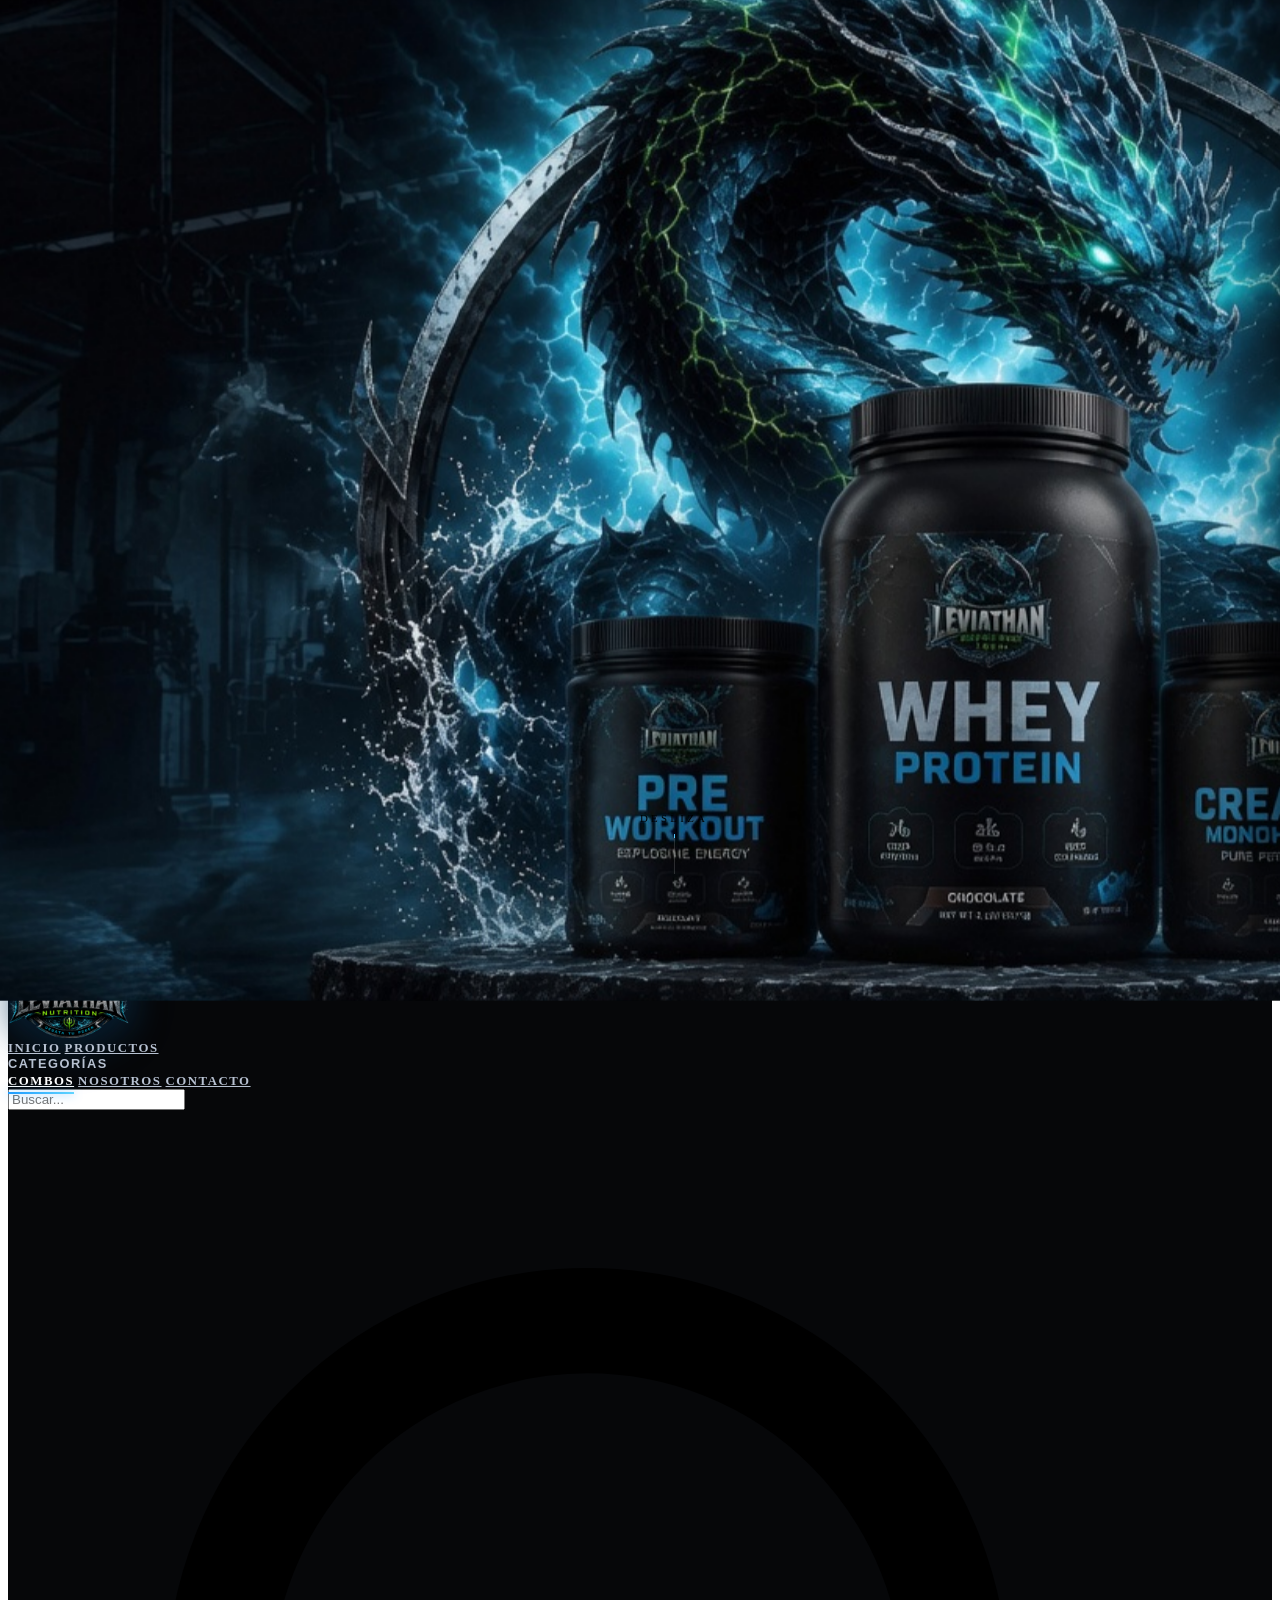
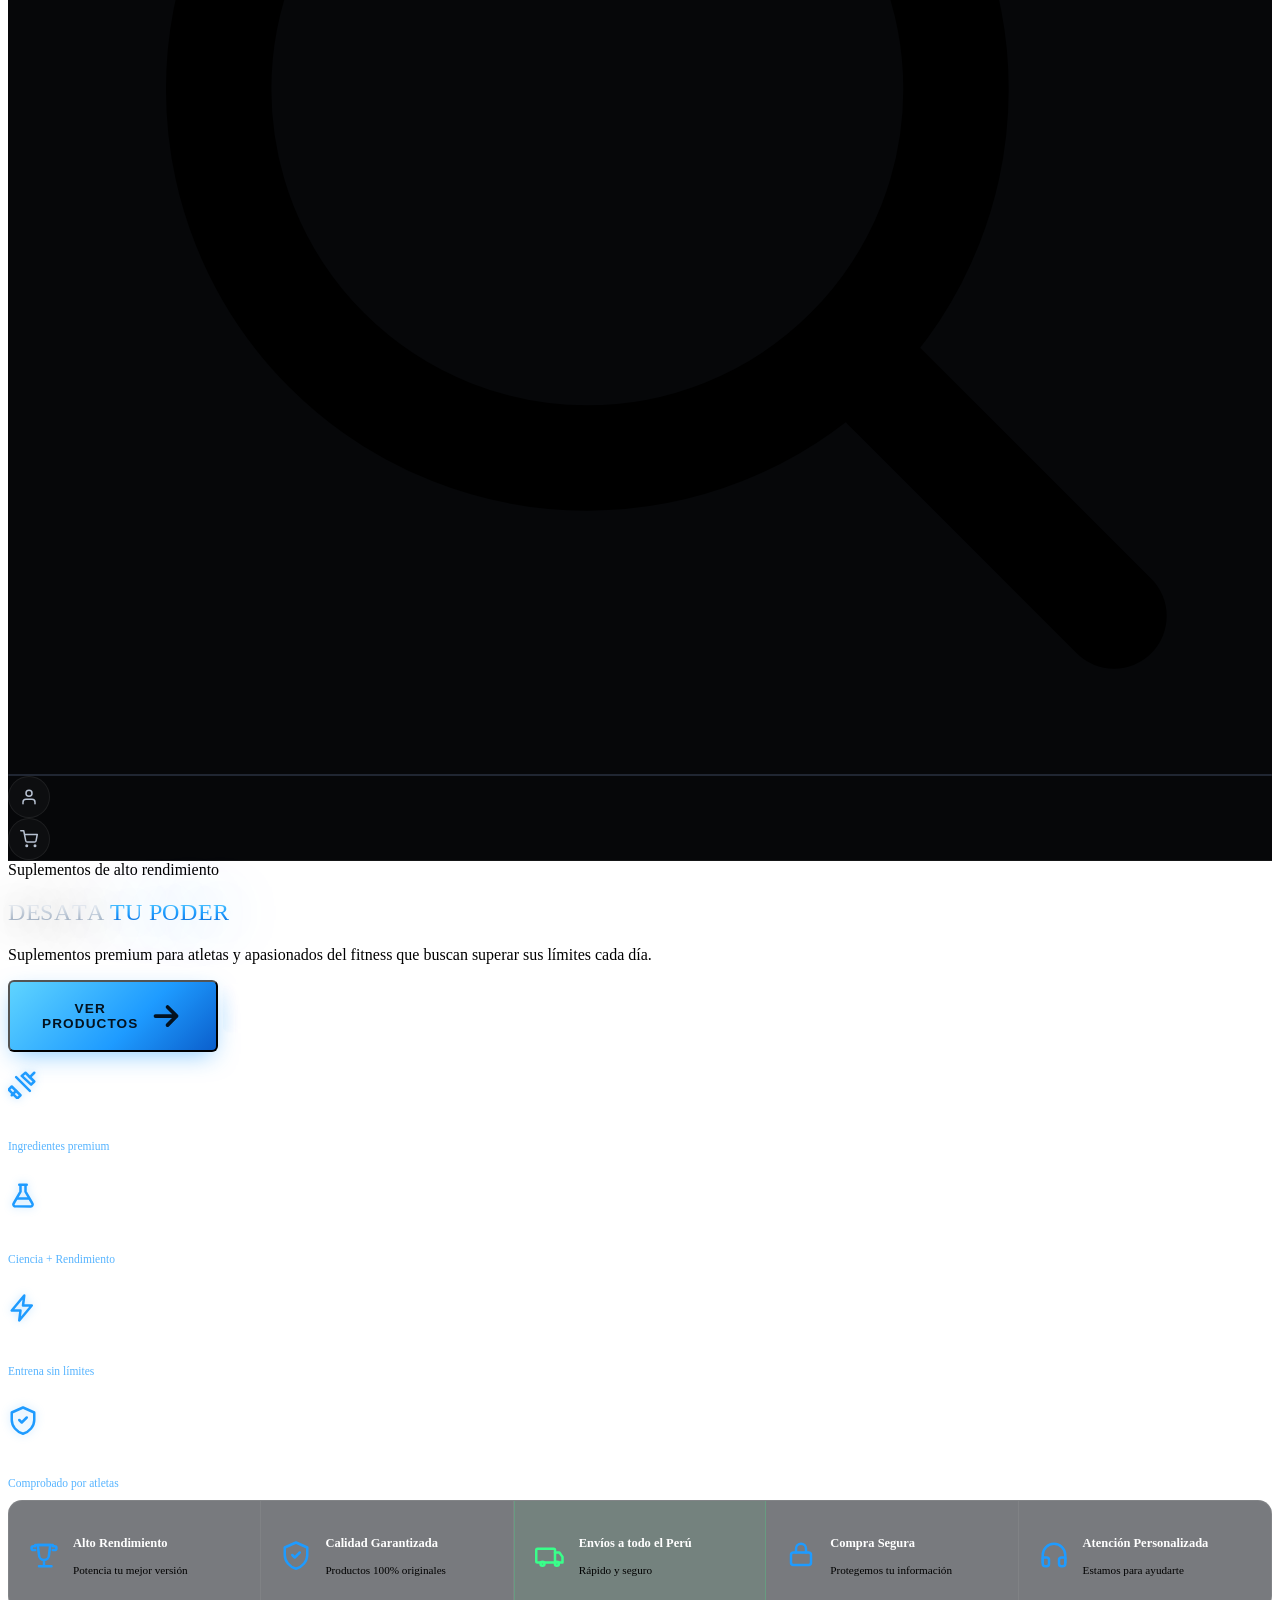
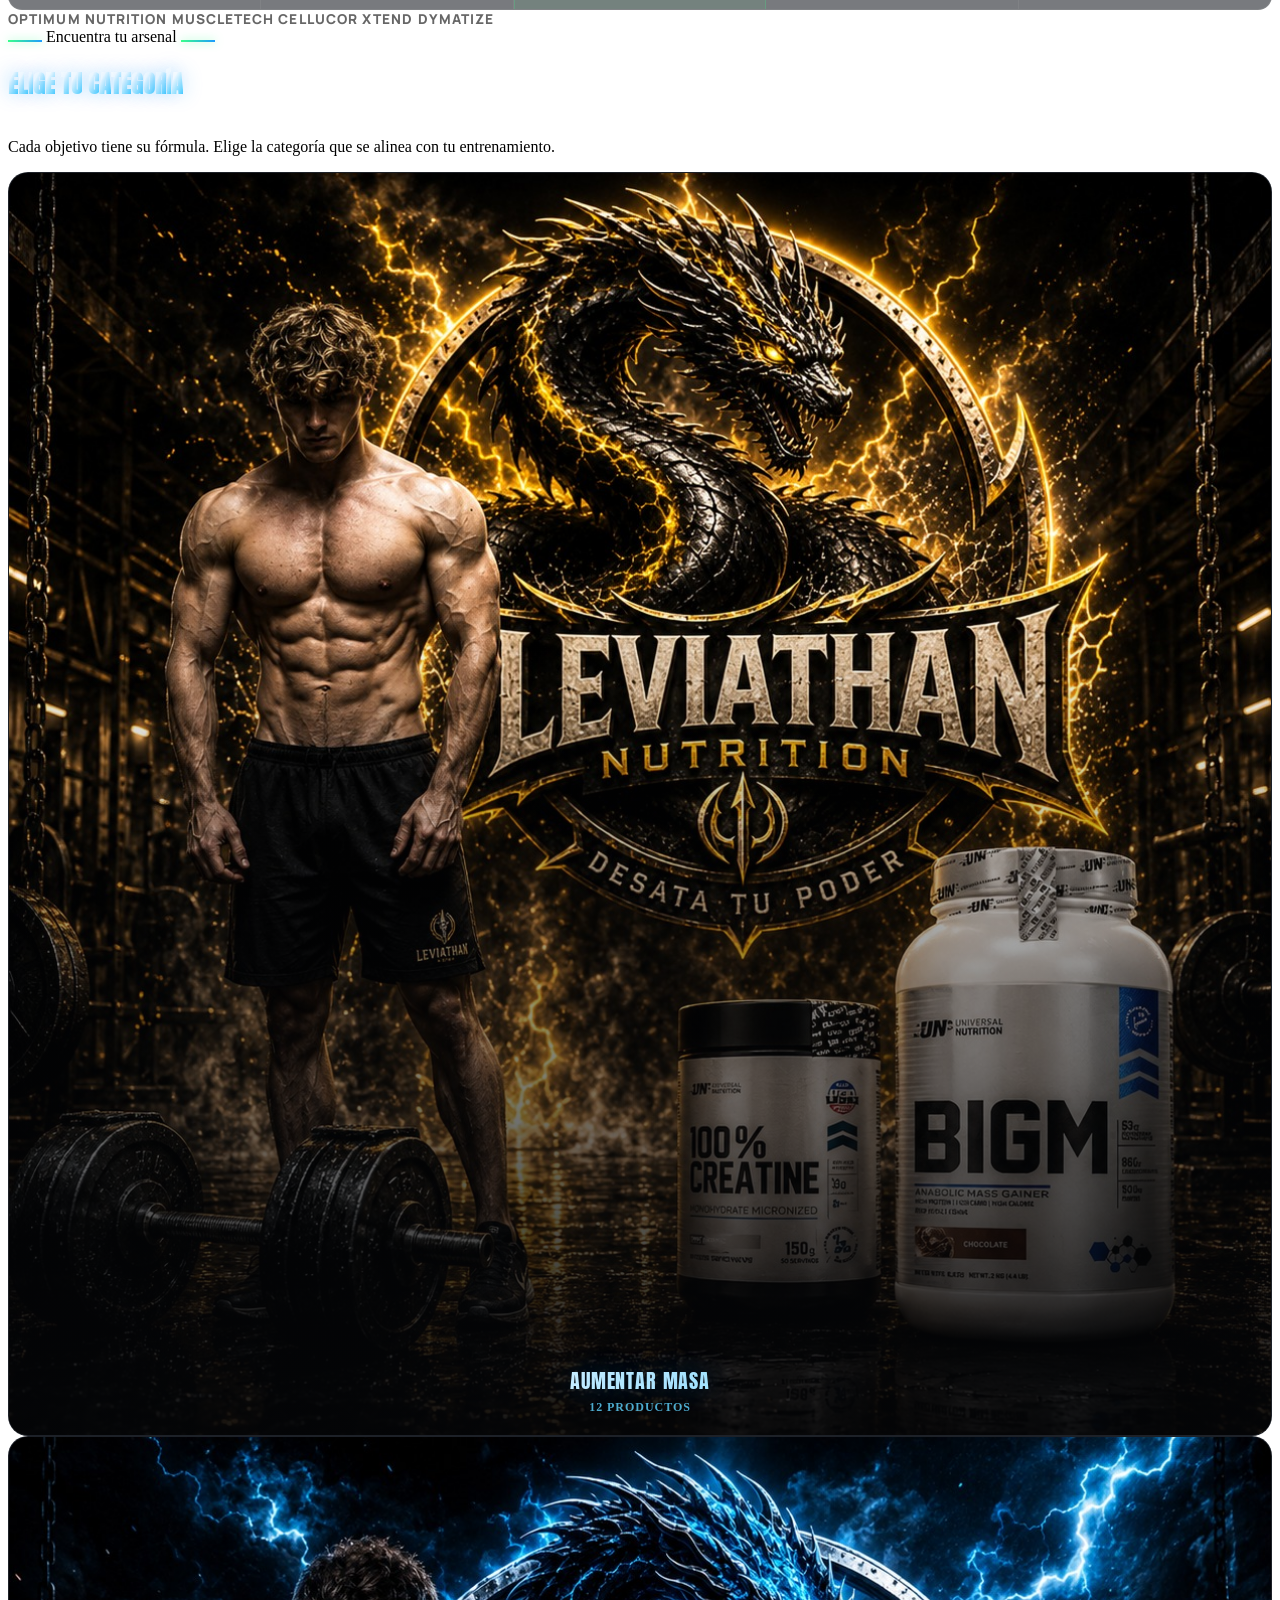
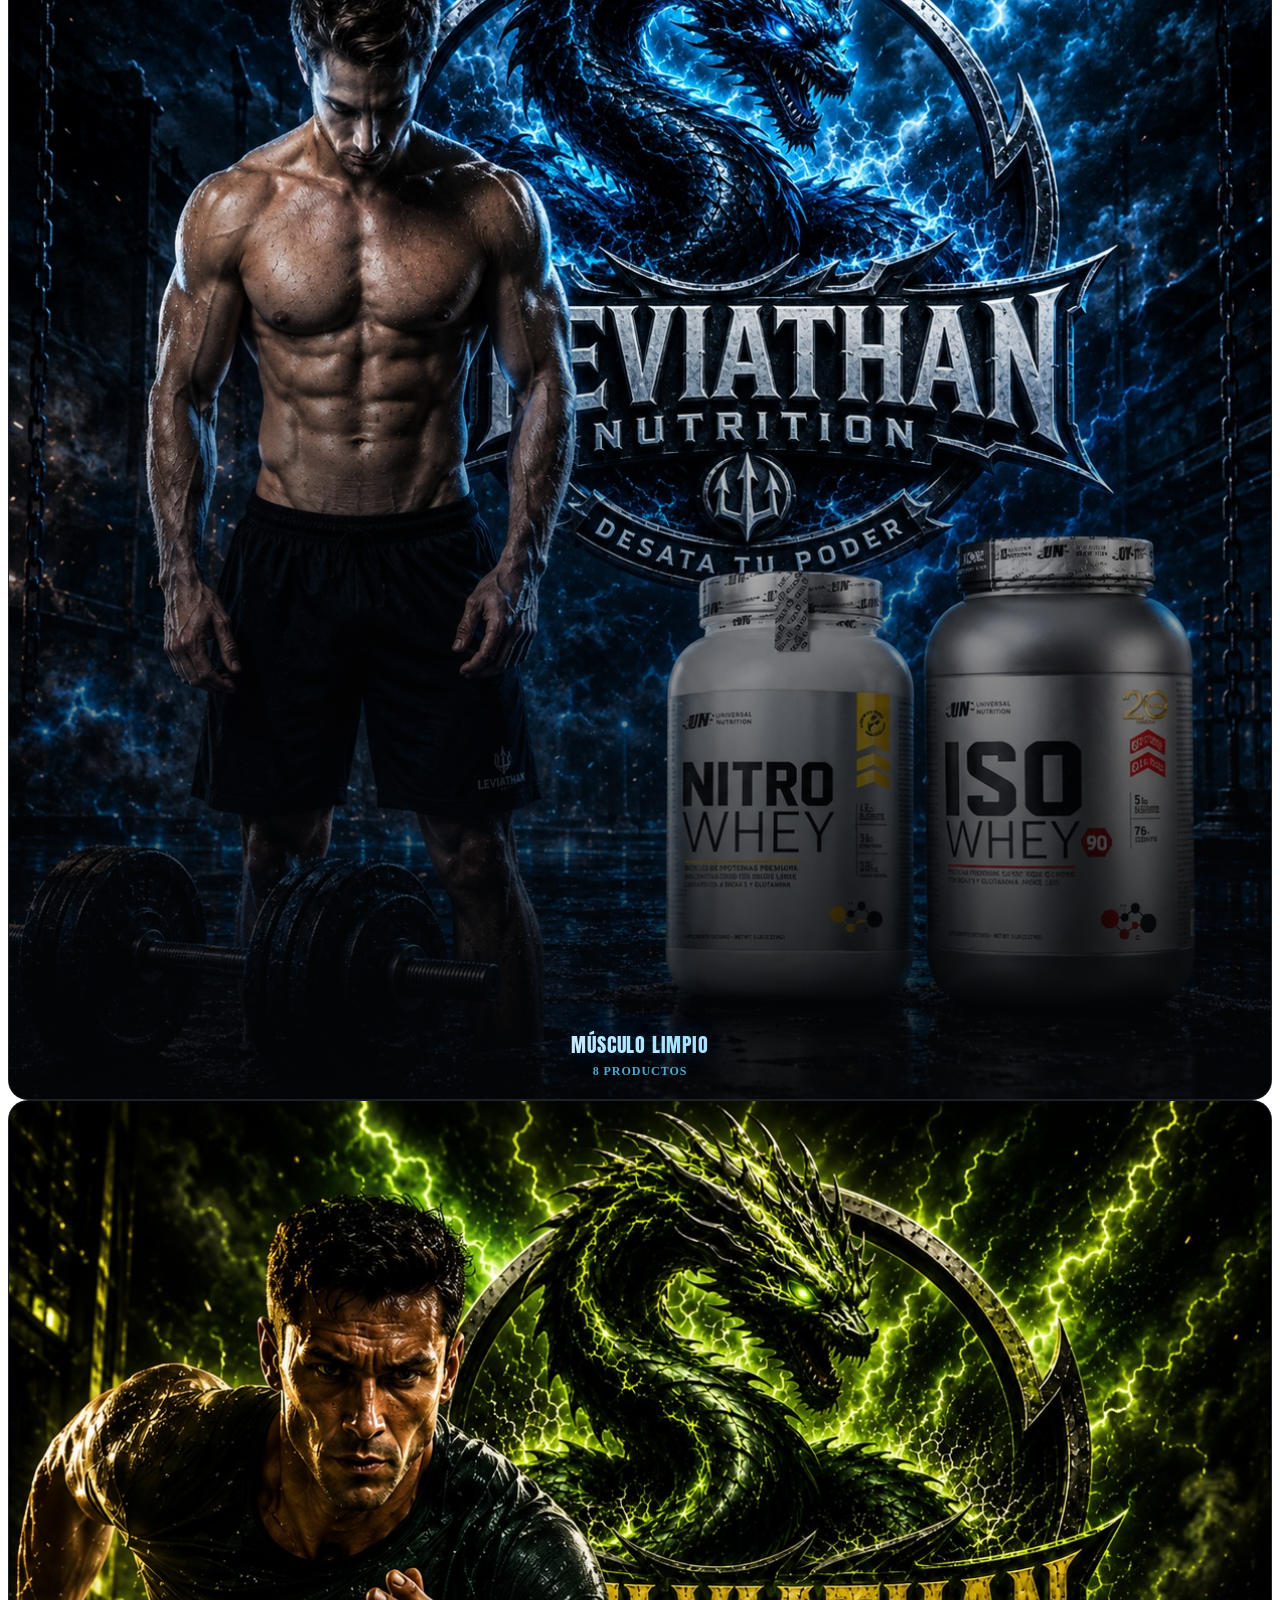
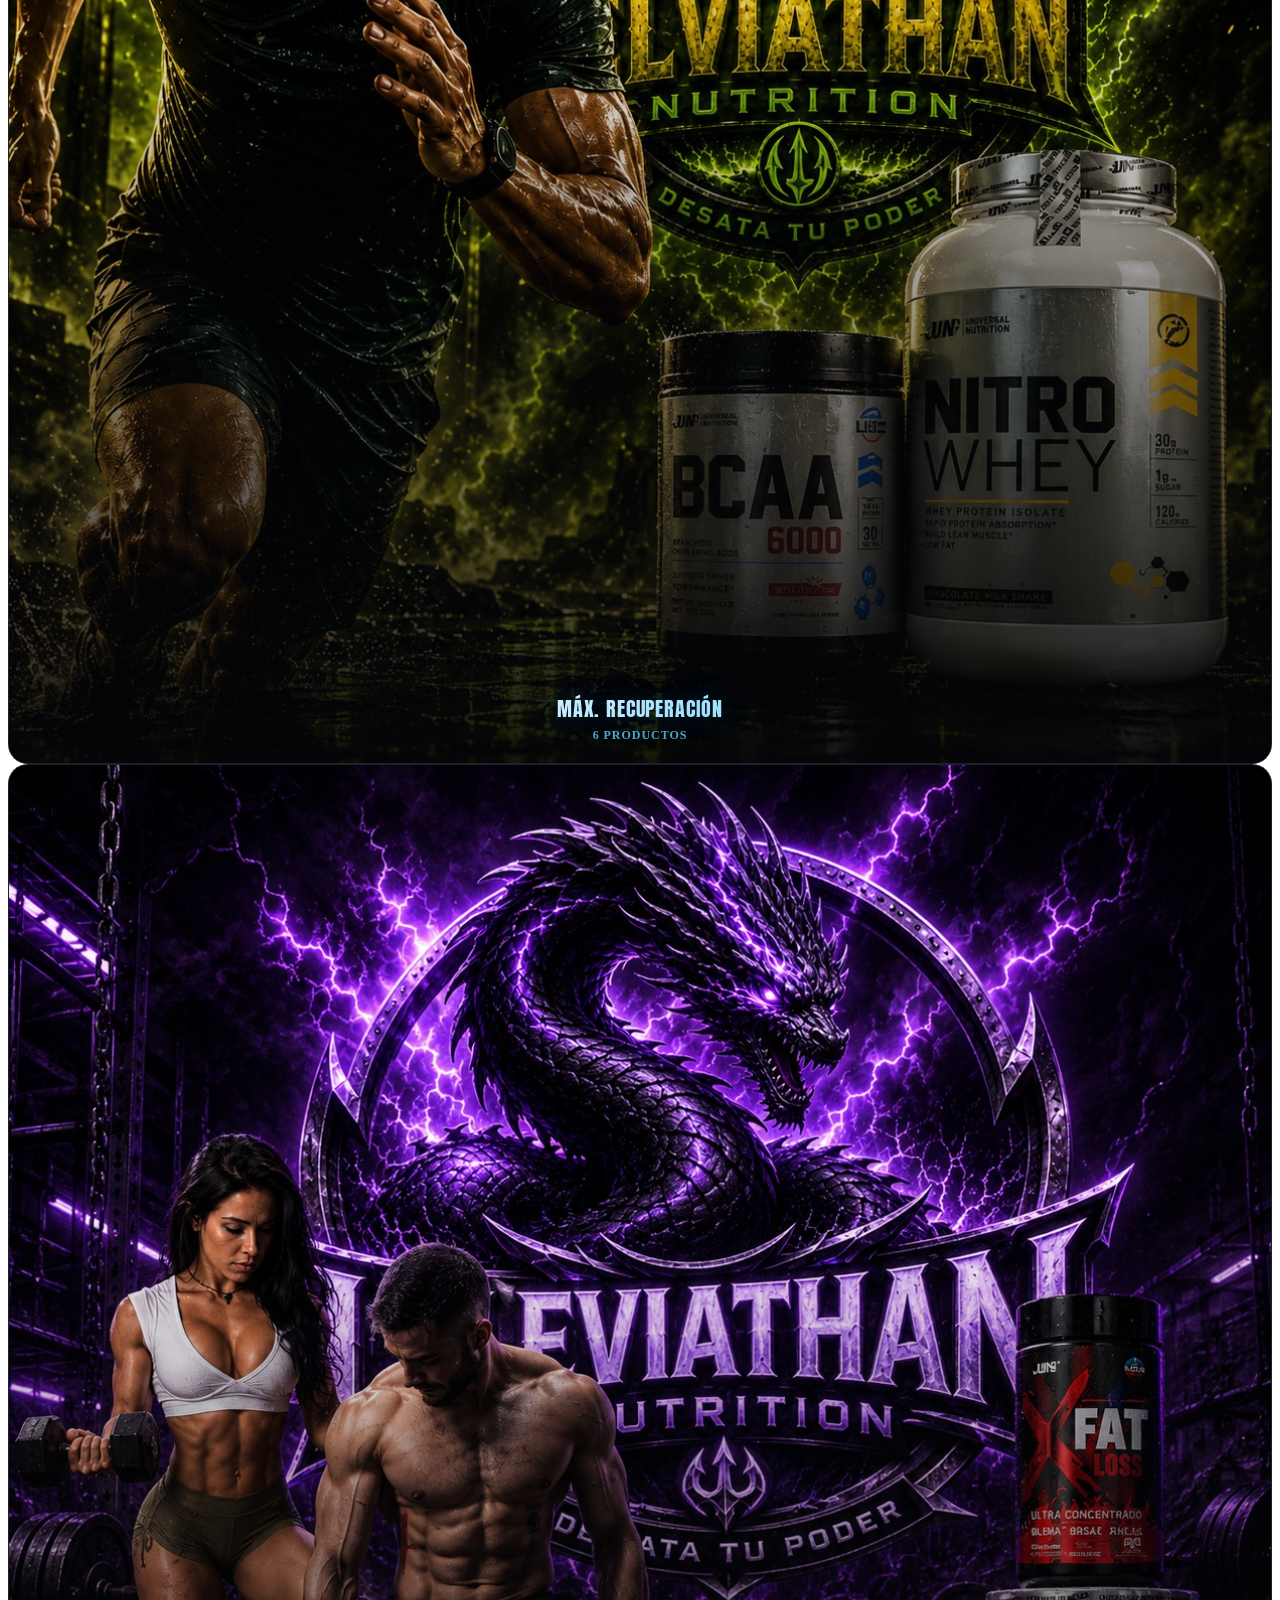
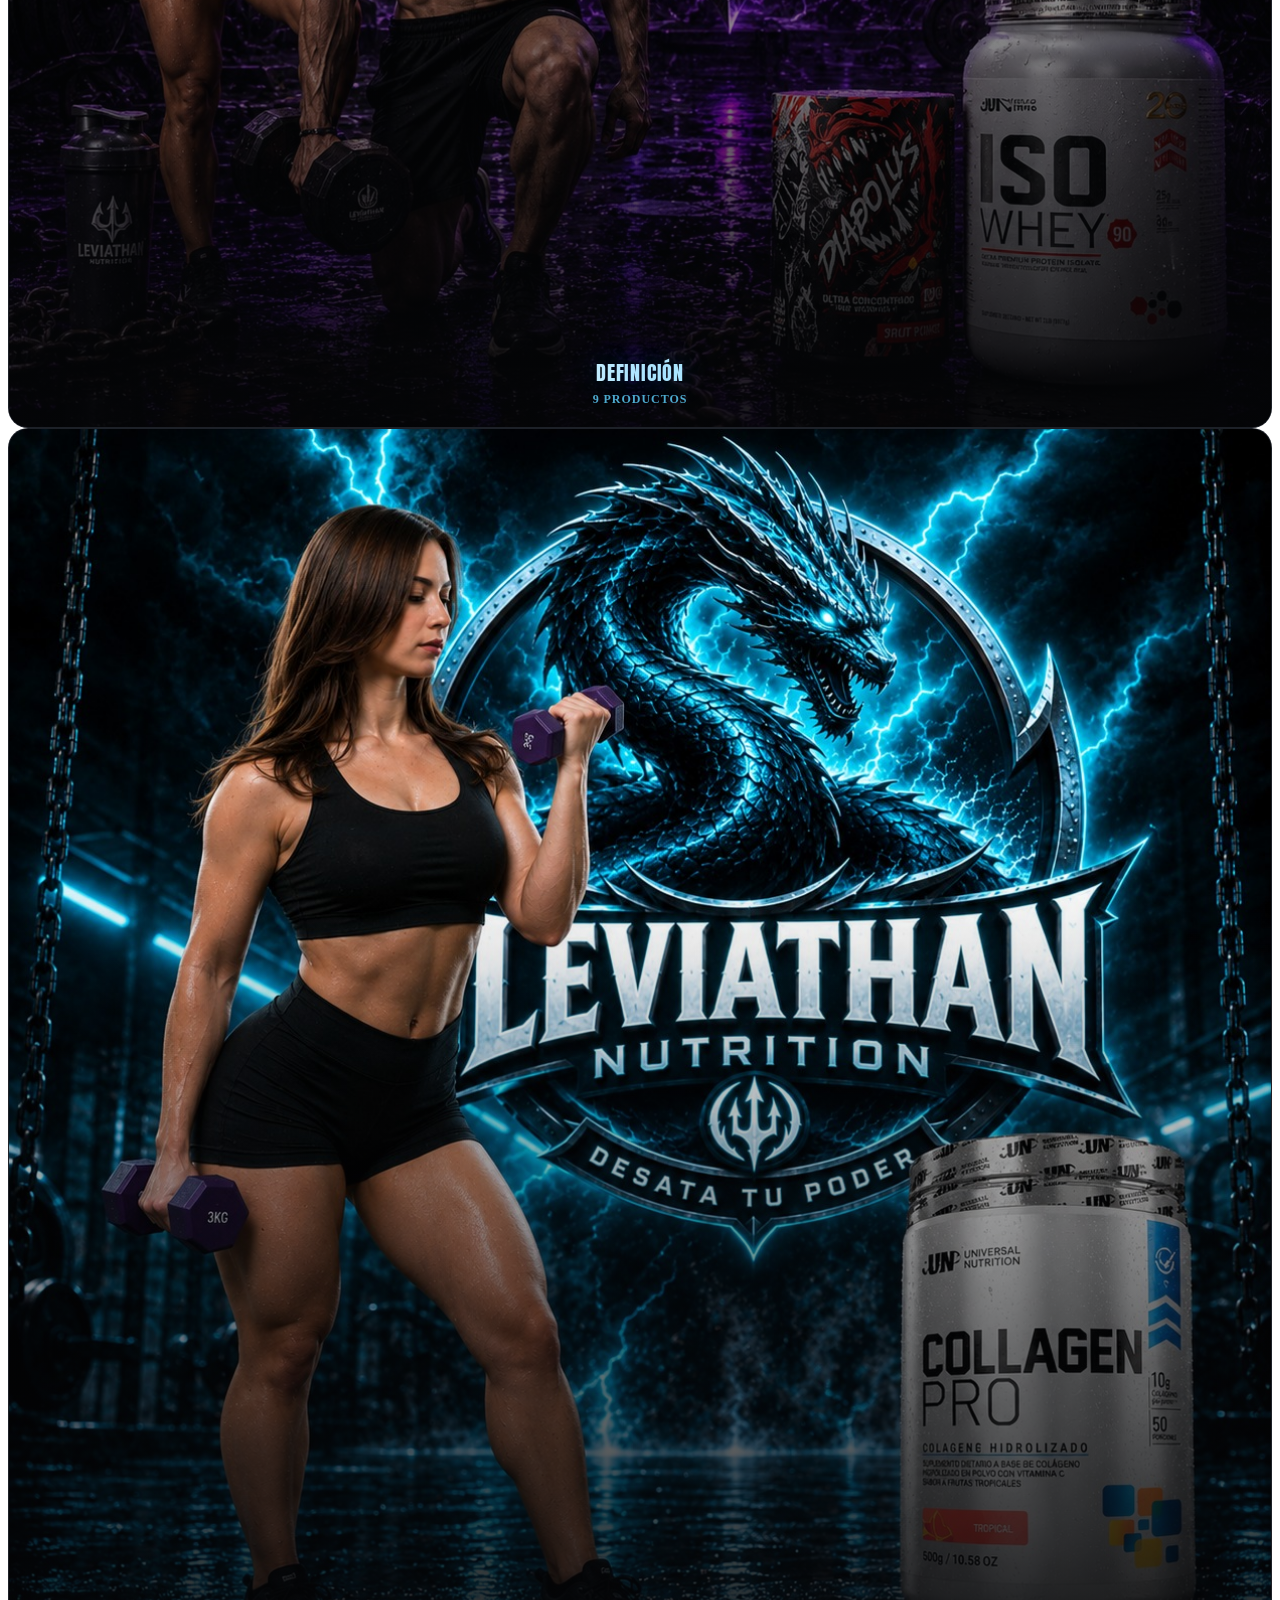
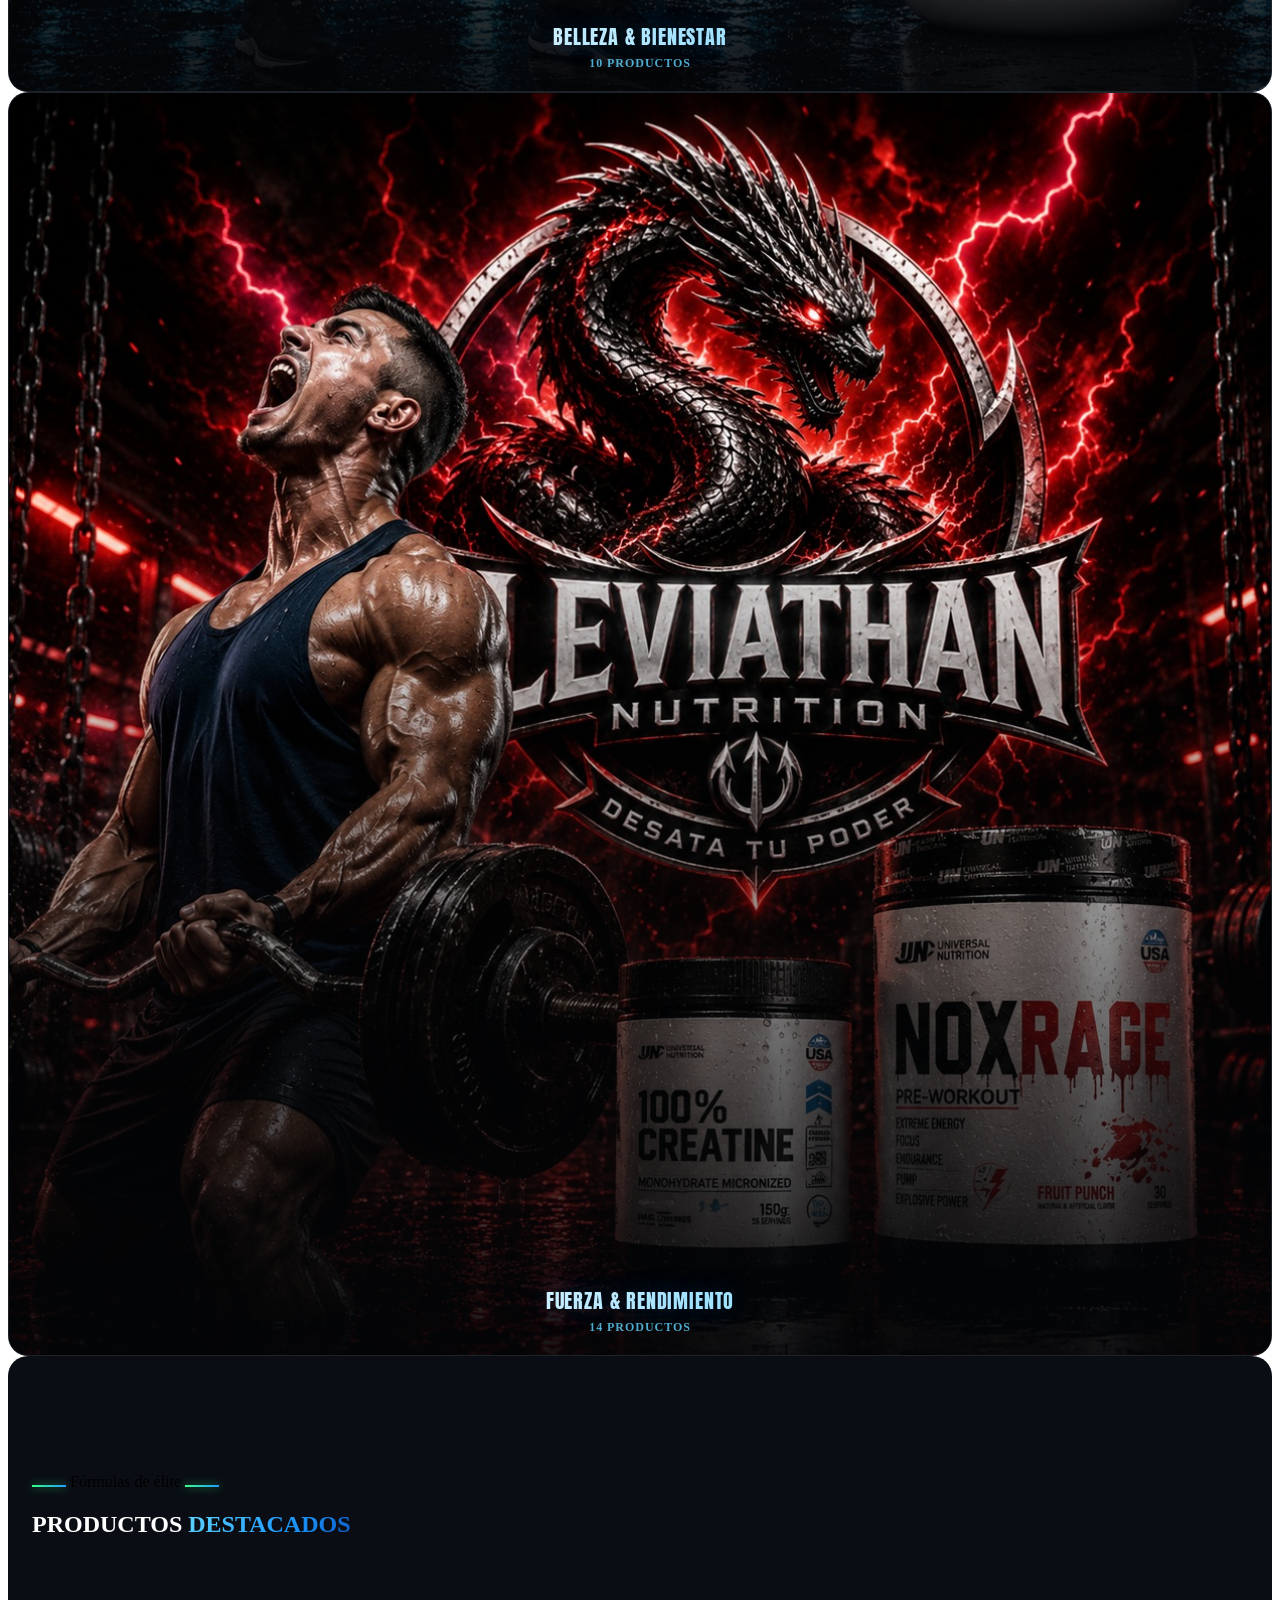
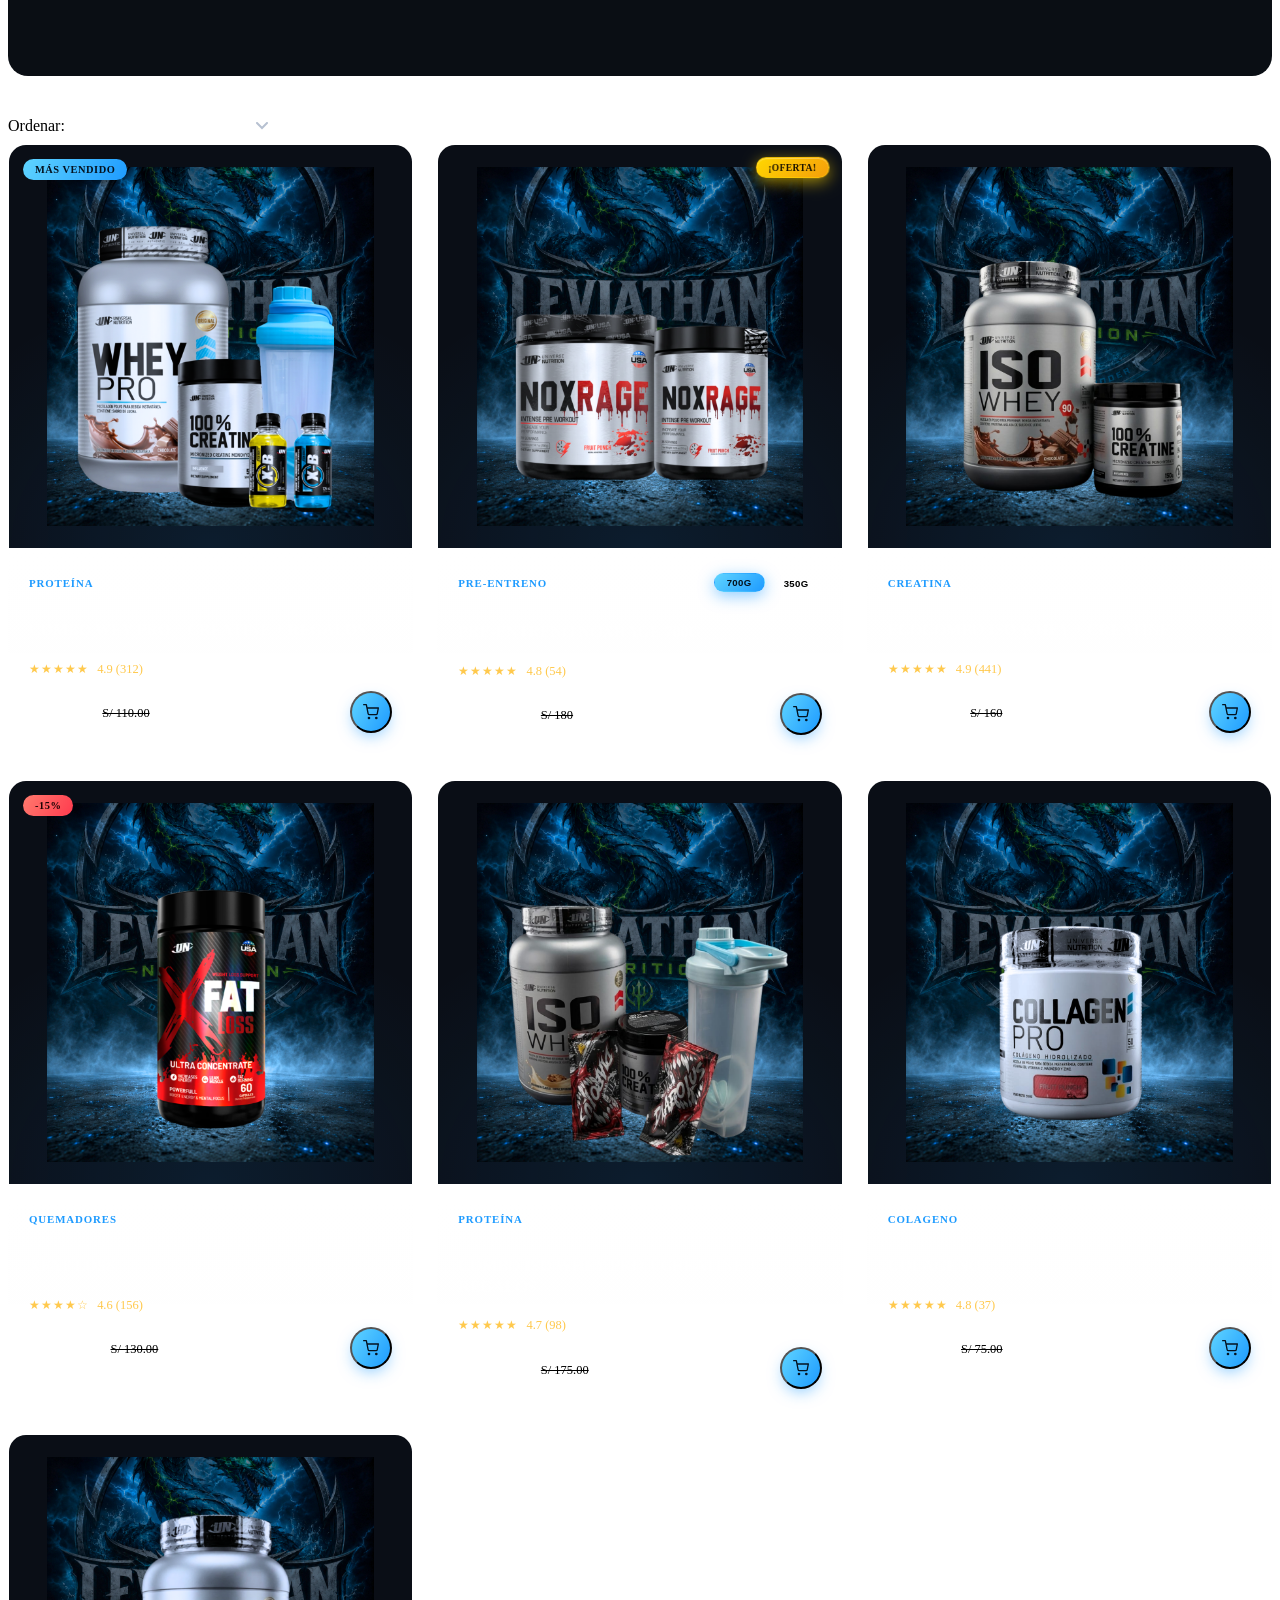
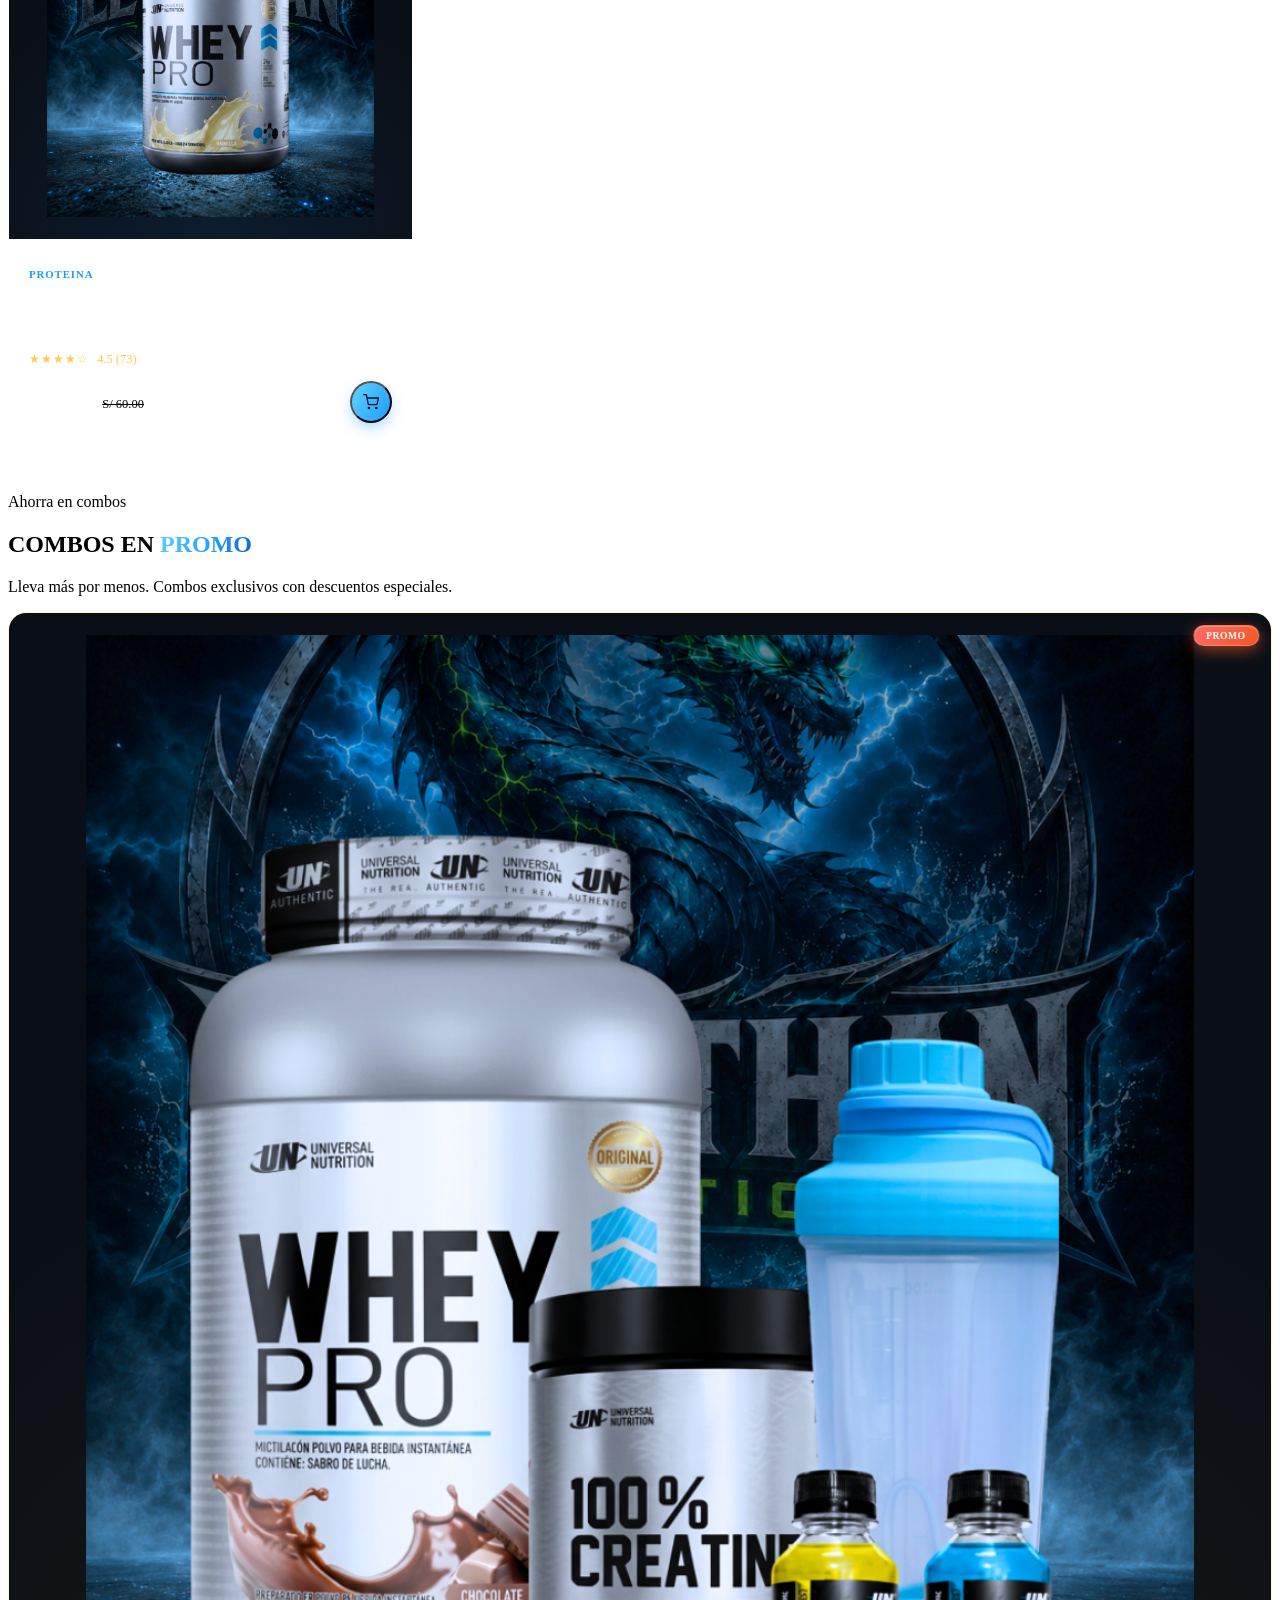
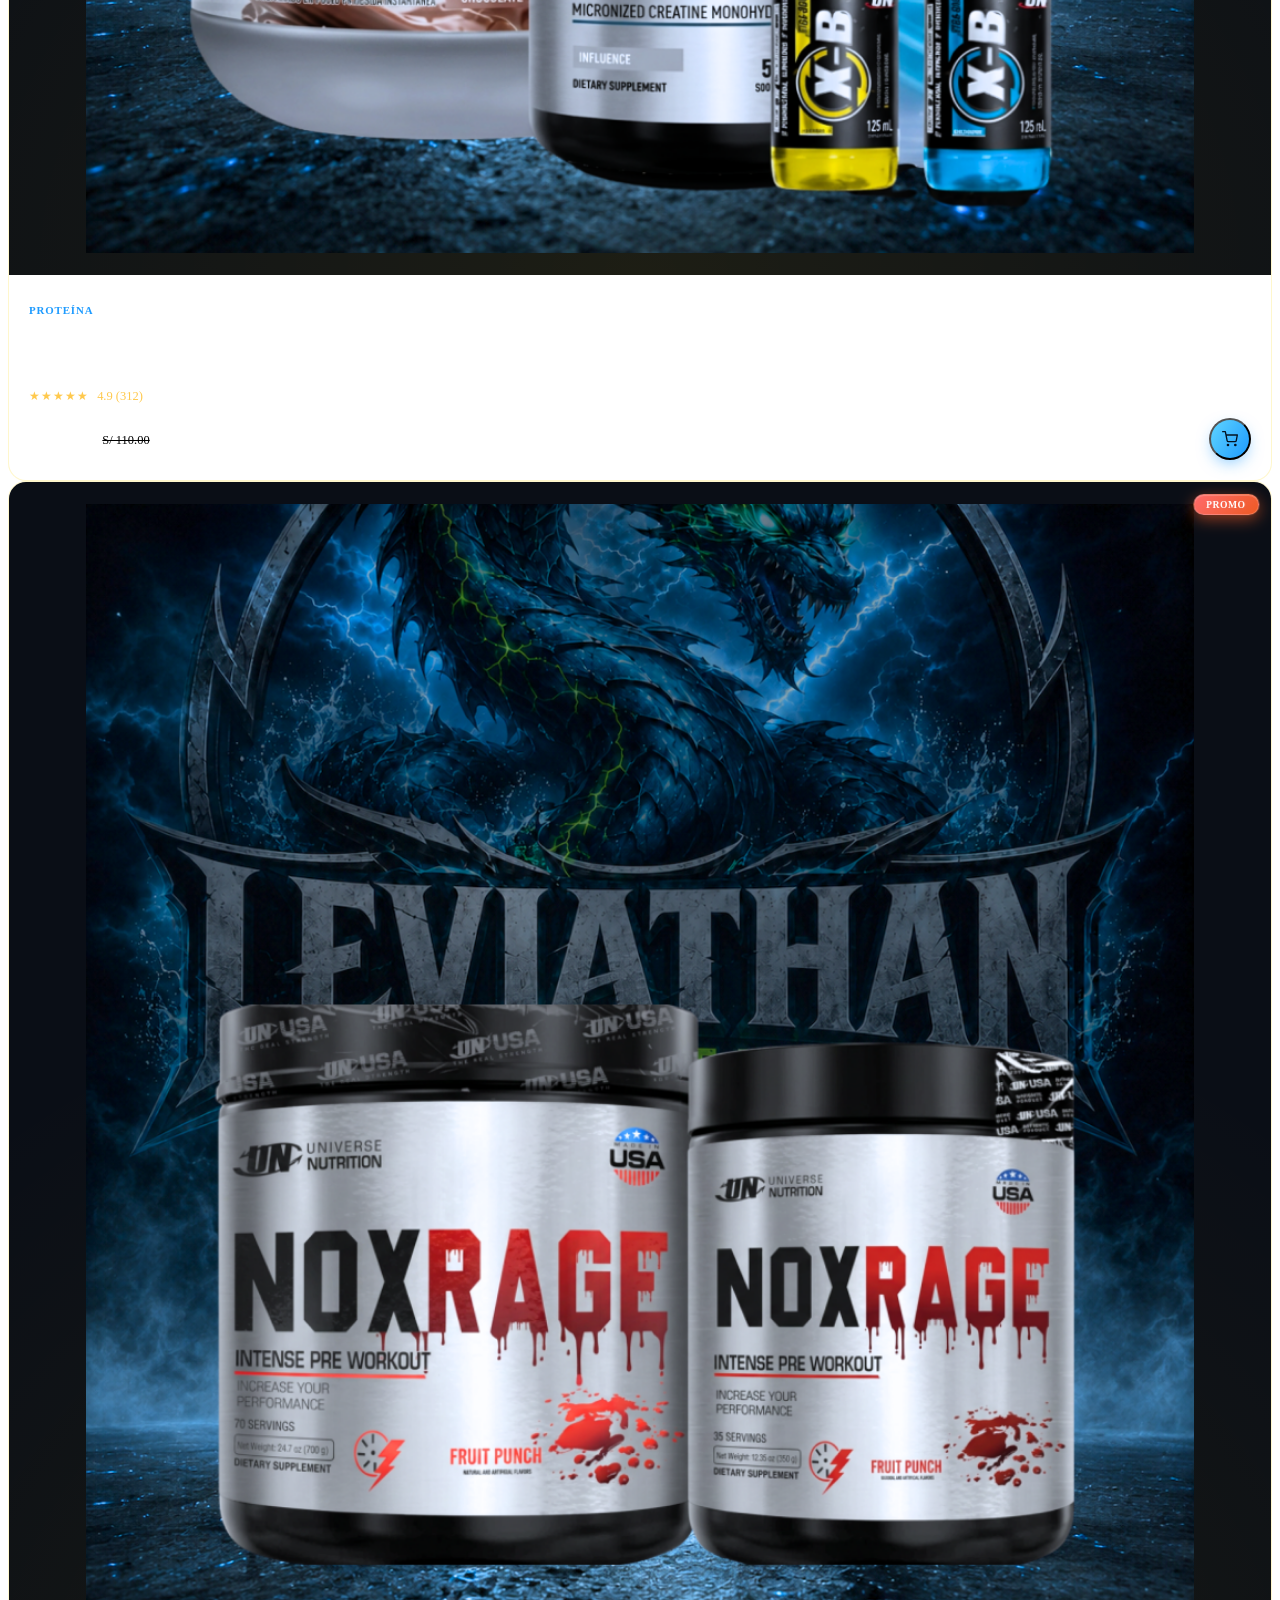
==== index.html @ 7ba76de5 "Update index.html" ====
<!DOCTYPE html>
<html lang="es">
<head>
  <meta charset="UTF-8" />
  <meta name="viewport" content="width=device-width, initial-scale=1.0" />
  <title>Leviathan Nutrition | Desata tu Poder</title>

  <!-- FUENTES -->
  <link rel="preconnect" href="https://fonts.googleapis.com" />
  <link rel="preconnect" href="https://fonts.gstatic.com" crossorigin />
  <link href="https://fonts.googleapis.com/css2?family=Anton&family=Manrope:wght@400;500;600;700;800&display=swap" rel="stylesheet" />

  <!-- TailwindCSS (CDN) -->
  <script src="https://cdn.tailwindcss.com"></script>
  <script>
    tailwind.config = {
      theme: {
        extend: {
          colors: {
            'lv-black': '#050607',
            'lv-dark': '#0A0E14',
            'lv-panel': '#0D1420',
            'lv-blue': '#1E9BFF',
            'lv-blue-deep': '#0B5FCC',
            'lv-cyan': '#5FD4FF',
            'lv-green': '#39FF8A',
            'lv-steel': '#8B96A8',
          },
          fontFamily: {
            'display': ['Anton', 'sans-serif'],
            'body': ['Manrope', 'sans-serif'],
          },
        },
      },
    };
  </script>

  <!-- Estilos personalizados adicionales para mejorar responsive y búsqueda -->
  <style>
    /* Ajustes para el campo de búsqueda en header */
    #search-input-header:focus {
      border-color: #1E9BFF;
      box-shadow: 0 0 0 3px rgba(30,155,255,0.2);
    }
    #search-results-header {
      background: #0D1420;
      border: 1px solid rgba(255,255,255,0.08);
      border-radius: 0.75rem;
      backdrop-filter: blur(8px);
    }
    #search-results-header .result-item {
      padding: 0.5rem 1rem;
      cursor: pointer;
      transition: background 0.15s;
      color: #8B96A8;
      display: flex;
      align-items: center;
      gap: 0.5rem;
    }
    #search-results-header .result-item:hover,
    #search-results-header .result-item:focus {
      background: rgba(30,155,255,0.1);
      color: white;
    }
    #search-results-header .result-item .highlight {
      color: #5FD4FF;
      font-weight: 600;
    }

    /* Ajuste del video en sección Nosotros */
    .nosotros-video-wrap {
      max-height: 350px;
      overflow: hidden;
      border-radius: 1.5rem;
    }
    .nosotros-video {
      width: 100%;
      height: auto;
      max-height: 350px;
      object-fit: cover;
      display: block;
    }

    /* Product grid responsive */
    .product-grid {
      display: grid;
      grid-template-columns: repeat(1, 1fr);
      gap: 1.5rem;
    }
    @media (min-width: 640px) {
      .product-grid {
        grid-template-columns: repeat(2, 1fr);
      }
    }
    @media (min-width: 1024px) {
      .product-grid {
        grid-template-columns: repeat(3, 1fr);
      }
    }
    @media (min-width: 1280px) {
      .product-grid {
        grid-template-columns: repeat(4, 1fr);
      }
    }

    /* Ajustes para móvil en header */
    @media (max-width: 639px) {
      .header-search-input {
        width: 120px;
        font-size: 0.75rem;
        padding: 0.25rem 0.75rem 0.25rem 2rem;
      }
      .header-search-icon {
        left: 0.75rem;
        width: 1rem;
        height: 1rem;
      }
      .logo-mark {
        height: 2.5rem;
      }
      .nav-link {
        font-size: 0.75rem;
      }
    }

    /* Ajustes de espaciado en móvil */
    @media (max-width: 639px) {
      .section-heading h2 {
        font-size: 1.8rem;
      }
      .category-card--large .category-name-large {
        font-size: 1rem;
      }
      .benefit-item .benefit-title {
        font-size: 0.8rem;
      }
      .trust-item .trust-title {
        font-size: 0.7rem;
      }
      .contact-info-card {
        padding: 0.75rem;
      }
    }

    /* Ocultar el modal de búsqueda antiguo (ya no se usa) */
    #search-overlay {
      display: none !important;
    }
  </style>

  <link rel="stylesheet" href="styles.css" />
</head>

<body class="bg-lv-black text-white font-body antialiased overflow-x-hidden">

  <!-- ============================================================
       FONDO DINÁMICO Y PROFESIONAL
  ============================================================= -->
  <div class="fixed inset-0 z-0 pointer-events-none overflow-hidden" id="bg-ambient">
    <div class="absolute inset-0 bg-lv-black"></div>
    <div class="absolute inset-0 bg-gradient-radial from-[#0B2A4A] via-[#050607] to-[#050607] opacity-90 animate-bg-pulse"></div>
    <div class="absolute top-1/4 left-1/4 w-[800px] h-[800px] rounded-full bg-lv-blue/15 blur-[150px] animate-float-1"></div>
    <div class="absolute bottom-1/3 right-1/4 w-[700px] h-[700px] rounded-full bg-lv-cyan/15 blur-[160px] animate-float-2"></div>
    <div class="absolute top-3/4 left-1/2 w-[600px] h-[600px] rounded-full bg-lv-blue-deep/20 blur-[120px] animate-float-3"></div>
    <div class="absolute top-1/3 right-1/3 w-[500px] h-[500px] rounded-full bg-lv-blue/10 blur-[100px] animate-float-4"></div>
    <div class="absolute bottom-1/4 left-1/3 w-[400px] h-[400px] rounded-full bg-lv-cyan/10 blur-[90px] animate-float-5"></div>
    <div class="absolute top-10 left-20 w-1 h-1 bg-lv-cyan rounded-full opacity-70 animate-twinkle"></div>
    <div class="absolute top-40 right-20 w-1.5 h-1.5 bg-lv-blue rounded-full opacity-60 animate-twinkle-delay"></div>
    <div class="absolute bottom-20 left-1/2 w-2 h-2 bg-lv-cyan rounded-full opacity-50 animate-twinkle-slow"></div>
    <div class="absolute top-1/2 left-10 w-1 h-1 bg-lv-blue-deep rounded-full opacity-80 animate-twinkle-fast"></div>
    <div class="absolute bottom-1/3 right-10 w-1.5 h-1.5 bg-lv-cyan rounded-full opacity-60 animate-twinkle"></div>
  </div>

  <!-- FONDO DE PARTÍCULAS -->
  <div class="fixed inset-0 z-0 pointer-events-none">
    <canvas id="particle-canvas" class="absolute inset-0 w-full h-full"></canvas>
  </div>

  <!-- ============================================================
       HEADER / NAVBAR (con búsqueda integrada)
  ============================================================= -->
  <header id="site-header" class="fixed top-0 left-0 w-full z-50 nav-solid">
    <div class="max-w-[1600px] mx-auto px-4 sm:px-6 md:px-8">
      <div class="flex items-center justify-between h-20 md:h-24 overflow-visible">
        <!-- Logo -->
        <a href="#inicio" class="logo-wrap shrink-0 group">
          <img src="assets/img/logo_leviathan.png" alt="Leviathan Nutrition" class="logo-mark h-10 md:h-14 w-auto" />
        </a>

        <!-- Navegación desktop -->
        <nav class="hidden lg:flex items-center gap-6 xl:gap-10">
          <a href="#inicio" class="nav-link active-link">Inicio</a>
          <a href="#productos" class="nav-link">Productos</a>
          <div class="relative" id="category-nav">
            <button id="category-dropdown-btn" class="nav-link flex items-center gap-1" aria-haspopup="true" aria-expanded="false">
              Categorías
              <svg class="w-3 h-3 transition-transform duration-300" viewBox="0 0 24 24" fill="none" stroke="currentColor" stroke-width="2.5" stroke-linecap="round" stroke-linejoin="round"><polyline points="6 9 12 15 18 9"/></svg>
            </button>
            <div id="category-dropdown-menu" class="category-dropdown-menu" role="menu">
              <a href="aumentar_masa.html" class="dropdown-item" role="menuitem">Aumento de Masa Muscular</a>
              <a href="musculo_limpio.html" class="dropdown-item" role="menuitem">Músculo Limpio</a>
              <a href="maxima_recuperacion.html" class="dropdown-item" role="menuitem">Máxima Recuperación</a>
              <a href="definicion.html" class="dropdown-item" role="menuitem">Definición</a>
              <a href="belleza_y_bienestar.html" class="dropdown-item" role="menuitem">Belleza y Cuidado</a>
              <a href="fuerza_y_rendimiento.html" class="dropdown-item" role="menuitem">Fuerza y Rendimiento</a>
            </div>
          </div>
          <a href="#combos" class="nav-link">Combos</a>
          <a href="#nosotros" class="nav-link">Nosotros</a>
          <a href="#contacto" class="nav-link">Contacto</a>
        </nav>

        <!-- Acciones derecha: búsqueda + iconos -->
        <div class="flex items-center gap-2">
          <!-- Campo de búsqueda (siempre visible) -->
          <div class="relative flex items-center">
            <input
              type="text"
              id="search-input-header"
              placeholder="Buscar..."
              class="header-search-input bg-lv-panel border border-white/10 rounded-full py-1.5 pl-8 pr-3 text-sm text-white placeholder-lv-steel focus:outline-none focus:border-lv-blue transition-colors w-36 sm:w-48 lg:w-64"
            />
            <svg class="header-search-icon absolute left-2.5 w-4 h-4 text-lv-steel pointer-events-none" viewBox="0 0 24 24" fill="none" stroke="currentColor" stroke-width="2" stroke-linecap="round"><circle cx="11" cy="11" r="7"/><line x1="21" y1="21" x2="16.65" y2="16.65"/></svg>
            <!-- Contenedor de resultados -->
            <div id="search-results-header" class="absolute top-full left-0 w-full bg-lv-panel border border-white/10 rounded-lg mt-1 overflow-hidden z-50 hidden"></div>
          </div>

          <!-- Botón cuenta -->
          <button class="icon-btn" aria-label="Mi cuenta">
            <svg class="w-full h-full" viewBox="0 0 24 24" fill="none" stroke="currentColor" stroke-width="2" stroke-linecap="round" stroke-linejoin="round"><path d="M20 21v-2a4 4 0 0 0-4-4H8a4 4 0 0 0-4 4v2"/><circle cx="12" cy="7" r="4"/></svg>
          </button>
          <!-- Carrito -->
          <button class="icon-btn relative" aria-label="Carrito">
            <svg class="w-full h-full" viewBox="0 0 24 24" fill="none" stroke="currentColor" stroke-width="2" stroke-linecap="round" stroke-linejoin="round"><circle cx="9" cy="21" r="1"/><circle cx="20" cy="21" r="1"/><path d="M1 1h4l2.68 13.39a2 2 0 0 0 2 1.61h9.72a2 2 0 0 0 2-1.61L23 6H6"/></svg>
            <span class="cart-badge" id="cart-count">0</span>
          </button>
        </div>
      </div>
    </div>
    <div class="nav-scanline"></div>
  </header>

  <!-- ============================================================
       HERO (sin cambios)
  ============================================================= -->
  <section id="inicio" class="relative z-10 min-h-screen flex items-end overflow-hidden">
    <div class="absolute top-0 left-0 w-full h-24 bg-lv-black z-0"></div>
    <div class="absolute left-0 right-0 bottom-0 z-0 hero-bg-clip" style="top: 6rem;">
      <div id="hero-bg-layer" class="hero-bg-layer-inner">
        <img src="assets/img/fondo_hero.jpg" alt="Leviathan Nutrition" class="hero-bg-image" id="hero-bg-image" />
      </div>
    </div>
    <div class="absolute inset-0 z-[1] hero-gradient-left pointer-events-none"></div>
    <div class="absolute inset-0 z-[1] hero-gradient-bottom pointer-events-none"></div>
    <div class="absolute inset-0 z-[1] hero-vignette pointer-events-none"></div>
    <div id="hero-spotlight" class="absolute inset-0 z-[2] pointer-events-none"></div>
    <div class="absolute inset-0 z-[2] lightning-layer pointer-events-none">
      <div class="bolt bolt-1"></div>
      <div class="bolt bolt-2"></div>
    </div>
    <div class="absolute inset-0 z-[2] pointer-events-none overflow-hidden" id="hero-sparks"></div>

    <div class="relative z-10 max-w-[1600px] w-full mx-auto px-4 sm:px-6 md:px-8 pt-40 pb-16">
      <div class="max-w-xl">
        <div class="sr flex items-center gap-3 mb-6">
          <span class="eyebrow-line"></span>
          <span class="text-lv-blue text-xs md:text-sm font-bold tracking-[0.35em] uppercase">Suplementos de alto rendimiento</span>
        </div>
        <h1 class="font-display leading-[0.85] mb-6">
          <span class="block title-line title-chrome text-[clamp(2.8rem,6.5vw,6rem)]" id="title-line-1" data-text="DESATA"></span>
          <span class="block title-line title-electric text-[clamp(2.8rem,6.5vw,6rem)]" id="title-line-2" data-text="TU PODER"></span>
        </h1>
        <p class="sr sr-delay-1 text-lv-steel text-base sm:text-lg max-w-md mb-10 leading-relaxed">
          Suplementos premium para atletas y apasionados del fitness que buscan superar sus límites cada día.
        </p>
        <div class="sr sr-delay-2 flex flex-wrap items-center gap-5 mb-16">
          <button class="btn-primary group" data-ripple>
            <span>Ver Productos</span>
            <svg class="w-4 h-4 transition-transform duration-300 group-hover:translate-x-1" viewBox="0 0 24 24" fill="none" stroke="currentColor" stroke-width="2.5" stroke-linecap="round" stroke-linejoin="round"><path d="M5 12h14M13 6l6 6-6 6"/></svg>
          </button>
          <button class="btn-secondary" data-ripple>Sobre Nosotros</button>
        </div>
        <div class="sr sr-delay-3 grid grid-cols-2 sm:grid-cols-4 gap-x-4 gap-y-6">
          <div class="benefit-item">
            <div class="benefit-icon"><svg class="w-full h-full" viewBox="0 0 24 24" fill="none" stroke="currentColor" stroke-width="2" stroke-linecap="round" stroke-linejoin="round"><path d="M6.5 6.5 17.5 17.5"/><path d="M14 3l7 7-2.5 2.5L11 5.5 14 3z"/><path d="M3 14l7 7-2.5 2.5-7-7L3 14z"/><path d="M6.5 17.5 3 21"/><path d="M17.5 6.5 21 3"/></svg></div>
            <p class="benefit-title">Máxima Calidad</p>
            <p class="benefit-desc">Ingredientes premium</p>
          </div>
          <div class="benefit-item">
            <div class="benefit-icon"><svg class="w-full h-full" viewBox="0 0 24 24" fill="none" stroke="currentColor" stroke-width="2" stroke-linecap="round" stroke-linejoin="round"><path d="M9 3h6M10 3v5.5L4.5 18a1.5 1.5 0 0 0 1.3 2.3h12.4a1.5 1.5 0 0 0 1.3-2.3L14 8.5V3"/><path d="M7.5 14h9"/></svg></div>
            <p class="benefit-title">Fórmulas Avanzadas</p>
            <p class="benefit-desc">Ciencia + Rendimiento</p>
          </div>
          <div class="benefit-item">
            <div class="benefit-icon"><svg class="w-full h-full" viewBox="0 0 24 24" fill="none" stroke="currentColor" stroke-width="2" stroke-linecap="round" stroke-linejoin="round"><path d="M13 2 3 14h7l-1 8 10-12h-7l1-8z"/></svg></div>
            <p class="benefit-title">Más Energía</p>
            <p class="benefit-desc">Entrena sin límites</p>
          </div>
          <div class="benefit-item">
            <div class="benefit-icon"><svg class="w-full h-full" viewBox="0 0 24 24" fill="none" stroke="currentColor" stroke-width="2" stroke-linecap="round" stroke-linejoin="round"><path d="M12 2 3 6v6c0 5 3.8 9.4 9 11 5.2-1.6 9-6 9-11V6l-9-4z"/><path d="m9 12 2 2 4-4"/></svg></div>
            <p class="benefit-title">Resultados Reales</p>
            <p class="benefit-desc">Comprobado por atletas</p>
          </div>
        </div>
      </div>
    </div>
    <div class="scroll-indicator sr sr-delay-4">
      <span>Desliza</span>
      <div class="scroll-line"><div class="scroll-dot"></div></div>
    </div>
  </section>

  <!-- ============================================================
       TRUST BAR
  ============================================================= -->
  <section class="relative z-10 max-w-[1600px] mx-auto px-4 sm:px-6 md:px-8 pt-14 pb-10">
    <div class="trust-bar reveal-on-scroll flex flex-wrap justify-center gap-6 md:gap-8">
      <div class="trust-item flex items-center gap-3">
        <div class="trust-icon"><svg class="w-full h-full" viewBox="0 0 24 24" fill="none" stroke="currentColor" stroke-width="2" stroke-linecap="round" stroke-linejoin="round"><path d="M8 21h10M12 17v4M7 4h10l-1 8a4 4 0 0 1-8 0L7 4z"/><path d="M5 4h14M5 8H3.5A1.5 1.5 0 0 1 2 6.5v0A1.5 1.5 0 0 1 3.5 5H5m14 3h1.5A1.5 1.5 0 0 0 22 6.5v0A1.5 1.5 0 0 0 20.5 5H19"/></svg></div>
        <div><p class="trust-title">Alto Rendimiento</p><p class="trust-desc">Potencia tu mejor versión</p></div>
      </div>
      <div class="trust-item flex items-center gap-3">
        <div class="trust-icon"><svg class="w-full h-full" viewBox="0 0 24 24" fill="none" stroke="currentColor" stroke-width="2" stroke-linecap="round" stroke-linejoin="round"><path d="M12 2 3 6v6c0 5 3.8 9.4 9 11 5.2-1.6 9-6 9-11V6l-9-4z"/><path d="m9 12 2 2 4-4"/></svg></div>
        <div><p class="trust-title">Calidad Garantizada</p><p class="trust-desc">Productos 100% originales</p></div>
      </div>
      <div class="trust-item trust-item--accent flex items-center gap-3">
        <div class="trust-icon trust-icon--accent"><svg class="w-full h-full" viewBox="0 0 24 24" fill="none" stroke="currentColor" stroke-width="2" stroke-linecap="round" stroke-linejoin="round"><rect x="1" y="7" width="15" height="11" rx="1"/><path d="M16 10h3.5L22 13.5V18h-6"/><circle cx="6" cy="19" r="1.6"/><circle cx="17.5" cy="19" r="1.6"/></svg></div>
        <div><p class="trust-title">Envíos a todo el Perú</p><p class="trust-desc">Rápido y seguro</p></div>
      </div>
      <div class="trust-item flex items-center gap-3">
        <div class="trust-icon"><svg class="w-full h-full" viewBox="0 0 24 24" fill="none" stroke="currentColor" stroke-width="2" stroke-linecap="round" stroke-linejoin="round"><rect x="4" y="10" width="16" height="10" rx="2"/><path d="M8 10V7a4 4 0 0 1 8 0v3"/></svg></div>
        <div><p class="trust-title">Compra Segura</p><p class="trust-desc">Protegemos tu información</p></div>
      </div>
      <div class="trust-item flex items-center gap-3">
        <div class="trust-icon"><svg class="w-full h-full" viewBox="0 0 24 24" fill="none" stroke="currentColor" stroke-width="2" stroke-linecap="round" stroke-linejoin="round"><path d="M3 18v-6a9 9 0 0 1 18 0v6"/><path d="M21 19a2 2 0 0 1-2 2h-1a2 2 0 0 1-2-2v-3a2 2 0 0 1 2-2h3v5zM3 19a2 2 0 0 0 2 2h1a2 2 0 0 0 2-2v-3a2 2 0 0 0-2-2H3v5z"/></svg></div>
        <div><p class="trust-title">Atención Personalizada</p><p class="trust-desc">Estamos para ayudarte</p></div>
      </div>
    </div>
  </section>

  <!-- ============================================================
       MARCAS
  ============================================================= -->
  <section class="relative z-10 max-w-[1600px] mx-auto px-4 sm:px-6 md:px-8 pb-20">
    <div class="flex items-center justify-center flex-wrap gap-6 md:gap-12 reveal-on-scroll">
      <span class="brand-placeholder text-xs sm:text-sm font-bold tracking-wider">OPTIMUM NUTRITION</span>
      <span class="brand-placeholder text-xs sm:text-sm font-bold tracking-wider">MUSCLETECH</span>
      <span class="brand-placeholder text-xs sm:text-sm font-bold tracking-wider">CELLUCOR</span>
      <span class="brand-placeholder text-xs sm:text-sm font-bold tracking-wider">XTEND</span>
      <span class="brand-placeholder text-xs sm:text-sm font-bold tracking-wider">DYMATIZE</span>
    </div>
  </section>

  <!-- ============================================================
       CATEGORÍAS
  ============================================================= -->
  <section id="categorias" class="relative z-10 max-w-[1600px] mx-auto px-4 sm:px-6 md:px-8 py-16 md:py-24">
    <div class="section-heading reveal-on-scroll text-center mb-10">
      <div class="flex items-center justify-center gap-3 mb-4">
        <span class="eyebrow-line"></span>
        <span class="text-lv-blue text-xs md:text-sm font-bold tracking-[0.35em] uppercase">Encuentra tu arsenal</span>
        <span class="eyebrow-line"></span>
      </div>
      <h2 class="font-display text-[clamp(2rem,4.5vw,3.6rem)] leading-[0.95] category-title-animate">
        ELIGE TU <span class="text-electric-inline">CATEGORÍA</span>
      </h2>
      <p class="text-lv-steel max-w-lg mx-auto mt-3 text-sm sm:text-base">Cada objetivo tiene su fórmula. Elige la categoría que se alinea con tu entrenamiento.</p>
    </div>
    <div class="max-w-5xl mx-auto">
      <div class="grid grid-cols-1 sm:grid-cols-2 lg:grid-cols-3 gap-5 mt-10">
        <a href="aumentar_masa.html" class="category-card category-card--large reveal-on-scroll" data-category-page="aumento_masa_muscular">
          <div class="category-img-wrap category-img-wrap--large">
            <img src="assets/img/Aumentar_Masa.jpeg" alt="Aumentar Masa" class="category-img" onerror="this.style.display='none'; this.nextElementSibling.style.display='flex';" />
            <div class="category-placeholder" style="display:none">
              <svg class="w-12 h-12" viewBox="0 0 24 24" fill="none" stroke="currentColor" stroke-width="1.6" stroke-linecap="round" stroke-linejoin="round"><path d="M9 3h6M10 3v5.5L4.5 18a1.5 1.5 0 0 0 1.3 2.3h12.4a1.5 1.5 0 0 0 1.3-2.3L14 8.5V3"/></svg>
            </div>
            <div class="category-overlay category-overlay--large"></div>
            <div class="category-name-wrap">
              <span class="category-name-large">AUMENTAR MASA</span>
              <span class="category-count-large">12 productos</span>
            </div>
          </div>
        </a>
        <a href="musculo_limpio.html" class="category-card category-card--large reveal-on-scroll" data-category-page="musculo_limpio">
          <div class="category-img-wrap category-img-wrap--large">
            <img src="assets/img/Musculo_Limpio.jpeg" alt="Músculo Limpio" class="category-img" onerror="this.style.display='none'; this.nextElementSibling.style.display='flex';" />
            <div class="category-placeholder" style="display:none">
              <svg class="w-12 h-12" viewBox="0 0 24 24" fill="none" stroke="currentColor" stroke-width="1.6" stroke-linecap="round" stroke-linejoin="round"><path d="M12 2 3 6v6c0 5 3.8 9.4 9 11 5.2-1.6 9-6 9-11V6l-9-4z"/></svg>
            </div>
            <div class="category-overlay category-overlay--large"></div>
            <div class="category-name-wrap">
              <span class="category-name-large">MÚSCULO LIMPIO</span>
              <span class="category-count-large">8 productos</span>
            </div>
          </div>
        </a>
        <a href="maxima_recuperacion.html" class="category-card category-card--large reveal-on-scroll" data-category-page="maxima_recuperacion">
          <div class="category-img-wrap category-img-wrap--large">
            <img src="assets/img/Maxima_Recuperacion.jpeg" alt="Máxima Recuperación" class="category-img" onerror="this.style.display='none'; this.nextElementSibling.style.display='flex';" />
            <div class="category-placeholder" style="display:none">
              <svg class="w-12 h-12" viewBox="0 0 24 24" fill="none" stroke="currentColor" stroke-width="1.6" stroke-linecap="round" stroke-linejoin="round"><path d="M12 2 3 6v6c0 5 3.8 9.4 9 11 5.2-1.6 9-6 9-11V6l-9-4z"/><path d="m9 12 2 2 4-4"/></svg>
            </div>
            <div class="category-overlay category-overlay--large"></div>
            <div class="category-name-wrap">
              <span class="category-name-large">MÁX. RECUPERACIÓN</span>
              <span class="category-count-large">6 productos</span>
            </div>
          </div>
        </a>
        <a href="definicion.html" class="category-card category-card--large reveal-on-scroll" data-category-page="definicion">
          <div class="category-img-wrap category-img-wrap--large">
            <img src="assets/img/Definicion.jpeg" alt="Definición" class="category-img" onerror="this.style.display='none'; this.nextElementSibling.style.display='flex';" />
            <div class="category-placeholder" style="display:none">
              <svg class="w-12 h-12" viewBox="0 0 24 24" fill="none" stroke="currentColor" stroke-width="1.6" stroke-linecap="round" stroke-linejoin="round"><path d="M13 2 3 14h7l-1 8 10-12h-7l1-8z"/></svg>
            </div>
            <div class="category-overlay category-overlay--large"></div>
            <div class="category-name-wrap">
              <span class="category-name-large">DEFINICIÓN</span>
              <span class="category-count-large">9 productos</span>
            </div>
          </div>
        </a>
        <a href="belleza_y_bienestar.html" class="category-card category-card--large reveal-on-scroll" data-category-page="belleza_y_bienestar">
          <div class="category-img-wrap category-img-wrap--large">
            <img src="assets/img/Belleza_Bienestar.jpeg" alt="Belleza y Bienestar" class="category-img" onerror="this.style.display='none'; this.nextElementSibling.style.display='flex';" />
            <div class="category-placeholder" style="display:none">
              <svg class="w-12 h-12" viewBox="0 0 24 24" fill="none" stroke="currentColor" stroke-width="1.6" stroke-linecap="round" stroke-linejoin="round"><path d="M6.5 6.5 17.5 17.5"/><path d="M14 3l7 7-2.5 2.5L11 5.5 14 3z"/><path d="M3 14l7 7-2.5 2.5-7-7L3 14z"/></svg>
            </div>
            <div class="category-overlay category-overlay--large"></div>
            <div class="category-name-wrap">
              <span class="category-name-large">BELLEZA &amp; BIENESTAR</span>
              <span class="category-count-large">10 productos</span>
            </div>
          </div>
        </a>
        <a href="fuerza_y_rendimiento.html" class="category-card category-card--large reveal-on-scroll" data-category-page="fuerza_y_rendimiento">
          <div class="category-img-wrap category-img-wrap--large">
            <img src="assets/img/Fuerza_y_Rendimiento.jpeg" alt="Fuerza y Rendimiento" class="category-img" onerror="this.style.display='none'; this.nextElementSibling.style.display='flex';" />
            <div class="category-placeholder" style="display:none">
              <svg class="w-12 h-12" viewBox="0 0 24 24" fill="none" stroke="currentColor" stroke-width="1.6" stroke-linecap="round" stroke-linejoin="round"><path d="M12 2 3 6v6c0 5 3.8 9.4 9 11 5.2-1.6 9-6 9-11V6l-9-4z"/></svg>
            </div>
            <div class="category-overlay category-overlay--large"></div>
            <div class="category-name-wrap">
              <span class="category-name-large">FUERZA &amp; RENDIMIENTO</span>
              <span class="category-count-large">14 productos</span>
            </div>
          </div>
        </a>
      </div>
    </div>
  </section>

  <!-- ============================================================
       PRODUCTOS DESTACADOS
  ============================================================= -->
  <section id="productos" class="relative z-10 max-w-[1600px] mx-auto px-4 sm:px-6 md:px-8 py-16 md:py-24">

    <div class="video-header reveal-on-scroll">
      <video class="header-video" autoplay muted loop playsinline>
        <source src="assets/img/Productos_Destacados.mp4" type="video/mp4">
      </video>
      <div class="section-heading text-center mx-auto relative z-10">
        <div class="flex items-center justify-center gap-3 mb-4">
          <span class="eyebrow-line"></span>
          <span class="text-lv-blue text-xs md:text-sm font-bold tracking-[0.35em] uppercase">Fórmulas de élite</span>
          <span class="eyebrow-line"></span>
        </div>
        <h2 class="font-display text-[clamp(2rem,4.5vw,3.6rem)] leading-[0.95]">
          PRODUCTOS <span class="text-electric-inline">DESTACADOS</span>
        </h2>
      </div>
    </div>

    <div class="flex justify-end items-center mt-6 mb-2 reveal-on-scroll">
      <label for="sort-select" class="text-lv-steel text-xs font-bold uppercase tracking-widest mr-3">Ordenar:</label>
      <select id="sort-select" class="sort-select bg-lv-panel border border-white/10 rounded py-1 px-3 text-sm text-white">
        <option value="default">Más vendido</option>
        <option value="price-desc">Mayor a menor precio</option>
      </select>
    </div>

    <div class="product-grid" id="product-grid">

      <!-- ============ PRODUCTO 1: WHEY PRO + CREATINE (MÁS VENDIDO) ============ -->
      <article class="product-card" data-id="whey-pro-creatine" data-category="proteina" data-name="Whey Protein Isolate" data-price="S/ 189" data-cat-label="Proteína" data-img="assets/img/COMBO WEY PRO_CREATINE_chocolate_1.1kg_bebidas energeticas.png">
        <span class="product-badge badge-bestseller">MÁS VENDIDO</span>
        <div class="product-img-wrap">
          <img src="assets/img/COMBO WEY PRO_CREATINE_chocolate_1.1kg_bebidas energeticas.png" alt="Leviathan Whey Protein" class="product-img" onerror="this.style.display='none'; this.nextElementSibling.style.display='flex';">
          <div class="product-placeholder-icon" style="display:none">
            <svg class="w-10 h-10" viewBox="0 0 24 24" fill="none" stroke="currentColor" stroke-width="1.4" stroke-linecap="round" stroke-linejoin="round"><rect x="6" y="3" width="12" height="18" rx="2"/><path d="M9 3v3h6V3"/></svg>
          </div>
          <button class="quick-view-btn" aria-label="Vista rápida">
            <svg class="w-full h-full" viewBox="0 0 24 24" fill="none" stroke="currentColor" stroke-width="2" stroke-linecap="round" stroke-linejoin="round"><path d="M1 12s4-7 11-7 11 7 11 7-4 7-11 7-11-7-11-7z"/><circle cx="12" cy="12" r="3"/></svg>
          </button>
        </div>
        <div class="product-info">
          <p class="product-cat">Proteína</p>
          <h3 class="product-name">COMBO WEY PRO + CREATINE + REGALOS</h3>
          <div class="product-rating">★★★★★ <span>4.9 (312)</span></div>
          <div class="product-price-row">
            <div>
              <span class="product-price">S/ 89.00</span>
              <span class="product-price-old">S/ 110.00</span>
            </div>
            <button class="add-cart-btn" data-ripple>
              <svg class="w-full h-full" viewBox="0 0 24 24" fill="none" stroke="currentColor" stroke-width="2" stroke-linecap="round" stroke-linejoin="round"><circle cx="9" cy="21" r="1"/><circle cx="20" cy="21" r="1"/><path d="M1 1h4l2.68 13.39a2 2 0 0 0 2 1.61h9.72a2 2 0 0 0 2-1.61L23 6H6"/></svg>
            </button>
          </div>
        </div>
      </article>

      <!-- ============ PRODUCTO 2: PRE-ENTRENO NOXRAGE (NUEVO) ============ -->
      <article class="product-card" data-id="noxrage" data-category="pre-entreno" data-name="PRE-ENTRENO NOXRAGE 700G" data-price="S/ 169.90" data-cat-label="Pre-Entreno" data-img="assets/img/Noxrage_2uni.png" data-selected-weight="700g">
        <span class="product-badge badge-oferta">¡OFERTA!</span>
        <div class="product-img-wrap">
          <img src="assets/img/Noxrage_2uni.png" alt="Leviathan PRE-ENTRENO NOXRAGE" class="product-img" onerror="this.style.display='none'; this.nextElementSibling.style.display='flex';">
          <div class="product-placeholder-icon" style="display:none">
            <svg class="w-10 h-10" viewBox="0 0 24 24" fill="none" stroke="currentColor" stroke-width="1.4" stroke-linecap="round" stroke-linejoin="round"><path d="M13 2 3 14h7l-1 8 10-12h-7l1-8z"/></svg>
          </div>
          <button class="quick-view-btn" aria-label="Vista rápida">
            <svg class="w-full h-full" viewBox="0 0 24 24" fill="none" stroke="currentColor" stroke-width="2" stroke-linecap="round" stroke-linejoin="round"><path d="M1 12s4-7 11-7 11 7 11 7-4 7-11 7-11-7-11-7z"/><circle cx="12" cy="12" r="3"/></svg>
          </button>
        </div>
        <div class="product-info">
          <div class="product-header-row flex flex-wrap items-center gap-2">
            <p class="product-cat">Pre-Entreno</p>
            <div class="product-weight-buttons flex gap-1" data-weight="700g">
              <button class="weight-btn active" data-weight="700g">700g</button>
              <button class="weight-btn" data-weight="350g">350g</button>
            </div>
          </div>
          <h3 class="product-name" id="noxrage-name">PRE-ENTRENO NOXRAGE 700G</h3>
          <div class="product-rating">★★★★★ <span>4.8 (54)</span></div>
          <div class="product-price-row">
            <div>
              <span class="product-price" id="noxrage-price">S/ 169.90</span>
              <span class="product-price-old" id="noxrage-old-price">S/ 180</span>
            </div>
            <button class="add-cart-btn" data-ripple>
              <svg class="w-full h-full" viewBox="0 0 24 24" fill="none" stroke="currentColor" stroke-width="2" stroke-linecap="round" stroke-linejoin="round"><circle cx="9" cy="21" r="1"/><circle cx="20" cy="21" r="1"/><path d="M1 1h4l2.68 13.39a2 2 0 0 0 2 1.61h9.72a2 2 0 0 0 2-1.61L23 6H6"/></svg>
            </button>
          </div>
        </div>
      </article>

      <!-- ============ PRODUCTO 3: ECOCOMBO ISO WHEY + CREATINE ============ -->
      <article class="product-card" data-category="creatina" data-name="Creatine Monohydrate" data-price="S/ 99" data-cat-label="Creatina" data-img="assets/img/ECOCOMBO ISO WHEY_1.1KG.png">
        <div class="product-img-wrap">
          <img src="assets/img/ECOCOMBO ISO WHEY_chocolate_1.1kg.png" alt="Leviathan Creatine Monohydrate" class="product-img" onerror="this.style.display='none'; this.nextElementSibling.style.display='flex';">
          <div class="product-placeholder-icon" style="display:none">
            <svg class="w-10 h-10" viewBox="0 0 24 24" fill="none" stroke="currentColor" stroke-width="1.4" stroke-linecap="round" stroke-linejoin="round"><circle cx="12" cy="12" r="9"/><path d="M12 7v5l3.5 2"/></svg>
          </div>
          <button class="quick-view-btn" aria-label="Vista rápida">
            <svg class="w-full h-full" viewBox="0 0 24 24" fill="none" stroke="currentColor" stroke-width="2" stroke-linecap="round" stroke-linejoin="round"><path d="M1 12s4-7 11-7 11 7 11 7-4 7-11 7-11-7-11-7z"/><circle cx="12" cy="12" r="3"/></svg>
          </button>
        </div>
        <div class="product-info">
          <p class="product-cat">Creatina</p>
          <h3 class="product-name">ECOCOMBO ISO WHEY + CREATINE</h3>
          <div class="product-rating">★★★★★ <span>4.9 (441)</span></div>
          <div class="product-price-row">
            <div>
              <span class="product-price">S/ 149.00</span>
              <span class="product-price-old">S/ 160</span>
            </div>
            <button class="add-cart-btn" data-ripple>
              <svg class="w-full h-full" viewBox="0 0 24 24" fill="none" stroke="currentColor" stroke-width="2" stroke-linecap="round" stroke-linejoin="round"><circle cx="9" cy="21" r="1"/><circle cx="20" cy="21" r="1"/><path d="M1 1h4l2.68 13.39a2 2 0 0 0 2 1.61h9.72a2 2 0 0 0 2-1.61L23 6H6"/></svg>
            </button>
          </div>
        </div>
      </article>

      <!-- ============ PRODUCTO 4: XFAT LOSS ============ -->
      <article class="product-card" data-category="quemadores" data-name="Fat" data-price="S/ 70" data-cat-label="Quemadores" data-img="assets/img/Fat.png">
        <span class="product-badge badge-sale">-15%</span>
        <div class="product-img-wrap">
          <img src="assets/img/Fat.png" alt="Leviathan XFAT LOSS" class="product-img" onerror="this.style.display='none'; this.nextElementSibling.style.display='flex';">
          <div class="product-placeholder-icon" style="display:none">
            <svg class="w-10 h-10" viewBox="0 0 24 24" fill="none" stroke="currentColor" stroke-width="1.4" stroke-linecap="round" stroke-linejoin="round"><path d="M12 2c-3 4-6 7-6 11a6 6 0 0 0 12 0c0-1.5-.5-2.7-1.2-3.8.1 1.6-.6 2.6-1.5 2.8.6-2.5-.7-5-3.3-10z"/></svg>
          </div>
          <button class="quick-view-btn" aria-label="Vista rápida">
            <svg class="w-full h-full" viewBox="0 0 24 24" fill="none" stroke="currentColor" stroke-width="2" stroke-linecap="round" stroke-linejoin="round"><path d="M1 12s4-7 11-7 11 7 11 7-4 7-11 7-11-7-11-7z"/><circle cx="12" cy="12" r="3"/></svg>
          </button>
        </div>
        <div class="product-info">
          <p class="product-cat">Quemadores</p>
          <h3 class="product-name">XFAT LOSS</h3>
          <div class="product-rating">★★★★☆ <span>4.6 (156)</span></div>
          <div class="product-price-row">
            <div>
              <span class="product-price">S/ 119.90</span>
              <span class="product-price-old">S/ 130.00</span>
            </div>
            <button class="add-cart-btn" data-ripple>
              <svg class="w-full h-full" viewBox="0 0 24 24" fill="none" stroke="currentColor" stroke-width="2" stroke-linecap="round" stroke-linejoin="round"><circle cx="9" cy="21" r="1"/><circle cx="20" cy="21" r="1"/><path d="M1 1h4l2.68 13.39a2 2 0 0 0 2 1.61h9.72a2 2 0 0 0 2-1.61L23 6H6"/></svg>
            </button>
          </div>
        </div>
      </article>

      <!-- ============ PRODUCTO 5: COMBO ISO WHEY PRO + CREATINE + REGALOS ============ -->
      <article class="product-card" data-category="proteina" data-name="Mass Gainer 5kg" data-price="S/ 210" data-cat-label="Proteína" data-img="assets/img/COMBO ISO WHEY CREATINE_Cookies & Cream_1.1kg_diabolus.png">
        <div class="product-img-wrap">
          <img src="assets/img/COMBO ISO WHEY CREATINE_Cookies & Cream_1.1kg_diabolus.png" alt="Leviathan Mass Gainer" class="product-img" onerror="this.style.display='none'; this.nextElementSibling.style.display='flex';">
          <div class="product-placeholder-icon" style="display:none">
            <svg class="w-10 h-10" viewBox="0 0 24 24" fill="none" stroke="currentColor" stroke-width="1.4" stroke-linecap="round" stroke-linejoin="round"><rect x="6" y="3" width="12" height="18" rx="2"/><path d="M9 3v3h6V3"/></svg>
          </div>
          <button class="quick-view-btn" aria-label="Vista rápida">
            <svg class="w-full h-full" viewBox="0 0 24 24" fill="none" stroke="currentColor" stroke-width="2" stroke-linecap="round" stroke-linejoin="round"><path d="M1 12s4-7 11-7 11 7 11 7-4 7-11 7-11-7-11-7z"/><circle cx="12" cy="12" r="3"/></svg>
          </button>
        </div>
        <div class="product-info">
          <p class="product-cat">Proteína</p>
          <h3 class="product-name">COMBO ISO WHEY PRO + CREATINE + REGALOS</h3>
          <div class="product-rating">★★★★★ <span>4.7 (98)</span></div>
          <div class="product-price-row">
            <div>
              <span class="product-price">S/ 162.00</span>
              <span class="product-price-old">S/ 175.00</span>
            </div>
            <button class="add-cart-btn" data-ripple>
              <svg class="w-full h-full" viewBox="0 0 24 24" fill="none" stroke="currentColor" stroke-width="2" stroke-linecap="round" stroke-linejoin="round"><circle cx="9" cy="21" r="1"/><circle cx="20" cy="21" r="1"/><path d="M1 1h4l2.68 13.39a2 2 0 0 0 2 1.61h9.72a2 2 0 0 0 2-1.61L23 6H6"/></svg>
            </button>
          </div>
        </div>
      </article>

      <!-- ============ PRODUCTO 6: COLAGENO ============ -->
      <article class="product-card" data-category="vitaminas" data-name="Colageno" data-price="S/ 69.90" data-cat-label="Vitaminas" data-img="assets/img/COLAGENO.png">
        <div class="product-img-wrap">
          <img src="assets/img/COLAGENO.png" alt="Leviathan COLAGENO" class="product-img" onerror="this.style.display='none'; this.nextElementSibling.style.display='flex';">
          <div class="product-placeholder-icon" style="display:none">
            <svg class="w-10 h-10" viewBox="0 0 24 24" fill="none" stroke="currentColor" stroke-width="1.4" stroke-linecap="round" stroke-linejoin="round"><path d="M12 2 3 6v6c0 5 3.8 9.4 9 11 5.2-1.6 9-6 9-11V6l-9-4z"/></svg>
          </div>
          <button class="quick-view-btn" aria-label="Vista rápida">
            <svg class="w-full h-full" viewBox="0 0 24 24" fill="none" stroke="currentColor" stroke-width="2" stroke-linecap="round" stroke-linejoin="round"><path d="M1 12s4-7 11-7 11 7 11 7-4 7-11 7-11-7-11-7z"/><circle cx="12" cy="12" r="3"/></svg>
          </button>
        </div>
        <div class="product-info">
          <p class="product-cat">Colageno</p>
          <h3 class="product-name">COLAGENO</h3>
          <div class="product-rating">★★★★★ <span>4.8 (37)</span></div>
          <div class="product-price-row">
            <div>
              <span class="product-price">S/ 69.90</span>
              <span class="product-price-old">S/ 75.00</span>
            </div>
            <button class="add-cart-btn" data-ripple>
              <svg class="w-full h-full" viewBox="0 0 24 24" fill="none" stroke="currentColor" stroke-width="2" stroke-linecap="round" stroke-linejoin="round"><circle cx="9" cy="21" r="1"/><circle cx="20" cy="21" r="1"/><path d="M1 1h4l2.68 13.39a2 2 0 0 0 2 1.61h9.72a2 2 0 0 0 2-1.61L23 6H6"/></svg>
            </button>
          </div>
        </div>
      </article>

      <!-- ============ PRODUCTO 7: Whey Pro ============ -->
      <article class="product-card" data-category="accesorios" data-name="Whey Pro" data-price="S/ 54.00" data-cat-label="Accesorios" data-img="assets/img/WHEY PRO_vainilla_1.1kg.png">
        <div class="product-img-wrap">
          <img src="assets/img/WHEY PRO_vainilla_1.1kg.png" alt="Leviathan Whey Pro" class="product-img" onerror="this.style.display='none'; this.nextElementSibling.style.display='flex';">
          <div class="product-placeholder-icon" style="display:none">
            <svg class="w-10 h-10" viewBox="0 0 24 24" fill="none" stroke="currentColor" stroke-width="1.4" stroke-linecap="round" stroke-linejoin="round"><path d="M8 3h8l1 4-2 12H9L7 7l1-4z"/></svg>
          </div>
          <button class="quick-view-btn" aria-label="Vista rápida">
            <svg class="w-full h-full" viewBox="0 0 24 24" fill="none" stroke="currentColor" stroke-width="2" stroke-linecap="round" stroke-linejoin="round"><path d="M1 12s4-7 11-7 11 7 11 7-4 7-11 7-11-7-11-7z"/><circle cx="12" cy="12" r="3"/></svg>
          </button>
        </div>
        <div class="product-info">
          <p class="product-cat">Proteina</p>
          <h3 class="product-name">Whey Pro</h3>
          <div class="product-rating">★★★★☆ <span>4.5 (73)</span></div>
          <div class="product-price-row">
            <div>
              <span class="product-price">S/ 54.00</span>
              <span class="product-price-old">S/ 60.00</span>
            </div>
            <button class="add-cart-btn" data-ripple>
              <svg class="w-full h-full" viewBox="0 0 24 24" fill="none" stroke="currentColor" stroke-width="2" stroke-linecap="round" stroke-linejoin="round"><circle cx="9" cy="21" r="1"/><circle cx="20" cy="21" r="1"/><path d="M1 1h4l2.68 13.39a2 2 0 0 0 2 1.61h9.72a2 2 0 0 0 2-1.61L23 6H6"/></svg>
            </button>
          </div>
        </div>
      </article>

    </div>

    <div class="flex justify-center mt-12 reveal-on-scroll">
      <button class="btn-secondary">Ver Todo el Catálogo</button>
    </div>
  </section>

  <!-- ============================================================
       NUEVA SECCIÓN: COMBOS EN PROMO
  ============================================================= -->
  <section id="combos" class="relative z-10 max-w-[1600px] mx-auto px-4 sm:px-6 md:px-8 py-16 md:py-20">
    <div class="reveal-on-scroll">
      <div class="flex items-center gap-3 mb-3">
        <span class="eyebrow-line"></span>
        <span class="text-lv-blue text-xs md:text-sm font-bold tracking-[0.35em] uppercase">Ahorra en combos</span>
      </div>
      <h2 class="font-display text-[clamp(2rem,4vw,3.2rem)] leading-[0.95] text-white">
        COMBOS EN <span class="text-electric-inline">PROMO</span>
      </h2>
      <p class="text-lv-steel max-w-lg mt-2 mb-8 text-sm sm:text-base">Lleva más por menos. Combos exclusivos con descuentos especiales.</p>
    </div>

    <div class="grid grid-cols-1 sm:grid-cols-2 lg:grid-cols-3 gap-6">

      <!-- COMBO 1 -->
      <article class="product-card product-card--combo reveal-on-scroll" data-id="whey-pro-creatine" data-category="proteina" data-name="Whey Protein Isolate" data-price="S/ 189" data-cat-label="Proteína" data-img="assets/img/COMBO WEY PRO_CREATINE_chocolate_1.1kg_bebidas energeticas.png">
        <span class="product-badge badge-promo">PROMO</span>
        <div class="product-img-wrap">
          <img src="assets/img/COMBO WEY PRO_CREATINE_chocolate_1.1kg_bebidas energeticas.png" alt="COMBO WHEY + CREATINE" class="product-img" onerror="this.style.display='none'; this.nextElementSibling.style.display='flex';">
          <div class="product-placeholder-icon" style="display:none">
            <svg class="w-10 h-10" viewBox="0 0 24 24" fill="none" stroke="currentColor" stroke-width="1.4" stroke-linecap="round" stroke-linejoin="round"><rect x="6" y="3" width="12" height="18" rx="2"/><path d="M9 3v3h6V3"/></svg>
          </div>
          <button class="quick-view-btn" aria-label="Vista rápida">
            <svg class="w-full h-full" viewBox="0 0 24 24" fill="none" stroke="currentColor" stroke-width="2" stroke-linecap="round" stroke-linejoin="round"><path d="M1 12s4-7 11-7 11 7 11 7-4 7-11 7-11-7-11-7z"/><circle cx="12" cy="12" r="3"/></svg>
          </button>
        </div>
        <div class="product-info">
          <p class="product-cat">Proteína</p>
          <h3 class="product-name">COMBO WEY PRO + CREATINE + REGALOS</h3>
          <div class="product-rating">★★★★★ <span>4.9 (312)</span></div>
          <div class="product-price-row">
            <div>
              <span class="product-price">S/ 89.00</span>
              <span class="product-price-old">S/ 110.00</span>
            </div>
            <button class="add-cart-btn" data-ripple>
              <svg class="w-full h-full" viewBox="0 0 24 24" fill="none" stroke="currentColor" stroke-width="2" stroke-linecap="round" stroke-linejoin="round"><circle cx="9" cy="21" r="1"/><circle cx="20" cy="21" r="1"/><path d="M1 1h4l2.68 13.39a2 2 0 0 0 2 1.61h9.72a2 2 0 0 0 2-1.61L23 6H6"/></svg>
            </button>
          </div>
        </div>
      </article>

      <!-- COMBO 2 -->
      <article class="product-card product-card--combo reveal-on-scroll" data-id="noxrage" data-category="pre-entreno" data-name="PRE-ENTRENO NOXRAGE 700G" data-price="S/ 169.90" data-cat-label="Pre-Entreno" data-img="assets/img/Noxrage_2uni.png" data-selected-weight="700g">
        <span class="product-badge badge-promo">PROMO</span>
        <div class="product-img-wrap">
          <img src="assets/img/Noxrage_2uni.png" alt="NOXRAGE" class="product-img" onerror="this.style.display='none'; this.nextElementSibling.style.display='flex';">
          <div class="product-placeholder-icon" style="display:none">
            <svg class="w-10 h-10" viewBox="0 0 24 24" fill="none" stroke="currentColor" stroke-width="1.4" stroke-linecap="round" stroke-linejoin="round"><path d="M13 2 3 14h7l-1 8 10-12h-7l1-8z"/></svg>
          </div>
          <button class="quick-view-btn" aria-label="Vista rápida">
            <svg class="w-full h-full" viewBox="0 0 24 24" fill="none" stroke="currentColor" stroke-width="2" stroke-linecap="round" stroke-linejoin="round"><path d="M1 12s4-7 11-7 11 7 11 7-4 7-11 7-11-7-11-7z"/><circle cx="12" cy="12" r="3"/></svg>
          </button>
        </div>
        <div class="product-info">
          <div class="product-header-row flex flex-wrap items-center gap-2">
            <p class="product-cat">Pre-Entreno</p>
            <div class="product-weight-buttons flex gap-1" data-weight="700g">
              <button class="weight-btn active" data-weight="700g">700g</button>
              <button class="weight-btn" data-weight="350g">350g</button>
            </div>
          </div>
          <h3 class="product-name" id="noxrage-name">PRE-ENTRENO NOXRAGE 700G</h3>
          <div class="product-rating">★★★★★ <span>4.8 (54)</span></div>
          <div class="product-price-row">
            <div>
              <span class="product-price" id="noxrage-price">S/ 169.90</span>
              <span class="product-price-old" id="noxrage-old-price">S/ 180</span>
            </div>
            <button class="add-cart-btn" data-ripple>
              <svg class="w-full h-full" viewBox="0 0 24 24" fill="none" stroke="currentColor" stroke-width="2" stroke-linecap="round" stroke-linejoin="round"><circle cx="9" cy="21" r="1"/><circle cx="20" cy="21" r="1"/><path d="M1 1h4l2.68 13.39a2 2 0 0 0 2 1.61h9.72a2 2 0 0 0 2-1.61L23 6H6"/></svg>
            </button>
          </div>
        </div>
      </article>

      <!-- COMBO 3 -->
      <article class="product-card product-card--combo reveal-on-scroll" data-category="creatina" data-name="Creatine Monohydrate" data-price="S/ 99" data-cat-label="Creatina" data-img="assets/img/ECOCOMBO ISO WHEY_1.1KG.png">
        <span class="product-badge badge-promo">PROMO</span>
        <div class="product-img-wrap">
          <img src="assets/img/ECOCOMBO ISO WHEY_chocolate_1.1kg.png" alt="ECOCOMBO" class="product-img" onerror="this.style.display='none'; this.nextElementSibling.style.display='flex';">
          <div class="product-placeholder-icon" style="display:none">
            <svg class="w-10 h-10" viewBox="0 0 24 24" fill="none" stroke="currentColor" stroke-width="1.4" stroke-linecap="round" stroke-linejoin="round"><circle cx="12" cy="12" r="9"/><path d="M12 7v5l3.5 2"/></svg>
          </div>
          <button class="quick-view-btn" aria-label="Vista rápida">
            <svg class="w-full h-full" viewBox="0 0 24 24" fill="none" stroke="currentColor" stroke-width="2" stroke-linecap="round" stroke-linejoin="round"><path d="M1 12s4-7 11-7 11 7 11 7-4 7-11 7-11-7-11-7z"/><circle cx="12" cy="12" r="3"/></svg>
          </button>
        </div>
        <div class="product-info">
          <p class="product-cat">Creatina</p>
          <h3 class="product-name">ECOCOMBO ISO WHEY + CREATINE</h3>
          <div class="product-rating">★★★★★ <span>4.9 (441)</span></div>
          <div class="product-price-row">
            <div>
              <span class="product-price">S/ 149.00</span>
              <span class="product-price-old">S/ 160</span>
            </div>
            <button class="add-cart-btn" data-ripple>
              <svg class="w-full h-full" viewBox="0 0 24 24" fill="none" stroke="currentColor" stroke-width="2" stroke-linecap="round" stroke-linejoin="round"><circle cx="9" cy="21" r="1"/><circle cx="20" cy="21" r="1"/><path d="M1 1h4l2.68 13.39a2 2 0 0 0 2 1.61h9.72a2 2 0 0 0 2-1.61L23 6H6"/></svg>
            </button>
          </div>
        </div>
      </article>

    </div>

    <div class="flex justify-center mt-10 reveal-on-scroll">
      <a href="#productos" class="btn-secondary inline-flex items-center gap-2">
        <span>Descubre más combos</span>
        <svg class="w-4 h-4 transition-transform duration-300 group-hover:translate-x-1" viewBox="0 0 24 24" fill="none" stroke="currentColor" stroke-width="2.5" stroke-linecap="round" stroke-linejoin="round"><path d="M5 12h14M13 6l6 6-6 6"/></svg>
      </a>
    </div>
  </section>

  <!-- ============================================================
       NOSOTROS — CON VIDEO AJUSTADO
  ============================================================= -->
  <section id="nosotros" class="relative z-10 py-16 md:py-28 overflow-hidden nosotros-section">
    <div class="absolute inset-0 nosotros-glow pointer-events-none"></div>
    <div class="relative max-w-[1600px] mx-auto px-4 sm:px-6 md:px-8 grid lg:grid-cols-2 gap-10 md:gap-16 items-center">
      <!-- Lado izquierdo: VIDEO con altura limitada -->
      <div class="reveal-on-scroll nosotros-video-wrap">
        <video class="nosotros-video" autoplay muted loop playsinline>
          <source src="assets/img/Video Gym.mp4" type="video/mp4">
          <img src="assets/img/equipo-leviathan.jpg" alt="Equipo Leviathan Nutrition" class="nosotros-img" />
        </video>
        <div class="nosotros-frame"></div>
      </div>
      <!-- Lado derecho: texto -->
      <div>
        <div class="flex items-center gap-3 mb-4 reveal-on-scroll">
          <span class="eyebrow-line"></span>
          <span class="text-lv-blue text-xs md:text-sm font-bold tracking-[0.35em] uppercase">Nuestra historia</span>
        </div>
        <h2 class="reveal-on-scroll font-display text-[clamp(2rem,4.5vw,3.6rem)] leading-[0.95] mb-6">
          MÁS QUE UNA MARCA,<br><span class="text-electric-inline">UN ESTILO DE VIDA</span>
        </h2>
        <p class="reveal-on-scroll text-lv-steel leading-relaxed mb-6 max-w-lg text-sm sm:text-base">
          Leviathan Nutrition nació de una obsesión: crear suplementos a la altura de quienes no aceptan límites.
          Cada fórmula pasa por control de calidad estricto, respaldada por ciencia real y probada por atletas
          que entrenan al máximo nivel.
        </p>
        <p class="reveal-on-scroll text-lv-steel leading-relaxed mb-10 max-w-lg text-sm sm:text-base">
          No vendemos promesas vacías. Vendemos resultados medibles, ingredientes transparentes y la disciplina
          de un depredador que nunca se detiene.
        </p>
        <div class="reveal-on-scroll grid grid-cols-2 gap-4 md:gap-6 mb-10">
          <div class="pillar-item flex items-center gap-3">
            <div class="pillar-icon"><svg class="w-full h-full" viewBox="0 0 24 24" fill="none" stroke="currentColor" stroke-width="2" stroke-linecap="round" stroke-linejoin="round"><path d="M9 3h6M10 3v5.5L4.5 18a1.5 1.5 0 0 0 1.3 2.3h12.4a1.5 1.5 0 0 0 1.3-2.3L14 8.5V3"/></svg></div>
            <div><p class="pillar-title">Ciencia Real</p><p class="pillar-desc">Fórmulas respaldadas por estudios clínicos</p></div>
          </div>
          <div class="pillar-item flex items-center gap-3">
            <div class="pillar-icon"><svg class="w-full h-full" viewBox="0 0 24 24" fill="none" stroke="currentColor" stroke-width="2" stroke-linecap="round" stroke-linejoin="round"><path d="M12 2 3 6v6c0 5 3.8 9.4 9 11 5.2-1.6 9-6 9-11V6l-9-4z"/><path d="m9 12 2 2 4-4"/></svg></div>
            <div><p class="pillar-title">Calidad Certificada</p><p class="pillar-desc">Producción bajo normas internacionales</p></div>
          </div>
          <div class="pillar-item flex items-center gap-3">
            <div class="pillar-icon"><svg class="w-full h-full" viewBox="0 0 24 24" fill="none" stroke="currentColor" stroke-width="2" stroke-linecap="round" stroke-linejoin="round"><path d="M17 21v-2a4 4 0 0 0-4-4H5a4 4 0 0 0-4 4v2"/><circle cx="9" cy="7" r="4"/><path d="M23 21v-2a4 4 0 0 0-3-3.87"/><path d="M16 3.13a4 4 0 0 1 0 7.75"/></svg></div>
            <div><p class="pillar-title">Comunidad</p><p class="pillar-desc">Miles de atletas confían en nosotros</p></div>
          </div>
          <div class="pillar-item flex items-center gap-3">
            <div class="pillar-icon"><svg class="w-full h-full" viewBox="0 0 24 24" fill="none" stroke="currentColor" stroke-width="2" stroke-linecap="round" stroke-linejoin="round"><path d="M13 2 3 14h7l-1 8 10-12h-7l1-8z"/></svg></div>
            <div><p class="pillar-title">Resultados</p><p class="pillar-desc">Rendimiento medible desde la semana 1</p></div>
          </div>
        </div>
        <div class="reveal-on-scroll grid grid-cols-4 gap-2 md:gap-4 stats-row">
          <div class="stat-item text-center">
            <p class="stat-number text-2xl md:text-3xl font-display text-lv-cyan" data-count-to="9">0</p>
            <p class="stat-label text-xs uppercase tracking-wider">Años</p>
          </div>
          <div class="stat-item text-center">
            <p class="stat-number text-2xl md:text-3xl font-display text-lv-cyan" data-count-to="15000" data-suffix="+">0</p>
            <p class="stat-label text-xs uppercase tracking-wider">Atletas</p>
          </div>
          <div class="stat-item text-center">
            <p class="stat-number text-2xl md:text-3xl font-display text-lv-cyan" data-count-to="42">0</p>
            <p class="stat-label text-xs uppercase tracking-wider">Productos</p>
          </div>
          <div class="stat-item text-center">
            <p class="stat-number text-2xl md:text-3xl font-display text-lv-cyan" data-count-to="12">0</p>
            <p class="stat-label text-xs uppercase tracking-wider">Países</p>
          </div>
        </div>
      </div>
    </div>
  </section>

  <!-- ============================================================
       CONTACTO
  ============================================================= -->
  <section id="contacto" class="relative z-10 max-w-[1600px] mx-auto px-4 sm:px-6 md:px-8 py-16 md:py-28">
    <div class="section-heading reveal-on-scroll mb-10 md:mb-14">
      <div class="flex items-center gap-3 mb-4">
        <span class="eyebrow-line"></span>
        <span class="text-lv-blue text-xs md:text-sm font-bold tracking-[0.35em] uppercase">Hablemos</span>
      </div>
      <h2 class="font-display text-[clamp(2rem,4.5vw,3.6rem)] leading-[0.95] mb-4">PONTE EN <span class="text-electric-inline">CONTACTO</span></h2>
      <p class="text-lv-steel max-w-lg text-sm sm:text-base">¿Dudas sobre un producto o tu pedido? Nuestro equipo te responde en menos de 24 horas.</p>
    </div>
    <div class="grid lg:grid-cols-[0.85fr_1.15fr] gap-8 md:gap-10">
      <div class="reveal-on-scroll flex flex-col gap-5">
        <div class="contact-info-card flex items-center gap-4 p-4 bg-lv-panel/30 rounded-xl border border-white/5">
          <div class="contact-info-icon w-8 h-8 text-lv-blue"><svg class="w-full h-full" viewBox="0 0 24 24" fill="none" stroke="currentColor" stroke-width="2" stroke-linecap="round" stroke-linejoin="round"><path d="M21 10c0 7-9 12-9 12s-9-5-9-12a9 9 0 0 1 18 0z"/><circle cx="12" cy="10" r="3"/></svg></div>
          <div><p class="contact-info-title font-bold text-sm">Ubicación</p><p class="contact-info-text text-lv-steel text-sm">Trujillo, La Libertad, Perú</p></div>
        </div>
        <div class="contact-info-card flex items-center gap-4 p-4 bg-lv-panel/30 rounded-xl border border-white/5">
          <div class="contact-info-icon w-8 h-8 text-lv-blue"><svg class="w-full h-full" viewBox="0 0 24 24" fill="none" stroke="currentColor" stroke-width="2" stroke-linecap="round" stroke-linejoin="round"><path d="M22 16.92v3a2 2 0 0 1-2.18 2 19.79 19.79 0 0 1-8.63-3.07 19.5 19.5 0 0 1-6-6 19.79 19.79 0 0 1-3.07-8.67A2 2 0 0 1 4.11 2h3a2 2 0 0 1 2 1.72c.127.96.361 1.903.7 2.81a2 2 0 0 1-.45 2.11L8.09 9.91a16 16 0 0 0 6 6l1.27-1.27a2 2 0 0 1 2.11-.45c.907.339 1.85.573 2.81.7A2 2 0 0 1 22 16.92z"/></svg></div>
          <div><p class="contact-info-title font-bold text-sm">Teléfono / WhatsApp</p><p class="contact-info-text text-lv-steel text-sm">+51 905649768</p></div>
        </div>
        <div class="contact-info-card flex items-center gap-4 p-4 bg-lv-panel/30 rounded-xl border border-white/5">
          <div class="contact-info-icon w-8 h-8 text-lv-blue"><svg class="w-full h-full" viewBox="0 0 24 24" fill="none" stroke="currentColor" stroke-width="2" stroke-linecap="round" stroke-linejoin="round"><path d="M4 4h16v16H4z" fill="none"/><path d="M22 6 12 13 2 6"/></svg></div>
          <div><p class="contact-info-title font-bold text-sm">Correo</p><p class="contact-info-text text-lv-steel text-sm">contacto@leviathannutrition.com</p></div>
        </div>
        <div class="contact-social-row flex gap-3 mt-2">
          <a href="#" class="contact-social-btn w-10 h-10 rounded-full bg-lv-panel/50 flex items-center justify-center hover:bg-lv-blue/20 transition-colors" aria-label="Instagram"><svg class="w-5 h-5" viewBox="0 0 24 24" fill="none" stroke="currentColor" stroke-width="2"><rect x="2" y="2" width="20" height="20" rx="5"/><circle cx="12" cy="12" r="4"/><circle cx="17.5" cy="6.5" r="1"/></svg></a>
          <a href="#" class="contact-social-btn w-10 h-10 rounded-full bg-lv-panel/50 flex items-center justify-center hover:bg-lv-blue/20 transition-colors" aria-label="Facebook"><svg class="w-5 h-5" viewBox="0 0 24 24" fill="none" stroke="currentColor" stroke-width="2"><path d="M18 2h-3a5 5 0 0 0-5 5v3H7v4h3v8h4v-8h3l1-4h-4V7a1 1 0 0 1 1-1h3z"/></svg></a>
          <a href="#" class="contact-social-btn w-10 h-10 rounded-full bg-lv-panel/50 flex items-center justify-center hover:bg-lv-blue/20 transition-colors" aria-label="TikTok"><svg class="w-5 h-5" viewBox="0 0 24 24" fill="none" stroke="currentColor" stroke-width="2"><path d="M9 12a4 4 0 1 0 4 4V4a5 5 0 0 0 5 5"/></svg></a>
          <a href="#" class="contact-social-btn w-10 h-10 rounded-full bg-lv-panel/50 flex items-center justify-center hover:bg-lv-blue/20 transition-colors" aria-label="YouTube"><svg class="w-5 h-5" viewBox="0 0 24 24" fill="none" stroke="currentColor" stroke-width="2"><rect x="2" y="5" width="20" height="14" rx="3"/><path d="m10 9 5 3-5 3z"/></svg></a>
        </div>
      </div>
      <form id="contact-form" class="reveal-on-scroll contact-form" novalidate>
        <div class="grid sm:grid-cols-2 gap-5">
          <div class="form-field relative">
            <input type="text" id="field-name" name="name" placeholder=" " required class="w-full bg-lv-panel/50 border border-white/10 rounded-lg py-3 px-4 text-white focus:border-lv-blue outline-none transition-colors peer">
            <label for="field-name" class="absolute left-4 top-3 text-lv-steel text-sm transition-all peer-placeholder-shown:top-3 peer-placeholder-shown:text-base peer-focus:top-[-0.75rem] peer-focus:text-xs peer-focus:text-lv-blue bg-lv-black px-1">Nombre completo</label>
          </div>
          <div class="form-field relative">
            <input type="email" id="field-email" name="email" placeholder=" " required class="w-full bg-lv-panel/50 border border-white/10 rounded-lg py-3 px-4 text-white focus:border-lv-blue outline-none transition-colors peer">
            <label for="field-email" class="absolute left-4 top-3 text-lv-steel text-sm transition-all peer-placeholder-shown:top-3 peer-placeholder-shown:text-base peer-focus:top-[-0.75rem] peer-focus:text-xs peer-focus:text-lv-blue bg-lv-black px-1">Correo electrónico</label>
          </div>
        </div>
        <div class="form-field relative mt-5">
          <input type="text" id="field-subject" name="subject" placeholder=" " required class="w-full bg-lv-panel/50 border border-white/10 rounded-lg py-3 px-4 text-white focus:border-lv-blue outline-none transition-colors peer">
          <label for="field-subject" class="absolute left-4 top-3 text-lv-steel text-sm transition-all peer-placeholder-shown:top-3 peer-placeholder-shown:text-base peer-focus:top-[-0.75rem] peer-focus:text-xs peer-focus:text-lv-blue bg-lv-black px-1">Asunto</label>
        </div>
        <div class="form-field relative mt-5">
          <textarea id="field-message" name="message" rows="5" placeholder=" " required class="w-full bg-lv-panel/50 border border-white/10 rounded-lg py-3 px-4 text-white focus:border-lv-blue outline-none transition-colors resize-none peer"></textarea>
          <label for="field-message" class="absolute left-4 top-3 text-lv-steel text-sm transition-all peer-placeholder-shown:top-3 peer-placeholder-shown:text-base peer-focus:top-[-0.75rem] peer-focus:text-xs peer-focus:text-lv-blue bg-lv-black px-1">Cuéntanos en qué te ayudamos</label>
        </div>
        <button type="submit" class="btn-primary mt-6 w-full sm:w-auto justify-center" id="contact-submit-btn" data-ripple>
          <span id="contact-submit-label">Enviar Mensaje</span>
          <svg class="w-4 h-4" viewBox="0 0 24 24" fill="none" stroke="currentColor" stroke-width="2.5" stroke-linecap="round" stroke-linejoin="round"><path d="M5 12h14M13 6l6 6-6 6"/></svg>
        </button>
      </form>
    </div>
  </section>

  <!-- ============================================================
       FOOTER
  ============================================================= -->
  <footer class="relative z-10 border-t border-white/[0.06] mt-10">
    <div class="max-w-[1600px] mx-auto px-4 sm:px-6 md:px-8 py-12 md:py-16 grid grid-cols-1 md:grid-cols-[1.3fr_0.7fr_0.7fr_1fr] gap-10 md:gap-12">
      <div>
        <img src="assets/img/logo_leviathan.png" alt="Leviathan Nutrition" class="h-14 md:h-16 w-auto mb-4" style="filter: drop-shadow(0 0 10px rgba(30,155,255,0.3));">
        <p class="text-lv-steel text-sm max-w-xs leading-relaxed">Suplementos premium para atletas que desatan su poder cada día. Ciencia, calidad y rendimiento en cada fórmula.</p>
      </div>
      <div>
        <p class="footer-heading font-display text-lg mb-4">Tienda</p>
        <a href="#productos" class="footer-link block text-lv-steel text-sm hover:text-white transition-colors py-1">Productos</a>
        <a href="#categorias" class="footer-link block text-lv-steel text-sm hover:text-white transition-colors py-1">Categorías</a>
        <a href="#" class="footer-link block text-lv-steel text-sm hover:text-white transition-colors py-1">Ofertas</a>
        <a href="#" class="footer-link block text-lv-steel text-sm hover:text-white transition-colors py-1">Novedades</a>
      </div>
      <div>
        <p class="footer-heading font-display text-lg mb-4">Empresa</p>
        <a href="#nosotros" class="footer-link block text-lv-steel text-sm hover:text-white transition-colors py-1">Nosotros</a>
        <a href="#contacto" class="footer-link block text-lv-steel text-sm hover:text-white transition-colors py-1">Contacto</a>
        <a href="#" class="footer-link block text-lv-steel text-sm hover:text-white transition-colors py-1">Blog</a>
        <a href="#" class="footer-link block text-lv-steel text-sm hover:text-white transition-colors py-1">Trabaja con nosotros</a>
      </div>
      <div>
        <p class="footer-heading font-display text-lg mb-4">Únete a la manada</p>
        <p class="text-lv-steel text-sm mb-4">Recibe descuentos exclusivos y lanzamientos antes que nadie.</p>
        <form class="newsletter-form flex" id="newsletter-form">
          <input type="email" placeholder="tu@correo.com" required class="flex-1 bg-lv-panel border border-white/10 rounded-l-lg py-2 px-4 text-sm text-white focus:outline-none focus:border-lv-blue">
          <button type="submit" aria-label="Suscribirse" class="bg-lv-blue hover:bg-lv-blue-deep transition-colors px-4 rounded-r-lg">
            <svg class="w-5 h-5" viewBox="0 0 24 24" fill="none" stroke="currentColor" stroke-width="2.5" stroke-linecap="round" stroke-linejoin="round"><path d="M5 12h14M13 6l6 6-6 6"/></svg>
          </button>
        </form>
      </div>
    </div>
    <div class="border-t border-white/[0.06]">
      <div class="max-w-[1600px] mx-auto px-4 sm:px-6 md:px-8 py-6 flex flex-wrap items-center justify-between gap-4">
        <p class="text-lv-steel text-xs">© 2026 Leviathan Nutrition. Todos los derechos reservados.</p>
        <p class="text-lv-steel text-xs">Desata tu poder.</p>
      </div>
    </div>
  </footer>

  <!-- ============================================================
       CARRITO LATERAL (drawer)
  ============================================================= -->
  <div id="cart-overlay" class="cart-overlay"></div>
  <aside id="cart-drawer" class="cart-drawer" aria-hidden="true">
    <div class="cart-drawer-header">
      <h3>Tu Carrito</h3>
      <button id="cart-close-btn" class="icon-btn" aria-label="Cerrar carrito">
        <svg class="w-full h-full" viewBox="0 0 24 24" fill="none" stroke="currentColor" stroke-width="2" stroke-linecap="round" stroke-linejoin="round"><path d="M18 6 6 18M6 6l12 12"/></svg>
      </button>
    </div>
    <div class="cart-drawer-body" id="cart-items-container"></div>
    <div class="cart-drawer-footer">
      <div class="cart-subtotal-row">
        <span>Subtotal</span>
        <span id="cart-subtotal">S/ 0</span>
      </div>
      <button class="btn-primary w-full justify-center" id="checkout-btn" data-ripple>
        <span>Finalizar Compra</span>
        <svg class="w-4 h-4" viewBox="0 0 24 24" fill="none" stroke="currentColor" stroke-width="2.5" stroke-linecap="round" stroke-linejoin="round"><path d="M5 12h14M13 6l6 6-6 6"/></svg>
      </button>
    </div>
  </aside>

  <!-- Contenedor de notificaciones toast -->
  <div id="toast-container" class="toast-container"></div>

  <!-- ============================================================
       MODAL DE VISTA RÁPIDA (Quick View)
  ============================================================= -->
  <div id="quickview-overlay" class="cart-overlay"></div>
  <div id="quickview-modal" class="pcard" aria-hidden="true" role="dialog" aria-modal="true" aria-labelledby="quickview-name">
    <div class="pcard-inner" id="pcard-capture">
      <button class="pcard-icon-btn pcard-camera-btn" id="pcard-camera-btn" type="button" aria-label="Capturar tarjeta">
        <svg class="w-full h-full" viewBox="0 0 24 24" fill="none" stroke="currentColor" stroke-width="2" stroke-linecap="round" stroke-linejoin="round"><path d="M23 19a2 2 0 0 1-2 2H3a2 2 0 0 1-2-2V8a2 2 0 0 1 2-2h4l2-3h6l2 3h4a2 2 0 0 1 2 2z"/><circle cx="12" cy="13" r="4"/></svg>
      </button>
      <div class="pcard-top-right">
        <button id="quickview-close-btn" class="pcard-icon-btn" aria-label="Cerrar" type="button">
          <svg class="w-full h-full" viewBox="0 0 24 24" fill="none" stroke="currentColor" stroke-width="2" stroke-linecap="round" stroke-linejoin="round"><path d="M18 6 6 18M6 6l12 12"/></svg>
        </button>
        <div class="pcard-menu-wrap">
          <button class="pcard-icon-btn" id="pcard-menu-btn" type="button" aria-label="Más opciones" aria-haspopup="true" aria-expanded="false">
            <svg class="w-full h-full" viewBox="0 0 24 24" fill="currentColor"><circle cx="12" cy="5" r="1.8"/><circle cx="12" cy="12" r="1.8"/><circle cx="12" cy="19" r="1.8"/></svg>
          </button>
          <div class="pcard-context-menu" id="pcard-context-menu" role="menu">
            <button class="pcard-context-item" data-action="share" role="menuitem" type="button">
              <svg viewBox="0 0 24 24" fill="none" stroke="currentColor" stroke-width="2" stroke-linecap="round" stroke-linejoin="round"><circle cx="18" cy="5" r="2.6"/><circle cx="6" cy="12" r="2.6"/><circle cx="18" cy="19" r="2.6"/><path d="M8.3 10.7 15.7 6.3M8.3 13.3l7.4 4.4"/></svg>
              <span>Compartir</span>
            </button>
            <button class="pcard-context-item" data-action="review" role="menuitem" type="button">
              <svg viewBox="0 0 24 24" fill="none" stroke="currentColor" stroke-width="2" stroke-linecap="round" stroke-linejoin="round"><path d="M12 2.5 15 9l7 1-5 5 1.2 7-6.2-3.3L5.8 22 7 15 2 10l7-1 3-6.5z"/></svg>
              <span>Dar reseña</span>
            </button>
          </div>
          <div class="pcard-share-menu" id="pcard-share-menu" role="menu">
            <button class="pcard-share-item" data-share="whatsapp" role="menuitem" type="button">
              <svg viewBox="0 0 24 24" fill="currentColor"><path d="M12 2C6.48 2 2 6.48 2 12c0 1.9.53 3.68 1.44 5.2L2 22l4.94-1.4A9.94 9.94 0 0 0 12 22c5.52 0 10-4.48 10-10S17.52 2 12 2zm0 18c-1.6 0-3.1-.44-4.38-1.2l-.31-.18-2.9.82.78-2.83-.2-.32A7.9 7.9 0 0 1 4 12c0-4.42 3.58-8 8-8s8 3.58 8 8-3.58 8-8 8zm4.34-5.94c-.24-.12-1.4-.7-1.62-.78-.22-.08-.38-.12-.54.12-.16.24-.62.78-.76.94-.14.16-.28.18-.52.06-.24-.12-1-.37-1.9-1.18-.7-.62-1.18-1.4-1.32-1.64-.14-.24-.02-.37.1-.49.11-.11.24-.28.36-.42.12-.14.16-.24.24-.4.08-.16.04-.3-.02-.42-.06-.12-.54-1.3-.74-1.78-.2-.47-.4-.4-.54-.41h-.46c-.16 0-.42.06-.64.3-.22.24-.84.82-.84 2s.86 2.32.98 2.48c.12.16 1.7 2.6 4.12 3.64.58.25 1.03.4 1.38.51.58.18 1.1.16 1.52.1.46-.07 1.4-.57 1.6-1.13.2-.55.2-1.02.14-1.13-.06-.1-.22-.16-.46-.28z"/></svg>
              <span>WhatsApp</span>
            </button>
            <button class="pcard-share-item" data-share="facebook" role="menuitem" type="button">
              <svg viewBox="0 0 24 24" fill="currentColor"><path d="M18 2h-3a5 5 0 0 0-5 5v3H7v4h3v8h4v-8h3l1-4h-4V7a1 1 0 0 1 1-1h3z"/></svg>
              <span>Facebook</span>
            </button>
            <button class="pcard-share-item" data-share="x" role="menuitem" type="button">
              <svg viewBox="0 0 24 24" fill="currentColor"><path d="M17.9 3H21l-7.2 8.2L22.3 21h-6.7l-5.2-6.4L4.4 21H1.3l7.7-8.8L1 3h6.9l4.7 5.9L17.9 3zm-1.2 16h1.8L7.4 5H5.5L16.7 19z"/></svg>
              <span>X (Twitter)</span>
            </button>
            <button class="pcard-share-item" data-share="copy" role="menuitem" type="button">
              <svg viewBox="0 0 24 24" fill="none" stroke="currentColor" stroke-width="2" stroke-linecap="round" stroke-linejoin="round"><rect x="9" y="9" width="12" height="12" rx="2"/><path d="M5 15H4a2 2 0 0 1-2-2V4a2 2 0 0 1 2-2h9a2 2 0 0 1 2 2v1"/></svg>
              <span>Copiar enlace</span>
            </button>
          </div>
        </div>
        <button class="pcard-icon-btn pcard-offer-btn" id="pcard-offer-btn" type="button" aria-label="Ver oferta" style="display:none;">
          <svg class="w-full h-full" viewBox="0 0 24 24" fill="none" stroke="currentColor" stroke-width="2" stroke-linecap="round" stroke-linejoin="round"><path d="M20 12V8a2 2 0 0 0-2-2H6a2 2 0 0 0-2 2v8a2 2 0 0 0 2 2h8m2-2h4m0 0v-4m0 4-4-4"/><path d="M9 11h.01"/><path d="M15 11h.01"/></svg>
        </button>
        <div id="pcard-offer-message" class="pcard-offer-message" style="display:none;">
          <span>¡POR CADA COMPRA DE 2 UNIDADES LLÉVATE UN DESCUENTO DEL 10%!</span>
        </div>
      </div>
      <div class="pcard-img-wrap">
        <img id="quickview-img" src="" alt="" class="pcard-img">
      </div>
      <div class="pcard-info">
        <h3 class="pcard-title" id="quickview-name">Nombre del producto</h3>
        <div class="pcard-rating-row">
          <span class="product-rating" id="quickview-rating">★★★★★ <span>4.9 (0)</span></span>
        </div>
        <p class="pcard-desc" id="quickview-desc">Descripción del producto.</p>
        <div class="pcard-options" id="pcard-options"></div>
        <div id="pcard-discount-badge" class="pcard-discount-badge" style="display:none;">-10%</div>
        <div class="pcard-price-row">
          <div class="pcard-price-wrap">
            <span class="pcard-price" id="quickview-price">S/ 0</span>
            <span class="pcard-price-old" id="quickview-price-old"></span>
          </div>
        </div>
        <div class="pcard-actions">
          <button class="btn-primary pcard-btn-cart justify-center" id="quickview-add-btn" data-ripple type="button">
            <svg class="w-4 h-4" viewBox="0 0 24 24" fill="none" stroke="currentColor" stroke-width="2.5" stroke-linecap="round" stroke-linejoin="round"><circle cx="9" cy="21" r="1"/><circle cx="20" cy="21" r="1"/><path d="M1 1h4l2.68 13.39a2 2 0 0 0 2 1.61h9.72a2 2 0 0 0 2-1.61L23 6H6"/></svg>
            <span>Añadir al Carrito</span>
          </button>
          <button class="pcard-btn-whatsapp" id="quickview-whatsapp-btn" type="button">
            <svg viewBox="0 0 24 24" fill="currentColor"><path d="M12 2C6.48 2 2 6.48 2 12c0 1.9.53 3.68 1.44 5.2L2 22l4.94-1.4A9.94 9.94 0 0 0 12 22c5.52 0 10-4.48 10-10S17.52 2 12 2zm0 18c-1.6 0-3.1-.44-4.38-1.2l-.31-.18-2.9.82.78-2.83-.2-.32A7.9 7.9 0 0 1 4 12c0-4.42 3.58-8 8-8s8 3.58 8 8-3.58 8-8 8zm4.34-5.94c-.24-.12-1.4-.7-1.62-.78-.22-.08-.38-.12-.54.12-.16.24-.62.78-.76.94-.14.16-.28.18-.52.06-.24-.12-1-.37-1.9-1.18-.7-.62-1.18-1.4-1.32-1.64-.14-.24-.02-.37.1-.49.11-.11.24-.28.36-.42.12-.14.16-.24.24-.4.08-.16.04-.3-.02-.42-.06-.12-.54-1.3-.74-1.78-.2-.47-.4-.4-.54-.41h-.46c-.16 0-.42.06-.64.3-.22.24-.84.82-.84 2s.86 2.32.98 2.48c.12.16 1.7 2.6 4.12 3.64.58.25 1.03.4 1.38.51.58.18 1.1.16 1.52.1.46-.07 1.4-.57 1.6-1.13.2-.55.2-1.02.14-1.13-.06-.1-.22-.16-.46-.28z"/></svg>
            <span>Comprar Ahora</span>
          </button>
        </div>
      </div>
    </div>
  </div>

  <!-- ============================================================
       SCRIPTS
  ============================================================= -->
  <script src="https://cdnjs.cloudflare.com/ajax/libs/html2canvas/1.4.1/html2canvas.min.js"></script>
  <script src="particles.js"></script>
  <script src="interactions.js"></script>

  <!-- Script para búsqueda en header con sugerencias -->
  <script>
    (function() {
      const input = document.getElementById('search-input-header');
      const resultsContainer = document.getElementById('search-results-header');
      if (!input || !resultsContainer) return;

      // Obtener todos los productos del DOM (tarjetas)
      const productCards = document.querySelectorAll('.product-card');
      const products = [];
      productCards.forEach(card => {
        const name = card.dataset.name || card.querySelector('.product-name')?.textContent?.trim() || '';
        const category = card.dataset.category || card.dataset.catLabel || '';
        const img = card.dataset.img || '';
        const price = card.dataset.price || '';
        const link = card.querySelector('a') ? card.querySelector('a').href : '#';
        products.push({ name, category, img, price, link, element: card });
      });

      function search(query) {
        query = query.toLowerCase().trim();
        if (!query) return [];
        return products.filter(p => {
          const nameMatch = p.name.toLowerCase().includes(query);
          const catMatch = p.category.toLowerCase().includes(query);
          return nameMatch || catMatch;
        });
      }

      function renderResults(results) {
        resultsContainer.innerHTML = '';
        if (results.length === 0) {
          const empty = document.createElement('div');
          empty.className = 'result-item';
          empty.textContent = 'No se encontraron productos';
          resultsContainer.appendChild(empty);
          resultsContainer.classList.remove('hidden');
          return;
        }
        results.forEach(p => {
          const div = document.createElement('div');
          div.className = 'result-item';
          // Resaltar coincidencia
          let displayName = p.name;
          const idx = p.name.toLowerCase().indexOf(input.value.toLowerCase());
          if (idx !== -1) {
            const before = p.name.slice(0, idx);
            const match = p.name.slice(idx, idx + input.value.length);
            const after = p.name.slice(idx + input.value.length);
            displayName = before + '<span class="highlight">' + match + '</span>' + after;
          }
          div.innerHTML = `
            <span>${displayName}</span>
            <span class="text-xs text-lv-steel ml-auto">${p.category}</span>
          `;
          div.addEventListener('click', function() {
            // Desplazarse al producto y resaltarlo
            if (p.element) {
              p.element.scrollIntoView({ behavior: 'smooth', block: 'center' });
              p.element.style.transition = 'box-shadow 0.3s';
              p.element.style.boxShadow = '0 0 0 3px #1E9BFF';
              setTimeout(() => { p.element.style.boxShadow = ''; }, 2000);
            }
            resultsContainer.classList.add('hidden');
            input.value = '';
          });
          resultsContainer.appendChild(div);
        });
        resultsContainer.classList.remove('hidden');
      }

      input.addEventListener('input', function() {
        const query = this.value;
        if (query.length < 1) {
          resultsContainer.classList.add('hidden');
          return;
        }
        const results = search(query);
        renderResults(results);
      });

      // Cerrar resultados al hacer clic fuera
      document.addEventListener('click', function(e) {
        if (!resultsContainer.contains(e.target) && e.target !== input) {
          resultsContainer.classList.add('hidden');
        }
      });

      // Tecla Escape para cerrar
      input.addEventListener('keydown', function(e) {
        if (e.key === 'Escape') {
          resultsContainer.classList.add('hidden');
          this.blur();
        }
      });
    })();
  </script>

</body>
</html>
---- styles.css ----
/* ==============================================================
   LEVIATHAN NUTRITION — ESTILOS COMPLETOS (v7)
   - Hero con parallax y spotlight
   - Navbar dinámico
   - Fondo con iluminaciones dinámicas y destellos
   - Categorías rediseñadas (tarjetas cuadradas, centradas, hover premium)
   - Productos con nuevos estilos para NOXRAGE:
     * Badge "¡OFERTA!" en dorado 3D
     * Botones de peso (700g / 350g)
   - NUEVA SECCIÓN: "COMBOS EN PROMO"
     * Badge "PROMO"
     * Tarjetas con estilo diferenciado
   - NUEVO VIDEO EN "NUESTRA HISTORIA"
     * Video que se adapta al contenedor
   - Modal con oferta por pares y mensaje emergente
   - Carrito, contacto, footer, etc.
   - Animaciones y efectos de interacción
   - Responsive
================================================================= */

:root {
  --lv-blue: #1E9BFF;
  --lv-blue-deep: #0B5FCC;
  --lv-cyan: #5FD4FF;
  --lv-green: #39FF8A;
  --lv-black: #050607;
  --lv-dark: #0A0E14;
  --ease-premium: cubic-bezier(0.16, 1, 0.3, 1);
  --mx: 50%;
  --my: 50%;
}

/* Reset y base */
* {
  scroll-behavior: smooth;
  box-sizing: border-box;
}

/* Regla de seguridad para SVGs */
svg {
  display: block;
  max-width: 100%;
}

::selection {
  background: var(--lv-blue);
  color: #000;
}

/* Scrollbar personalizada */
::-webkit-scrollbar {
  width: 8px;
}
::-webkit-scrollbar-track {
  background: var(--lv-black);
}
::-webkit-scrollbar-thumb {
  background: linear-gradient(var(--lv-blue-deep), var(--lv-blue));
  border-radius: 10px;
}

/* ==============================================================
   FONDO DINÁMICO Y PROFESIONAL (totalmente renovado)
================================================================= */
#bg-ambient .bg-gradient-radial {
  background: radial-gradient(ellipse at 30% 40%, #0B2A4A 0%, transparent 60%),
    radial-gradient(ellipse at 70% 80%, #0B5FCC 0%, transparent 50%),
    #050607;
}

/* Animación de pulsación del gradiente principal */
@keyframes bg-pulse {
  0%,
  100% {
    opacity: 0.7;
  }
  50% {
    opacity: 1;
  }
}
.animate-bg-pulse {
  animation: bg-pulse 12s ease-in-out infinite;
}

/* Manchas de luz con diferentes movimientos */
@keyframes float-1 {
  0%,
  100% {
    transform: translate(0, 0) scale(1);
  }
  50% {
    transform: translate(-40px, 30px) scale(1.1);
  }
}
@keyframes float-2 {
  0%,
  100% {
    transform: translate(0, 0) scale(1);
  }
  50% {
    transform: translate(50px, -40px) scale(1.15);
  }
}
@keyframes float-3 {
  0%,
  100% {
    transform: translate(0, 0) scale(1);
  }
  50% {
    transform: translate(-30px, -50px) scale(0.9);
  }
}
@keyframes float-4 {
  0%,
  100% {
    transform: translate(0, 0) scale(1);
  }
  50% {
    transform: translate(60px, 20px) scale(1.08);
  }
}
@keyframes float-5 {
  0%,
  100% {
    transform: translate(0, 0) scale(1);
  }
  50% {
    transform: translate(-50px, -30px) scale(1.12);
  }
}
.animate-float-1 {
  animation: float-1 18s ease-in-out infinite;
}
.animate-float-2 {
  animation: float-2 22s ease-in-out infinite;
}
.animate-float-3 {
  animation: float-3 15s ease-in-out infinite;
}
.animate-float-4 {
  animation: float-4 20s ease-in-out infinite;
}
.animate-float-5 {
  animation: float-5 25s ease-in-out infinite;
}

/* Destellos sutiles (puntos de luz parpadeantes) */
@keyframes twinkle {
  0%,
  100% {
    opacity: 0.3;
    transform: scale(0.8);
  }
  50% {
    opacity: 1;
    transform: scale(1.2);
  }
}
@keyframes twinkle-delay {
  0%,
  100% {
    opacity: 0.2;
    transform: scale(0.7);
  }
  50% {
    opacity: 0.9;
    transform: scale(1.3);
  }
}
@keyframes twinkle-slow {
  0%,
  100% {
    opacity: 0.2;
    transform: scale(0.6);
  }
  50% {
    opacity: 0.8;
    transform: scale(1.1);
  }
}
@keyframes twinkle-fast {
  0%,
  100% {
    opacity: 0.3;
    transform: scale(0.9);
  }
  50% {
    opacity: 1;
    transform: scale(1.4);
  }
}
.animate-twinkle {
  animation: twinkle 3s ease-in-out infinite;
}
.animate-twinkle-delay {
  animation: twinkle-delay 4s ease-in-out infinite;
}
.animate-twinkle-slow {
  animation: twinkle-slow 5s ease-in-out infinite;
}
.animate-twinkle-fast {
  animation: twinkle-fast 2s ease-in-out infinite;
}

/* ==============================================================
   FONDO DE PARTÍCULAS (canvas existente)
================================================================= */
#particle-canvas {
  opacity: 0.55;
}

/* ==============================================================
   NAVBAR
================================================================= */
.nav-solid {
  background: rgba(4, 5, 7, 0.99);
  border-bottom: 1px solid rgba(255, 255, 255, 0.06);
  transition: border-color 0.4s var(--ease-premium), box-shadow 0.4s var(--ease-premium);
}
.nav-solid.is-scrolled {
  border-bottom-color: rgba(30, 155, 255, 0.2);
  box-shadow: 0 10px 30px -10px rgba(0, 0, 0, 0.75);
}

.nav-scanline {
  position: absolute;
  bottom: 0;
  left: 0;
  width: 100%;
  height: 1px;
  background: linear-gradient(90deg, transparent, var(--lv-blue), var(--lv-cyan), transparent);
  opacity: 0.5;
  animation: scanline-move 6s linear infinite;
}
@keyframes scanline-move {
  0% {
    transform: translateX(-100%);
  }
  100% {
    transform: translateX(100%);
  }
}

/* Logo */
.logo-wrap {
  display: flex;
  align-self: flex-start;
  padding-top: 4px;
}
.logo-mark {
  height: 122px;
  width: auto;
  display: block;
  filter: drop-shadow(0 8px 18px rgba(0, 0, 0, 0.6)) drop-shadow(0 0 16px rgba(30, 155, 255, 0.35));
  transition: filter 0.4s ease, transform 0.4s var(--ease-premium);
  animation: logo-breathe 5s ease-in-out infinite;
}
a:hover .logo-mark {
  filter: drop-shadow(0 8px 18px rgba(0, 0, 0, 0.6)) drop-shadow(0 0 26px rgba(30, 155, 255, 0.6));
  transform: scale(1.04);
}
@keyframes logo-breathe {
  0%,
  100% {
    filter: drop-shadow(0 8px 18px rgba(0, 0, 0, 0.6)) drop-shadow(0 0 14px rgba(30, 155, 255, 0.3));
  }
  50% {
    filter: drop-shadow(0 8px 18px rgba(0, 0, 0, 0.6)) drop-shadow(0 0 22px rgba(30, 155, 255, 0.5));
  }
}
@media (max-width: 640px) {
  .logo-mark {
    height: 84px;
  }
}

.nav-link {
  position: relative;
  font-size: 0.8rem;
  font-weight: 700;
  letter-spacing: 0.12em;
  text-transform: uppercase;
  color: #B7C1D1;
  padding-bottom: 6px;
  transition: color 0.3s ease;
}
.nav-link::after {
  content: '';
  position: absolute;
  left: 0;
  bottom: 0;
  width: 100%;
  height: 2px;
  background: linear-gradient(90deg, var(--lv-blue), var(--lv-cyan));
  transform: scaleX(0);
  transform-origin: left;
  transition: transform 0.35s var(--ease-premium);
  box-shadow: 0 0 10px rgba(30, 155, 255, 0.7);
}
.nav-link:hover {
  color: #fff;
}
.nav-link:hover::after,
.nav-link.active-link::after {
  transform: scaleX(1);
}
.nav-link.active-link {
  color: #fff;
}

.icon-btn {
  width: 42px;
  height: 42px;
  min-width: 42px;
  padding: 11px;
  display: flex;
  align-items: center;
  justify-content: center;
  border-radius: 999px;
  color: #B7C1D1;
  background: rgba(255, 255, 255, 0.03);
  border: 1px solid rgba(255, 255, 255, 0.07);
  transition: all 0.3s var(--ease-premium);
}
.icon-btn:hover {
  color: #fff;
  background: rgba(30, 155, 255, 0.12);
  border-color: rgba(30, 155, 255, 0.4);
  box-shadow: 0 0 16px rgba(30, 155, 255, 0.35);
  transform: translateY(-2px);
}
.cart-badge {
  position: absolute;
  top: -2px;
  right: -2px;
  background: var(--lv-green);
  color: #04160b;
  font-size: 10px;
  font-weight: 800;
  width: 16px;
  height: 16px;
  border-radius: 999px;
  display: flex;
  align-items: center;
  justify-content: center;
  box-shadow: 0 0 8px rgba(57, 255, 138, 0.7);
  animation: badge-pulse 2.4s ease-in-out infinite;
}
@keyframes badge-pulse {
  0%,
  100% {
    transform: scale(1);
  }
  50% {
    transform: scale(1.15);
  }
}

/* ==============================================================
   HERO
================================================================= */
#hero-bg-layer,
.hero-bg-layer-inner {
  will-change: transform;
  position: absolute;
  inset: -60px;
}
.hero-bg-clip {
  overflow: hidden;
}
.hero-bg-image {
  width: 100%;
  height: 100%;
  object-fit: cover;
  object-position: 68% center;
  animation: bg-fade-in 1.6s var(--ease-premium) both, bg-drift 18s ease-in-out infinite 1.6s;
}
@keyframes bg-fade-in {
  from {
    opacity: 0;
    transform: scale(1.06);
  }
  to {
    opacity: 1;
    transform: scale(1);
  }
}
@keyframes bg-drift {
  0%,
  100% {
    transform: scale(1) translate(0, 0);
  }
  50% {
    transform: scale(1.015) translate(-0.4%, -0.3%);
  }
}

.hero-gradient-left {
  background: linear-gradient(90deg,
      rgba(5, 7, 10, 0.98) 0%,
      rgba(5, 7, 10, 0.92) 22%,
      rgba(5, 7, 10, 0.62) 42%,
      rgba(5, 7, 10, 0.18) 62%,
      transparent 78%);
}
.hero-gradient-bottom {
  background: linear-gradient(180deg,
      rgba(5, 7, 10, 0.35) 0%,
      transparent 22%,
      transparent 62%,
      rgba(5, 7, 10, 0.55) 88%,
      #05070a 100%);
}
.hero-vignette {
  background: radial-gradient(120% 90% at 60% 20%, transparent 55%, rgba(0, 0, 0, 0.5) 100%);
}

#hero-spotlight {
  background: radial-gradient(420px circle at var(--mx) var(--my), rgba(95, 212, 255, 0.10), transparent 70%);
  transition: opacity 0.4s ease;
}

.lightning-layer {
  pointer-events: none;
}
.bolt {
  position: absolute;
  background: linear-gradient(180deg, rgba(95, 212, 255, 0), rgba(95, 212, 255, 0.85), rgba(95, 212, 255, 0));
  width: 2px;
  filter: drop-shadow(0 0 6px rgba(95, 212, 255, 0.8));
  opacity: 0;
}
.bolt-1 {
  top: 8%;
  left: 58%;
  height: 30%;
  animation: flicker 7s ease-in-out infinite;
  animation-delay: 1.2s;
}
.bolt-2 {
  bottom: 15%;
  right: 20%;
  height: 24%;
  animation: flicker 9s ease-in-out infinite;
  animation-delay: 3.4s;
}
@keyframes flicker {
  0%,
  92%,
  100% {
    opacity: 0;
  }
  93% {
    opacity: 0.9;
  }
  94% {
    opacity: 0.15;
  }
  95% {
    opacity: 0.7;
  }
  96% {
    opacity: 0;
  }
}

/* ==============================================================
   TIPOGRAFÍA / TÍTULO HERO
================================================================= */
.title-line {
  font-weight: 400;
  letter-spacing: 0.01em;
}
.title-chrome .letter {
  background: linear-gradient(180deg, #ffffff 0%, #cfd8e3 45%, #8fa0b5 100%);
  -webkit-background-clip: text;
  background-clip: text;
  color: transparent;
  filter: drop-shadow(0 2px 20px rgba(0, 0, 0, 0.5));
}
.title-electric .letter {
  background: linear-gradient(180deg, var(--lv-cyan) 0%, var(--lv-blue) 55%, var(--lv-blue-deep) 100%);
  -webkit-background-clip: text;
  background-clip: text;
  color: transparent;
  filter: drop-shadow(0 0 26px rgba(30, 155, 255, 0.55));
}
.letter {
  display: inline-block;
  opacity: 0;
  transform: translateY(0.5em) rotateX(-40deg);
  animation: letter-in 0.7s var(--ease-premium) forwards;
}
@keyframes letter-in {
  to {
    opacity: 1;
    transform: translateY(0) rotateX(0);
  }
}

.eyebrow-line {
  width: 34px;
  height: 2px;
  background: linear-gradient(90deg, var(--lv-green), var(--lv-blue));
  box-shadow: 0 0 8px rgba(57, 255, 138, 0.6);
}

/* ==============================================================
   BOTONES
================================================================= */
.btn-primary {
  position: relative;
  display: inline-flex;
  align-items: center;
  gap: 10px;
  padding: 16px 32px;
  font-weight: 800;
  font-size: 0.85rem;
  letter-spacing: 0.08em;
  text-transform: uppercase;
  color: #04121f;
  background: linear-gradient(135deg, var(--lv-cyan), var(--lv-blue) 60%, var(--lv-blue-deep));
  border-radius: 6px;
  overflow: hidden;
  box-shadow: 0 8px 24px -6px rgba(30, 155, 255, 0.55);
  transition: transform 0.35s var(--ease-premium), box-shadow 0.35s var(--ease-premium);
  animation: btn-glow-pulse 3.2s ease-in-out infinite;
}
.btn-primary:hover {
  transform: translateY(-3px);
  box-shadow: 0 14px 34px -6px rgba(30, 155, 255, 0.85);
}
@keyframes btn-glow-pulse {
  0%,
  100% {
    box-shadow: 0 8px 24px -6px rgba(30, 155, 255, 0.45);
  }
  50% {
    box-shadow: 0 8px 30px -4px rgba(30, 155, 255, 0.75);
  }
}
.btn-primary::before {
  content: '';
  position: absolute;
  top: 0;
  left: -60%;
  width: 40%;
  height: 100%;
  background: linear-gradient(120deg, transparent, rgba(255, 255, 255, 0.55), transparent);
  transform: skewX(-20deg);
  transition: left 0.65s ease;
}
.btn-primary:hover::before {
  left: 130%;
}

.btn-secondary {
  position: relative;
  overflow: hidden;
  padding: 16px 32px;
  font-weight: 800;
  font-size: 0.85rem;
  letter-spacing: 0.08em;
  text-transform: uppercase;
  color: #fff;
  background: rgba(255, 255, 255, 0.03);
  border: 1px solid rgba(255, 255, 255, 0.18);
  border-radius: 6px;
  backdrop-filter: blur(6px);
  transition: all 0.35s var(--ease-premium);
}
.btn-secondary:hover {
  border-color: var(--lv-green);
  color: var(--lv-green);
  box-shadow: 0 0 22px rgba(57, 255, 138, 0.25);
  transform: translateY(-3px);
}

.ripple {
  position: absolute;
  border-radius: 999px;
  background: rgba(255, 255, 255, 0.55);
  transform: scale(0);
  opacity: 0.6;
  pointer-events: none;
  animation: ripple-anim 0.7s ease-out forwards;
}
@keyframes ripple-anim {
  to {
    transform: scale(3.2);
    opacity: 0;
  }
}

/* ==============================================================
   BENEFICIOS (hero)
================================================================= */
.benefit-item {
  padding-top: 16px;
  border-top: 1px solid rgba(255, 255, 255, 0.08);
  transition: border-color 0.3s ease, transform 0.3s var(--ease-premium);
}
.benefit-item:hover {
  border-top-color: rgba(30, 155, 255, 0.5);
  transform: translateY(-2px);
}
.benefit-icon {
  width: 30px;
  height: 30px;
  color: var(--lv-blue);
  margin-bottom: 10px;
  transition: transform 0.35s var(--ease-premium), color 0.35s ease, filter 0.35s ease;
  filter: drop-shadow(0 0 4px rgba(30, 155, 255, 0.3));
}
.benefit-item:hover .benefit-icon {
  transform: translateY(-3px) scale(1.1);
  color: var(--lv-green);
  filter: drop-shadow(0 0 10px rgba(57, 255, 138, 0.6));
}
.benefit-title {
  font-size: 0.8rem;
  font-weight: 800;
  letter-spacing: 0.01em;
  color: #fff;
  line-height: 1.25;
}
.benefit-desc {
  font-size: 0.72rem;
  color: var(--lv-blue);
  opacity: 0.75;
  margin-top: 2px;
}

/* ==============================================================
   SCROLL INDICATOR
================================================================= */
.scroll-indicator {
  position: absolute;
  bottom: 26px;
  left: 50%;
  transform: translateX(-50%);
  display: flex;
  flex-direction: column;
  align-items: center;
  gap: 10px;
  color: var(--lv-steel);
  font-size: 0.68rem;
  letter-spacing: 0.3em;
  text-transform: uppercase;
  z-index: 20;
}
.scroll-line {
  width: 1px;
  height: 40px;
  background: rgba(255, 255, 255, 0.15);
  position: relative;
  overflow: hidden;
}
.scroll-dot {
  position: absolute;
  top: -20%;
  left: 0;
  width: 100%;
  height: 30%;
  background: linear-gradient(var(--lv-blue), var(--lv-cyan));
  animation: scroll-drip 2.2s ease-in-out infinite;
}
@keyframes scroll-drip {
  0% {
    top: -30%;
  }
  100% {
    top: 100%;
  }
}

/* ==============================================================
   TRUST BAR
================================================================= */
.trust-bar {
  display: grid;
  grid-template-columns: repeat(5, 1fr);
  background: rgba(10, 14, 20, 0.55);
  backdrop-filter: blur(10px);
  border: 1px solid rgba(255, 255, 255, 0.07);
  border-radius: 14px;
  overflow: hidden;
}
.trust-item {
  display: flex;
  align-items: center;
  gap: 14px;
  padding: 22px 20px;
  border-right: 1px solid rgba(255, 255, 255, 0.06);
  transition: background 0.3s ease, transform 0.3s var(--ease-premium);
}
.trust-item:last-child {
  border-right: none;
}
.trust-item:hover {
  background: rgba(30, 155, 255, 0.06);
  transform: translateY(-2px);
}
.trust-item--accent {
  background: rgba(57, 255, 138, 0.06);
  border-left: 1px solid rgba(57, 255, 138, 0.2);
  border-right: 1px solid rgba(57, 255, 138, 0.2);
}
.trust-icon {
  width: 30px;
  height: 30px;
  min-width: 30px;
  color: var(--lv-blue);
}
.trust-icon--accent {
  color: var(--lv-green);
}
.trust-title {
  font-size: 0.78rem;
  font-weight: 800;
  color: #fff;
  line-height: 1.25;
}
.trust-desc {
  font-size: 0.7rem;
  color: var(--lv-steel);
  margin-top: 2px;
}
@media (max-width: 1024px) {
  .trust-bar {
    grid-template-columns: repeat(2, 1fr);
  }
  .trust-item {
    border-right: none;
    border-bottom: 1px solid rgba(255, 255, 255, 0.06);
  }
}

/* ==============================================================
   MARCAS
================================================================= */
.brand-placeholder {
  font-family: 'Manrope', sans-serif;
  font-weight: 800;
  font-size: 0.85rem;
  letter-spacing: 0.08em;
  color: var(--lv-steel);
  transition: color 0.3s ease, opacity 0.3s ease, transform 0.3s ease;
  opacity: 0.6;
}
.brand-placeholder:hover {
  color: #fff;
  opacity: 1;
  transform: translateY(-2px);
}

/* ==============================================================
   REVEAL ANIMATIONS
================================================================= */
.sr {
  opacity: 0;
  transform: translateY(28px);
  animation: reveal-up-kf 0.9s var(--ease-premium) forwards;
  animation-delay: 0.45s;
}
.sr-delay-1 {
  animation-delay: 0.6s;
}
.sr-delay-2 {
  animation-delay: 0.72s;
}
.sr-delay-3 {
  animation-delay: 0.85s;
}
.sr-delay-4 {
  animation-delay: 1.1s;
}
@keyframes reveal-up-kf {
  to {
    opacity: 1;
    transform: translateY(0);
  }
}
.reveal-on-scroll {
  opacity: 0;
  transform: translateY(32px);
  transition: opacity 0.8s var(--ease-premium), transform 0.8s var(--ease-premium);
}
.reveal-on-scroll.is-visible {
  opacity: 1;
  transform: translateY(0);
}

/* ==============================================================
   ENCABEZADOS DE SECCIÓN
================================================================= */
.section-heading h2 {
  color: #fff;
}
.text-electric-inline {
  background: linear-gradient(120deg, var(--lv-cyan), var(--lv-blue) 60%, var(--lv-blue-deep));
  -webkit-background-clip: text;
  background-clip: text;
  color: transparent;
}
.section-heading.text-center .eyebrow-line {
  display: inline-block;
}

/* ==============================================================
   CATEGORÍAS - NUEVO DISEÑO (cuadradas, centradas, hover premium)
================================================================= */
.category-card--large {
  display: block;
  border-radius: 20px;
  overflow: hidden;
  border: 1px solid rgba(255, 255, 255, 0.08);
  transition: transform 0.5s cubic-bezier(0.16, 1, 0.3, 1),
    border-color 0.4s ease,
    box-shadow 0.5s ease;
  background: #0A0E16;
  position: relative;
}
.category-card--large:hover {
  transform: translateY(-10px);
  border-color: rgba(30, 155, 255, 0.7);
  box-shadow: 0 25px 50px -15px rgba(30, 155, 255, 0.4),
    0 0 80px -20px rgba(30, 155, 255, 0.2);
}

/* Contenedor de la imagen con aspect ratio 1:1 (cuadrado) */
.category-img-wrap--large {
  position: relative;
  aspect-ratio: 1 / 1;
  background: radial-gradient(120% 100% at 50% 100%, rgba(30, 155, 255, 0.15), transparent 65%), #0A0E16;
  overflow: hidden;
}
.category-img-wrap--large .category-img {
  width: 100%;
  height: 100%;
  object-fit: cover;
  transition: transform 0.7s cubic-bezier(0.16, 1, 0.3, 1);
}
.category-card--large:hover .category-img {
  transform: scale(1.08);
}

/* Overlay oscuro base */
.category-overlay--large {
  position: absolute;
  inset: 0;
  background: linear-gradient(180deg, transparent 35%, rgba(4, 5, 7, 0.92) 100%);
  z-index: 1;
  transition: background 0.5s ease;
}

/* Overlay azulino en hover (se superpone al gradiente oscuro) */
.category-card--large::after {
  content: '';
  position: absolute;
  inset: 0;
  background: linear-gradient(180deg, transparent 40%, rgba(30, 155, 255, 0.25) 100%);
  z-index: 1;
  opacity: 0;
  transition: opacity 0.5s ease;
  pointer-events: none;
}
.category-card--large:hover::after {
  opacity: 1;
}

/* Contenedor del texto */
.category-name-wrap {
  position: absolute;
  bottom: 20px;
  left: 0;
  right: 0;
  padding: 0 16px;
  z-index: 2;
  text-align: center;
}

/* Texto de la categoría */
.category-name-large {
  display: block;
  font-family: 'Anton', sans-serif;
  font-size: clamp(1.1rem, 1.6vw, 1.5rem);
  font-weight: 400;
  letter-spacing: 0.04em;
  text-transform: uppercase;
  background: linear-gradient(120deg, #ffffff 30%, var(--lv-cyan) 80%, var(--lv-blue) 100%);
  -webkit-background-clip: text;
  background-clip: text;
  color: transparent;
  text-shadow: 0 0 30px rgba(30, 155, 255, 0.3);
  transition: transform 0.4s cubic-bezier(0.16, 1, 0.3, 1),
    text-shadow 0.4s ease;
  transform: translateY(0);
}
.category-card--large:hover .category-name-large {
  transform: translateY(-4px);
  text-shadow: 0 0 50px rgba(30, 155, 255, 0.8), 0 0 100px rgba(30, 155, 255, 0.4);
}

/* Contador de productos */
.category-count-large {
  display: block;
  font-size: 0.75rem;
  font-weight: 600;
  color: var(--lv-cyan);
  letter-spacing: 0.08em;
  text-transform: uppercase;
  margin-top: 4px;
  opacity: 0.8;
  transition: opacity 0.3s ease;
}
.category-card--large:hover .category-count-large {
  opacity: 1;
}

/* Responsive de categorías */
@media (max-width: 768px) {
  .category-name-large {
    font-size: 1.1rem;
  }
  .category-count-large {
    font-size: 0.65rem;
  }
  .category-name-wrap {
    bottom: 16px;
    padding: 0 12px;
  }
}
@media (max-width: 480px) {
  .category-name-large {
    font-size: 0.95rem;
  }
  .category-name-wrap {
    bottom: 12px;
    padding: 0 10px;
  }
}

/* ==============================================================
   ANIMACIÓN DEL TÍTULO "ELIGE TU CATEGORÍA"
================================================================= */
.category-title-animate {
  display: inline-block;
  animation: titleFlash 1.2s ease-out forwards;
}
@keyframes titleFlash {
  0% {
    opacity: 0;
    transform: translateY(20px) scale(0.95);
  }
  30% {
    opacity: 1;
    transform: translateY(0) scale(1);
    text-shadow: 0 0 20px rgba(30, 155, 255, 0.8);
  }
  100% {
    opacity: 1;
    transform: translateY(0) scale(1);
    text-shadow: none;
  }
}

/* ==============================================================
   PRODUCTOS - GRID Y TARJETAS
================================================================= */
.product-grid {
  display: grid;
  grid-template-columns: repeat(4, 1fr);
  gap: 24px;
}
@media (max-width: 1280px) {
  .product-grid {
    grid-template-columns: repeat(3, 1fr);
  }
}
@media (max-width: 900px) {
  .product-grid {
    grid-template-columns: repeat(2, 1fr);
  }
}

.product-card {
  position: relative;
  display: flex;
  flex-direction: column;
  background: linear-gradient(180deg, rgba(255, 255, 255, 0.025), rgba(255, 255, 255, 0.01));
  border: 1px solid rgba(255, 255, 255, 0.08);
  border-radius: 18px;
  overflow: hidden;
  transition: transform 0.45s var(--ease-premium), border-color 0.45s ease, box-shadow 0.45s ease;
  opacity: 0;
  transform: translateY(24px);
  cursor: pointer;
}
.product-card.is-filtered-out {
  display: none;
}
.product-card.is-visible {
  animation: card-in 0.7s var(--ease-premium) forwards;
}
@keyframes card-in {
  to {
    opacity: 1;
    transform: translateY(0);
  }
}
.product-card:hover {
  transform: translateY(-6px);
  border-color: rgba(30, 155, 255, 0.4);
  box-shadow: 0 22px 40px -18px rgba(0, 0, 0, 0.65), 0 0 24px -8px rgba(30, 155, 255, 0.35);
}

/* ESTILOS PARA TARJETAS DE COMBOS (NUEVA SECCIÓN) */
.product-card--combo {
  border-color: rgba(255, 215, 0, 0.2);
}
.product-card--combo:hover {
  border-color: rgba(255, 215, 0, 0.6);
  box-shadow: 0 22px 40px -18px rgba(0, 0, 0, 0.65), 0 0 24px -8px rgba(255, 215, 0, 0.35);
}
.product-card--combo .product-img-wrap {
  background: radial-gradient(120% 100% at 50% 100%, rgba(255, 215, 0, 0.08), transparent 65%), #0A0E16;
}

.product-badge {
  position: absolute;
  top: 14px;
  left: 14px;
  z-index: 3;
  padding: 5px 12px;
  font-size: 0.65rem;
  font-weight: 800;
  letter-spacing: 0.05em;
  text-transform: uppercase;
  border-radius: 999px;
  color: #04121f;
}
.badge-bestseller {
  background: linear-gradient(120deg, var(--lv-cyan), var(--lv-blue));
}
.badge-new {
  background: linear-gradient(120deg, #7CFFB2, var(--lv-green));
}
.badge-sale {
  background: linear-gradient(120deg, #FF7A6E, #FF3B4E);
  color: #1a0304;
}
/* Badge "¡OFERTA!" (existente) */
.badge-oferta {
  position: absolute;
  top: 12px;
  right: 12px;
  left: auto;
  z-index: 5;
  background: linear-gradient(135deg, #FFD700, #F59E0B);
  color: #1a1300;
  font-size: 0.6rem;
  font-weight: 900;
  padding: 4px 12px;
  border-radius: 999px;
  text-transform: uppercase;
  letter-spacing: 0.04em;
  box-shadow: 0 4px 15px rgba(255, 215, 0, 0.6), inset 0 1px 0 rgba(255,255,255,0.3);
  transform: perspective(200px) rotateY(-6deg) rotateX(2deg);
  border: 1px solid rgba(255, 215, 0, 0.4);
  animation: oferta-pulse 2s ease-in-out infinite;
}
@keyframes oferta-pulse {
  0%, 100% { box-shadow: 0 4px 15px rgba(255, 215, 0, 0.5); }
  50% { box-shadow: 0 4px 25px rgba(255, 215, 0, 0.9), 0 0 40px rgba(255, 215, 0, 0.3); }
}

/* NUEVO Badge "PROMO" para la sección de combos */
.badge-promo {
  position: absolute;
  top: 12px;
  right: 12px;
  left: auto;
  z-index: 5;
  background: linear-gradient(135deg, #10B981, #059669);
  color: #fff;
  font-size: 0.6rem;
  font-weight: 900;
  padding: 4px 12px;
  border-radius: 999px;
  text-transform: uppercase;
  letter-spacing: 0.04em;
  box-shadow: 0 4px 15px rgba(16, 185, 129, 0.6), inset 0 1px 0 rgba(255,255,255,0.3);
  transform: perspective(200px) rotateY(-6deg) rotateX(2deg);
  border: 1px solid rgba(16, 185, 129, 0.4);
  animation: promo-pulse 2.2s ease-in-out infinite;
}
@keyframes promo-pulse {
  0%, 100% { box-shadow: 0 4px 15px rgba(16, 185, 129, 0.4); }
  50% { box-shadow: 0 4px 25px rgba(16, 185, 129, 0.8), 0 0 40px rgba(16, 185, 129, 0.2); }
}

.product-img-wrap {
  position: relative;
  aspect-ratio: 1 / 1;
  background: radial-gradient(120% 100% at 50% 100%, rgba(30, 155, 255, 0.10), transparent 65%), #0A0E16;
  overflow: hidden;
}
.product-img {
  width: 100%;
  height: 100%;
  object-fit: contain;
  padding: 22px;
  transition: transform 0.6s var(--ease-premium);
}
.product-card:hover .product-img {
  transform: scale(1.08);
}

.product-placeholder-icon {
  position: absolute;
  inset: 0;
  display: flex;
  align-items: center;
  justify-content: center;
  color: rgba(30, 155, 255, 0.35);
  border: 1px dashed rgba(30, 155, 255, 0.25);
  margin: 14px;
  border-radius: 12px;
}

.quick-view-btn {
  position: absolute;
  top: 14px;
  right: 14px;
  z-index: 3;
  width: 36px;
  height: 36px;
  padding: 9px;
  border-radius: 999px;
  background: rgba(5, 7, 10, 0.65);
  border: 1px solid rgba(255, 255, 255, 0.15);
  color: #fff;
  backdrop-filter: blur(6px);
  opacity: 0;
  transform: translateY(-6px);
  transition: all 0.35s var(--ease-premium);
}
.product-card:hover .quick-view-btn {
  opacity: 1;
  transform: translateY(0);
}
.quick-view-btn:hover {
  background: var(--lv-blue);
  border-color: transparent;
}

.product-info {
  padding: 18px 20px 20px;
  display: flex;
  flex-direction: column;
  gap: 4px;
  flex: 1;
}
/* ===== NUEVO: Fila de categoría + botones de peso ===== */
.product-header-row {
  display: flex;
  align-items: center;
  justify-content: space-between;
  flex-wrap: wrap;
  gap: 8px;
  margin-bottom: 2px;
}
.product-weight-buttons {
  display: flex;
  gap: 6px;
  flex-wrap: wrap;
}
.weight-btn {
  padding: 3px 12px;
  font-size: 0.6rem;
  font-weight: 800;
  text-transform: uppercase;
  letter-spacing: 0.04em;
  border-radius: 999px;
  border: 1px solid rgba(255, 255, 255, 0.15);
  background: transparent;
  color: var(--lv-steel);
  cursor: pointer;
  transition: all 0.3s cubic-bezier(0.16, 1, 0.3, 1);
}
.weight-btn:hover {
  border-color: rgba(30, 155, 255, 0.4);
  color: #fff;
}
.weight-btn.active {
  background: linear-gradient(135deg, var(--lv-cyan), var(--lv-blue));
  border-color: transparent;
  color: #04121f;
  box-shadow: 0 4px 15px rgba(30, 155, 255, 0.5);
  transform: translateY(-1px);
}
.weight-btn.active:hover {
  box-shadow: 0 6px 25px rgba(30, 155, 255, 0.7);
  transform: translateY(-2px);
}

.product-cat {
  font-size: 0.68rem;
  font-weight: 800;
  letter-spacing: 0.08em;
  text-transform: uppercase;
  color: var(--lv-blue);
}
.product-name {
  font-size: 1rem;
  font-weight: 800;
  color: #fff;
  line-height: 1.3;
}
.product-rating {
  font-size: 0.78rem;
  color: #FFC94D;
  letter-spacing: 1px;
}
.product-rating span {
  color: var(--lv-steel);
  letter-spacing: normal;
  margin-left: 4px;
}
.product-price-row {
  margin-top: 10px;
  display: flex;
  align-items: center;
  justify-content: space-between;
}
.product-price {
  font-size: 1.15rem;
  font-weight: 800;
  color: #fff;
}
.product-price-old {
  font-size: 0.78rem;
  color: var(--lv-steel);
  text-decoration: line-through;
  margin-left: 8px;
}

.add-cart-btn {
  width: 42px;
  height: 42px;
  padding: 11px;
  border-radius: 999px;
  color: #04121f;
  background: linear-gradient(120deg, var(--lv-cyan), var(--lv-blue));
  box-shadow: 0 6px 16px -4px rgba(30, 155, 255, 0.55);
  transition: transform 0.3s var(--ease-premium), box-shadow 0.3s ease;
  position: relative;
  overflow: hidden;
  cursor: pointer;
}
.add-cart-btn:hover {
  transform: scale(1.1) rotate(-6deg);
  box-shadow: 0 8px 22px -4px rgba(30, 155, 255, 0.8);
}
.add-cart-btn.is-added {
  background: linear-gradient(120deg, #7CFFB2, var(--lv-green));
}

/* ==============================================================
   VIDEO HEADER (productos)
================================================================= */
.video-header {
  position: relative;
  overflow: hidden;
  border-radius: 20px;
  margin-bottom: 2rem;
  background: #0A0E14;
  min-height: 320px;
  display: flex;
  align-items: center;
  justify-content: center;
}
.header-video {
  position: absolute;
  top: 50%;
  left: 50%;
  min-width: 100%;
  min-height: 100%;
  width: auto;
  height: auto;
  transform: translate(-50%, -50%);
  object-fit: cover;
  z-index: 0;
  pointer-events: none;
}
.video-header .section-heading {
  position: relative;
  z-index: 2;
  padding: 2rem 1.5rem;
  border-radius: 16px;
  width: 100%;
}
@media (max-width: 640px) {
  .video-header {
    min-height: 200px;
    border-radius: 12px;
  }
  .video-header .section-heading {
    padding: 1.2rem 1rem;
  }
}

/* ==============================================================
   NOSOTROS (CON VIDEO)
================================================================= */
.nosotros-section {
  background: linear-gradient(180deg, transparent, rgba(11, 95, 204, 0.04), transparent);
}
.nosotros-glow {
  background: radial-gradient(50% 50% at 15% 50%, rgba(30, 155, 255, 0.10), transparent 70%);
}
.nosotros-img-wrap {
  position: relative;
  aspect-ratio: 4/5;
  border-radius: 22px;
  overflow: hidden;
  background: #0A0E16;
}
.nosotros-img {
  width: 100%;
  height: 100%;
  object-fit: cover;
}
/* Video en "Nuestra historia" */
.nosotros-video {
  width: 100%;
  height: 100%;
  object-fit: cover;
  display: block;
}
.nosotros-placeholder {
  position: absolute;
  inset: 0;
  display: flex;
  flex-direction: column;
  gap: 12px;
  align-items: center;
  justify-content: center;
  color: rgba(30, 155, 255, 0.4);
  text-align: center;
  padding: 0 30px;
}
.nosotros-placeholder code {
  background: rgba(30, 155, 255, 0.12);
  padding: 2px 6px;
  border-radius: 4px;
  color: var(--lv-cyan);
  font-size: 0.75rem;
}
.nosotros-frame {
  position: absolute;
  inset: 14px;
  border: 1px solid rgba(30, 155, 255, 0.35);
  border-radius: 14px;
  pointer-events: none;
}
.pillar-item {
  display: flex;
  gap: 14px;
  align-items: flex-start;
}
.pillar-icon {
  width: 40px;
  height: 40px;
  min-width: 40px;
  padding: 9px;
  border-radius: 10px;
  color: var(--lv-blue);
  background: rgba(30, 155, 255, 0.08);
  border: 1px solid rgba(30, 155, 255, 0.2);
}
.pillar-title {
  font-weight: 800;
  color: #fff;
  font-size: 0.9rem;
}
.pillar-desc {
  font-size: 0.78rem;
  color: var(--lv-steel);
  margin-top: 2px;
  line-height: 1.4;
}
.stats-row {
  border-top: 1px solid rgba(255, 255, 255, 0.08);
  padding-top: 24px;
}
.stat-number {
  font-family: 'Anton', sans-serif;
  font-size: clamp(1.6rem, 2.4vw, 2.4rem);
  background: linear-gradient(180deg, #fff, var(--lv-cyan));
  -webkit-background-clip: text;
  background-clip: text;
  color: transparent;
  line-height: 1;
}
.stat-label {
  font-size: 0.7rem;
  color: var(--lv-steel);
  text-transform: uppercase;
  letter-spacing: 0.08em;
  margin-top: 6px;
}

/* ==============================================================
   CONTACTO
================================================================= */
.contact-info-card {
  display: flex;
  gap: 16px;
  align-items: flex-start;
  padding: 18px;
  background: rgba(255, 255, 255, 0.02);
  border: 1px solid rgba(255, 255, 255, 0.07);
  border-radius: 14px;
  transition: border-color 0.3s ease, transform 0.3s var(--ease-premium);
}
.contact-info-card:hover {
  border-color: rgba(30, 155, 255, 0.35);
  transform: translateX(4px);
}
.contact-info-icon {
  width: 40px;
  height: 40px;
  min-width: 40px;
  padding: 9px;
  border-radius: 999px;
  color: var(--lv-blue);
  background: rgba(30, 155, 255, 0.08);
}
.contact-info-title {
  font-size: 0.72rem;
  text-transform: uppercase;
  letter-spacing: 0.08em;
  color: var(--lv-steel);
}
.contact-info-text {
  font-size: 0.95rem;
  font-weight: 700;
  color: #fff;
  margin-top: 2px;
}
.contact-social-row {
  display: flex;
  gap: 10px;
  margin-top: 6px;
}
.contact-social-btn {
  width: 42px;
  height: 42px;
  padding: 11px;
  border-radius: 999px;
  color: var(--lv-steel);
  background: rgba(255, 255, 255, 0.03);
  border: 1px solid rgba(255, 255, 255, 0.08);
  transition: all 0.3s var(--ease-premium);
}
.contact-social-btn:hover {
  color: #04121f;
  background: linear-gradient(120deg, var(--lv-cyan), var(--lv-blue));
  transform: translateY(-3px);
  box-shadow: 0 8px 20px -6px rgba(30, 155, 255, 0.6);
}
.contact-form {
  background: rgba(255, 255, 255, 0.02);
  border: 1px solid rgba(255, 255, 255, 0.08);
  border-radius: 20px;
  padding: 32px;
}
.form-field {
  position: relative;
}
.form-field input,
.form-field textarea {
  width: 100%;
  padding: 16px 14px 8px;
  background: rgba(255, 255, 255, 0.03);
  border: 1px solid rgba(255, 255, 255, 0.12);
  border-radius: 10px;
  color: #fff;
  font-family: 'Manrope', sans-serif;
  font-size: 0.9rem;
  resize: vertical;
  transition: border-color 0.3s ease, box-shadow 0.3s ease;
}
.form-field input:focus,
.form-field textarea:focus {
  outline: none;
  border-color: var(--lv-blue);
  box-shadow: 0 0 0 3px rgba(30, 155, 255, 0.18);
}
.form-field label {
  position: absolute;
  left: 14px;
  top: 16px;
  color: var(--lv-steel);
  font-size: 0.9rem;
  pointer-events: none;
  transition: all 0.2s var(--ease-premium);
}
.form-field input:focus+label,
.form-field input:not(:placeholder-shown)+label,
.form-field textarea:focus+label,
.form-field textarea:not(:placeholder-shown)+label {
  top: 6px;
  font-size: 0.68rem;
  color: var(--lv-cyan);
  letter-spacing: 0.04em;
  text-transform: uppercase;
}
.form-field.field-error input,
.form-field.field-error textarea {
  border-color: #FF3B4E;
}
.btn-primary.is-loading {
  pointer-events: none;
  opacity: 0.85;
}
.btn-primary.is-success {
  background: linear-gradient(120deg, #7CFFB2, var(--lv-green));
}

/* ==============================================================
   FOOTER
================================================================= */
.footer-heading {
  font-size: 0.75rem;
  font-weight: 800;
  letter-spacing: 0.1em;
  text-transform: uppercase;
  color: #fff;
  margin-bottom: 16px;
}
.footer-link {
  display: block;
  font-size: 0.85rem;
  color: var(--lv-steel);
  margin-bottom: 12px;
  transition: color 0.25s ease, transform 0.25s ease;
}
.footer-link:hover {
  color: var(--lv-cyan);
  transform: translateX(3px);
}
.newsletter-form {
  display: flex;
  gap: 8px;
}
.newsletter-form input {
  flex: 1;
  padding: 12px 14px;
  background: rgba(255, 255, 255, 0.03);
  border: 1px solid rgba(255, 255, 255, 0.12);
  border-radius: 8px;
  color: #fff;
  font-size: 0.85rem;
}
.newsletter-form input:focus {
  outline: none;
  border-color: var(--lv-blue);
}
.newsletter-form button {
  width: 44px;
  height: 44px;
  padding: 11px;
  min-width: 44px;
  border-radius: 8px;
  color: #04121f;
  background: linear-gradient(120deg, var(--lv-cyan), var(--lv-blue));
  transition: transform 0.3s var(--ease-premium);
}
.newsletter-form button:hover {
  transform: scale(1.08);
}
.newsletter-form.is-subscribed input {
  border-color: var(--lv-green);
}

/* ==============================================================
   CARRITO LATERAL (drawer)
================================================================= */
.cart-overlay {
  position: fixed;
  inset: 0;
  z-index: 90;
  background: rgba(2, 3, 5, 0.7);
  backdrop-filter: blur(3px);
  opacity: 0;
  visibility: hidden;
  transition: opacity 0.4s ease, visibility 0.4s ease;
}
.cart-overlay.is-open {
  opacity: 1;
  visibility: visible;
}
.cart-drawer {
  position: fixed;
  top: 0;
  right: 0;
  bottom: 0;
  z-index: 95;
  width: min(420px, 92vw);
  background: #08090D;
  border-left: 1px solid rgba(255, 255, 255, 0.08);
  box-shadow: -30px 0 60px -20px rgba(0, 0, 0, 0.6);
  transform: translateX(100%);
  transition: transform 0.5s var(--ease-premium);
  display: flex;
  flex-direction: column;
}
.cart-drawer.is-open {
  transform: translateX(0);
}
.cart-drawer-header {
  display: flex;
  align-items: center;
  justify-content: space-between;
  padding: 22px 24px;
  border-bottom: 1px solid rgba(255, 255, 255, 0.07);
}
.cart-drawer-header h3 {
  font-family: 'Anton', sans-serif;
  font-size: 1.3rem;
  letter-spacing: 0.02em;
}
.cart-drawer-body {
  flex: 1;
  overflow-y: auto;
  padding: 18px 24px;
  display: flex;
  flex-direction: column;
  gap: 16px;
}
.cart-empty {
  display: flex;
  flex-direction: column;
  align-items: center;
  justify-content: center;
  gap: 14px;
  text-align: center;
  color: var(--lv-steel);
  padding: 60px 20px;
}
.cart-empty svg {
  width: 52px;
  height: 52px;
  color: rgba(30, 155, 255, 0.35);
}
.cart-item {
  display: flex;
  gap: 14px;
  padding-bottom: 16px;
  border-bottom: 1px solid rgba(255, 255, 255, 0.06);
  animation: card-in 0.4s var(--ease-premium) forwards;
}
.cart-item-img {
  width: 64px;
  height: 64px;
  min-width: 64px;
  border-radius: 10px;
  background: #0f1420;
  object-fit: contain;
  padding: 6px;
}
.cart-item-info {
  flex: 1;
  min-width: 0;
}
.cart-item-name {
  font-size: 0.85rem;
  font-weight: 800;
  color: #fff;
}
.cart-item-price {
  font-size: 0.8rem;
  color: var(--lv-cyan);
  margin-top: 2px;
}
.cart-item-qty-row {
  display: flex;
  align-items: center;
  gap: 10px;
  margin-top: 8px;
}
.qty-btn {
  width: 24px;
  height: 24px;
  min-width: 24px;
  border-radius: 6px;
  background: rgba(255, 255, 255, 0.06);
  color: #fff;
  font-weight: 800;
  font-size: 0.85rem;
  display: flex;
  align-items: center;
  justify-content: center;
  transition: background 0.2s ease;
}
.qty-btn:hover {
  background: rgba(30, 155, 255, 0.25);
}
.cart-item-qty {
  font-size: 0.85rem;
  font-weight: 700;
  min-width: 16px;
  text-align: center;
}
.cart-item-remove {
  margin-left: auto;
  color: var(--lv-steel);
  transition: color 0.2s ease;
}
.cart-item-remove:hover {
  color: #FF3B4E;
}
.cart-item-remove svg {
  width: 16px;
  height: 16px;
}
.cart-drawer-footer {
  padding: 20px 24px 24px;
  border-top: 1px solid rgba(255, 255, 255, 0.07);
}
.cart-subtotal-row {
  display: flex;
  justify-content: space-between;
  align-items: center;
  font-size: 0.95rem;
  margin-bottom: 16px;
}
.cart-subtotal-row span:last-child {
  font-family: 'Anton', sans-serif;
  font-size: 1.25rem;
  color: var(--lv-cyan);
}

/* ==============================================================
   TOASTS
================================================================= */
.toast-container {
  position: fixed;
  top: 100px;
  right: 24px;
  z-index: 200;
  display: flex;
  flex-direction: column;
  gap: 10px;
  pointer-events: none;
}
.toast {
  display: flex;
  align-items: center;
  gap: 12px;
  padding: 14px 18px;
  background: rgba(8, 10, 14, 0.95);
  border: 1px solid rgba(30, 155, 255, 0.3);
  border-radius: 12px;
  box-shadow: 0 14px 30px -10px rgba(0, 0, 0, 0.6);
  color: #fff;
  font-size: 0.85rem;
  font-weight: 600;
  transform: translateX(120%);
  animation: toast-in 0.5s var(--ease-premium) forwards, toast-out 0.5s var(--ease-premium) forwards 2.6s;
}
.toast-icon {
  width: 22px;
  height: 22px;
  min-width: 22px;
  color: var(--lv-green);
}
@keyframes toast-in {
  to {
    transform: translateX(0);
  }
}
@keyframes toast-out {
  to {
    transform: translateX(120%);
  }
}

/* ==============================================================
   TARJETA DE PRODUCTO (Quick View) — PREMIUM
================================================================= */
.pcard {
  position: fixed;
  top: 50%;
  left: 50%;
  z-index: 96;
  transform: translate(-50%, -48%) scale(0.94);
  width: min(940px, 94vw);
  max-height: 92vh;
  opacity: 0;
  visibility: hidden;
  transition: opacity 0.4s var(--ease-premium), transform 0.4s var(--ease-premium), visibility 0.4s;
}
.pcard.is-open {
  opacity: 1;
  visibility: visible;
  transform: translate(-50%, -50%) scale(1);
}
.pcard-inner {
  position: relative;
  display: flex;
  width: 100%;
  max-height: 92vh;
  overflow-y: auto;
  overflow-x: hidden;
  background: #0A0D13;
  border: 1px solid rgba(30, 155, 255, 0.25);
  border-radius: 22px;
  box-shadow: 0 40px 80px -20px rgba(0, 0, 0, 0.75);
}
.pcard-inner::-webkit-scrollbar { width: 8px; }
.pcard-inner::-webkit-scrollbar-thumb { background: rgba(30,155,255,0.35); border-radius: 999px; }

/* --- Botones flotantes superiores --- */
.pcard-icon-btn {
  width: 40px;
  height: 40px;
  min-width: 40px;
  padding: 9px;
  display: flex;
  align-items: center;
  justify-content: center;
  border-radius: 999px;
  color: #B7C1D1;
  background: rgba(8, 10, 14, 0.75);
  backdrop-filter: blur(8px);
  border: 1px solid rgba(255, 255, 255, 0.1);
  transition: all 0.3s var(--ease-premium);
  cursor: pointer;
}
.pcard-icon-btn:hover {
  color: #fff;
  background: rgba(30, 155, 255, 0.18);
  border-color: rgba(30, 155, 255, 0.5);
  box-shadow: 0 0 16px rgba(30, 155, 255, 0.4);
  transform: translateY(-2px);
}

/* ===== NUEVO: Botón de oferta ===== */
.pcard-offer-btn {
  background: linear-gradient(135deg, #FFD700, #FFA500) !important;
  color: #1a1300 !important;
  border-color: #FFD700 !important;
  animation: offer-glow 1.5s ease-in-out infinite;
}
.pcard-offer-btn:hover {
  animation: none !important;
  transform: scale(1.1) !important;
  box-shadow: 0 0 25px rgba(255, 215, 0, 0.8) !important;
}
@keyframes offer-glow {
  0%, 100% { box-shadow: 0 0 10px rgba(255, 215, 0, 0.3); }
  50% { box-shadow: 0 0 25px rgba(255, 215, 0, 0.8); }
}

/* ===== NUEVO: Mensaje de oferta ===== */
.pcard-offer-message {
  position: absolute;
  top: calc(100% + 8px);
  right: 0;
  background: rgba(8, 10, 14, 0.98);
  backdrop-filter: blur(12px);
  border: 1px solid rgba(255, 215, 0, 0.5);
  border-radius: 14px;
  padding: 14px 20px;
  max-width: 280px;
  color: #FFD700;
  font-size: 0.8rem;
  font-weight: 700;
  text-align: center;
  box-shadow: 0 20px 40px -10px rgba(0,0,0,0.8);
  opacity: 0;
  transform: translateY(-10px) scale(0.95);
  transition: opacity 0.4s ease, transform 0.4s cubic-bezier(0.16, 1, 0.3, 1);
  z-index: 40;
  pointer-events: none;
}
.pcard-offer-message.show {
  opacity: 1;
  transform: translateY(0) scale(1);
  pointer-events: auto;
}
.pcard-offer-message::after {
  content: '';
  position: absolute;
  bottom: 100%;
  right: 18px;
  border: 8px solid transparent;
  border-bottom-color: rgba(255, 215, 0, 0.3);
}

.pcard-camera-btn {
  position: absolute;
  top: 16px;
  left: 16px;
  z-index: 8;
  color: var(--lv-cyan);
  border-color: rgba(95, 212, 255, 0.35);
  animation: pcard-camera-glow 2.8s ease-in-out infinite;
}
@keyframes pcard-camera-glow {
  0%, 100% { box-shadow: 0 0 10px rgba(95, 212, 255, 0.25); }
  50% { box-shadow: 0 0 20px rgba(95, 212, 255, 0.6); }
}
.pcard-camera-btn:hover {
  color: #04121f;
  background: linear-gradient(135deg, var(--lv-cyan), var(--lv-blue));
  transform: translateY(-2px) scale(1.06);
}
.pcard-camera-btn.is-capturing {
  animation: none;
  color: #04121f;
  background: linear-gradient(135deg, var(--lv-cyan), var(--lv-blue));
}
.pcard-inner.is-flashing::after {
  content: '';
  position: absolute;
  inset: 0;
  background: #fff;
  opacity: 0;
  pointer-events: none;
  z-index: 50;
  animation: pcard-flash 0.4s ease-out;
}
@keyframes pcard-flash {
  0% { opacity: 0.85; }
  100% { opacity: 0; }
}

.pcard-top-right {
  position: absolute;
  top: 16px;
  right: 16px;
  z-index: 8;
  display: flex;
  flex-direction: column;
  align-items: center;
  gap: 10px;
}
.pcard-menu-wrap { position: relative; }

.pcard-context-menu,
.pcard-share-menu {
  position: absolute;
  top: calc(100% + 10px);
  right: 0;
  min-width: 190px;
  background: rgba(8, 10, 14, 0.98);
  backdrop-filter: blur(12px);
  border: 1px solid rgba(255, 255, 255, 0.08);
  border-radius: 14px;
  padding: 8px;
  box-shadow: 0 20px 40px -10px rgba(0, 0, 0, 0.75);
  opacity: 0;
  visibility: hidden;
  transform: translateY(-8px);
  transition: opacity 0.3s ease, transform 0.3s var(--ease-premium), visibility 0.3s ease;
  z-index: 30;
}
.pcard-context-menu.is-open,
.pcard-share-menu.is-open {
  opacity: 1;
  visibility: visible;
  transform: translateY(0);
}
.pcard-context-item,
.pcard-share-item {
  display: flex;
  align-items: center;
  gap: 10px;
  width: 100%;
  padding: 9px 12px;
  border-radius: 8px;
  color: #b7c1d1;
  font-size: 0.82rem;
  font-weight: 600;
  transition: all 0.2s ease;
  background: transparent;
  text-align: left;
}
.pcard-context-item svg,
.pcard-share-item svg {
  width: 17px;
  height: 17px;
  flex: none;
}
.pcard-context-item:hover,
.pcard-share-item:hover {
  background: rgba(30, 155, 255, 0.1);
  color: #fff;
}

/* --- Imagen --- */
.pcard-img-wrap {
  flex: 0 0 42%;
  background: radial-gradient(120% 100% at 50% 100%, rgba(30, 155, 255, 0.14), transparent 65%), #0A0E16;
  display: flex;
  align-items: center;
  justify-content: center;
  padding: 36px 30px;
  position: relative;
}
.pcard-img {
  width: 100%;
  max-height: 380px;
  object-fit: contain;
  transition: opacity 0.35s ease, transform 0.35s ease;
  filter: drop-shadow(0 20px 30px rgba(0,0,0,0.5));
}
.pcard-img.is-fading {
  opacity: 0;
  transform: scale(0.96);
}

/* --- Información --- */
.pcard-info {
  flex: 1;
  min-width: 0;
  padding: 44px 36px 36px;
  display: flex;
  flex-direction: column;
  gap: 12px;
}
.pcard-title {
  font-family: 'Anton', sans-serif;
  font-size: clamp(1.3rem, 2.1vw, 1.75rem);
  line-height: 1.15;
  letter-spacing: 0.01em;
  color: #fff;
  text-shadow: 0 0 24px rgba(30, 155, 255, 0.25);
  padding-right: 90px;
}
.pcard-rating-row .product-rating { font-size: 0.9rem; }
.pcard-desc {
  color: var(--lv-steel);
  font-size: 0.92rem;
  line-height: 1.6;
  margin: 2px 0 4px;
}

.pcard-options {
  display: flex;
  flex-direction: column;
  gap: 14px;
  margin: 6px 0 4px;
}
.pcard-opt-row {
  display: flex;
  gap: 14px;
  flex-wrap: wrap;
}
.pcard-opt {
  position: relative;
  flex: 1 1 160px;
  min-width: 150px;
}
.pcard-opt-label,
.pcard-qty-wrap .pcard-opt-label {
  display: block;
  font-size: 0.68rem;
  font-weight: 800;
  letter-spacing: 0.12em;
  text-transform: uppercase;
  color: var(--lv-steel);
  margin-bottom: 6px;
}
.pcard-opt-toggle {
  width: 100%;
  display: flex;
  align-items: center;
  justify-content: space-between;
  gap: 10px;
  background: rgba(255, 255, 255, 0.03);
  border: 1px solid rgba(255, 255, 255, 0.1);
  border-radius: 10px;
  padding: 11px 12px 11px 14px;
  color: #fff;
  font-weight: 700;
  font-size: 0.82rem;
  transition: all 0.3s var(--ease-premium);
  cursor: pointer;
  text-align: left;
}
.pcard-opt-value {
  overflow: hidden;
  text-overflow: ellipsis;
  white-space: nowrap;
}
.pcard-opt-toggle:hover,
.pcard-opt.is-open .pcard-opt-toggle {
  border-color: var(--lv-blue);
  box-shadow: 0 0 14px rgba(30, 155, 255, 0.3);
}
.pcard-opt-plus {
  flex: none;
  width: 22px;
  height: 22px;
  border-radius: 999px;
  background: linear-gradient(135deg, var(--lv-cyan), var(--lv-blue));
  display: flex;
  align-items: center;
  justify-content: center;
  font-size: 1rem;
  line-height: 1;
  font-weight: 900;
  color: #04121f;
  transition: transform 0.3s var(--ease-premium);
}
.pcard-opt.is-open .pcard-opt-plus {
  transform: rotate(45deg);
}
.pcard-opt-dropdown {
  position: absolute;
  top: calc(100% + 8px);
  left: 0;
  right: 0;
  max-height: 210px;
  overflow-y: auto;
  background: rgba(8, 10, 14, 0.98);
  backdrop-filter: blur(12px);
  border: 1px solid rgba(255, 255, 255, 0.08);
  border-radius: 14px;
  padding: 6px;
  opacity: 0;
  visibility: hidden;
  transform: translateY(-8px);
  transition: opacity 0.3s ease, transform 0.3s var(--ease-premium), visibility 0.3s ease;
  z-index: 25;
  box-shadow: 0 20px 40px -10px rgba(0, 0, 0, 0.75);
}
.pcard-opt-dropdown.is-open {
  opacity: 1;
  visibility: visible;
  transform: translateY(0);
}
.pcard-opt-item {
  display: block;
  width: 100%;
  text-align: left;
  padding: 9px 14px;
  border-radius: 8px;
  color: #b7c1d1;
  font-size: 0.82rem;
  font-weight: 600;
  transition: all 0.2s ease;
}
.pcard-opt-item:hover {
  background: rgba(30, 155, 255, 0.1);
  color: #fff;
}
.pcard-opt-item.is-selected {
  color: var(--lv-cyan);
  background: rgba(30, 155, 255, 0.08);
}

.pcard-qty-wrap {
  flex: 1 1 110px;
  min-width: 110px;
  position: relative;
}
.pcard-qty-input {
  width: 90px;
  background: rgba(255, 255, 255, 0.03);
  border: 1px solid rgba(255, 255, 255, 0.1);
  border-radius: 10px;
  padding: 11px 12px;
  color: #fff;
  font-weight: 800;
  text-align: center;
  font-size: 0.9rem;
  transition: all 0.3s ease;
}
.pcard-qty-input:focus {
  outline: none;
  border-color: var(--lv-blue);
  box-shadow: 0 0 14px rgba(30, 155, 255, 0.3);
}
/* ===== NUEVO: Input con descuento activo ===== */
.pcard-qty-input.has-discount {
  border-color: #FFD700 !important;
  color: #FFD700 !important;
  box-shadow: 0 0 20px rgba(255, 215, 0, 0.3) !important;
  animation: qty-glow 1.5s ease-in-out infinite;
}
@keyframes qty-glow {
  0%, 100% { box-shadow: 0 0 15px rgba(255, 215, 0, 0.2); }
  50% { box-shadow: 0 0 30px rgba(255, 215, 0, 0.5); }
}

/* ===== NUEVO: Badge de descuento ===== */
.pcard-discount-badge {
  position: absolute;
  top: -12px;
  left: 10px;
  background: linear-gradient(135deg, #FF3B4E, #FF6B6B);
  color: #fff;
  font-size: 0.65rem;
  font-weight: 900;
  padding: 2px 10px;
  border-radius: 999px;
  box-shadow: 0 4px 12px rgba(255, 59, 78, 0.6);
  z-index: 10;
  white-space: nowrap;
  animation: badge-bounce 1.2s ease-in-out infinite;
  transform-origin: center;
}
@keyframes badge-bounce {
  0%, 100% { transform: scale(1); }
  50% { transform: scale(1.1); }
}
.pcard-discount-badge.pulse-anim {
  animation: badge-bounce 0.8s ease-in-out 2;
}

.pcard-price-row {
  display: flex;
  justify-content: flex-end;
  margin-top: 4px;
}
.pcard-price-wrap {
  display: flex;
  align-items: baseline;
  gap: 10px;
}
.pcard-price {
  font-family: 'Anton', sans-serif;
  font-size: 2rem;
  color: var(--lv-cyan);
  text-shadow: 0 0 20px rgba(95, 212, 255, 0.4);
  transition: opacity 0.3s ease, transform 0.3s ease;
}
.pcard-price.is-updating {
  opacity: 0;
  transform: translateY(6px);
}
.pcard-price-old {
  text-decoration: line-through;
  color: var(--lv-steel);
  font-size: 0.95rem;
}

.pcard-actions {
  display: flex;
  gap: 12px;
  margin-top: 8px;
  flex-wrap: wrap;
}
.pcard-btn-cart,
.pcard-btn-whatsapp {
  flex: 1 1 190px;
}
.pcard-btn-whatsapp {
  position: relative;
  overflow: hidden;
  display: inline-flex;
  align-items: center;
  justify-content: center;
  gap: 10px;
  padding: 16px 24px;
  font-weight: 800;
  font-size: 0.85rem;
  letter-spacing: 0.08em;
  text-transform: uppercase;
  color: #04160b;
  background: linear-gradient(135deg, #7CFFB2, var(--lv-green) 65%, #17b45e);
  border-radius: 6px;
  box-shadow: 0 8px 24px -6px rgba(57, 255, 138, 0.5);
  transition: transform 0.35s var(--ease-premium), box-shadow 0.35s var(--ease-premium);
}
.pcard-btn-whatsapp svg { width: 19px; height: 19px; }
.pcard-btn-whatsapp:hover {
  transform: translateY(-3px);
  box-shadow: 0 14px 34px -6px rgba(57, 255, 138, 0.8);
}

@media (max-width: 760px) {
  .pcard-inner {
    flex-direction: column;
  }
  .pcard-img-wrap {
    flex: none;
    padding: 60px 26px 20px;
  }
  .pcard-info {
    padding: 8px 24px 28px;
  }
  .pcard-title {
    padding-right: 0;
    margin-top: 4px;
  }
  .pcard-price-row {
    justify-content: flex-start;
  }
}

/* ==============================================================
   BÚSQUEDA Y DROPDOWN DE CATEGORÍAS
================================================================= */
.search-overlay {
  position: fixed;
  inset: 0;
  z-index: 100;
  background: rgba(4, 5, 7, 0.92);
  backdrop-filter: blur(8px);
  display: flex;
  align-items: flex-start;
  justify-content: center;
  padding-top: 12vh;
  opacity: 0;
  visibility: hidden;
  transition: opacity 0.4s ease, visibility 0.4s ease;
}
.search-overlay.is-open {
  opacity: 1;
  visibility: visible;
}
.search-modal {
  width: min(700px, 92vw);
  background: rgba(10, 14, 20, 0.95);
  border: 1px solid rgba(255, 255, 255, 0.08);
  border-radius: 20px;
  padding: 28px 30px 30px;
  box-shadow: 0 30px 60px rgba(0, 0, 0, 0.7);
  transform: translateY(-20px) scale(0.96);
  transition: transform 0.4s cubic-bezier(0.16, 1, 0.3, 1);
}
.search-overlay.is-open .search-modal {
  transform: translateY(0) scale(1);
}
.search-modal-header {
  display: flex;
  justify-content: space-between;
  align-items: center;
  margin-bottom: 20px;
}
.search-modal-header h2 {
  font-size: 1.5rem;
  letter-spacing: 0.02em;
  background: linear-gradient(120deg, var(--lv-cyan), var(--lv-blue));
  -webkit-background-clip: text;
  background-clip: text;
  color: transparent;
}
.search-input-wrap {
  position: relative;
  display: flex;
  align-items: center;
}
.search-input-wrap .search-icon {
  position: absolute;
  left: 16px;
  width: 20px;
  height: 20px;
  color: var(--lv-steel);
}
#search-input {
  width: 100%;
  padding: 16px 16px 16px 48px;
  background: rgba(255, 255, 255, 0.05);
  border: 1px solid rgba(255, 255, 255, 0.12);
  border-radius: 12px;
  color: #fff;
  font-size: 1rem;
  font-family: 'Manrope', sans-serif;
  transition: border-color 0.3s ease, box-shadow 0.3s ease;
}
#search-input:focus {
  outline: none;
  border-color: var(--lv-blue);
  box-shadow: 0 0 0 3px rgba(30, 155, 255, 0.2);
}
.search-results {
  margin-top: 24px;
  max-height: 50vh;
  overflow-y: auto;
  display: flex;
  flex-direction: column;
  gap: 8px;
}
.search-result-item {
  display: flex;
  align-items: center;
  gap: 14px;
  padding: 12px 14px;
  background: rgba(255, 255, 255, 0.02);
  border-radius: 10px;
  border: 1px solid transparent;
  transition: background 0.2s ease, border-color 0.2s ease;
  cursor: default;
}
.search-result-item:hover {
  background: rgba(30, 155, 255, 0.06);
  border-color: rgba(30, 155, 255, 0.2);
}
.search-result-item img {
  width: 44px;
  height: 44px;
  object-fit: contain;
  border-radius: 8px;
  background: rgba(255, 255, 255, 0.03);
}
.search-result-item .info {
  flex: 1;
}
.search-result-item .info .name {
  font-weight: 700;
  font-size: 0.95rem;
  color: #fff;
}
.search-result-item .info .cat {
  font-size: 0.75rem;
  color: var(--lv-blue);
  text-transform: uppercase;
  letter-spacing: 0.05em;
}
.search-result-item .info .price {
  font-weight: 800;
  color: var(--lv-cyan);
  font-size: 0.9rem;
}
.search-no-results {
  text-align: center;
  color: var(--lv-steel);
  padding: 30px 0;
  font-size: 0.95rem;
}

/* Dropdown de categorías */
#category-nav {
  position: relative;
}
#category-dropdown-btn {
  display: flex;
  align-items: center;
  gap: 4px;
  background: none;
  border: none;
  cursor: pointer;
  padding: 0;
}
#category-dropdown-btn svg {
  transition: transform 0.3s cubic-bezier(0.16, 1, 0.3, 1);
}
#category-dropdown-btn[aria-expanded="true"] svg {
  transform: rotate(180deg);
}
.category-dropdown-menu {
  position: absolute;
  top: calc(100% + 10px);
  left: 50%;
  transform: translateX(-50%) translateY(-8px);
  min-width: 200px;
  background: rgba(8, 10, 14, 0.98);
  backdrop-filter: blur(12px);
  border: 1px solid rgba(255, 255, 255, 0.08);
  border-radius: 14px;
  padding: 8px 0;
  box-shadow: 0 20px 40px -10px rgba(0, 0, 0, 0.7);
  opacity: 0;
  visibility: hidden;
  transition: opacity 0.3s ease, transform 0.3s cubic-bezier(0.16, 1, 0.3, 1), visibility 0.3s ease;
  z-index: 60;
}
.category-dropdown-menu.is-open {
  opacity: 1;
  visibility: visible;
  transform: translateX(-50%) translateY(0);
}
.dropdown-item {
  display: block;
  padding: 10px 20px;
  color: #b7c1d1;
  font-size: 0.85rem;
  font-weight: 600;
  transition: all 0.2s ease;
  text-decoration: none;
  white-space: nowrap;
}
.dropdown-item:hover {
  background: rgba(30, 155, 255, 0.08);
  color: #fff;
}
.dropdown-item:first-child {
  border-radius: 14px 14px 0 0;
}
.dropdown-item:last-child {
  border-radius: 0 0 14px 14px;
}
#category-nav .category-active-label {
  display: none;
  font-size: 0.8rem;
  font-weight: 700;
  letter-spacing: 0.12em;
  text-transform: uppercase;
  color: #fff;
  padding-bottom: 6px;
  border-bottom: 2px solid var(--lv-blue);
}
body.is-category-page #category-dropdown-btn {
  display: none;
}
body.is-category-page #category-nav .category-active-label {
  display: inline-block;
}

/* ==============================================================
   ORDENAMIENTO (SELECT)
================================================================= */
.sort-select {
  appearance: none;
  background: rgba(255, 255, 255, 0.04);
  border: 1px solid rgba(255, 255, 255, 0.12);
  border-radius: 8px;
  padding: 8px 36px 8px 16px;
  color: #fff;
  font-family: 'Manrope', sans-serif;
  font-size: 0.8rem;
  font-weight: 600;
  letter-spacing: 0.04em;
  text-transform: uppercase;
  cursor: pointer;
  background-image: url("data:image/svg+xml,%3Csvg xmlns='http://www.w3.org/2000/svg' width='12' height='8' viewBox='0 0 12 8'%3E%3Cpath d='M1 1l5 5 5-5' stroke='%23B7C1D1' stroke-width='2' fill='none' stroke-linecap='round'/%3E%3C/svg%3E");
  background-repeat: no-repeat;
  background-position: right 12px center;
  transition: border-color 0.3s ease, box-shadow 0.3s ease;
}
.sort-select:hover {
  border-color: rgba(30, 155, 255, 0.4);
}
.sort-select:focus {
  outline: none;
  border-color: var(--lv-blue);
  box-shadow: 0 0 0 3px rgba(30, 155, 255, 0.15);
}
.sort-select option {
  background: #0A0E14;
  color: #fff;
  text-transform: none;
  letter-spacing: 0;
}

/* ==============================================================
   REDUCED MOTION
================================================================= */
@media (prefers-reduced-motion: reduce) {
  *,
  *::before,
  *::after {
    animation-duration: 0.001ms !important;
    animation-iteration-count: 1 !important;
    transition-duration: 0.001ms !important;
    scroll-behavior: auto !important;
  }
}
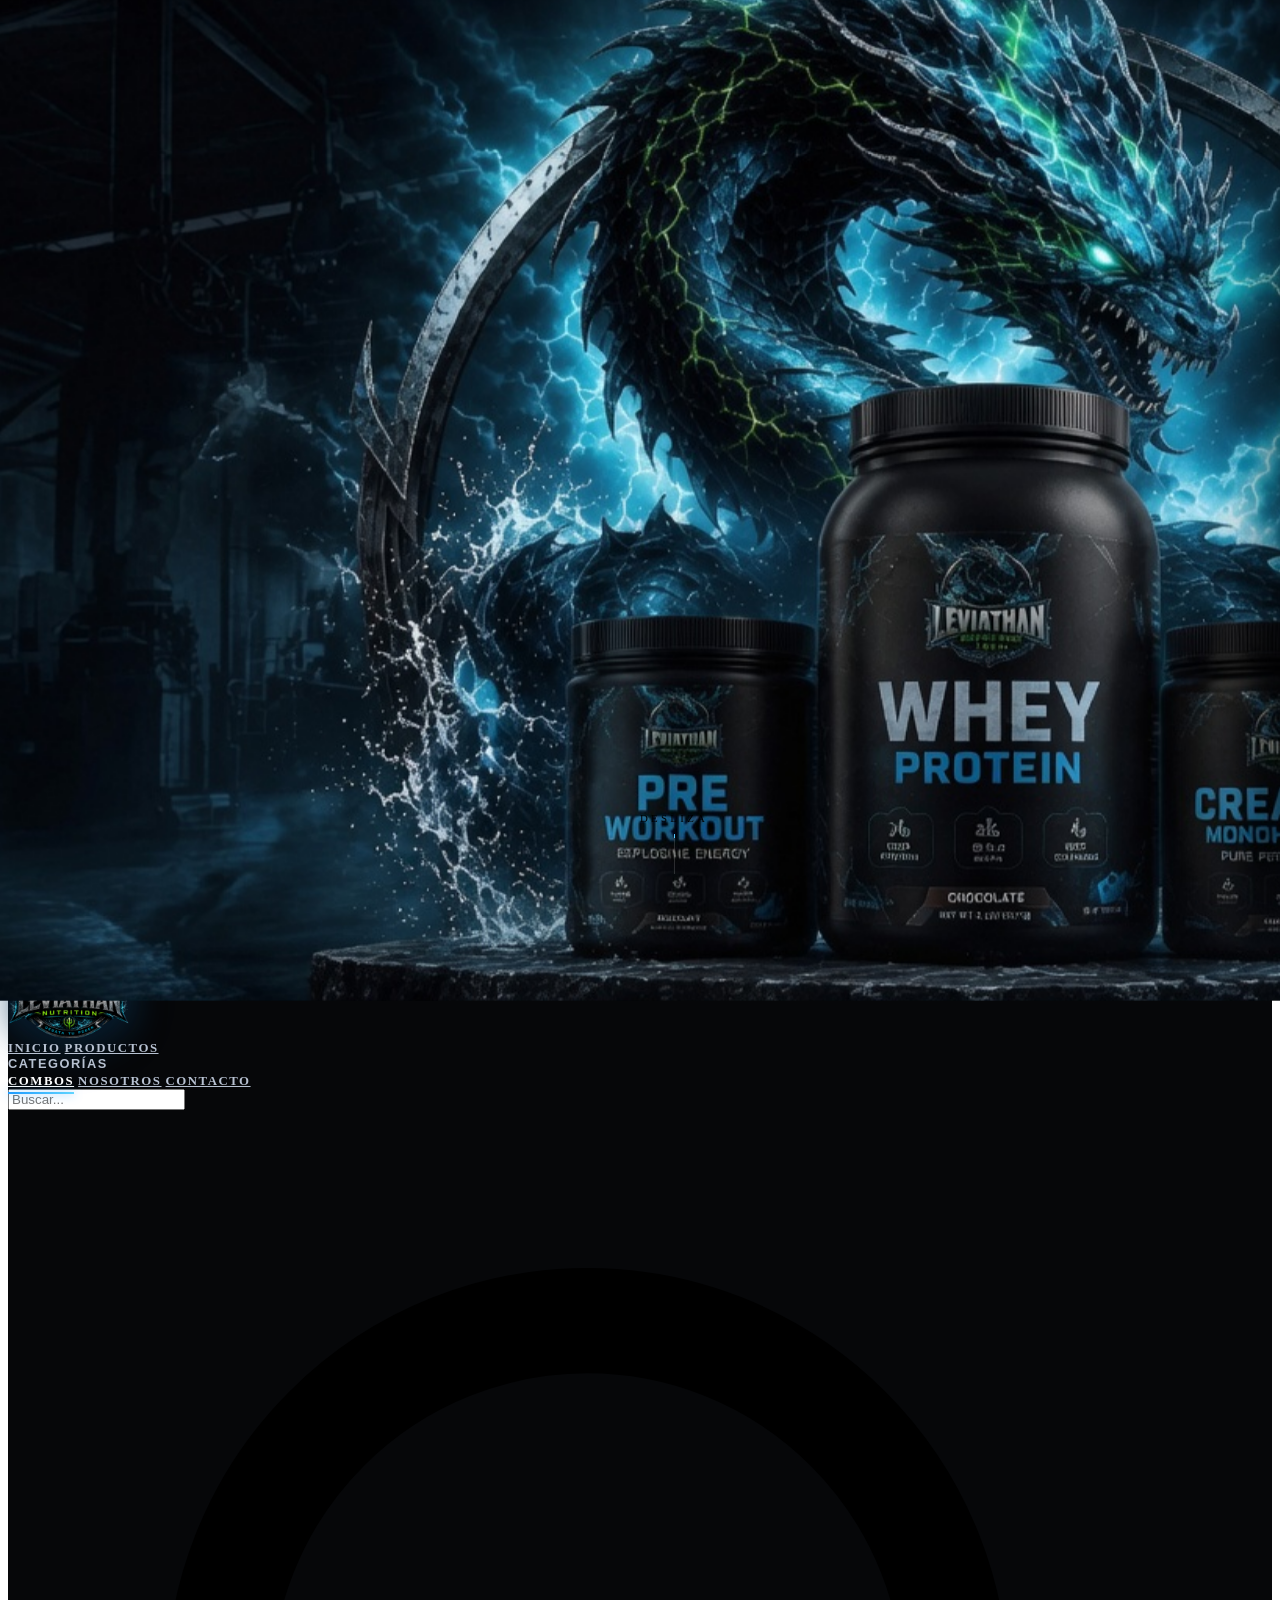
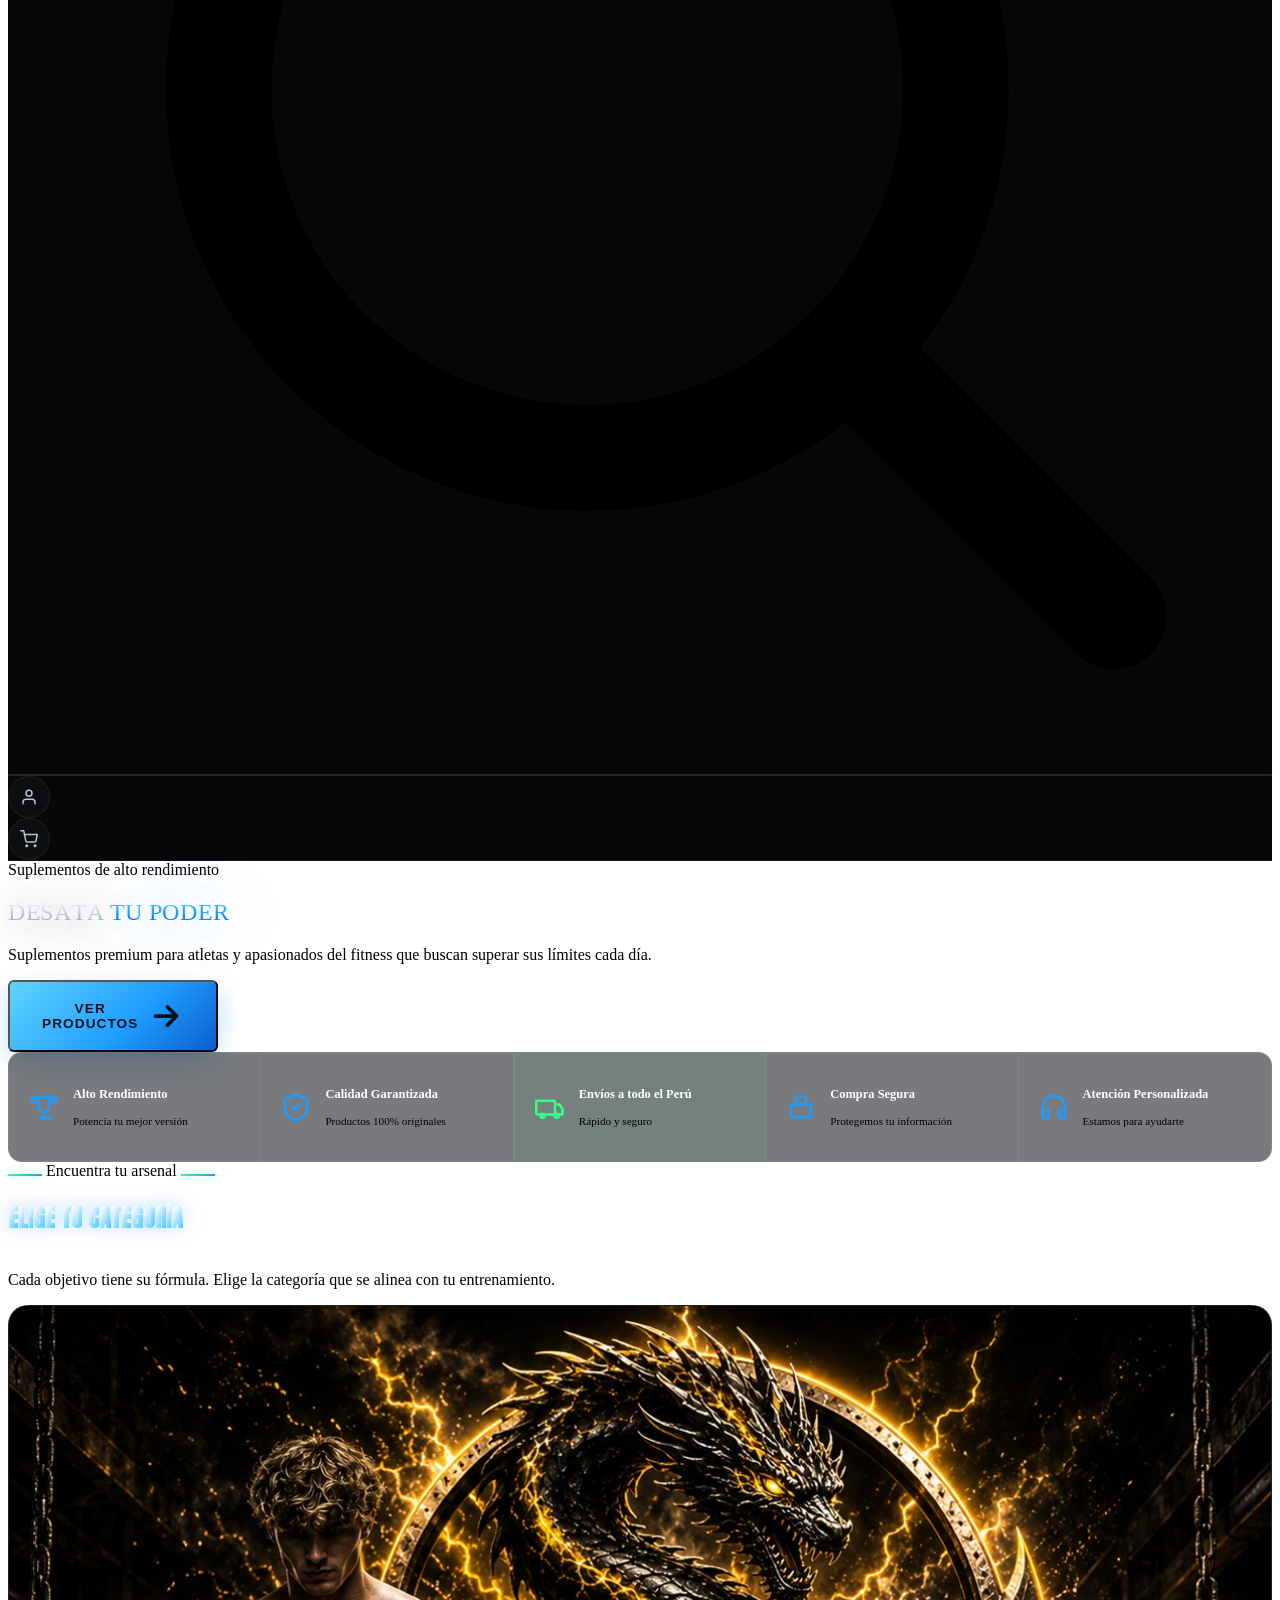
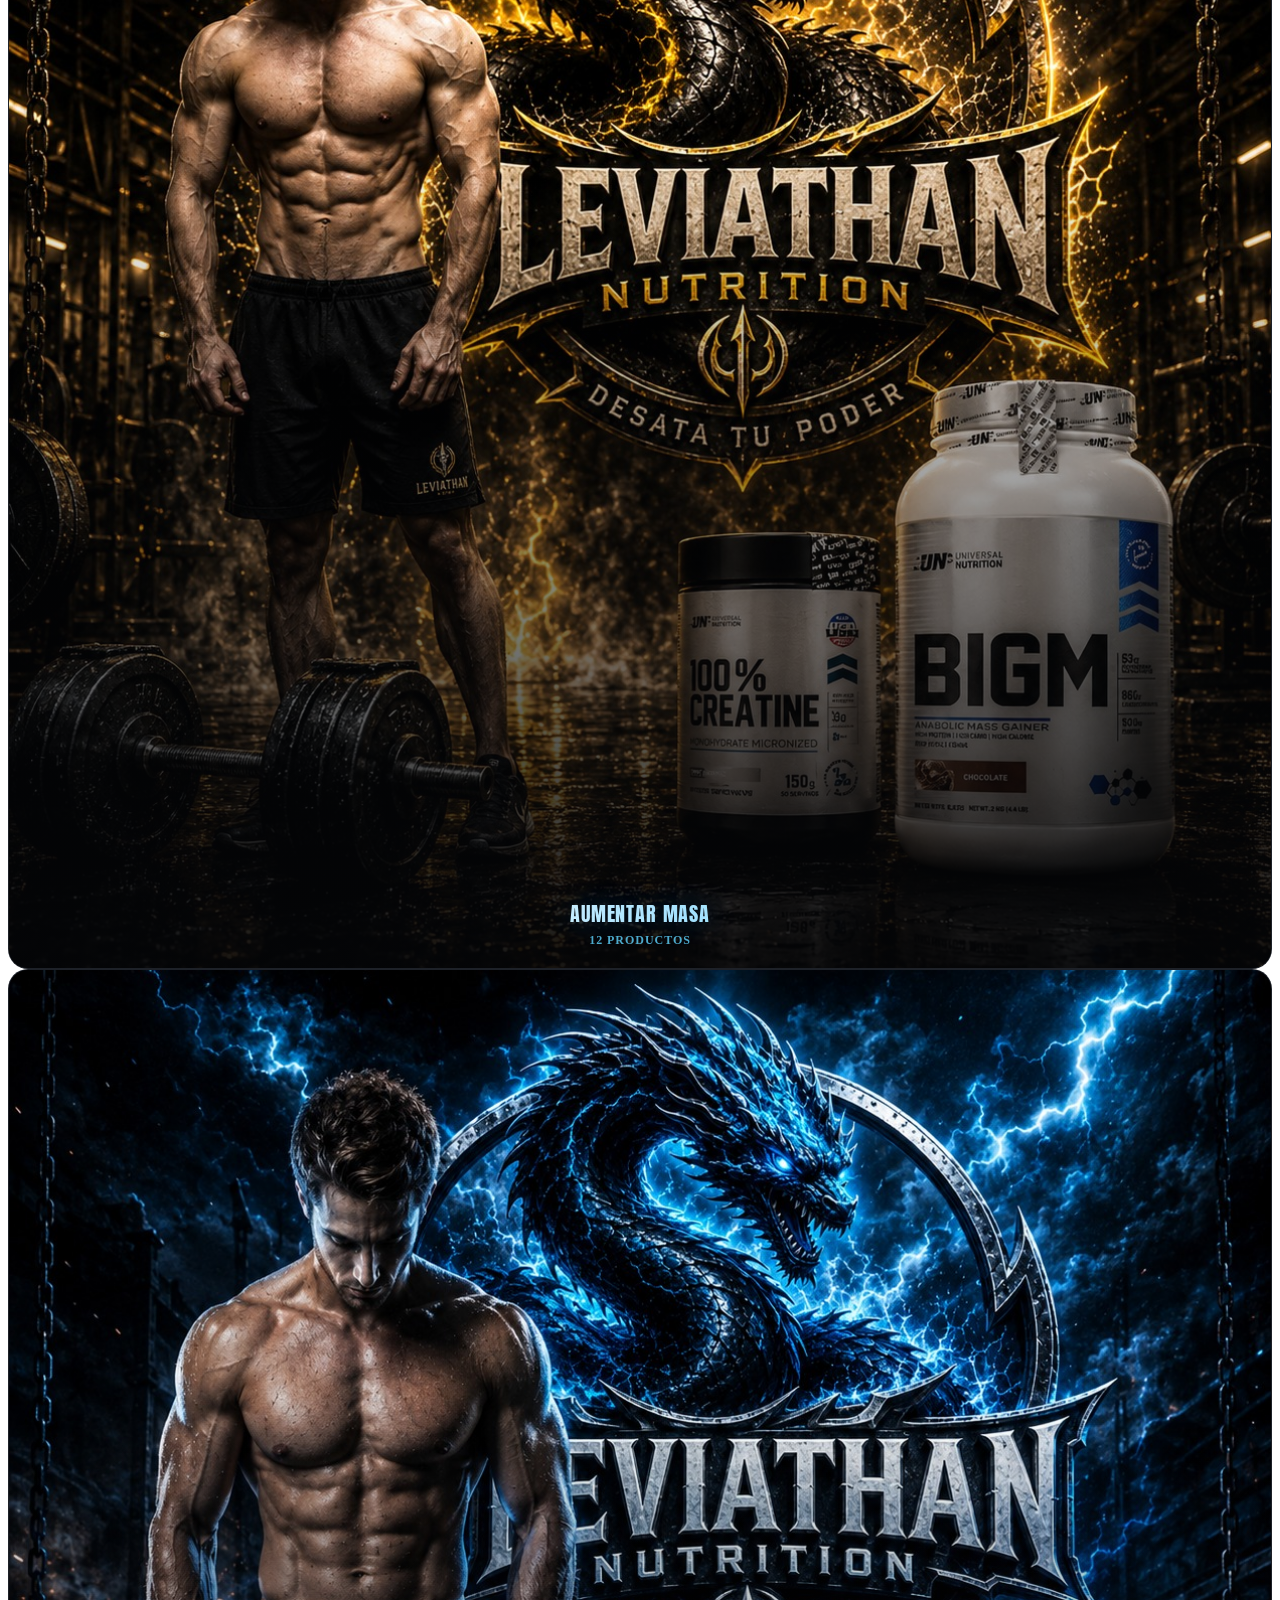
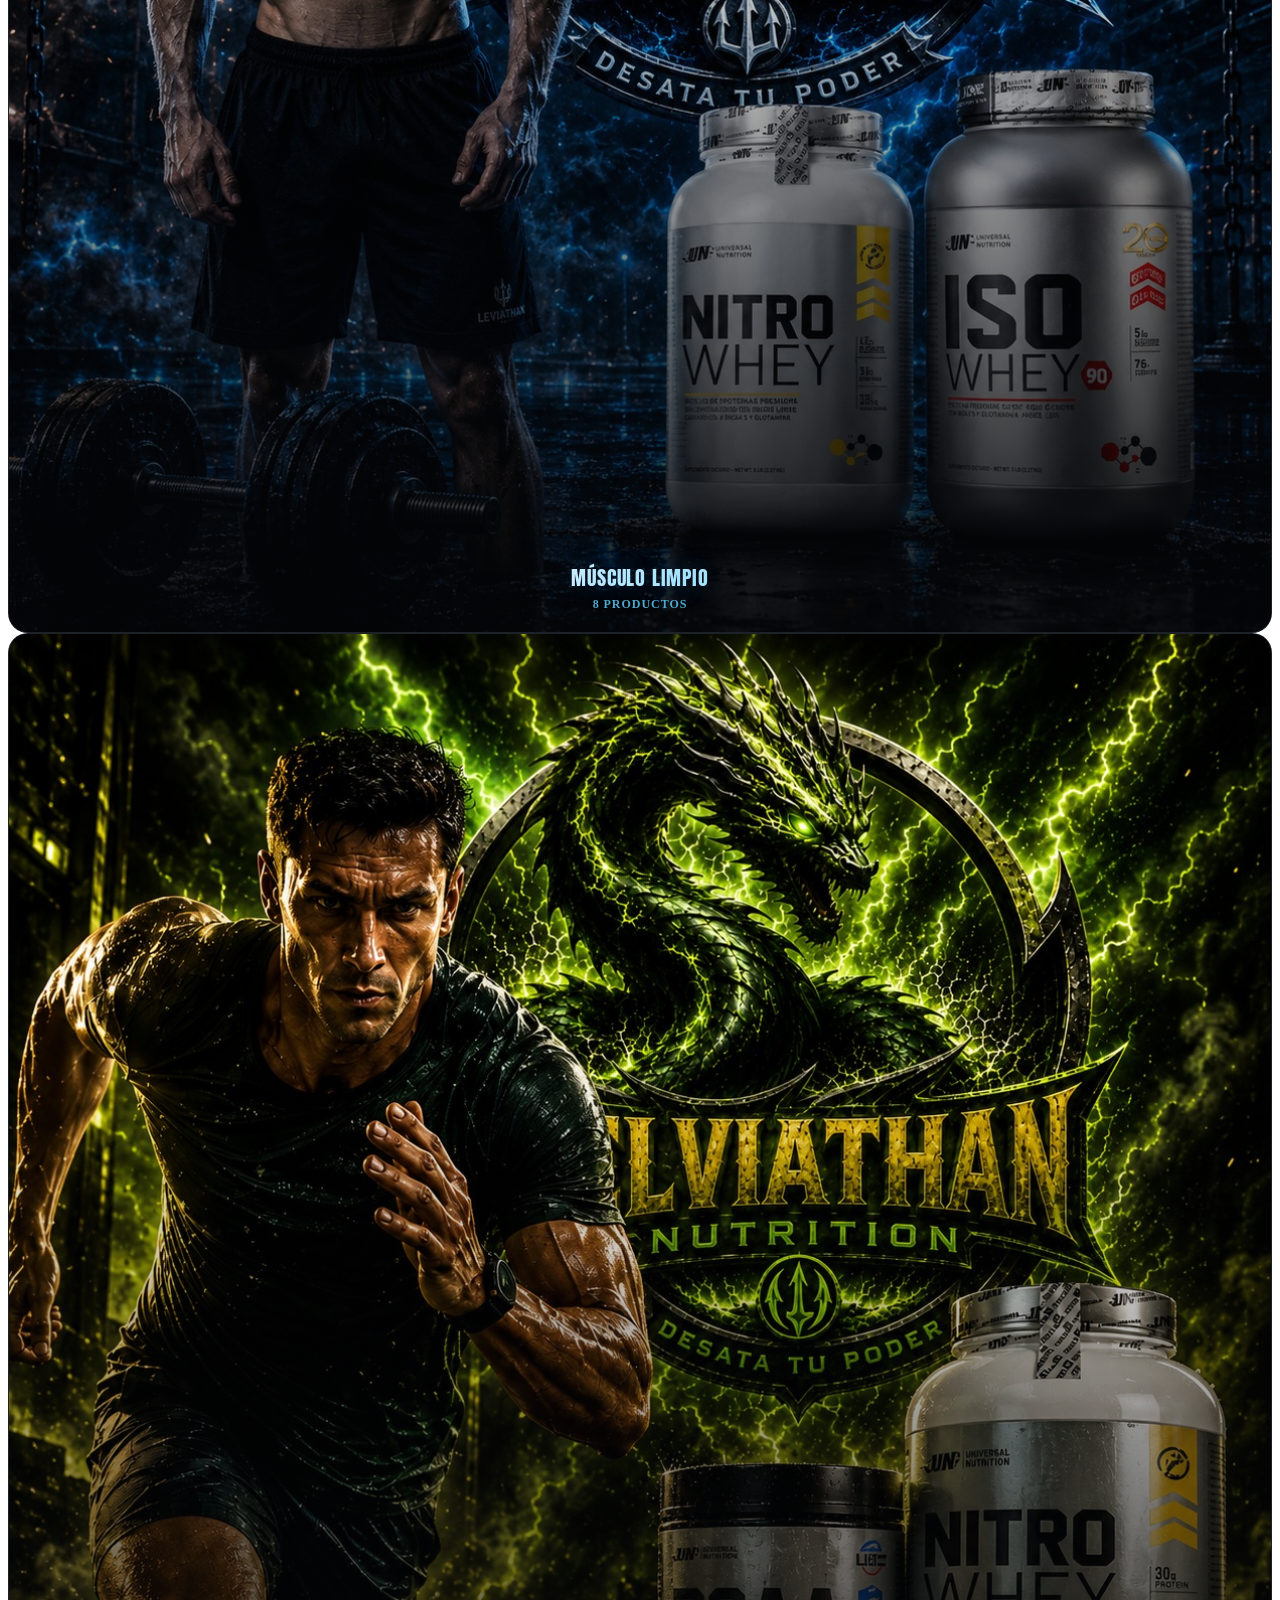
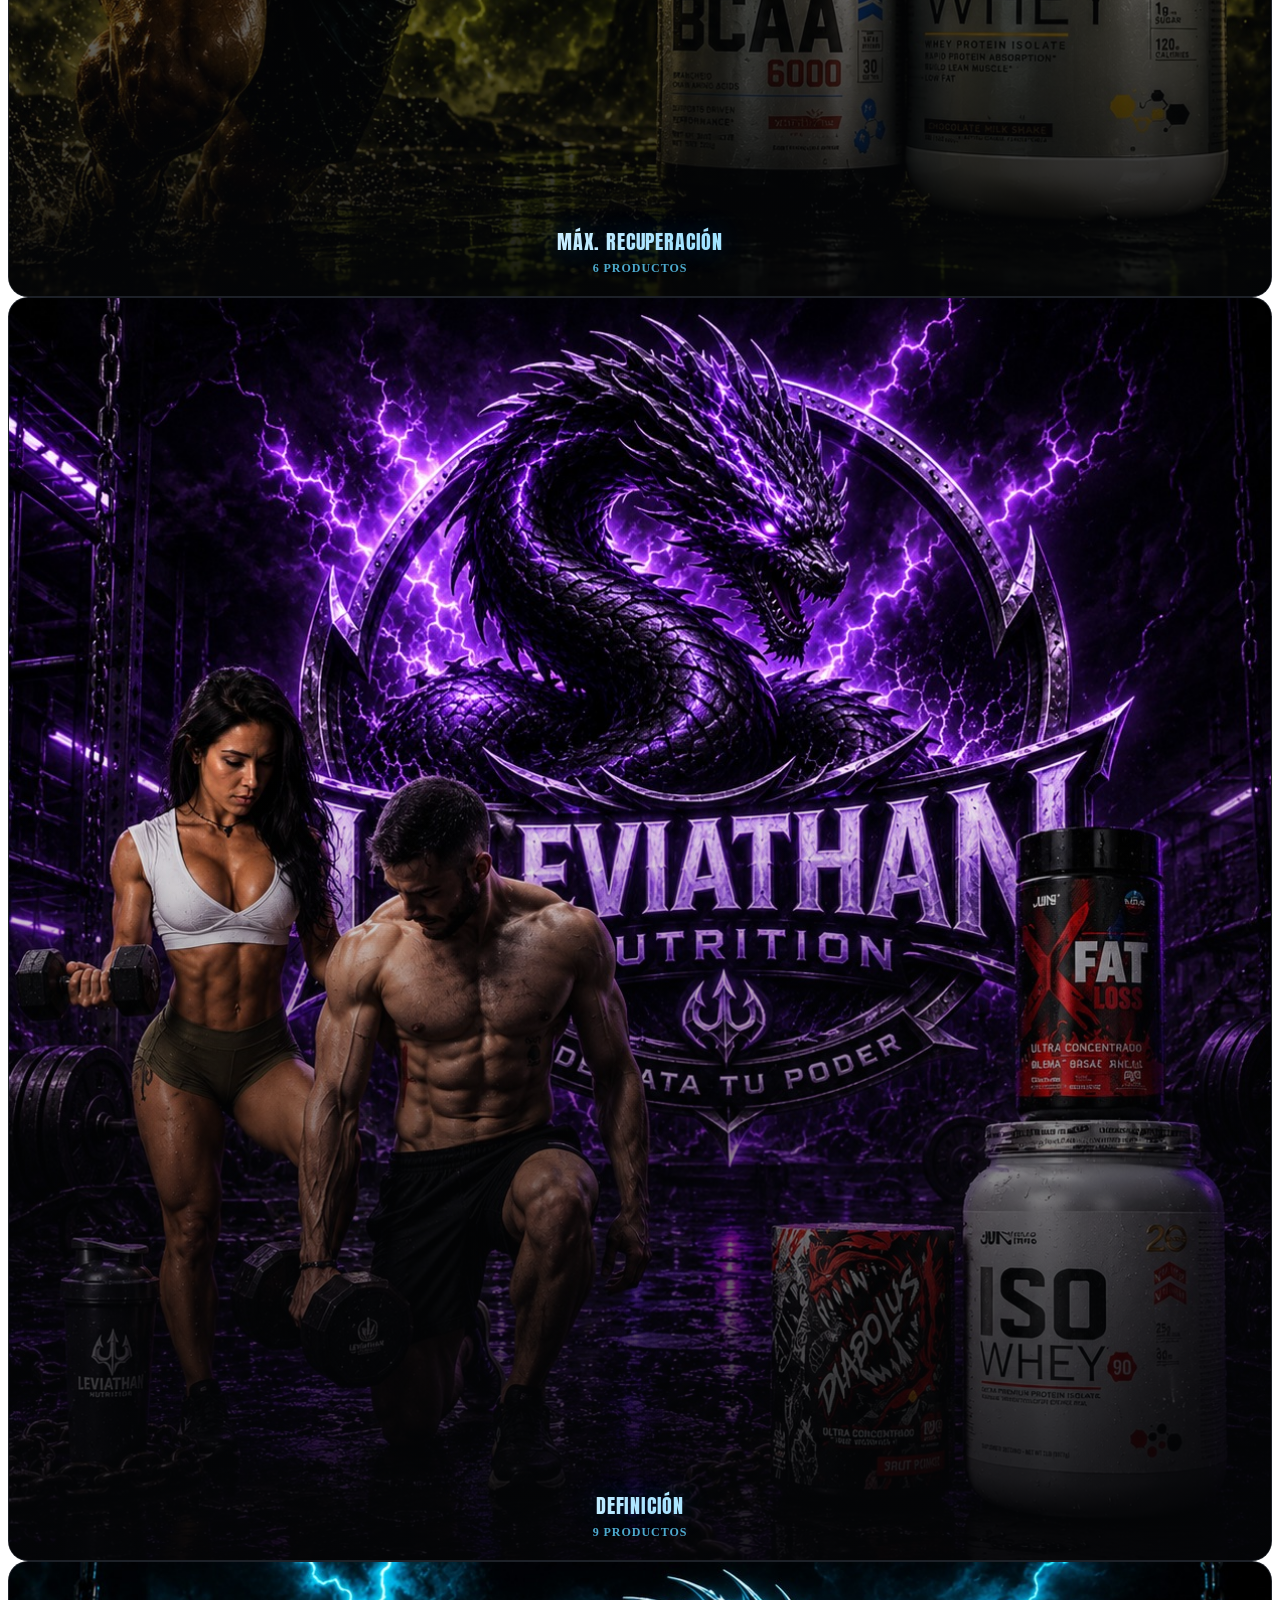
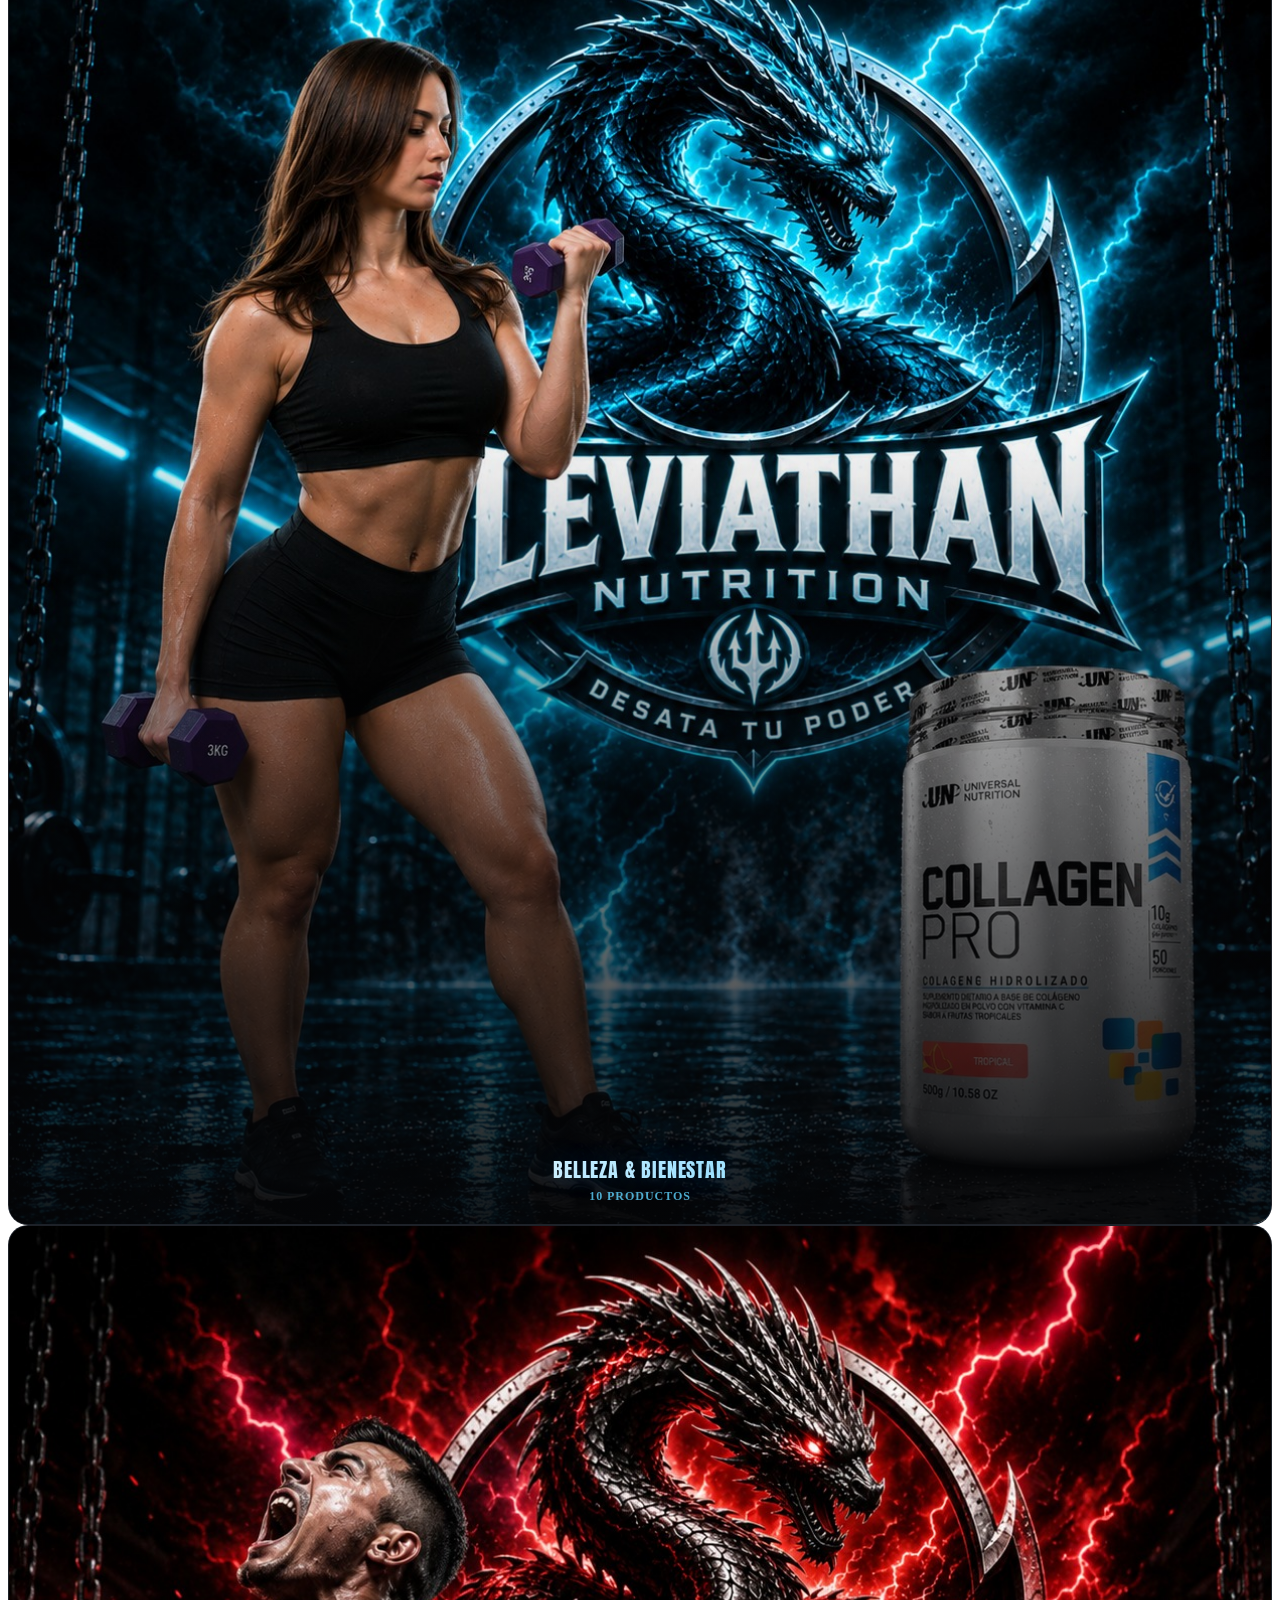
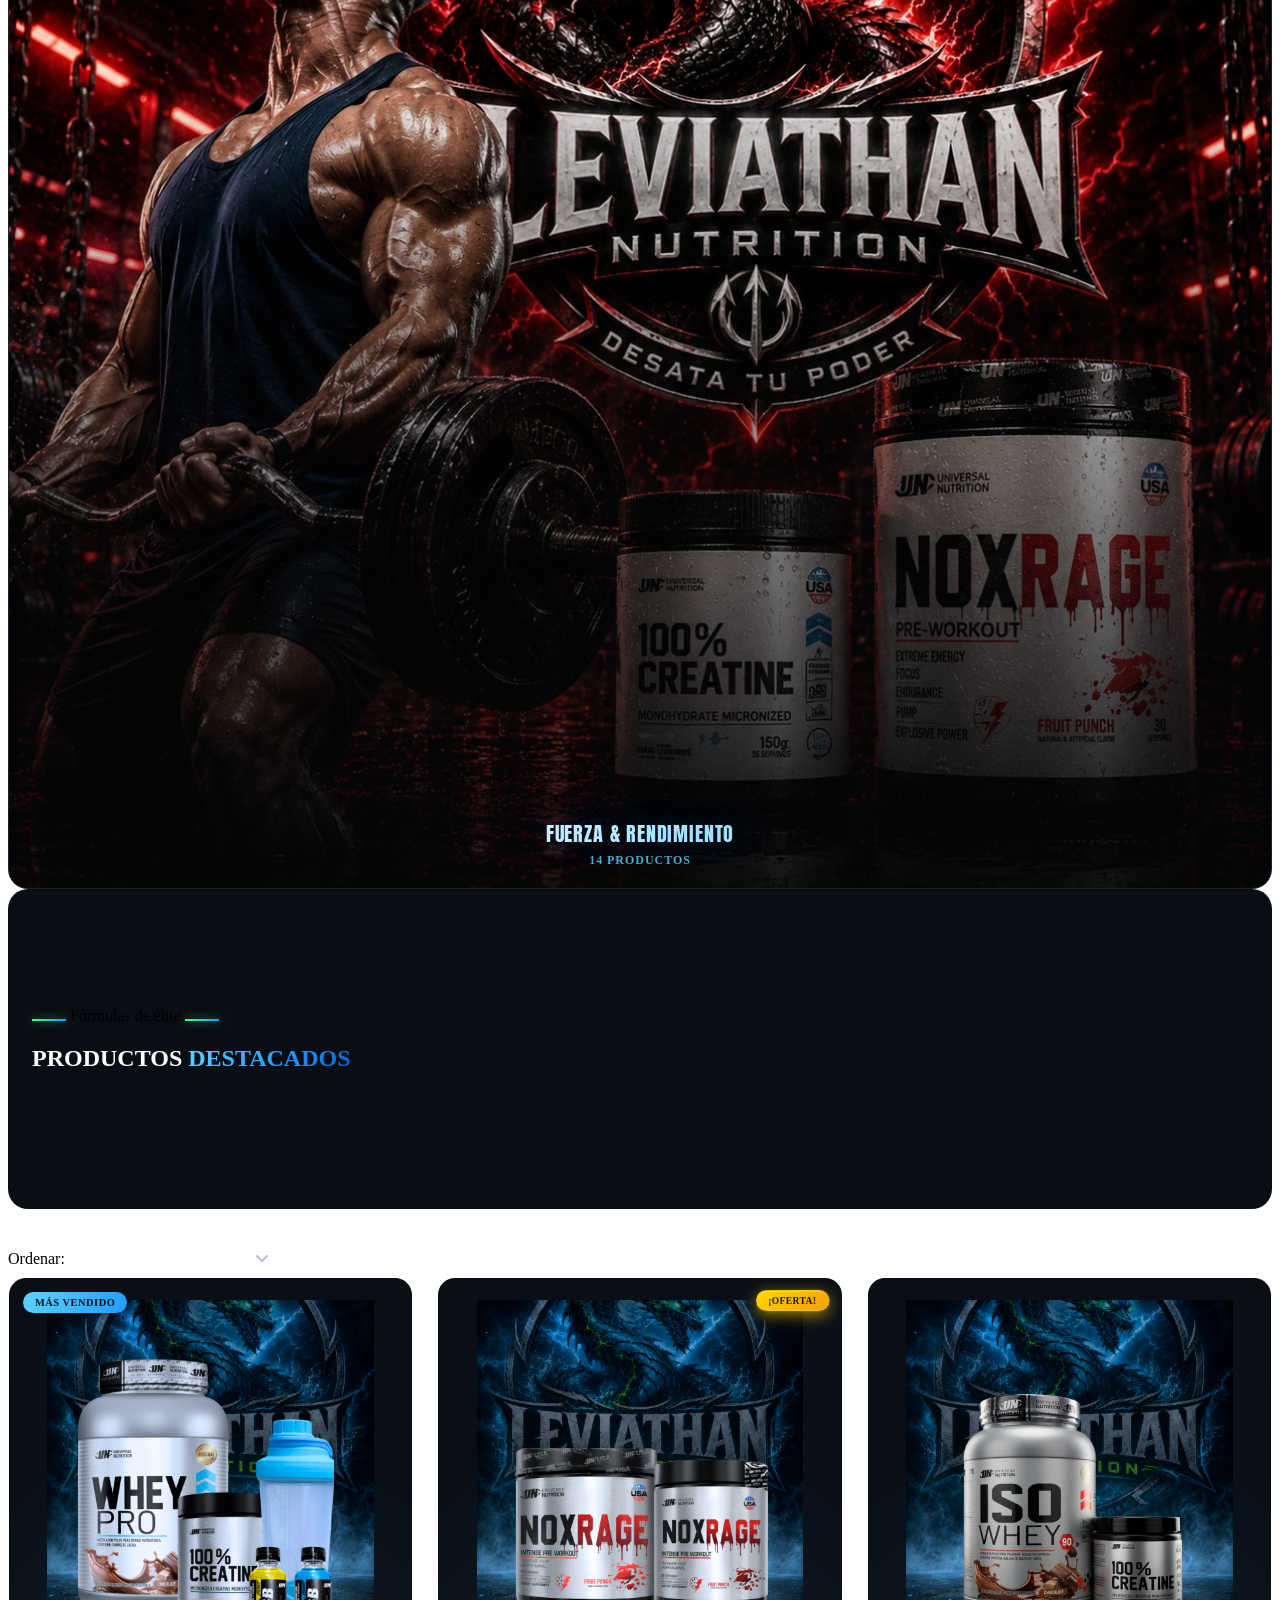
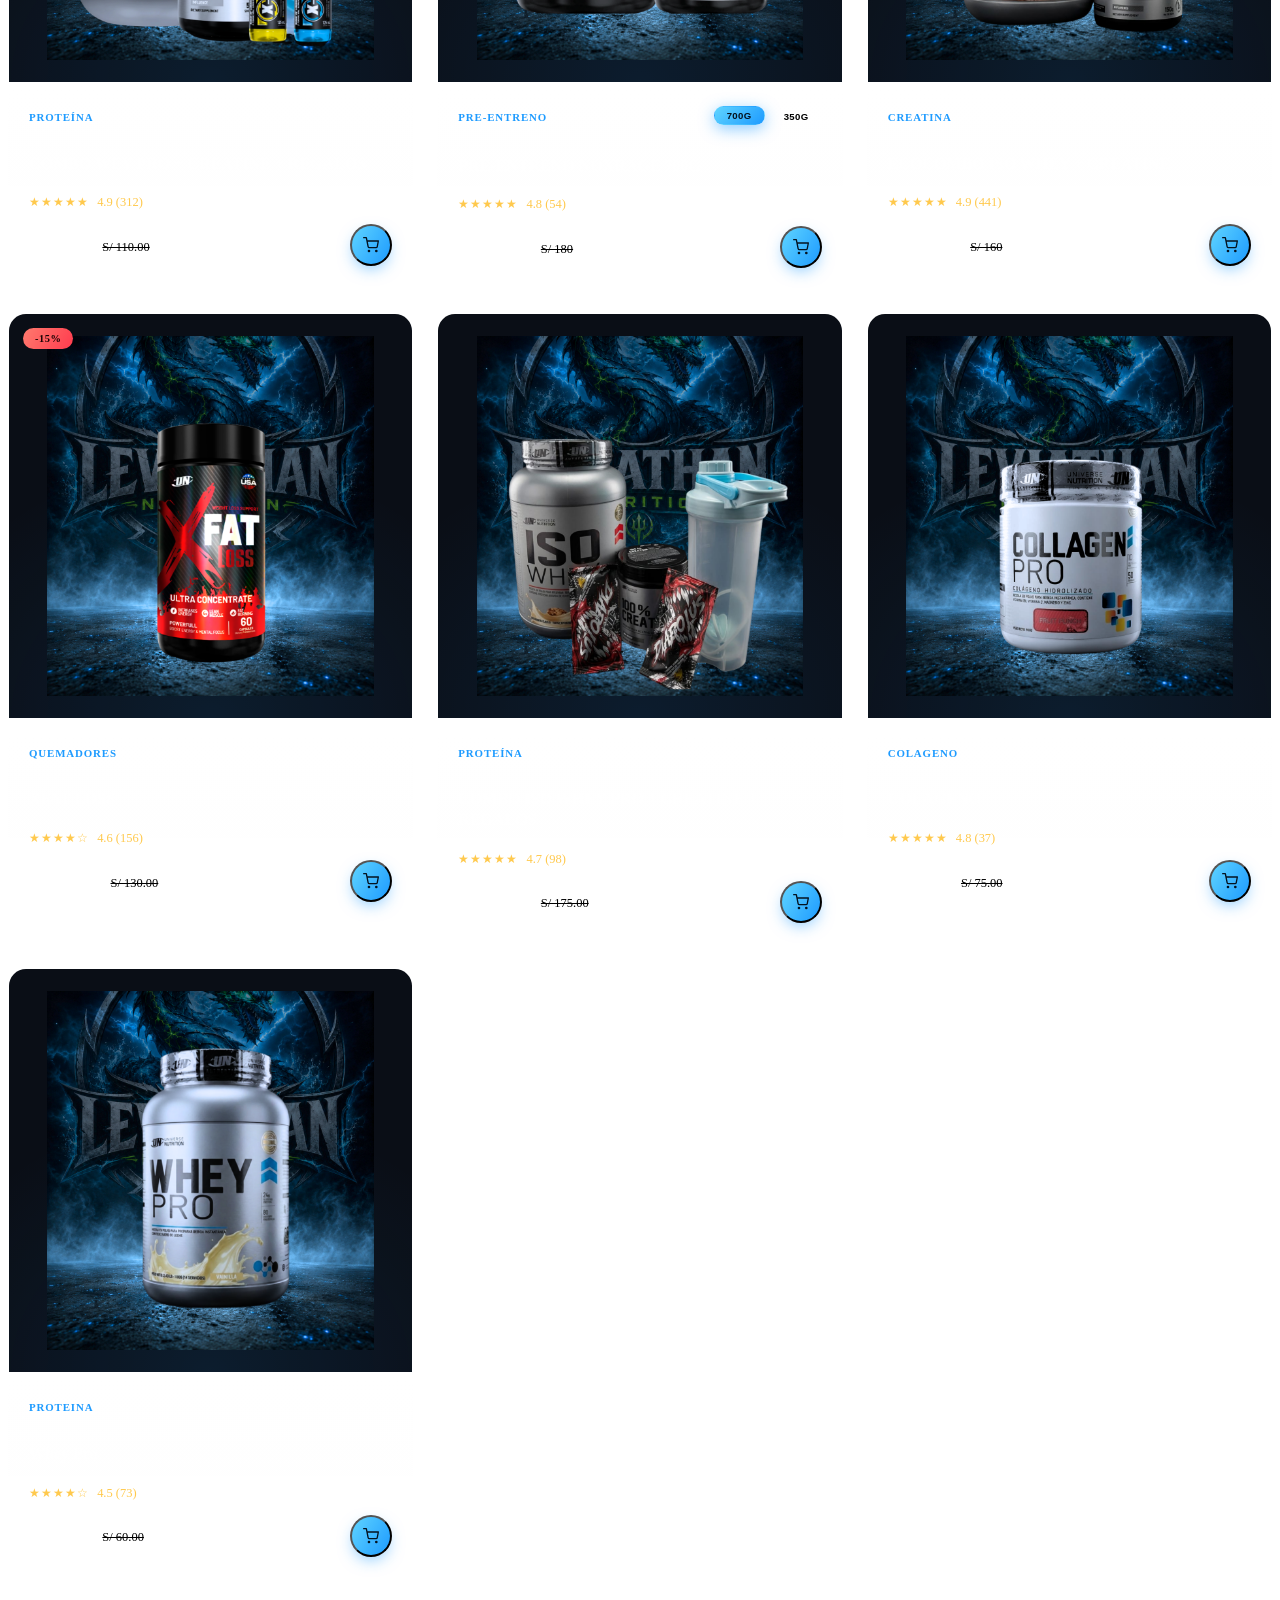
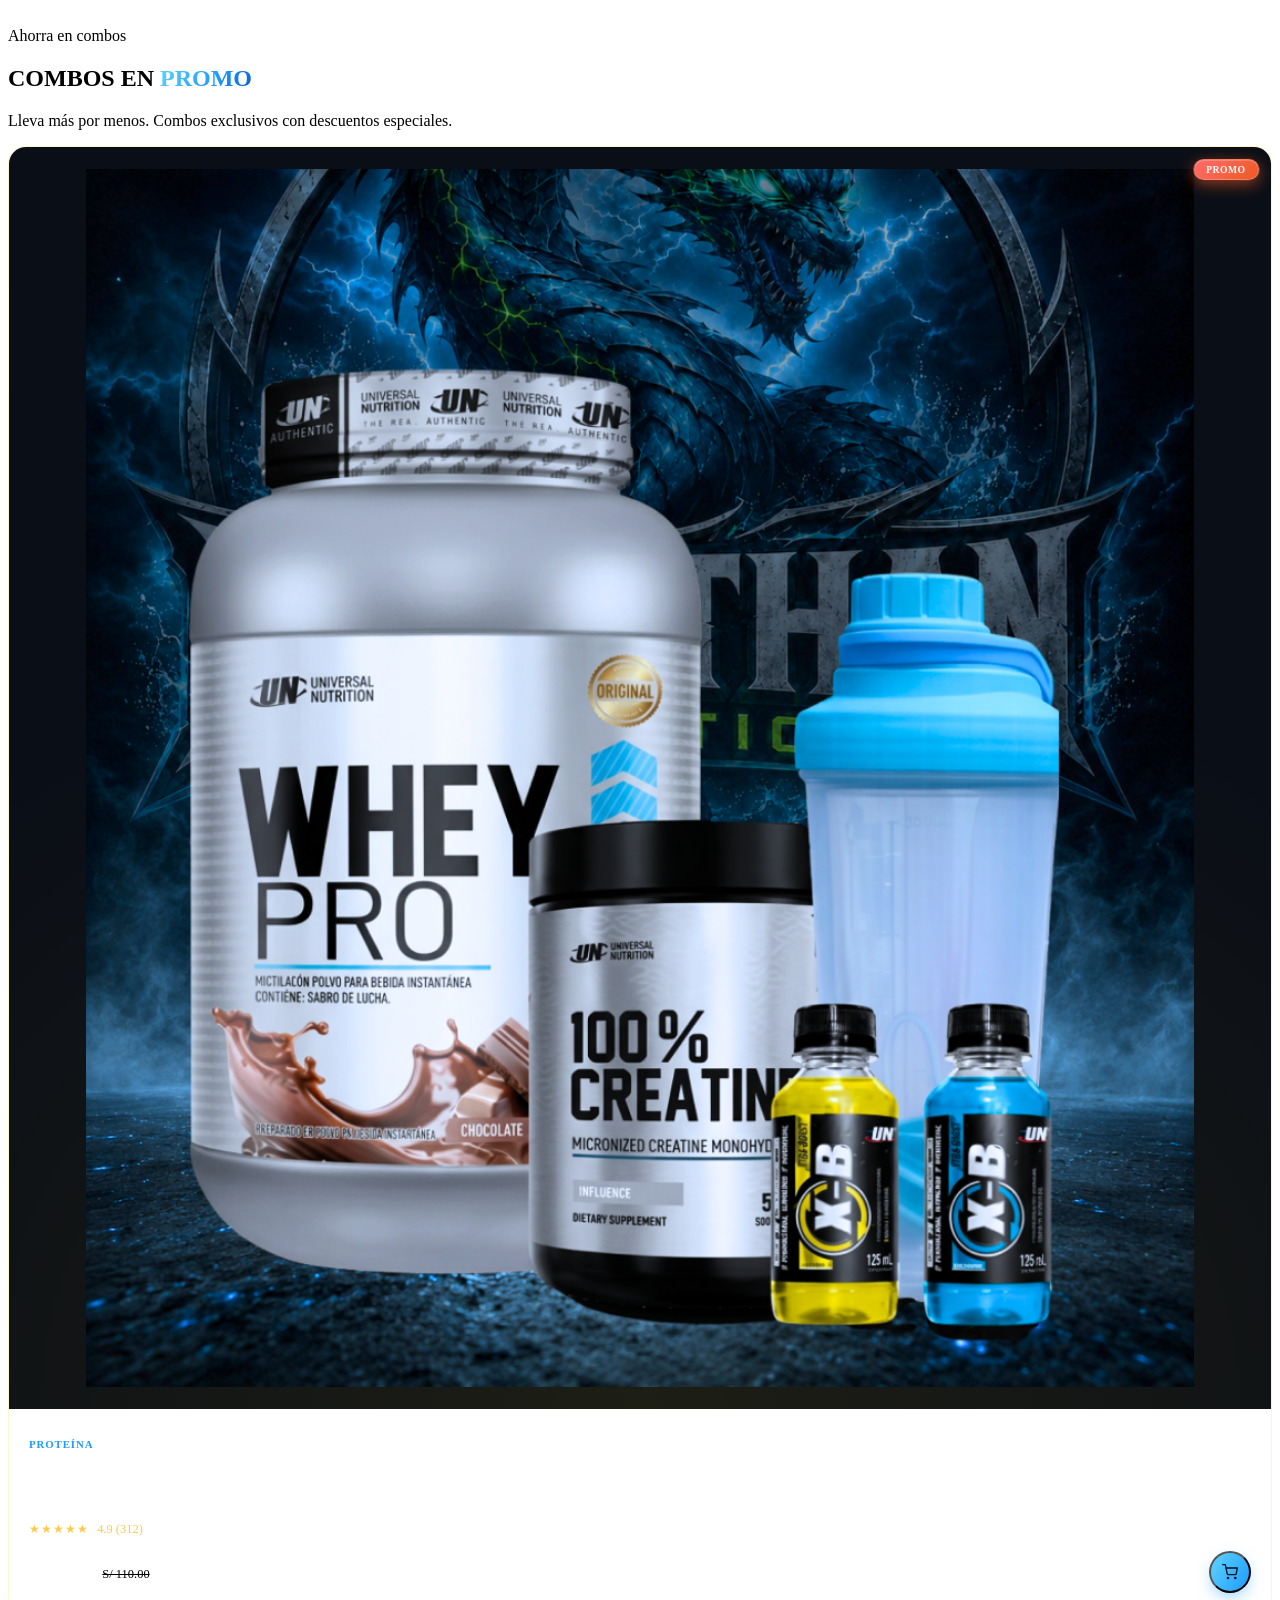
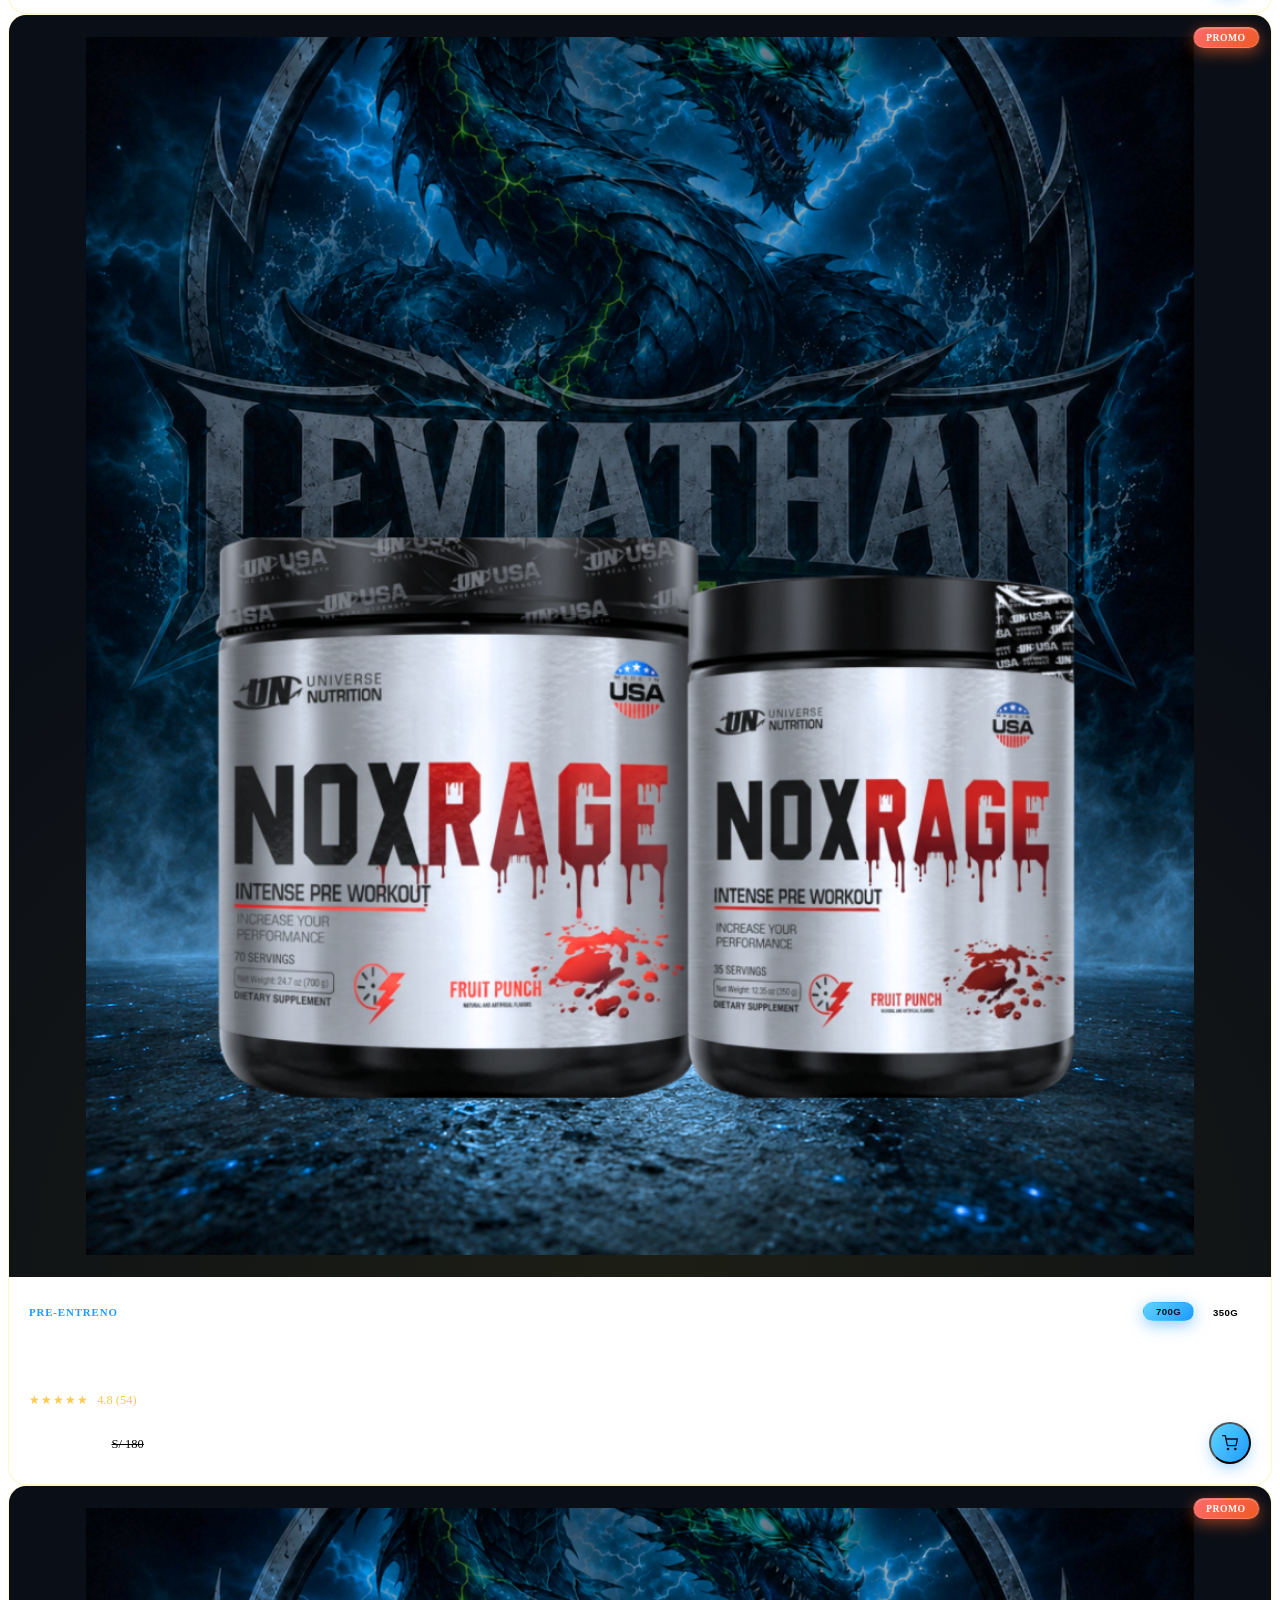
==== commit 403080ed: "Update index.html" ====
--- a/index.html
+++ b/index.html
@@ -280,28 +280,6 @@
           </button>
           <button class="btn-secondary" data-ripple>Sobre Nosotros</button>
         </div>
-        <div class="sr sr-delay-3 grid grid-cols-2 sm:grid-cols-4 gap-x-4 gap-y-6">
-          <div class="benefit-item">
-            <div class="benefit-icon"><svg class="w-full h-full" viewBox="0 0 24 24" fill="none" stroke="currentColor" stroke-width="2" stroke-linecap="round" stroke-linejoin="round"><path d="M6.5 6.5 17.5 17.5"/><path d="M14 3l7 7-2.5 2.5L11 5.5 14 3z"/><path d="M3 14l7 7-2.5 2.5-7-7L3 14z"/><path d="M6.5 17.5 3 21"/><path d="M17.5 6.5 21 3"/></svg></div>
-            <p class="benefit-title">Máxima Calidad</p>
-            <p class="benefit-desc">Ingredientes premium</p>
-          </div>
-          <div class="benefit-item">
-            <div class="benefit-icon"><svg class="w-full h-full" viewBox="0 0 24 24" fill="none" stroke="currentColor" stroke-width="2" stroke-linecap="round" stroke-linejoin="round"><path d="M9 3h6M10 3v5.5L4.5 18a1.5 1.5 0 0 0 1.3 2.3h12.4a1.5 1.5 0 0 0 1.3-2.3L14 8.5V3"/><path d="M7.5 14h9"/></svg></div>
-            <p class="benefit-title">Fórmulas Avanzadas</p>
-            <p class="benefit-desc">Ciencia + Rendimiento</p>
-          </div>
-          <div class="benefit-item">
-            <div class="benefit-icon"><svg class="w-full h-full" viewBox="0 0 24 24" fill="none" stroke="currentColor" stroke-width="2" stroke-linecap="round" stroke-linejoin="round"><path d="M13 2 3 14h7l-1 8 10-12h-7l1-8z"/></svg></div>
-            <p class="benefit-title">Más Energía</p>
-            <p class="benefit-desc">Entrena sin límites</p>
-          </div>
-          <div class="benefit-item">
-            <div class="benefit-icon"><svg class="w-full h-full" viewBox="0 0 24 24" fill="none" stroke="currentColor" stroke-width="2" stroke-linecap="round" stroke-linejoin="round"><path d="M12 2 3 6v6c0 5 3.8 9.4 9 11 5.2-1.6 9-6 9-11V6l-9-4z"/><path d="m9 12 2 2 4-4"/></svg></div>
-            <p class="benefit-title">Resultados Reales</p>
-            <p class="benefit-desc">Comprobado por atletas</p>
-          </div>
-        </div>
       </div>
     </div>
     <div class="scroll-indicator sr sr-delay-4">
@@ -335,19 +313,6 @@
         <div class="trust-icon"><svg class="w-full h-full" viewBox="0 0 24 24" fill="none" stroke="currentColor" stroke-width="2" stroke-linecap="round" stroke-linejoin="round"><path d="M3 18v-6a9 9 0 0 1 18 0v6"/><path d="M21 19a2 2 0 0 1-2 2h-1a2 2 0 0 1-2-2v-3a2 2 0 0 1 2-2h3v5zM3 19a2 2 0 0 0 2 2h1a2 2 0 0 0 2-2v-3a2 2 0 0 0-2-2H3v5z"/></svg></div>
         <div><p class="trust-title">Atención Personalizada</p><p class="trust-desc">Estamos para ayudarte</p></div>
       </div>
-    </div>
-  </section>
-
-  <!-- ============================================================
-       MARCAS
-  ============================================================= -->
-  <section class="relative z-10 max-w-[1600px] mx-auto px-4 sm:px-6 md:px-8 pb-20">
-    <div class="flex items-center justify-center flex-wrap gap-6 md:gap-12 reveal-on-scroll">
-      <span class="brand-placeholder text-xs sm:text-sm font-bold tracking-wider">OPTIMUM NUTRITION</span>
-      <span class="brand-placeholder text-xs sm:text-sm font-bold tracking-wider">MUSCLETECH</span>
-      <span class="brand-placeholder text-xs sm:text-sm font-bold tracking-wider">CELLUCOR</span>
-      <span class="brand-placeholder text-xs sm:text-sm font-bold tracking-wider">XTEND</span>
-      <span class="brand-placeholder text-xs sm:text-sm font-bold tracking-wider">DYMATIZE</span>
     </div>
   </section>
 
@@ -891,7 +856,7 @@
       <div class="reveal-on-scroll flex flex-col gap-5">
         <div class="contact-info-card flex items-center gap-4 p-4 bg-lv-panel/30 rounded-xl border border-white/5">
           <div class="contact-info-icon w-8 h-8 text-lv-blue"><svg class="w-full h-full" viewBox="0 0 24 24" fill="none" stroke="currentColor" stroke-width="2" stroke-linecap="round" stroke-linejoin="round"><path d="M21 10c0 7-9 12-9 12s-9-5-9-12a9 9 0 0 1 18 0z"/><circle cx="12" cy="10" r="3"/></svg></div>
-          <div><p class="contact-info-title font-bold text-sm">Ubicación</p><p class="contact-info-text text-lv-steel text-sm">Trujillo, La Libertad, Perú</p></div>
+          <div><p class="contact-info-title font-bold text-sm">Ubicación</p><p class="contact-info-text text-lv-steel text-sm">Lima, Perú</p></div>
         </div>
         <div class="contact-info-card flex items-center gap-4 p-4 bg-lv-panel/30 rounded-xl border border-white/5">
           <div class="contact-info-icon w-8 h-8 text-lv-blue"><svg class="w-full h-full" viewBox="0 0 24 24" fill="none" stroke="currentColor" stroke-width="2" stroke-linecap="round" stroke-linejoin="round"><path d="M22 16.92v3a2 2 0 0 1-2.18 2 19.79 19.79 0 0 1-8.63-3.07 19.5 19.5 0 0 1-6-6 19.79 19.79 0 0 1-3.07-8.67A2 2 0 0 1 4.11 2h3a2 2 0 0 1 2 1.72c.127.96.361 1.903.7 2.81a2 2 0 0 1-.45 2.11L8.09 9.91a16 16 0 0 0 6 6l1.27-1.27a2 2 0 0 1 2.11-.45c.907.339 1.85.573 2.81.7A2 2 0 0 1 22 16.92z"/></svg></div>
@@ -899,7 +864,7 @@
         </div>
         <div class="contact-info-card flex items-center gap-4 p-4 bg-lv-panel/30 rounded-xl border border-white/5">
           <div class="contact-info-icon w-8 h-8 text-lv-blue"><svg class="w-full h-full" viewBox="0 0 24 24" fill="none" stroke="currentColor" stroke-width="2" stroke-linecap="round" stroke-linejoin="round"><path d="M4 4h16v16H4z" fill="none"/><path d="M22 6 12 13 2 6"/></svg></div>
-          <div><p class="contact-info-title font-bold text-sm">Correo</p><p class="contact-info-text text-lv-steel text-sm">contacto@leviathannutrition.com</p></div>
+          <div><p class="contact-info-title font-bold text-sm">Correo</p><p class="contact-info-text text-lv-steel text-sm">leviathannutrition.pe@gmail.com</p></div>
         </div>
         <div class="contact-social-row flex gap-3 mt-2">
           <a href="#" class="contact-social-btn w-10 h-10 rounded-full bg-lv-panel/50 flex items-center justify-center hover:bg-lv-blue/20 transition-colors" aria-label="Instagram"><svg class="w-5 h-5" viewBox="0 0 24 24" fill="none" stroke="currentColor" stroke-width="2"><rect x="2" y="2" width="20" height="20" rx="5"/><circle cx="12" cy="12" r="4"/><circle cx="17.5" cy="6.5" r="1"/></svg></a>
@@ -962,7 +927,7 @@
         <p class="footer-heading font-display text-lg mb-4">Únete a la manada</p>
         <p class="text-lv-steel text-sm mb-4">Recibe descuentos exclusivos y lanzamientos antes que nadie.</p>
         <form class="newsletter-form flex" id="newsletter-form">
-          <input type="email" placeholder="tu@correo.com" required class="flex-1 bg-lv-panel border border-white/10 rounded-l-lg py-2 px-4 text-sm text-white focus:outline-none focus:border-lv-blue">
+          <input type="email" placeholder="leviathannutrition.pe@gmail.com" required class="flex-1 bg-lv-panel border border-white/10 rounded-l-lg py-2 px-4 text-sm text-white focus:outline-none focus:border-lv-blue">
           <button type="submit" aria-label="Suscribirse" class="bg-lv-blue hover:bg-lv-blue-deep transition-colors px-4 rounded-r-lg">
             <svg class="w-5 h-5" viewBox="0 0 24 24" fill="none" stroke="currentColor" stroke-width="2.5" stroke-linecap="round" stroke-linejoin="round"><path d="M5 12h14M13 6l6 6-6 6"/></svg>
           </button>
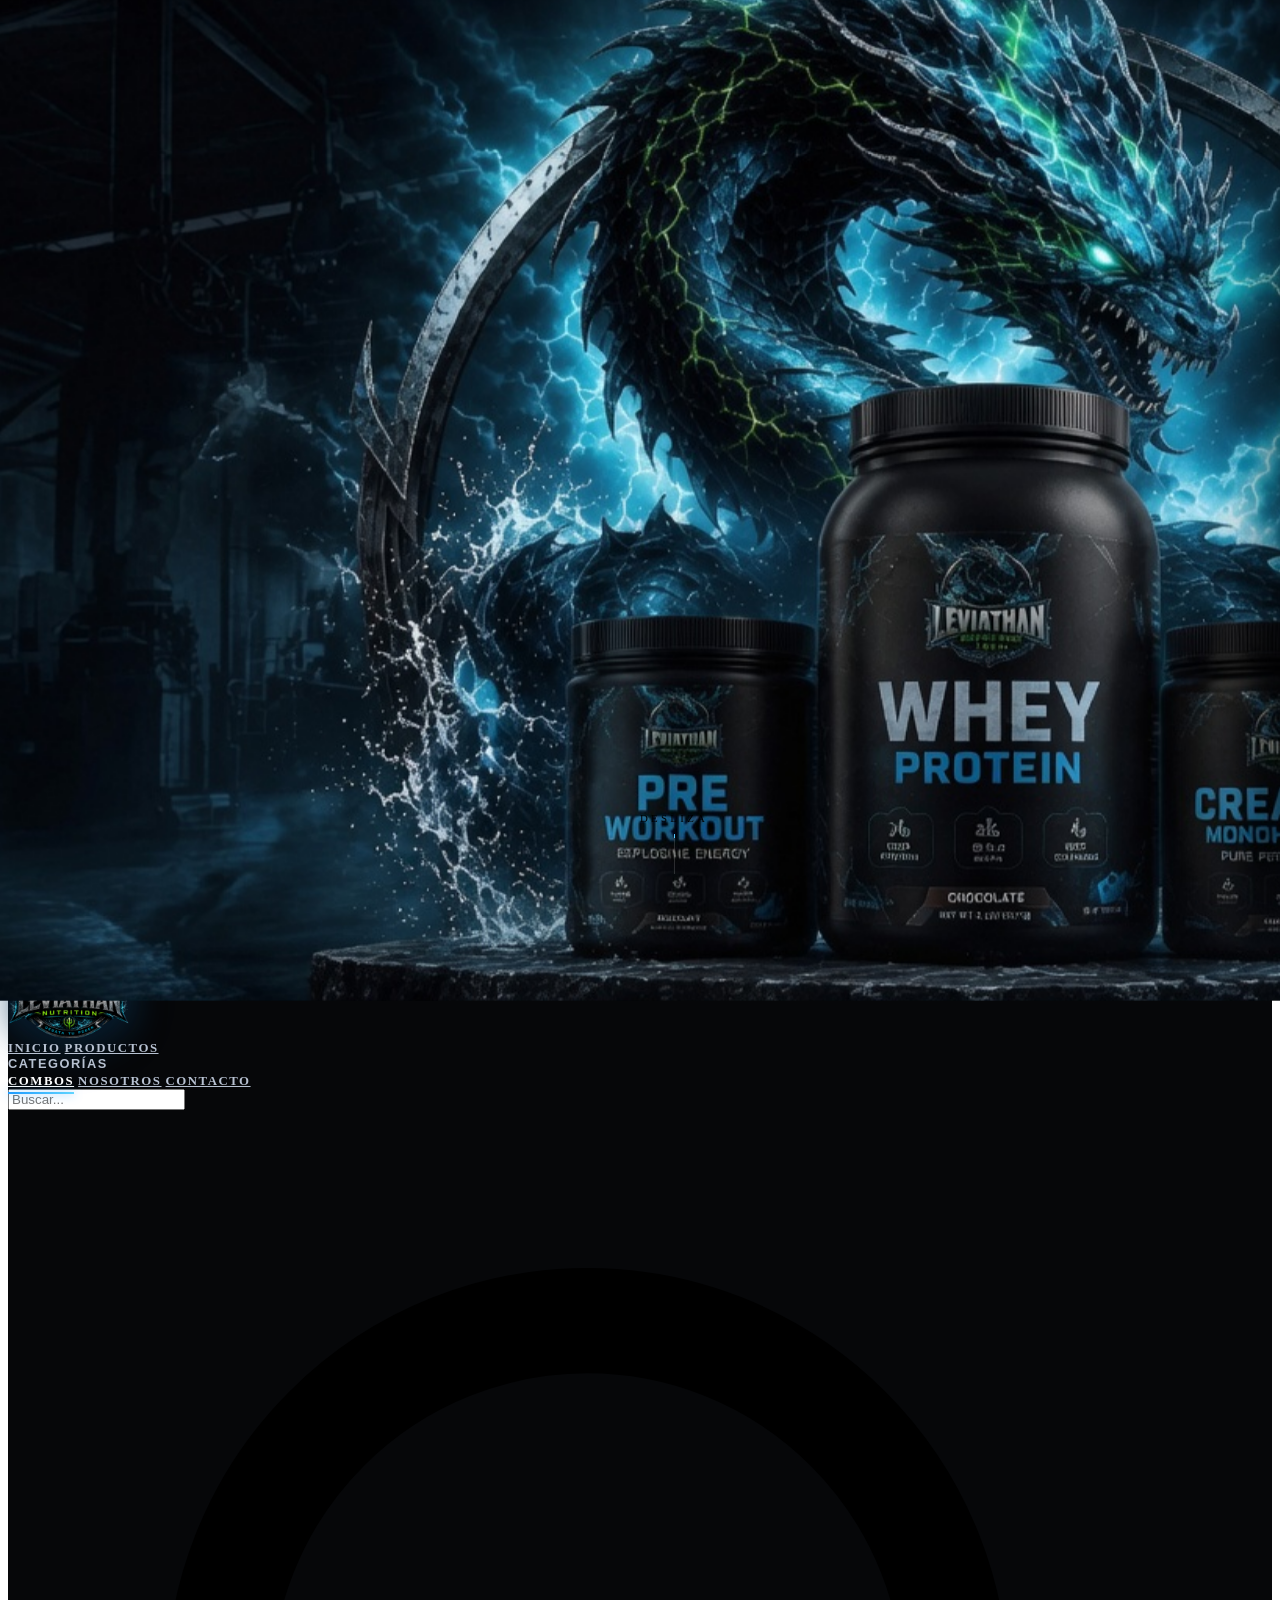
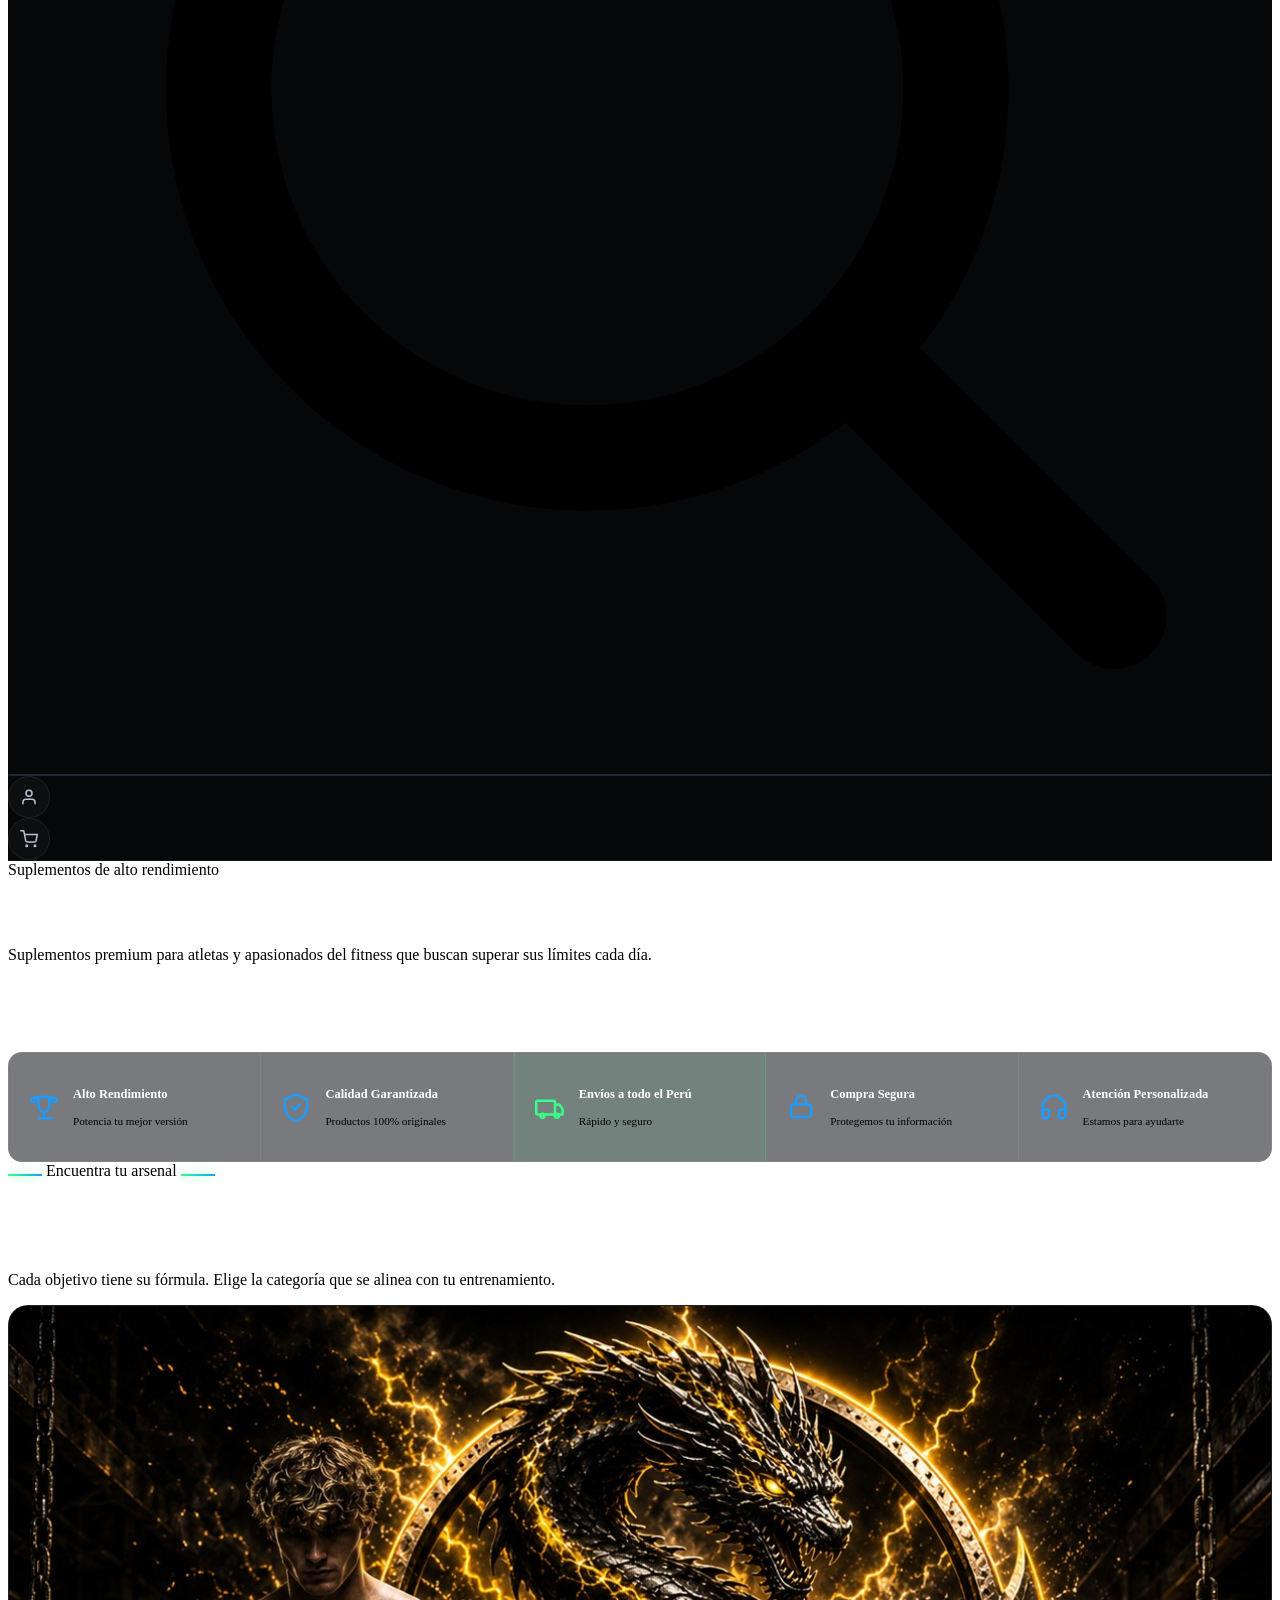
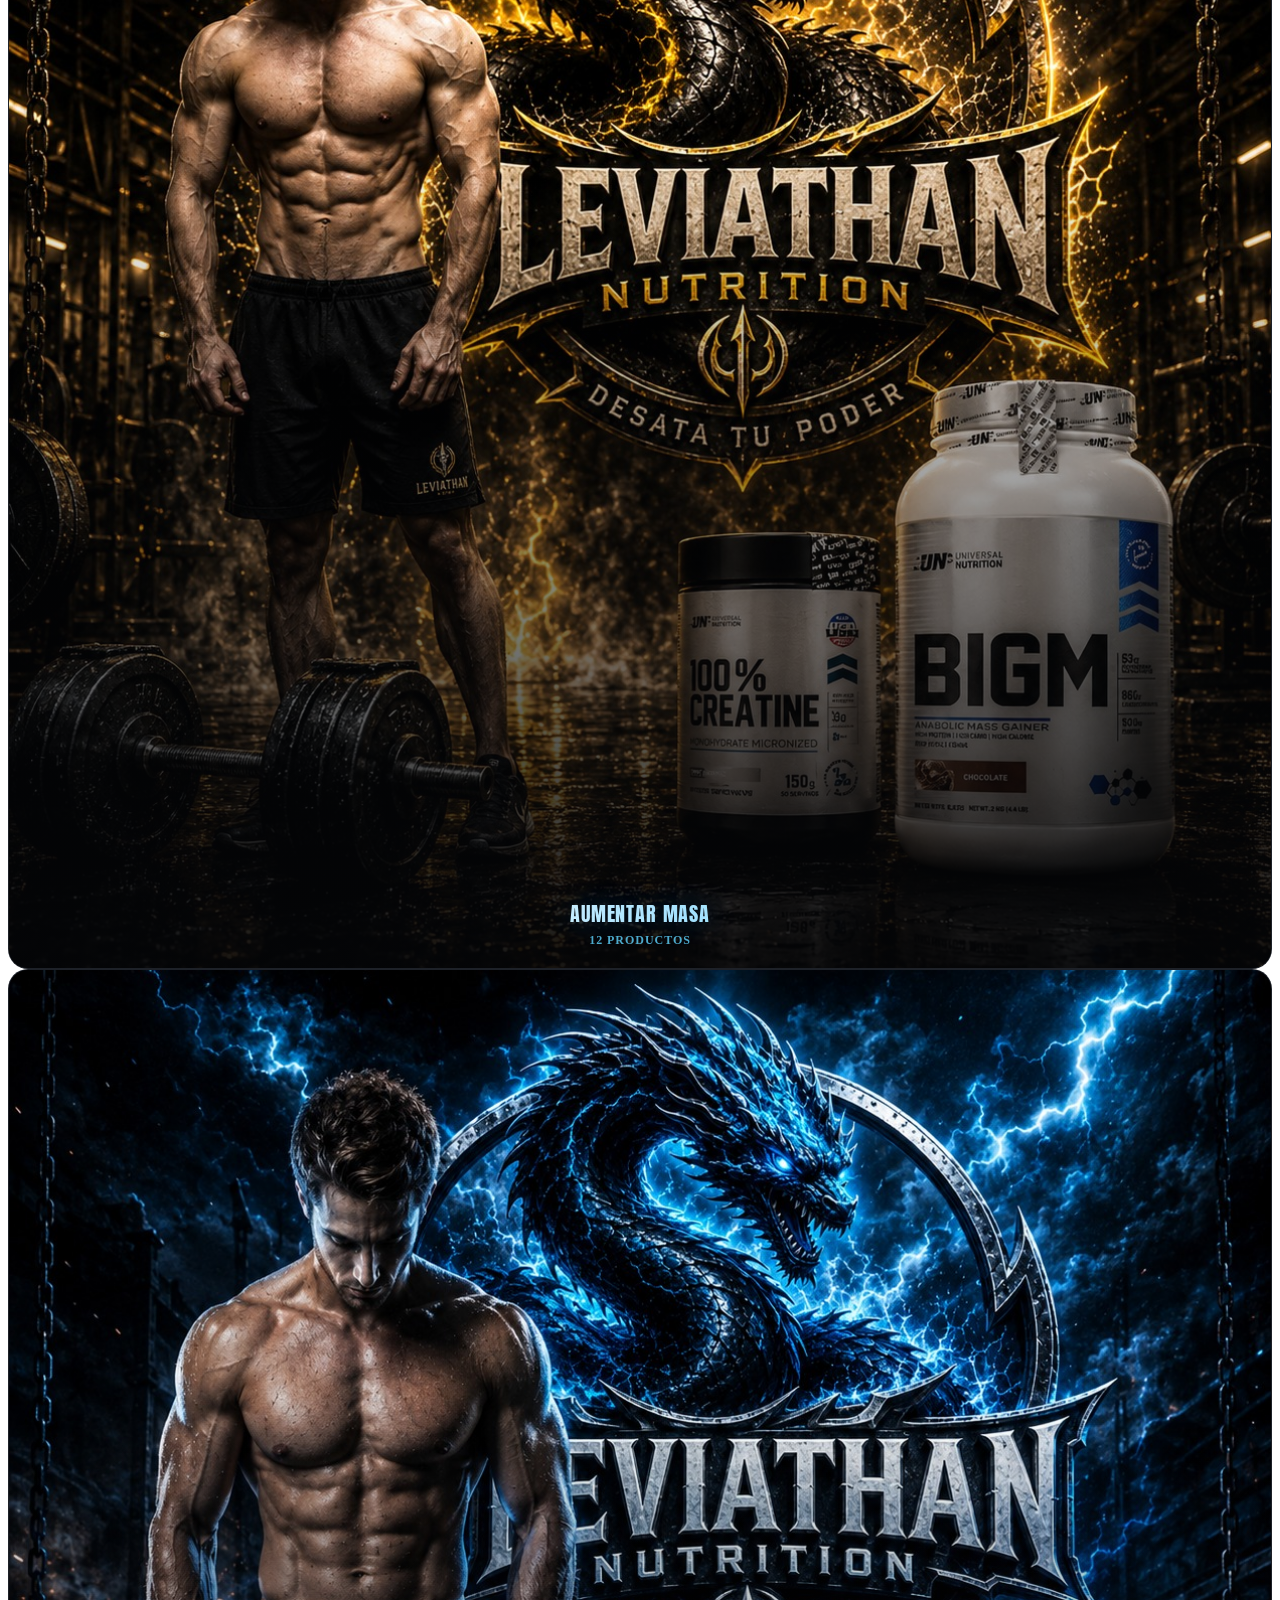
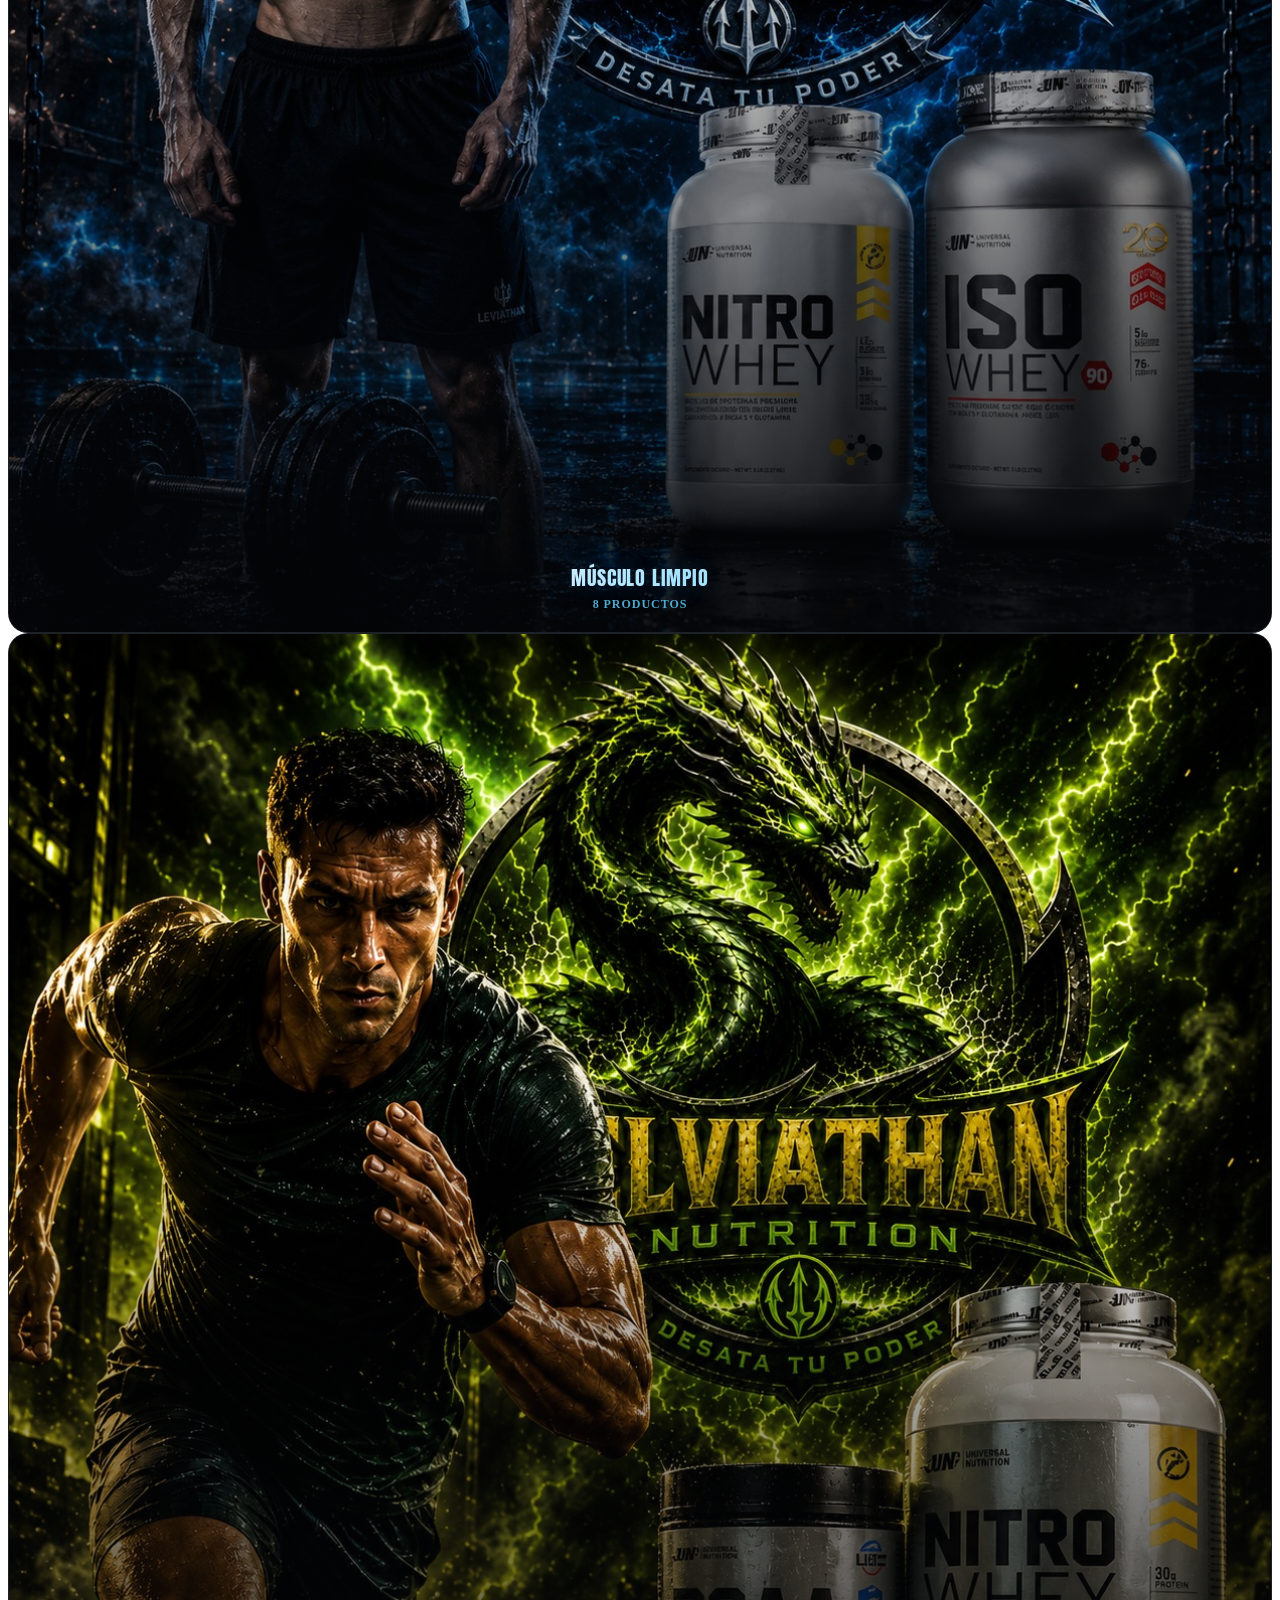
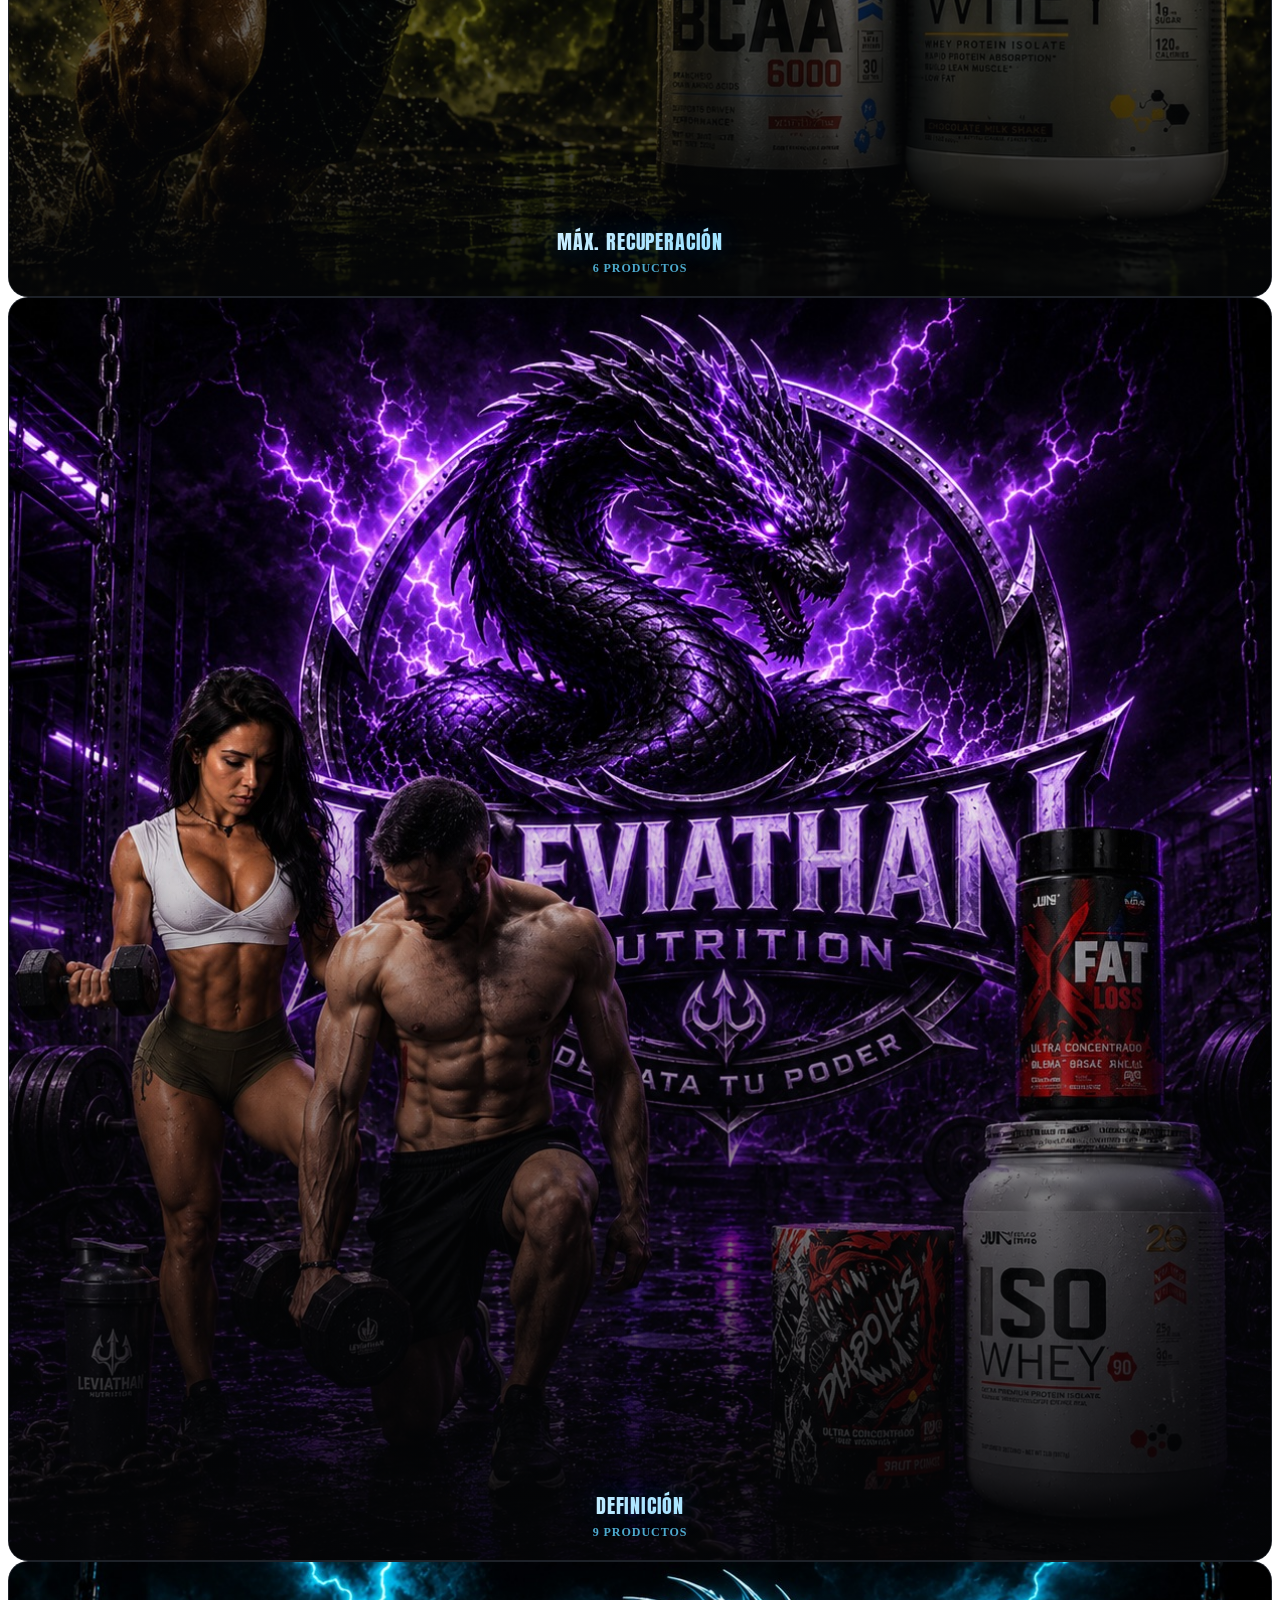
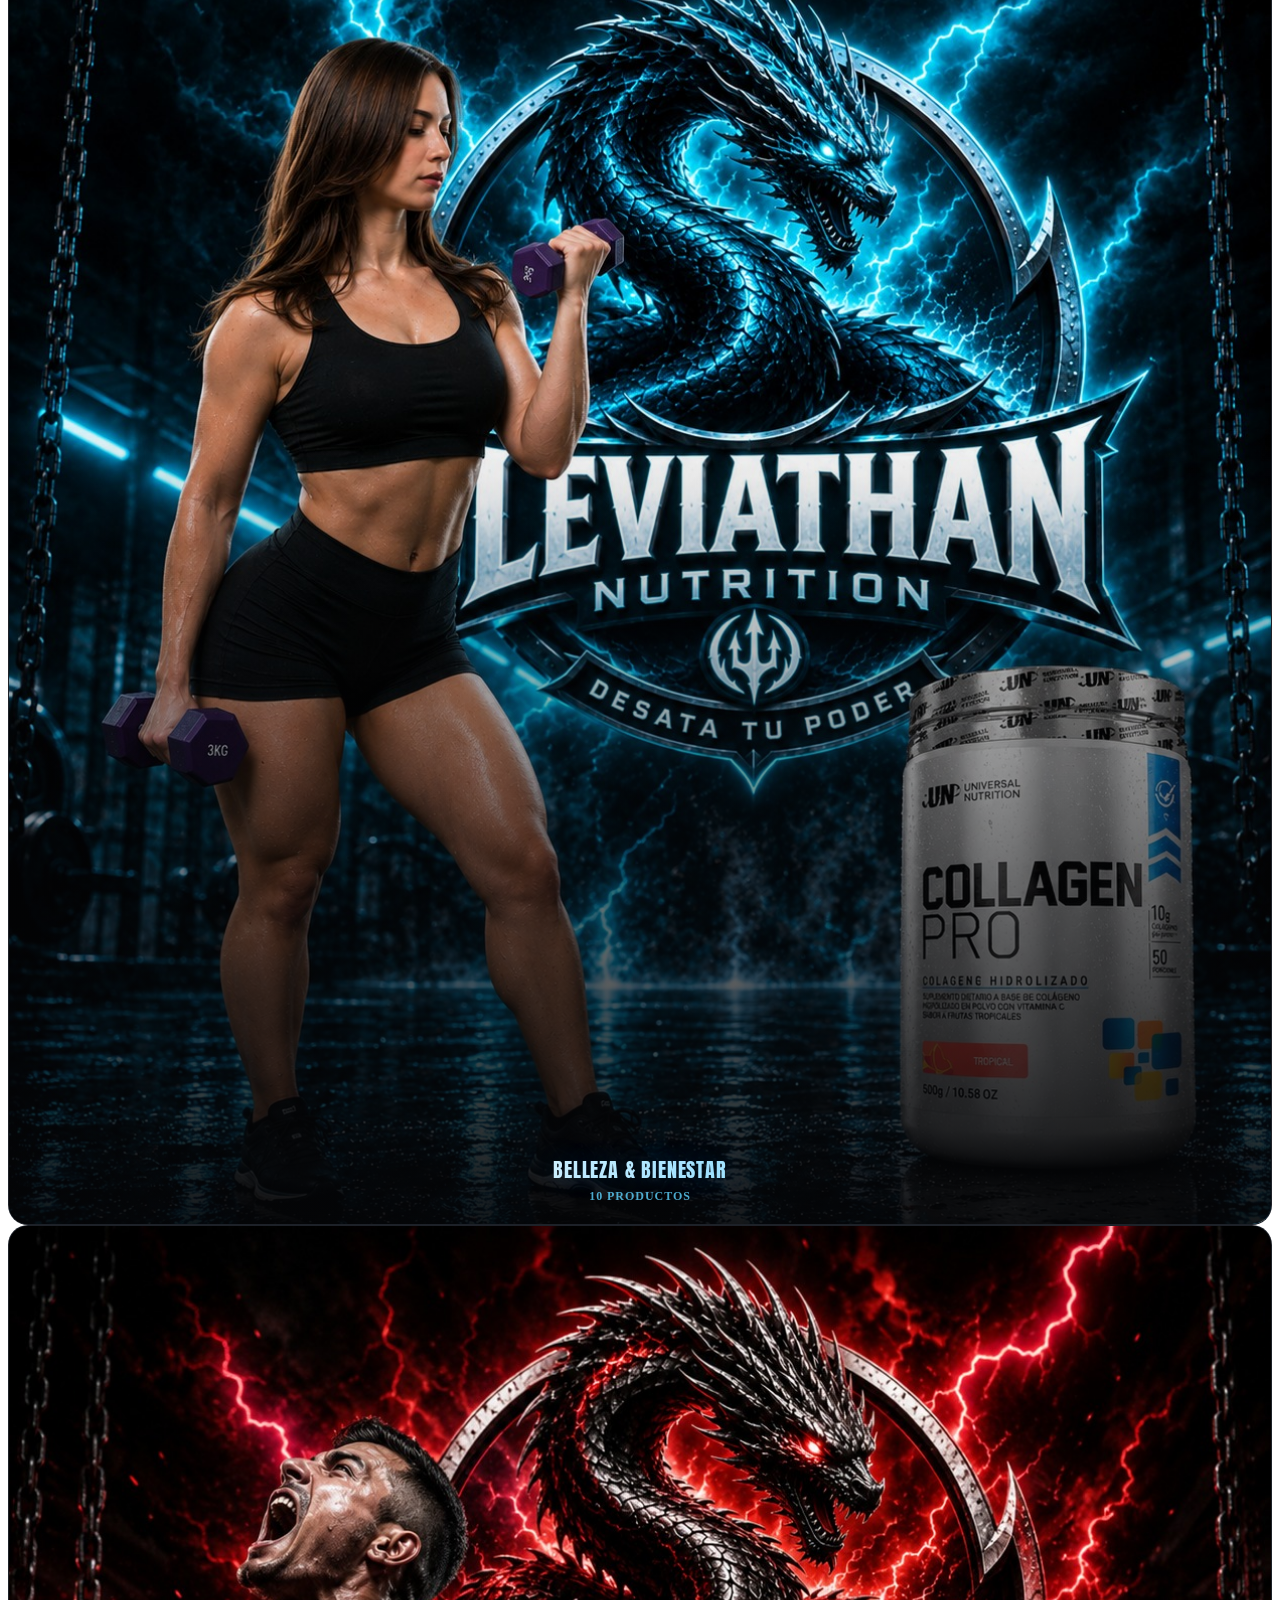
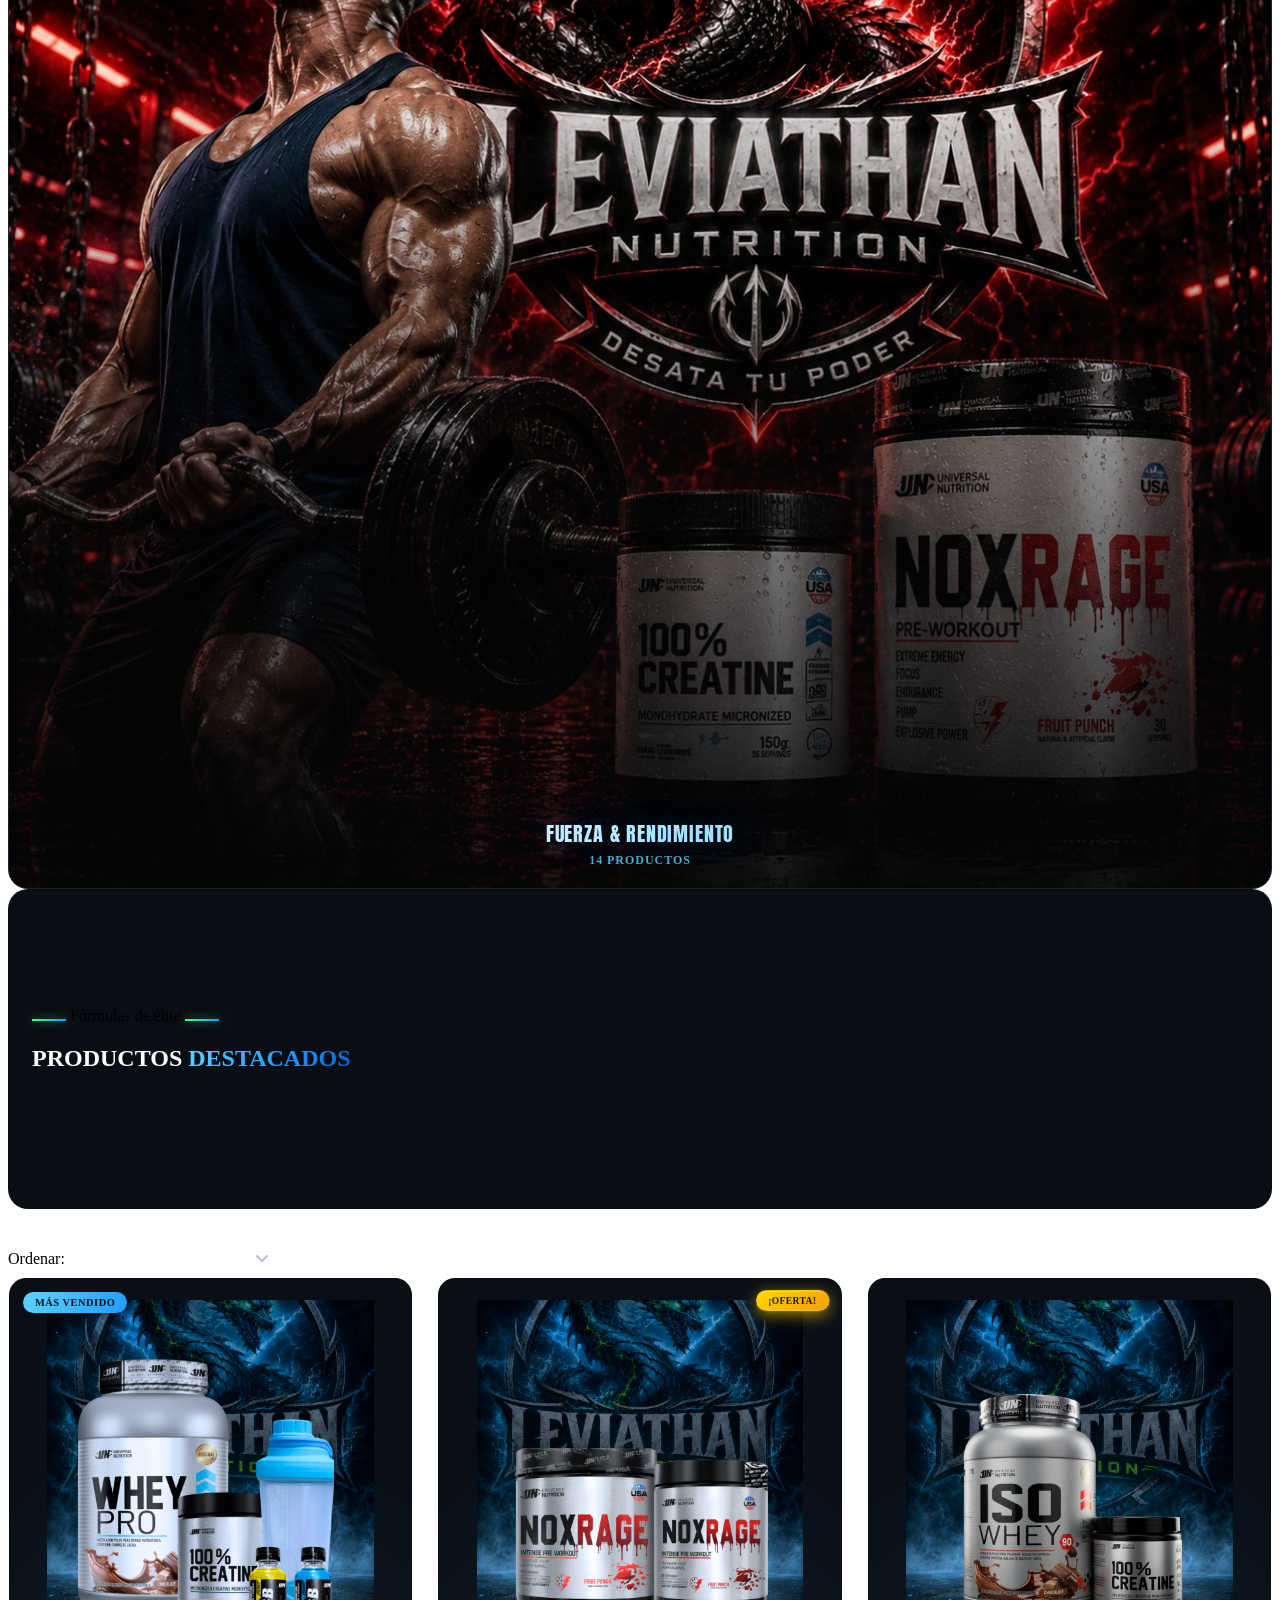
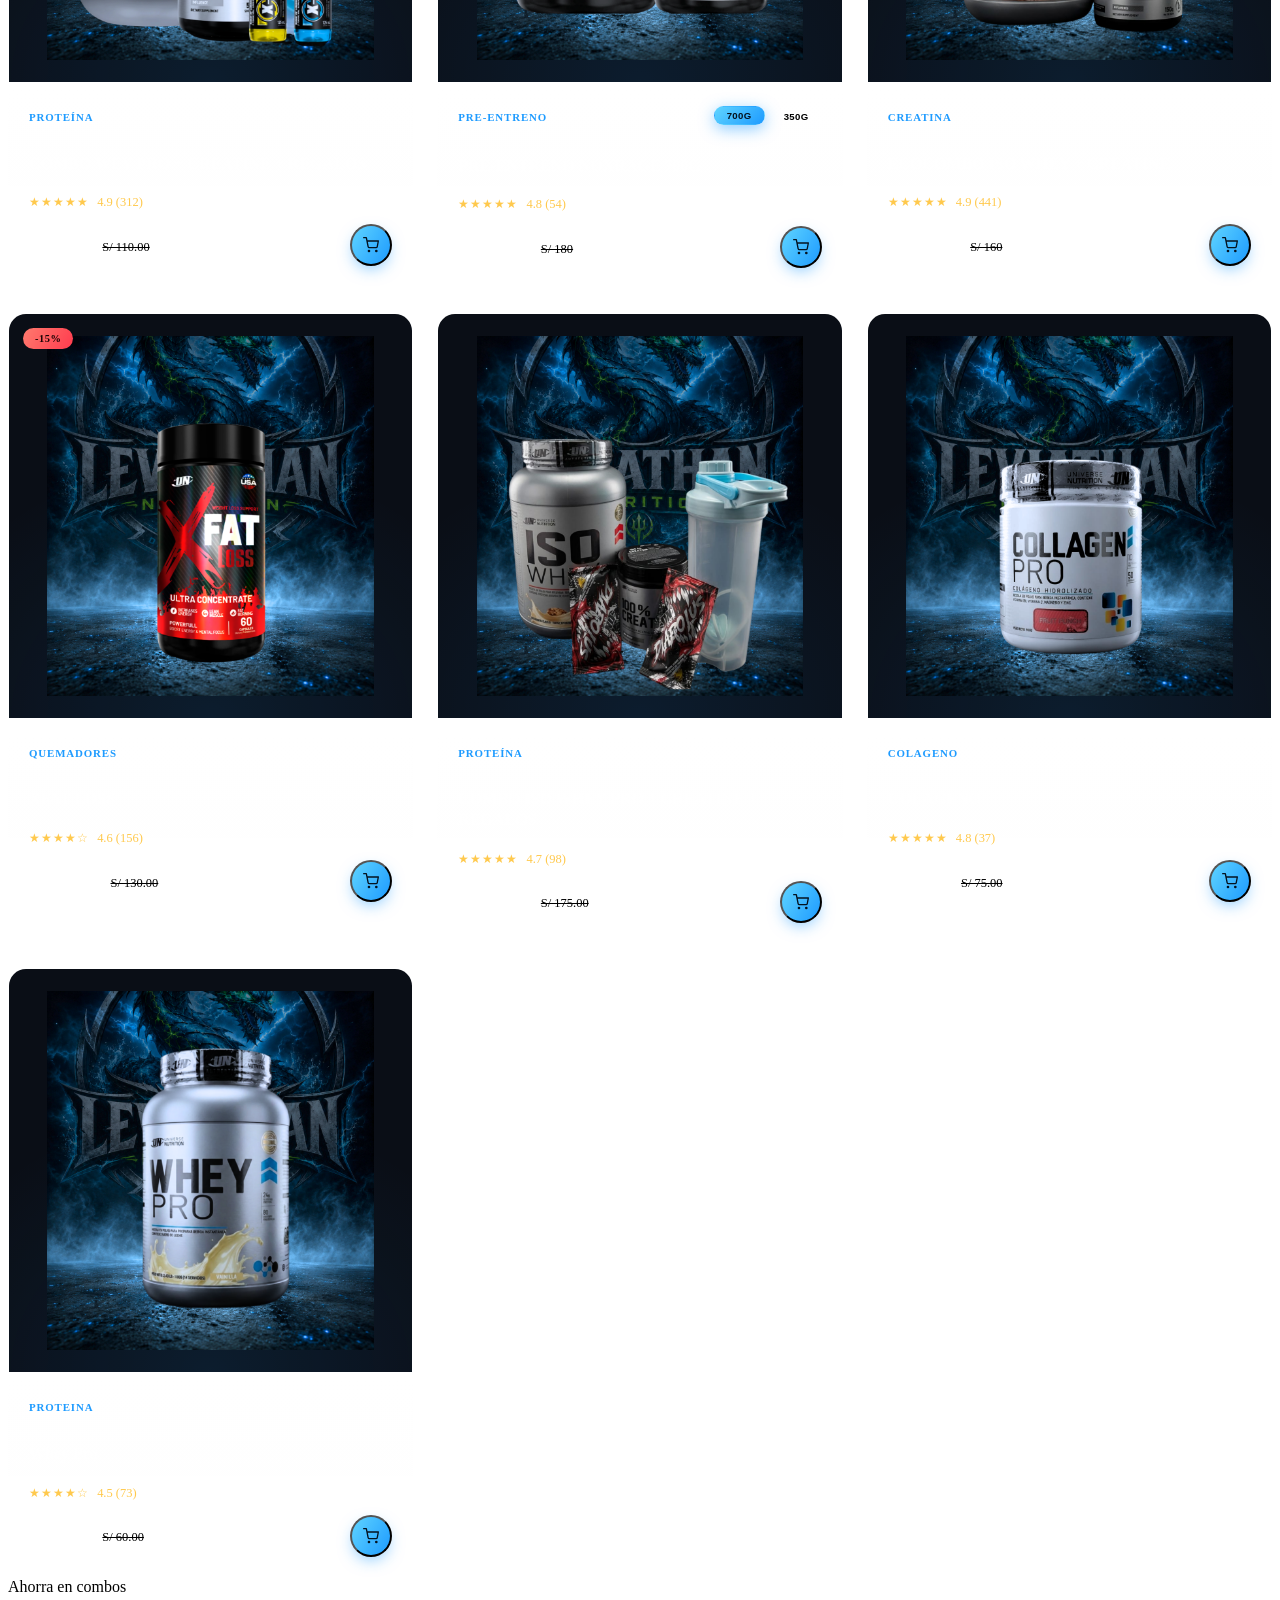
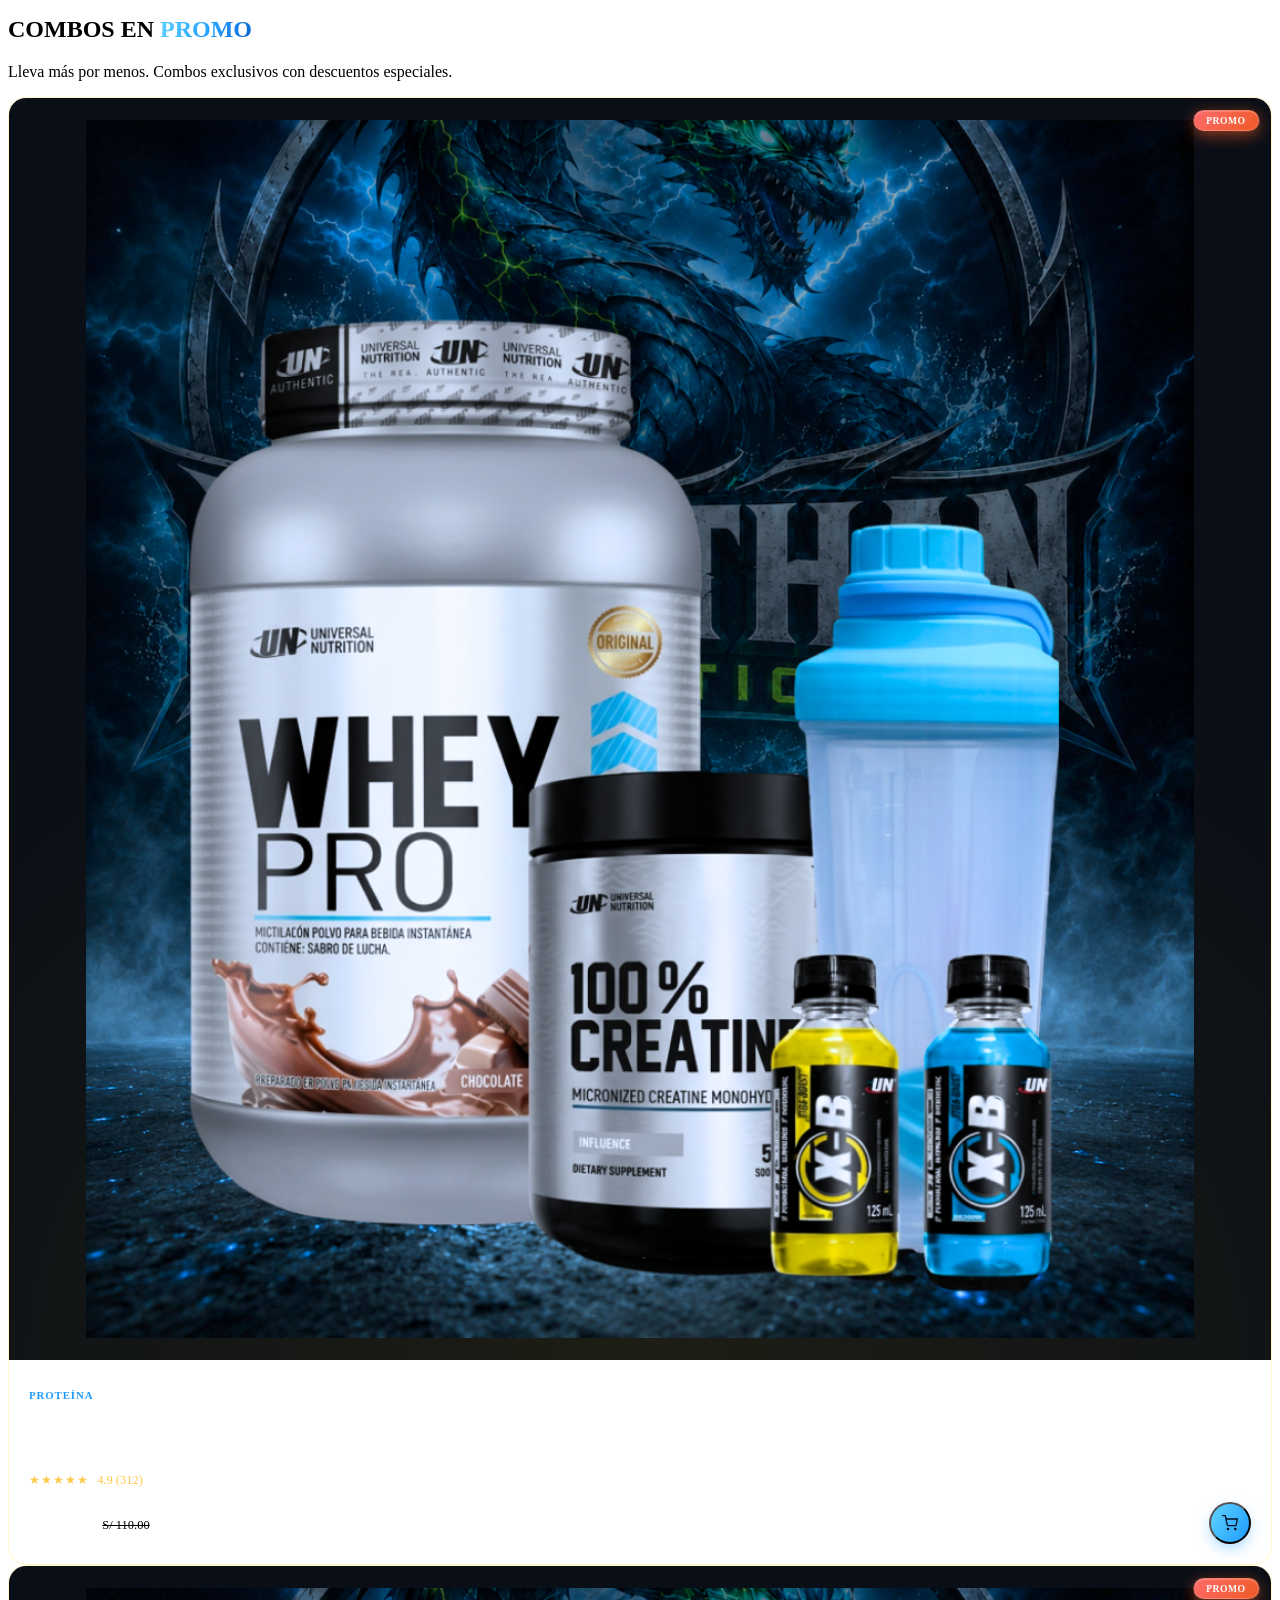
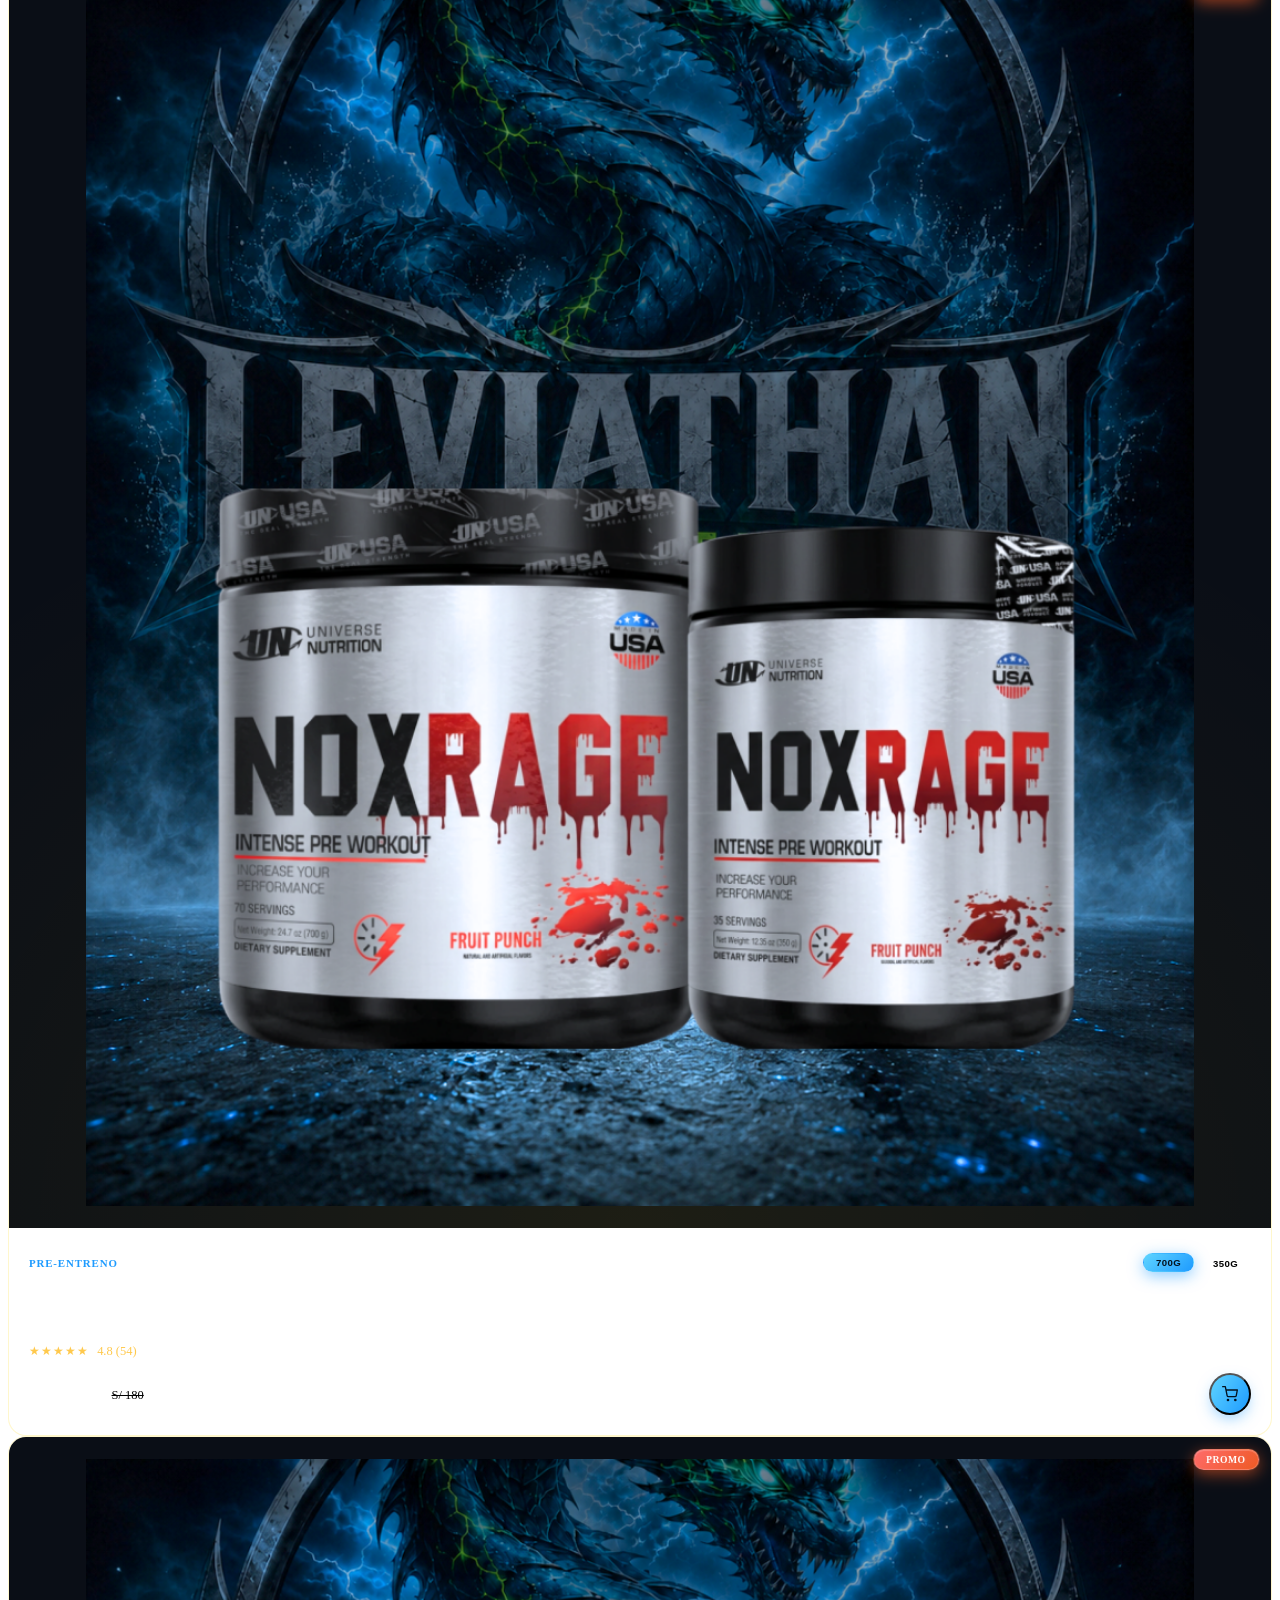
==== commit dbf2261b: "Remove 'View Full Catalog' button Removed button for viewing the entire catalog." ====
--- a/index.html
+++ b/index.html
@@ -644,10 +644,6 @@
         </div>
       </article>
 
-    </div>
-
-    <div class="flex justify-center mt-12 reveal-on-scroll">
-      <button class="btn-secondary">Ver Todo el Catálogo</button>
     </div>
   </section>
 
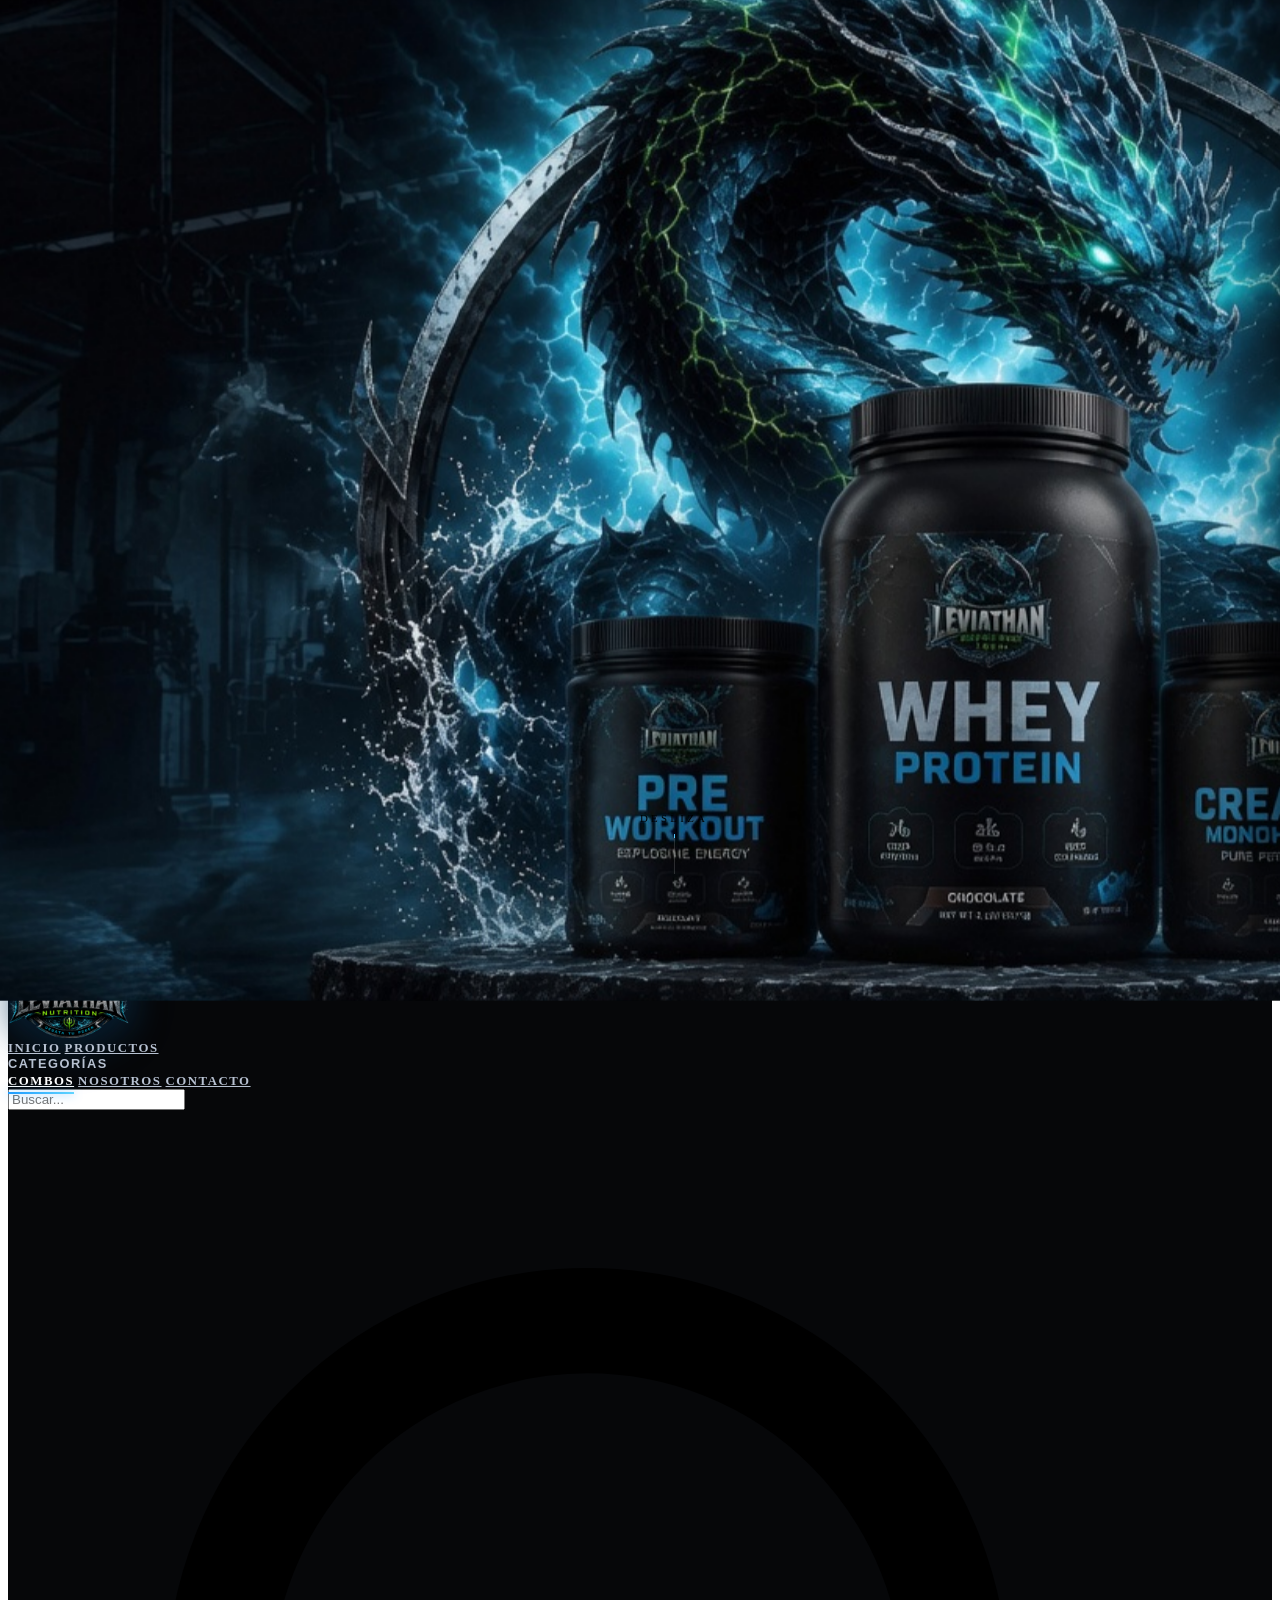
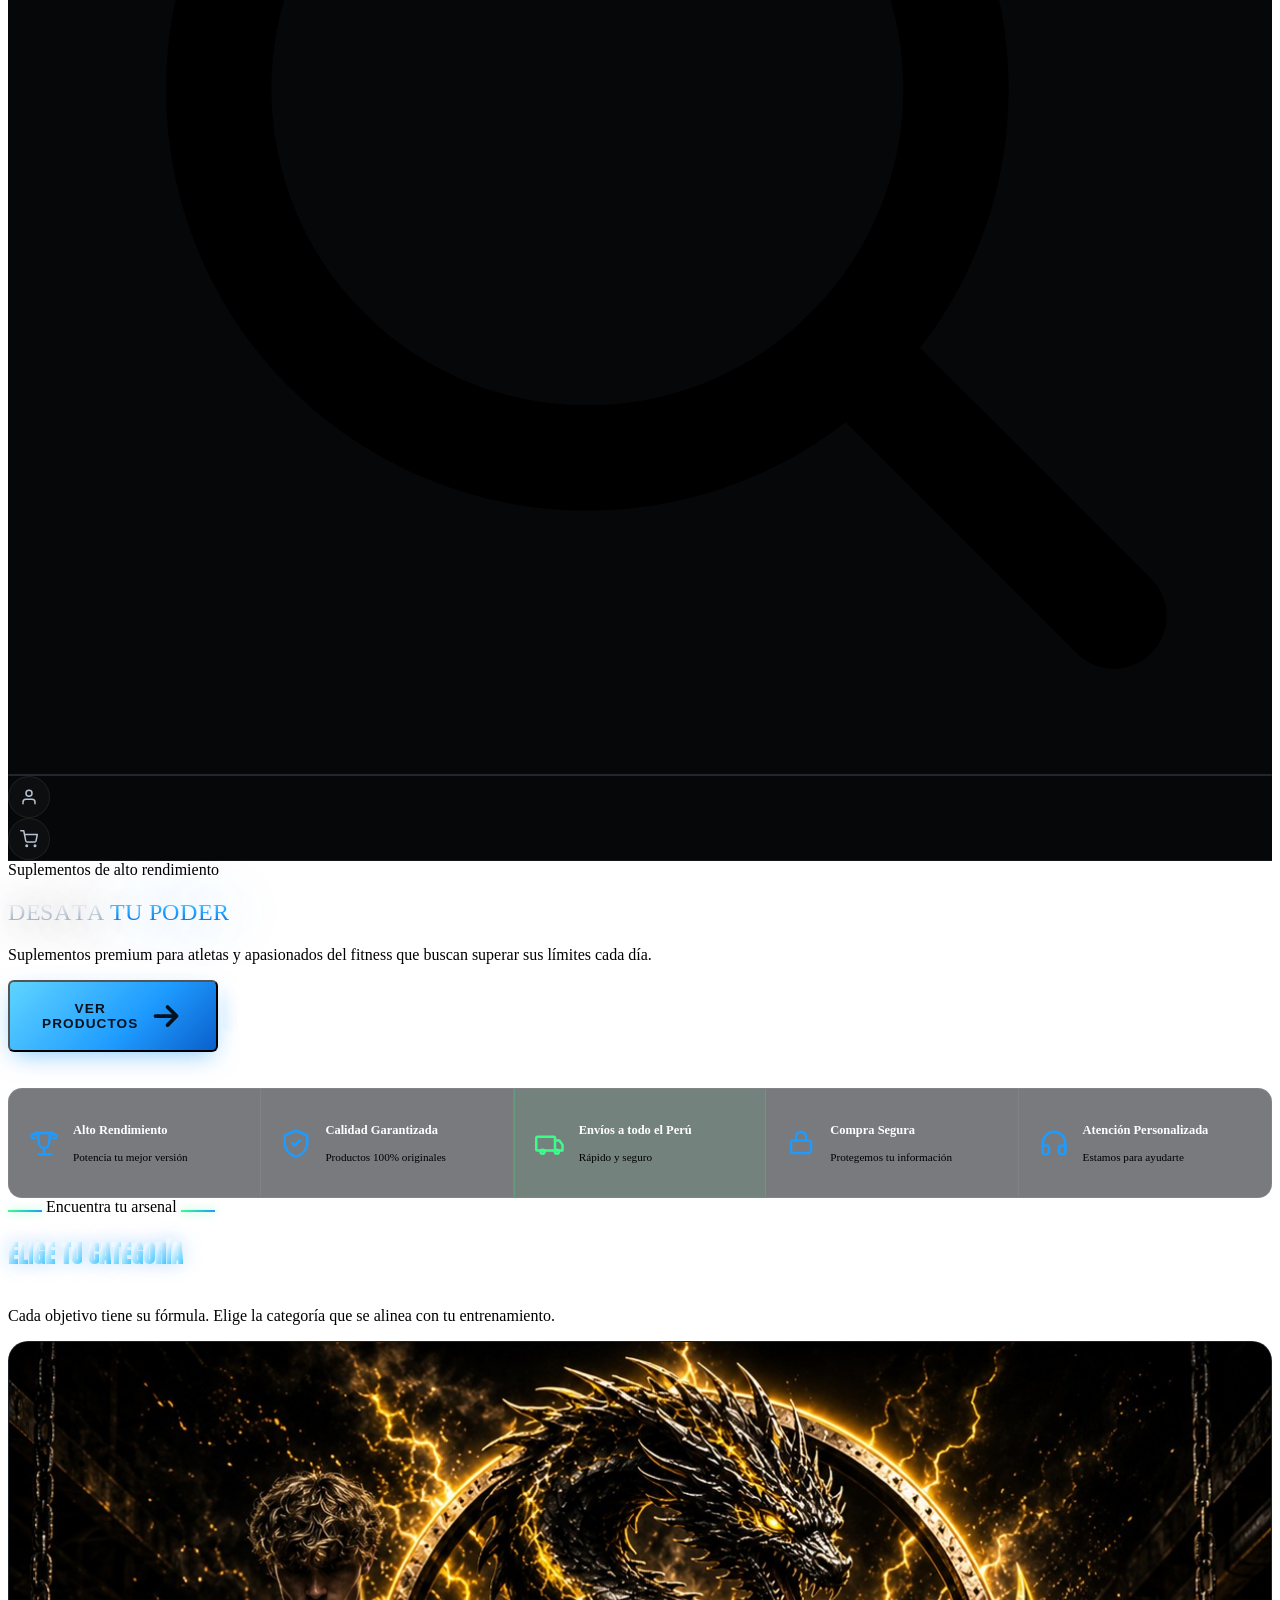
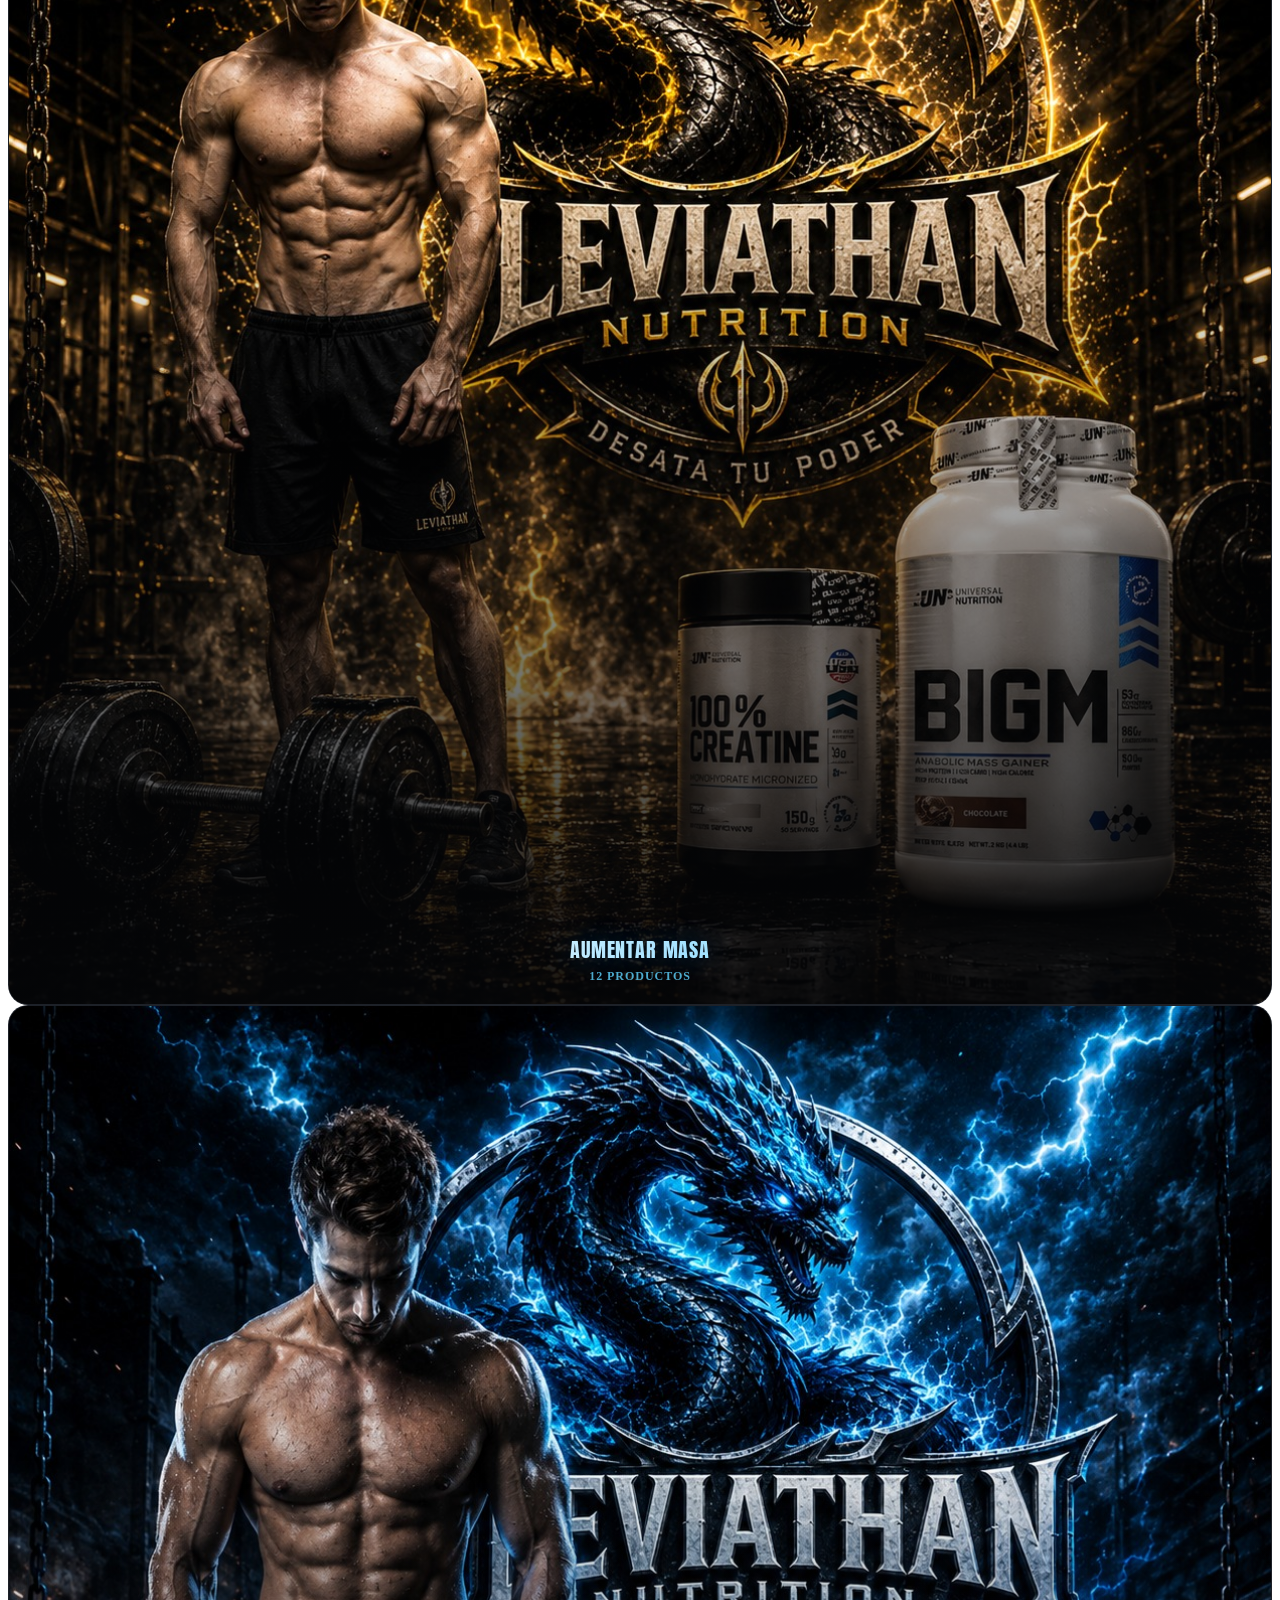
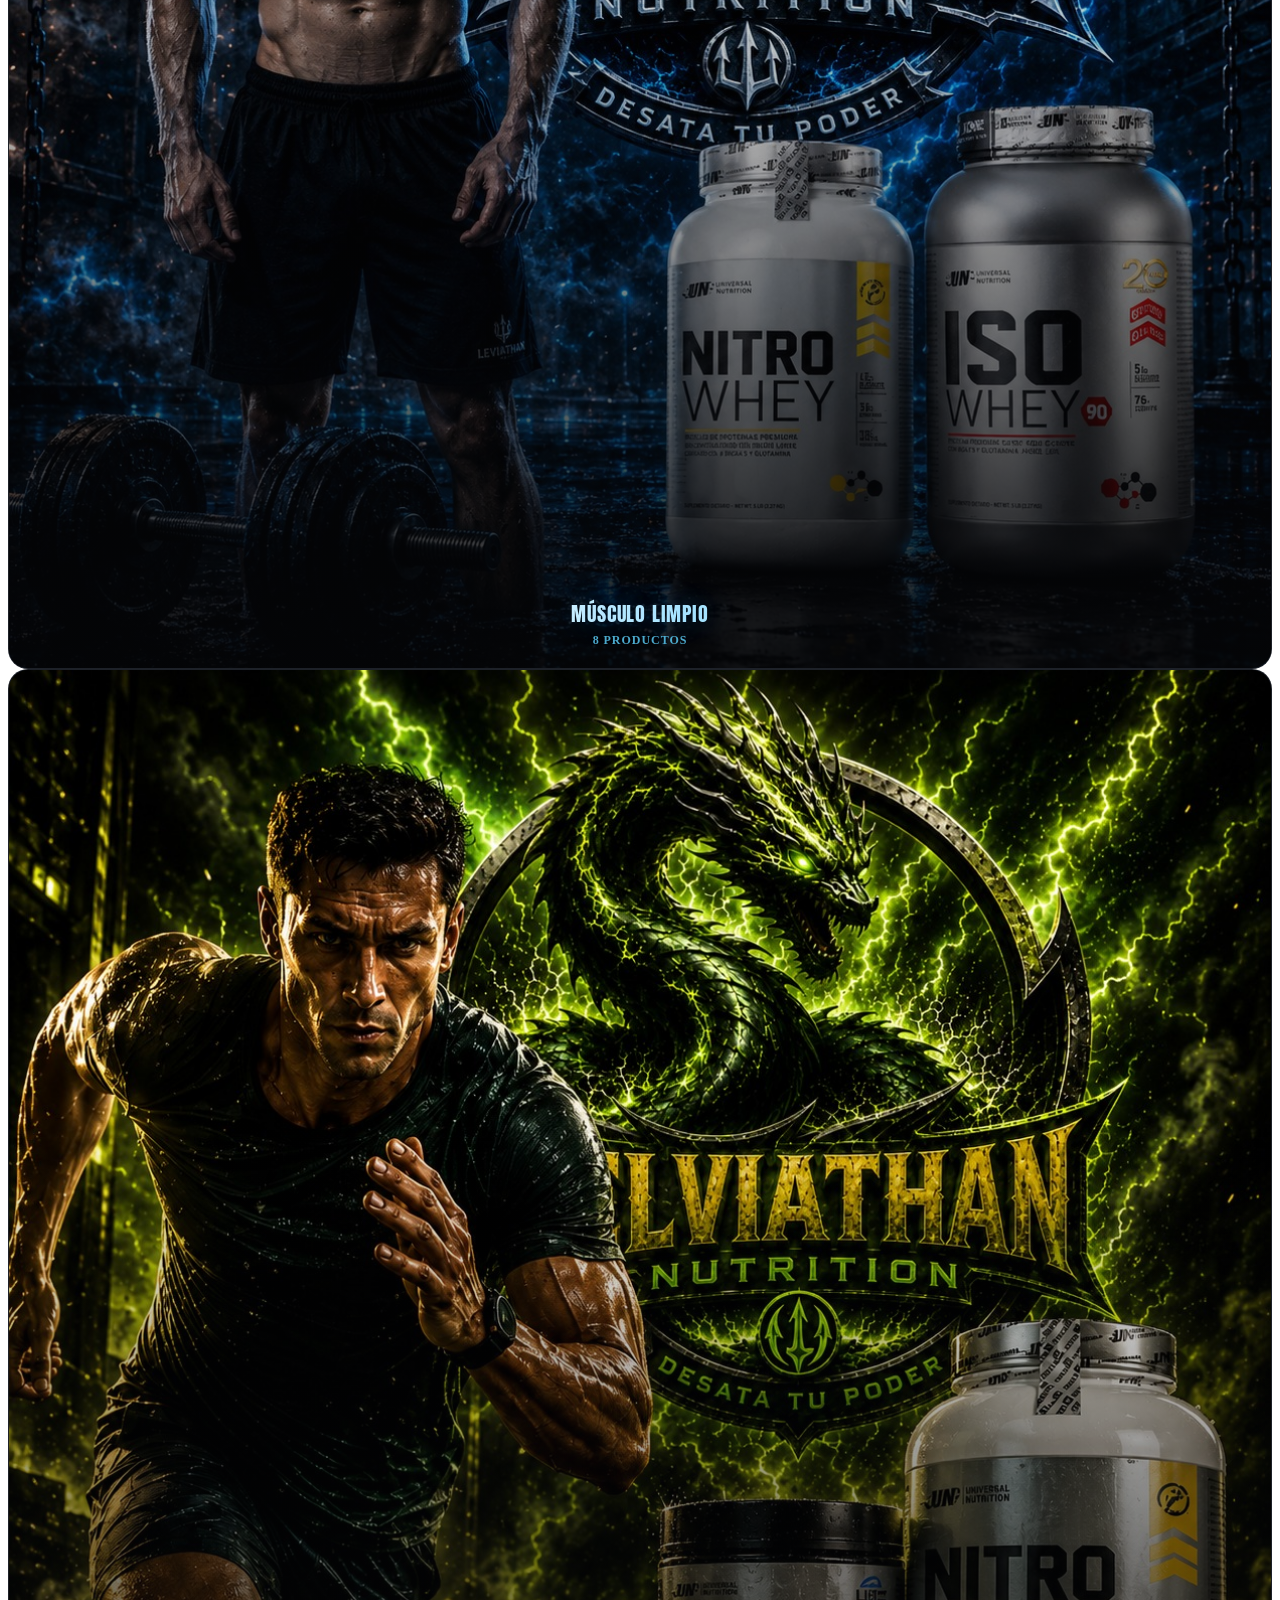
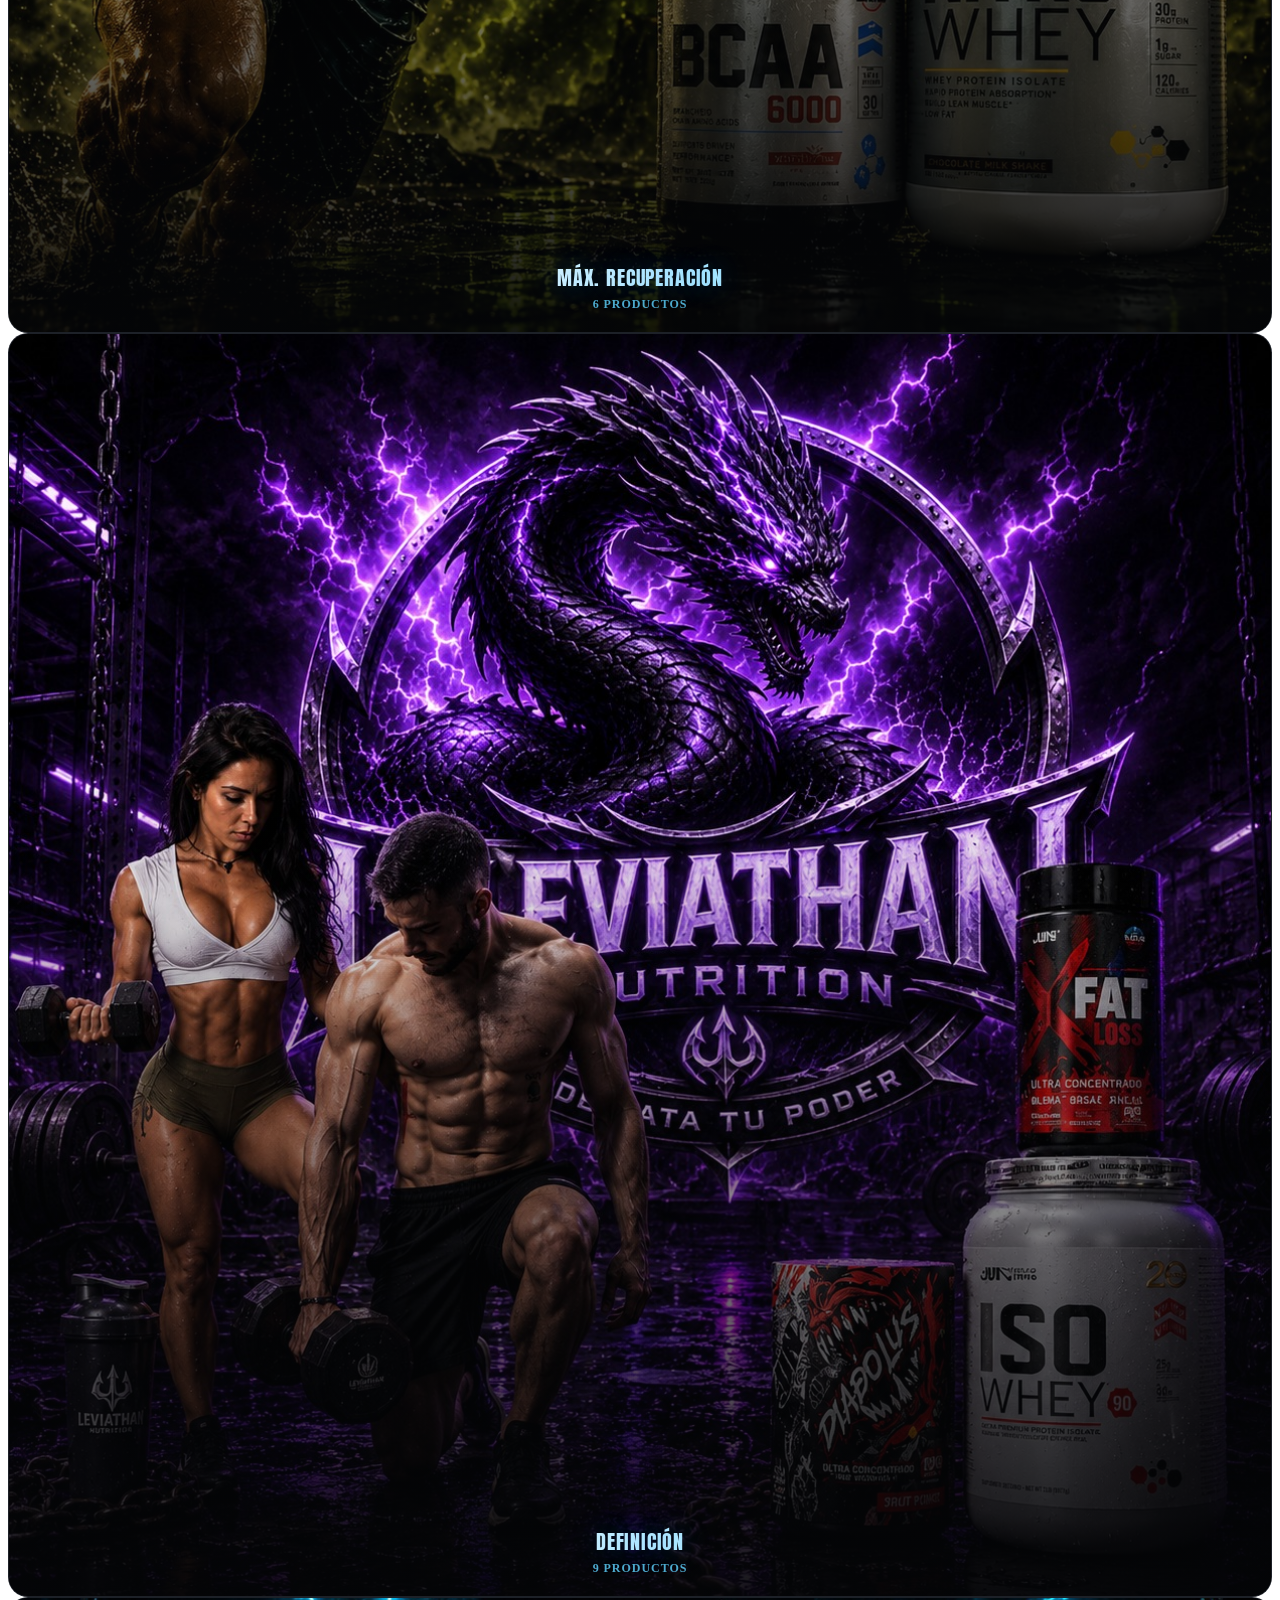
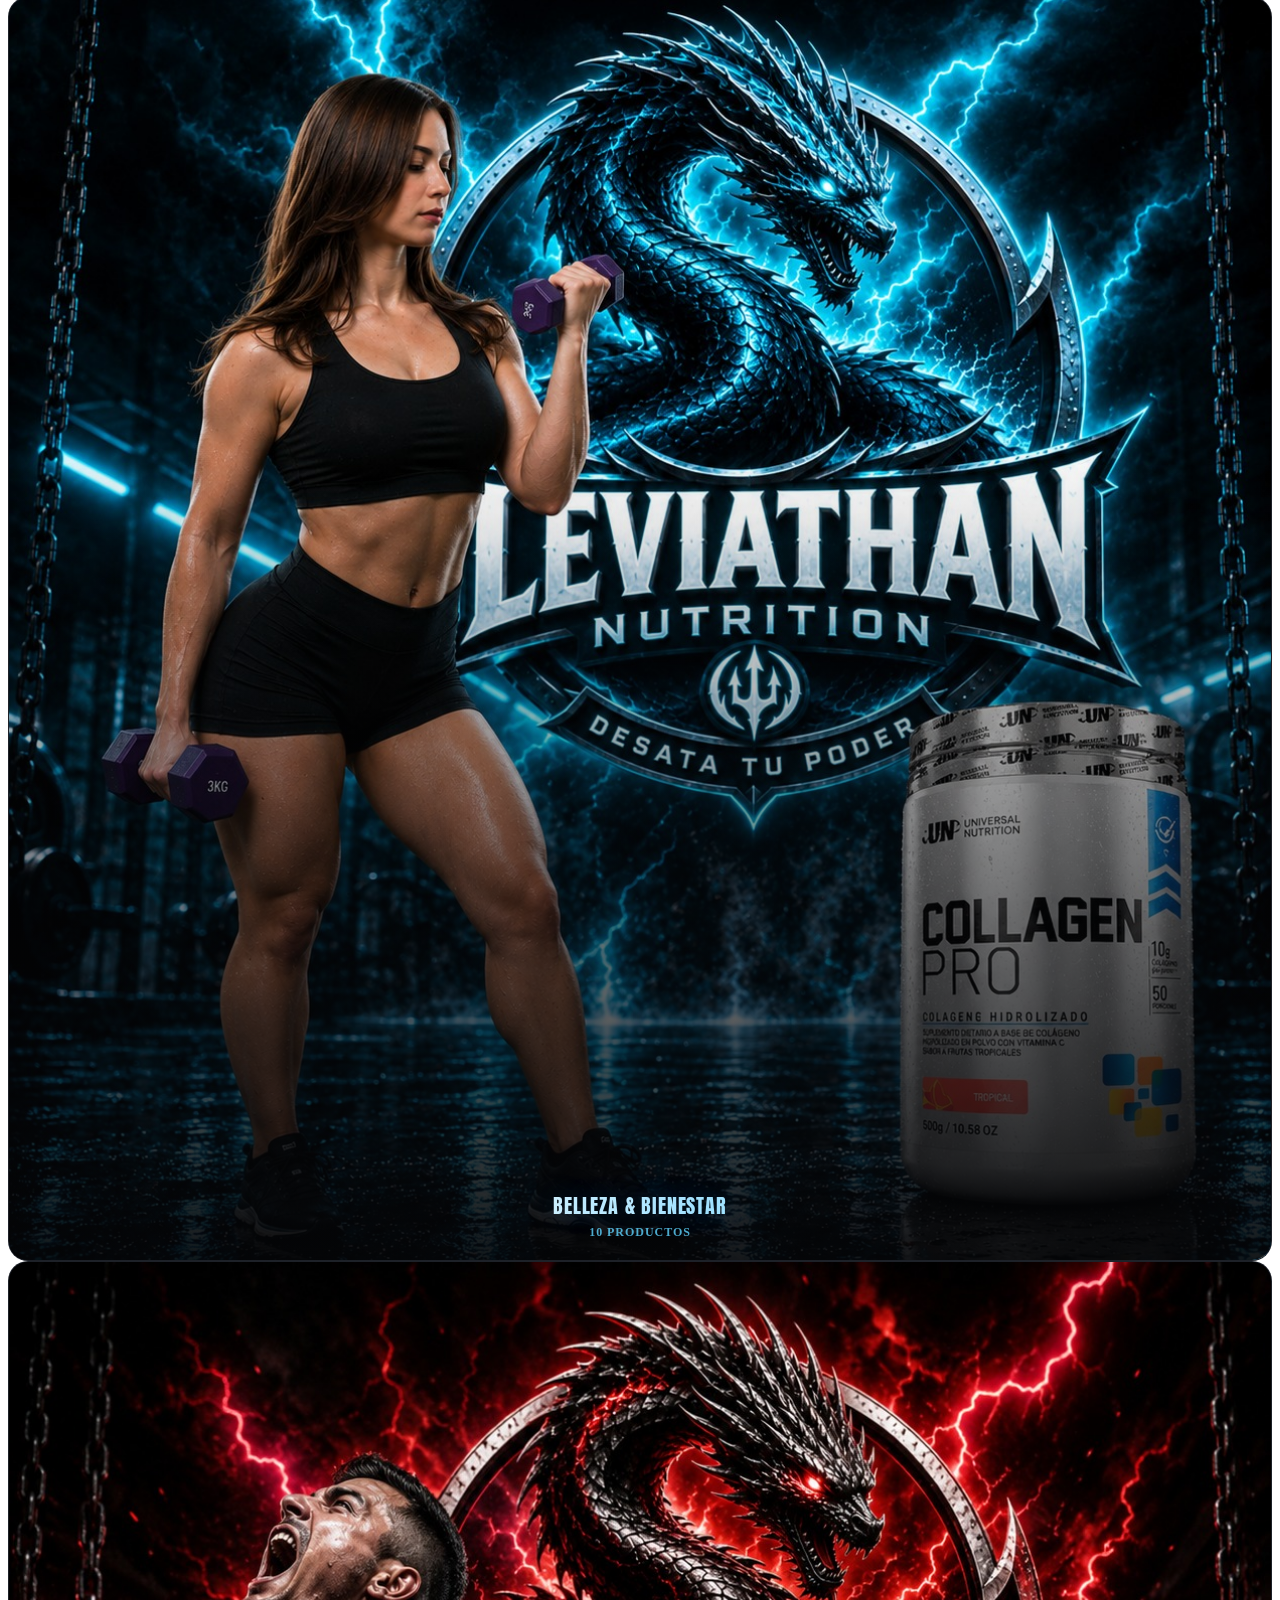
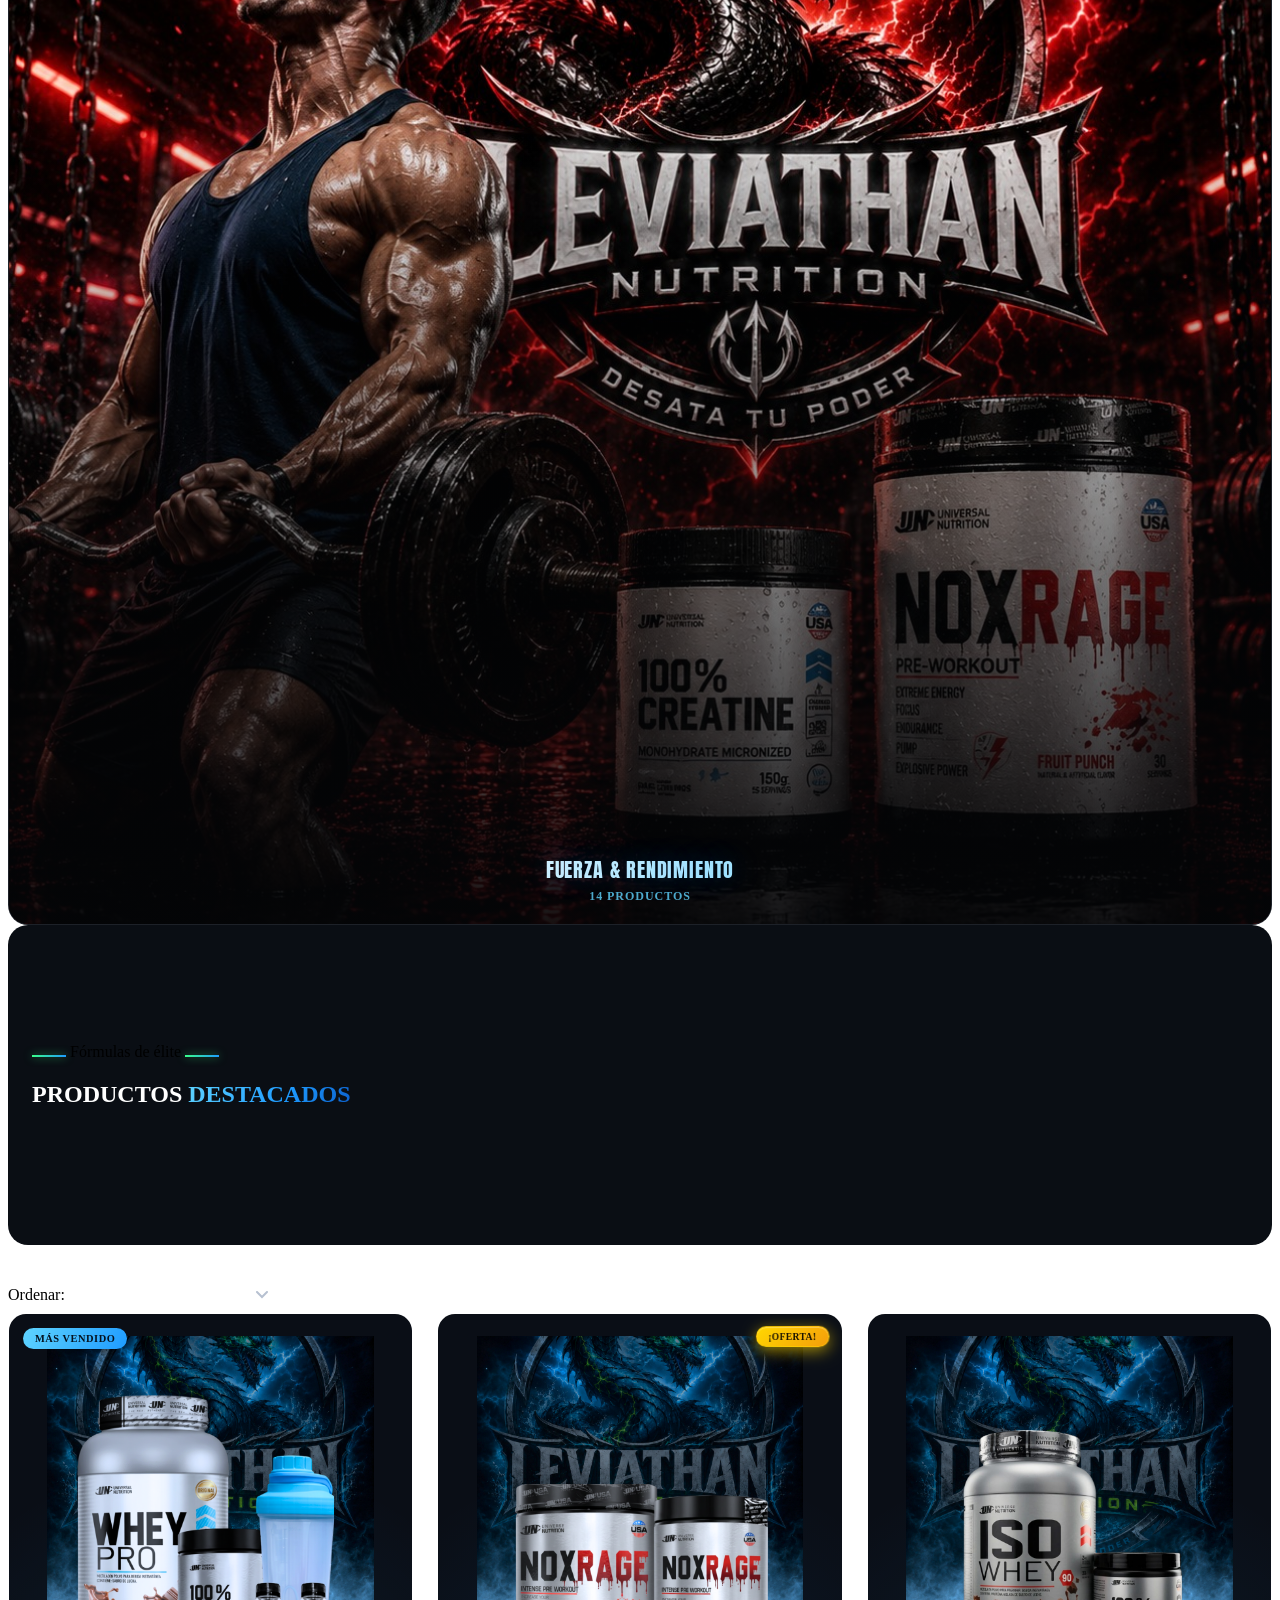
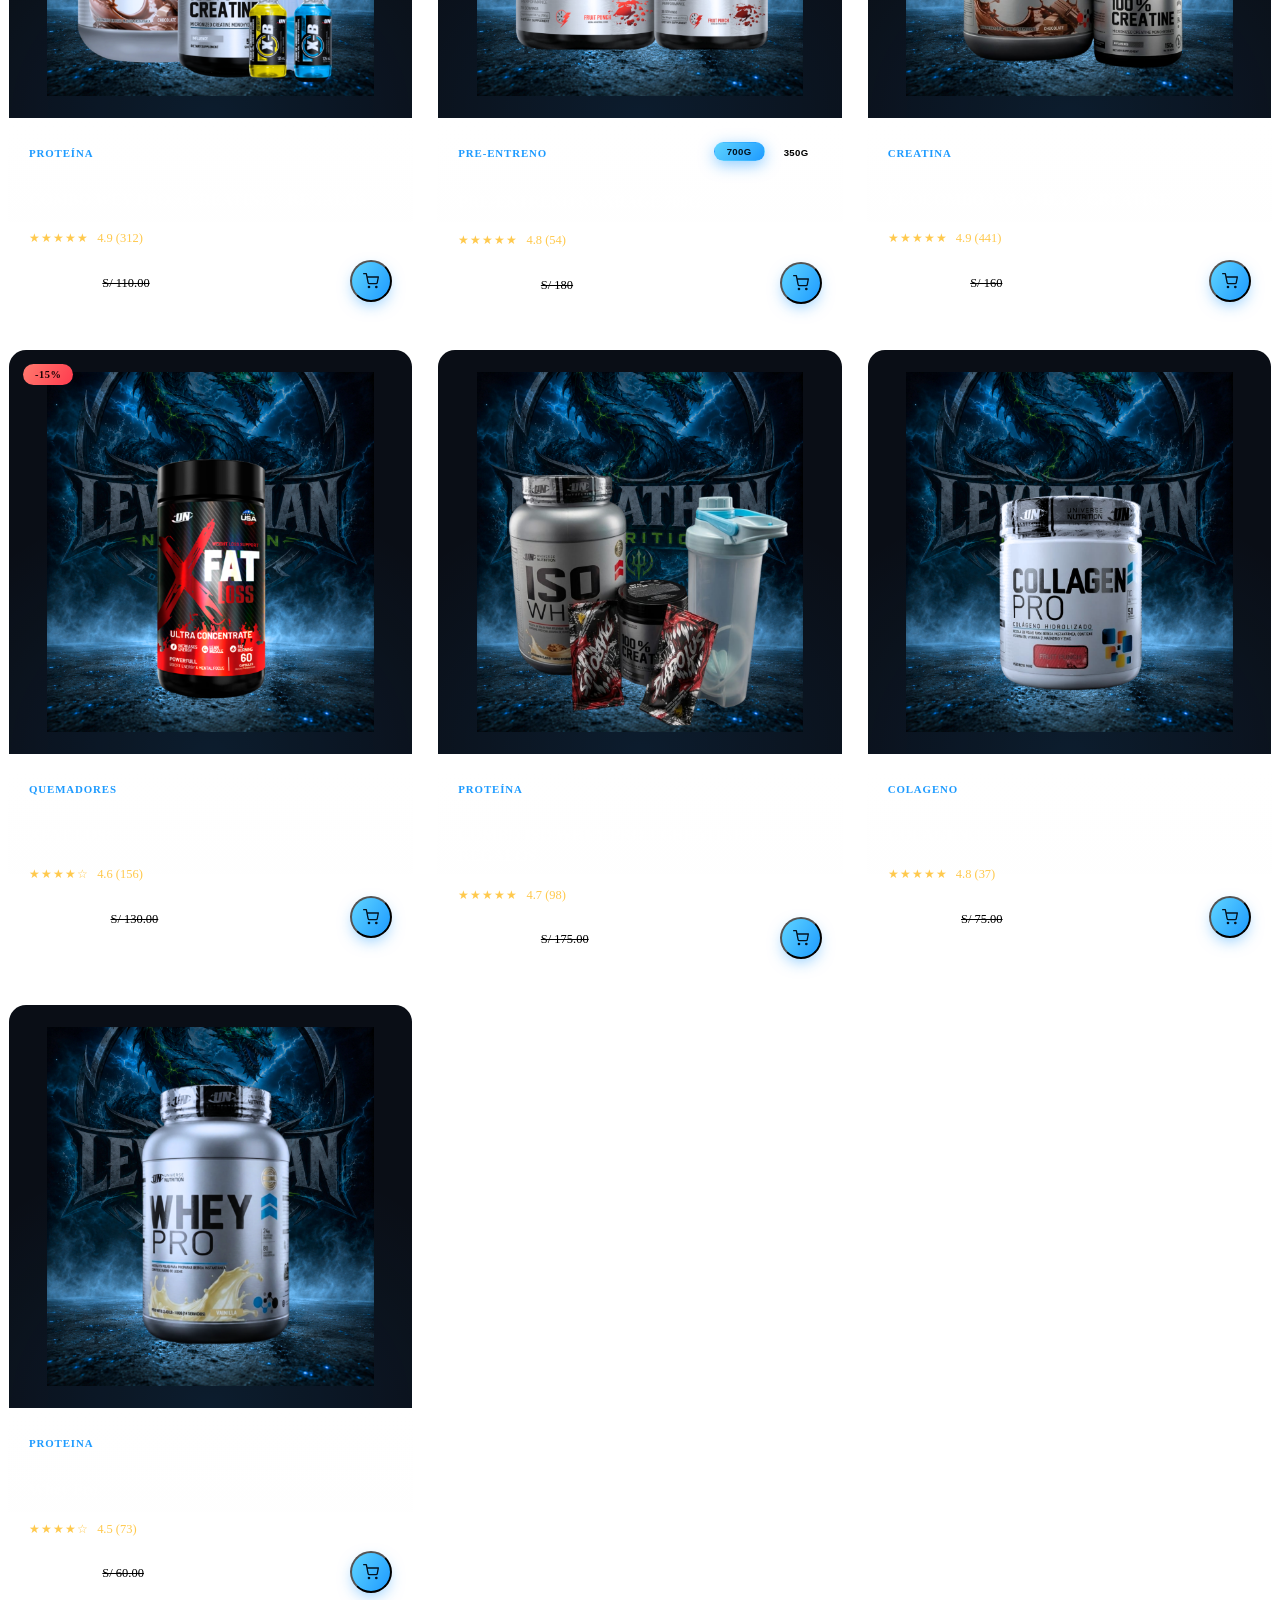
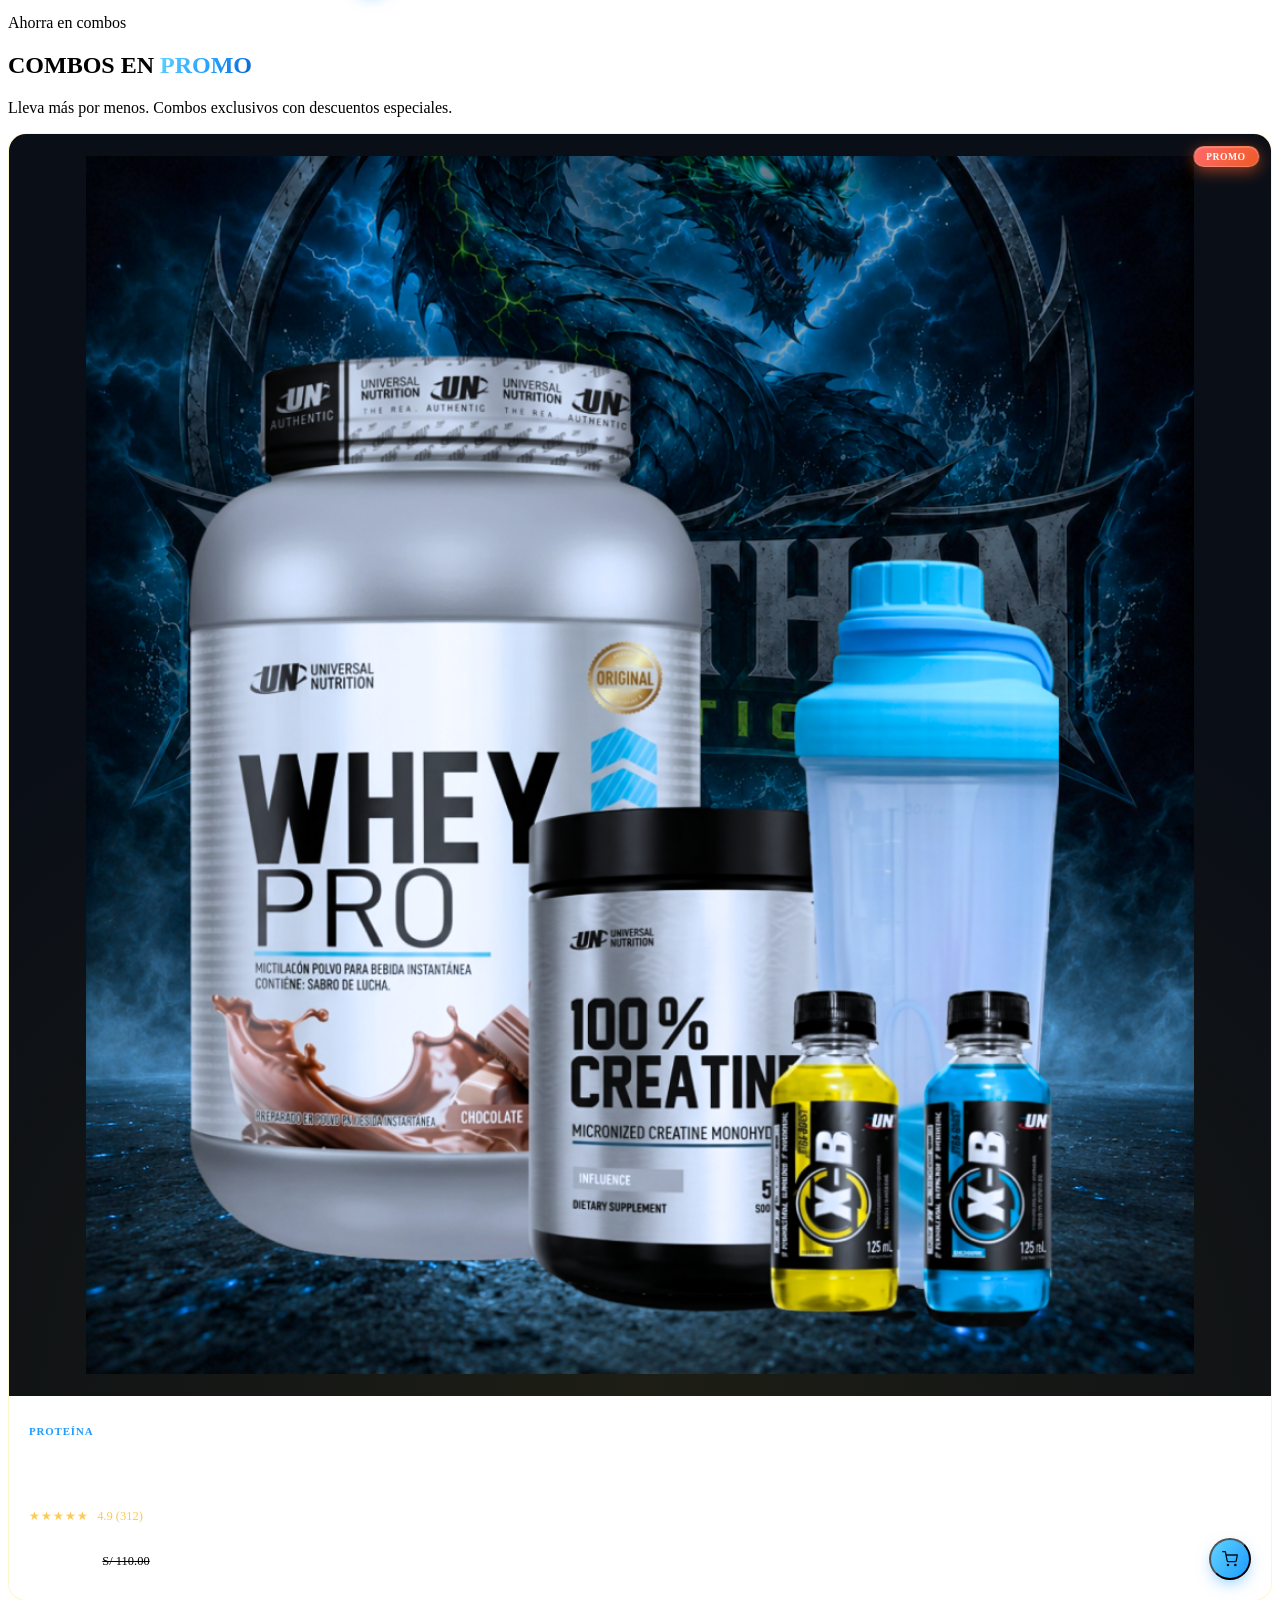
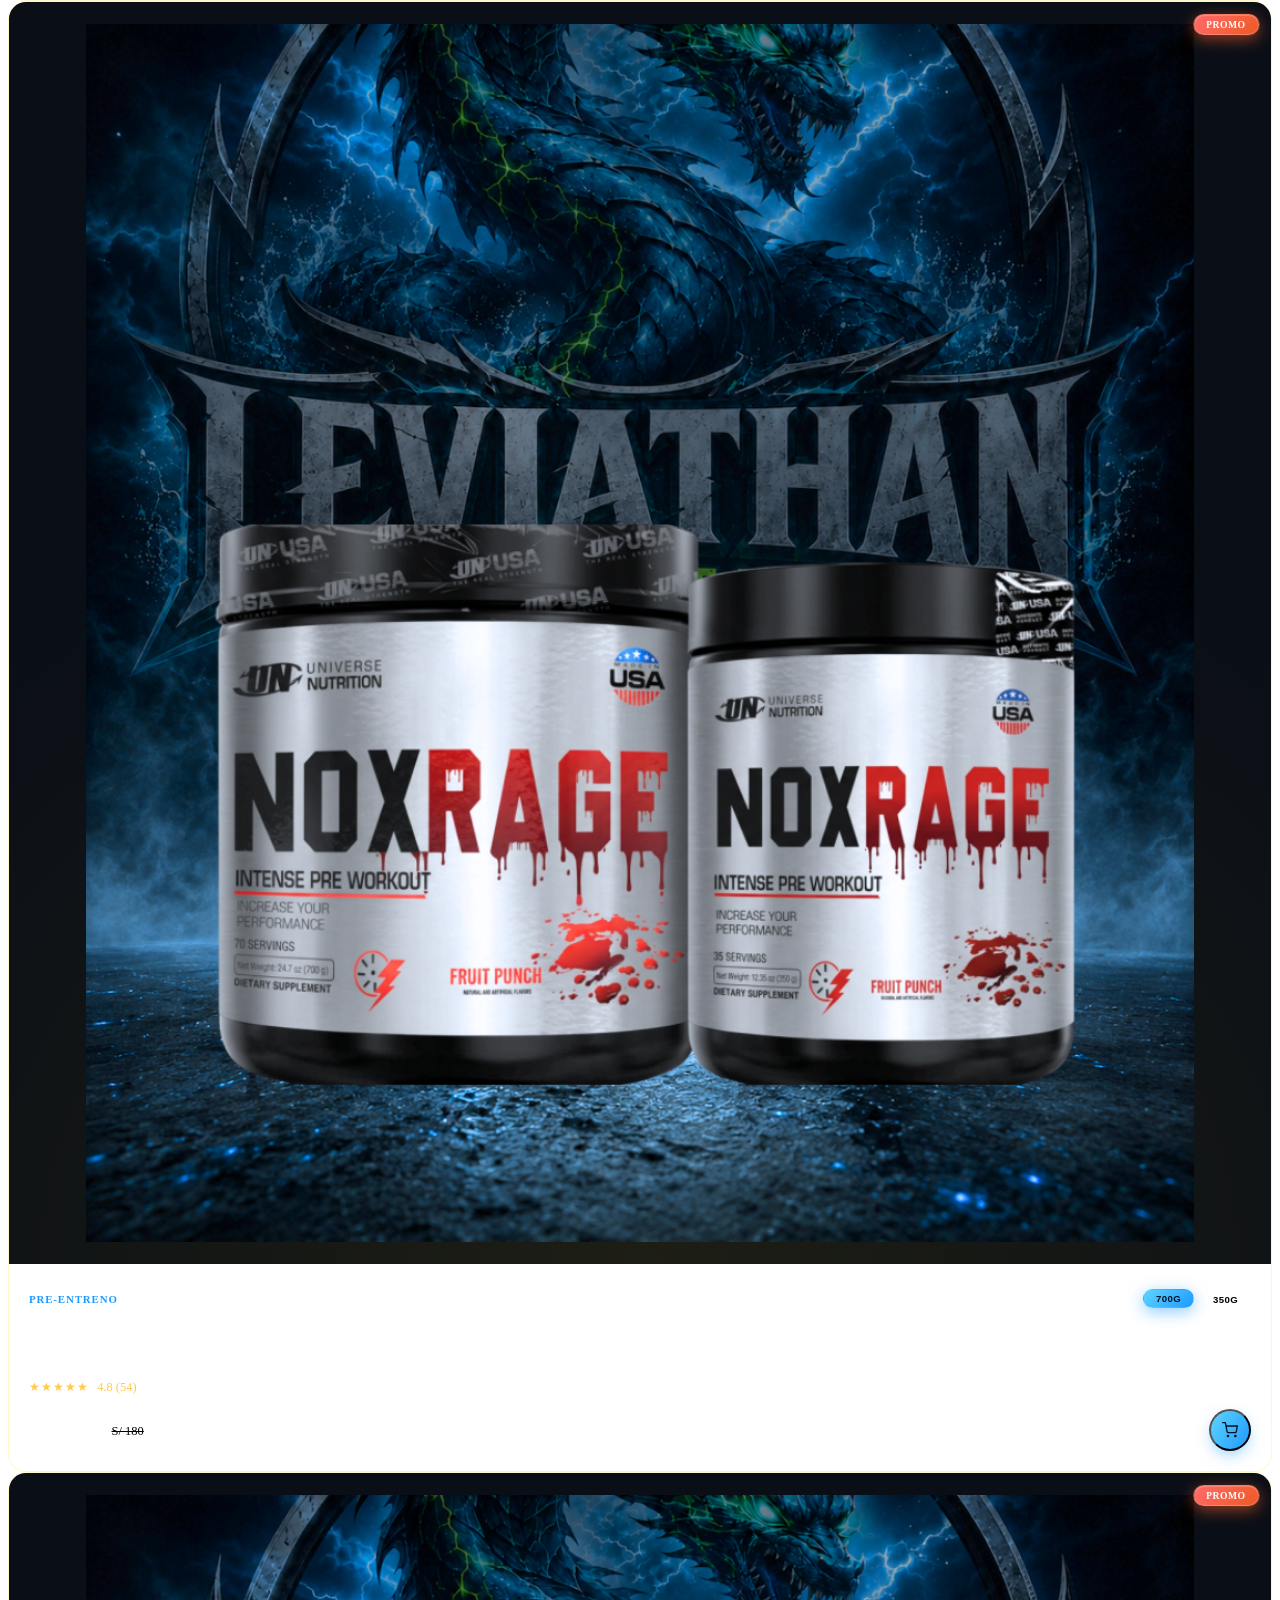
==== commit 7fdd8b3b: "Update index.html" ====
--- a/index.html
+++ b/index.html
@@ -280,6 +280,10 @@
           </button>
           <button class="btn-secondary" data-ripple>Sobre Nosotros</button>
         </div>
+        <br>
+
+        
+        </br>
       </div>
     </div>
     <div class="scroll-indicator sr sr-delay-4">
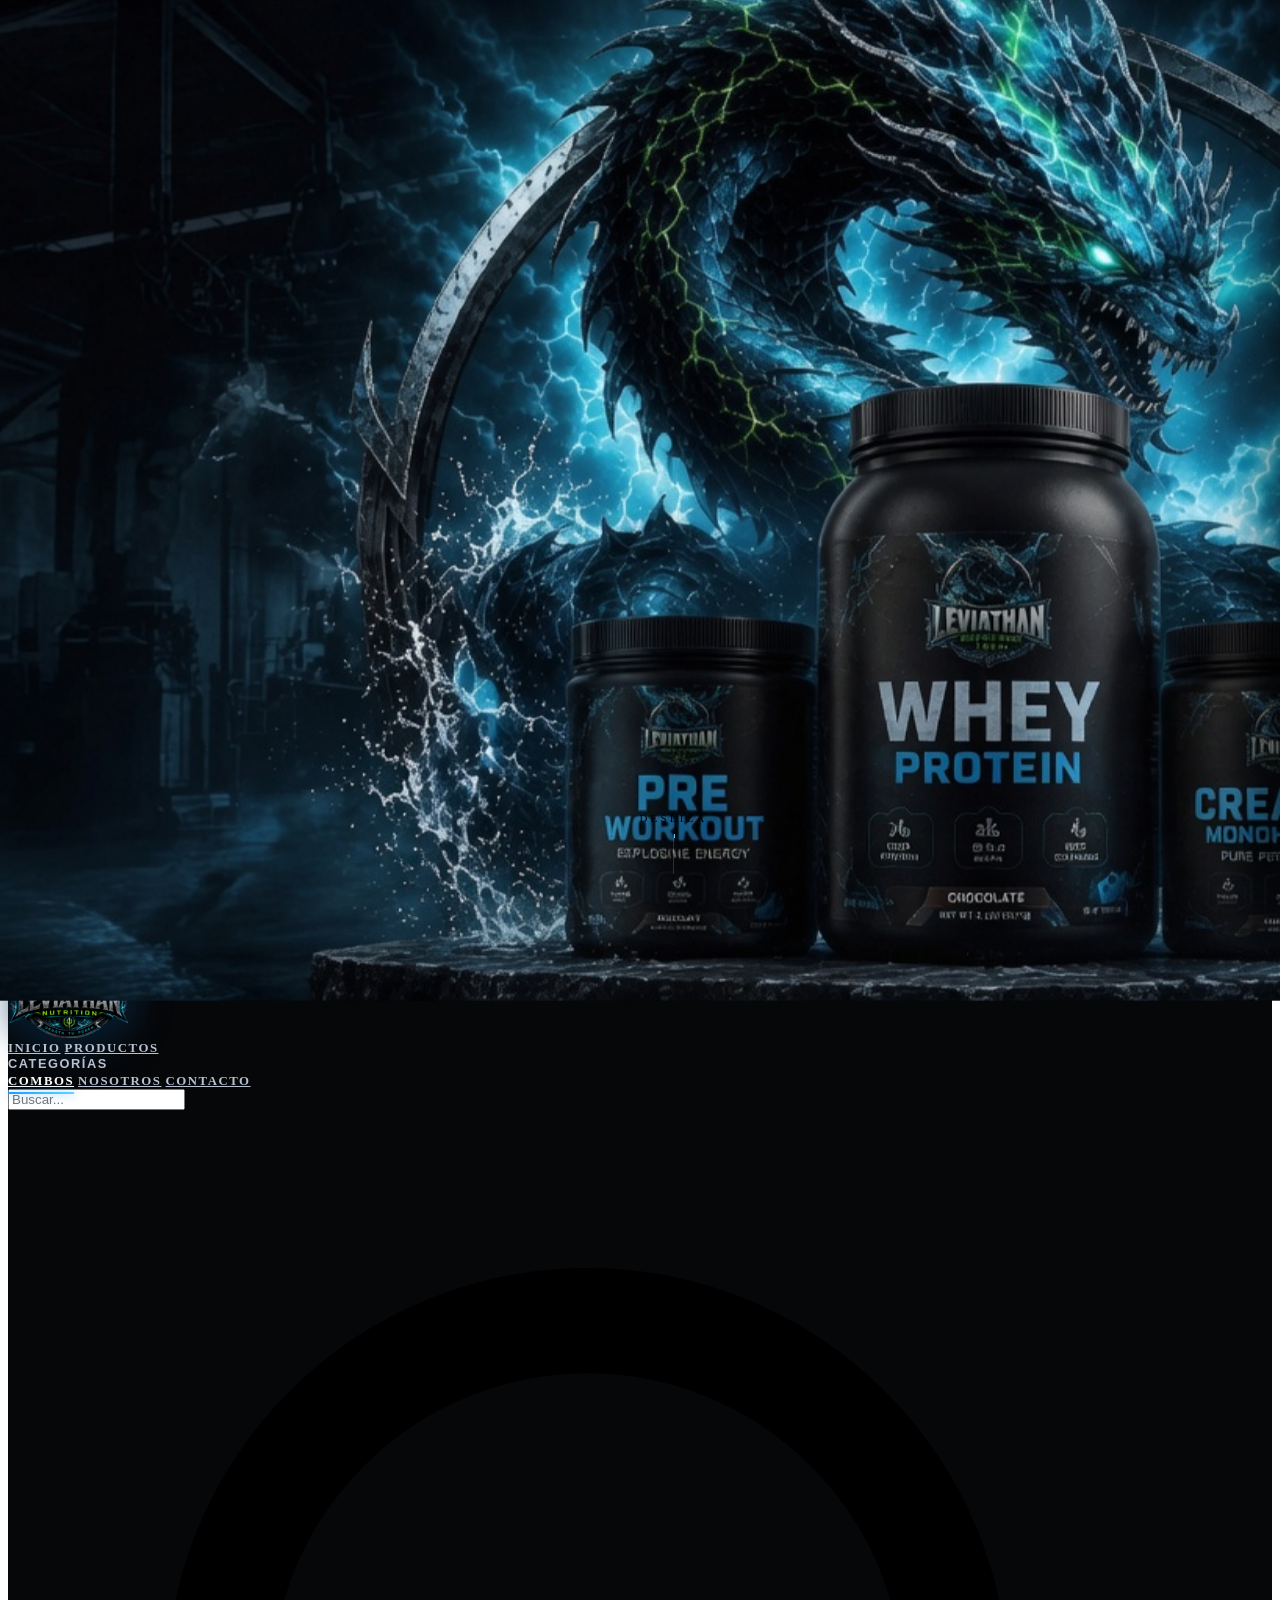
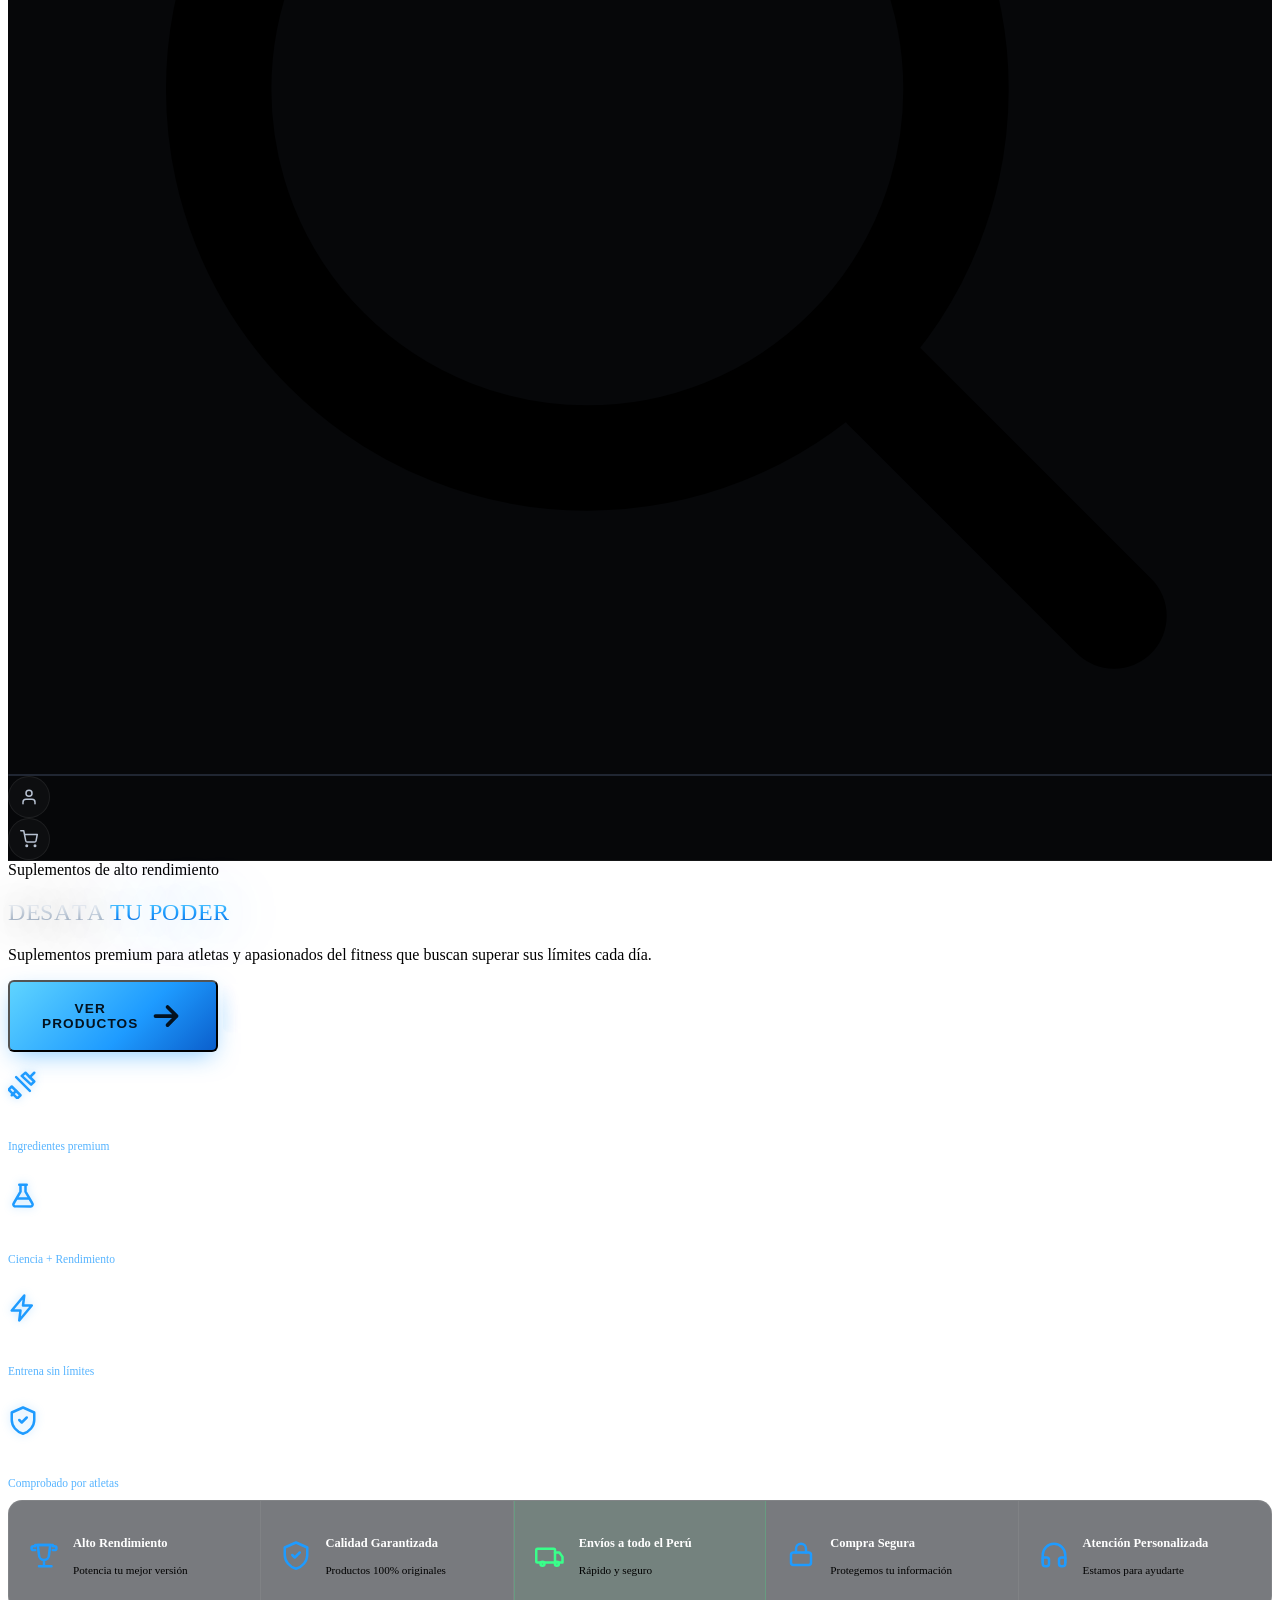
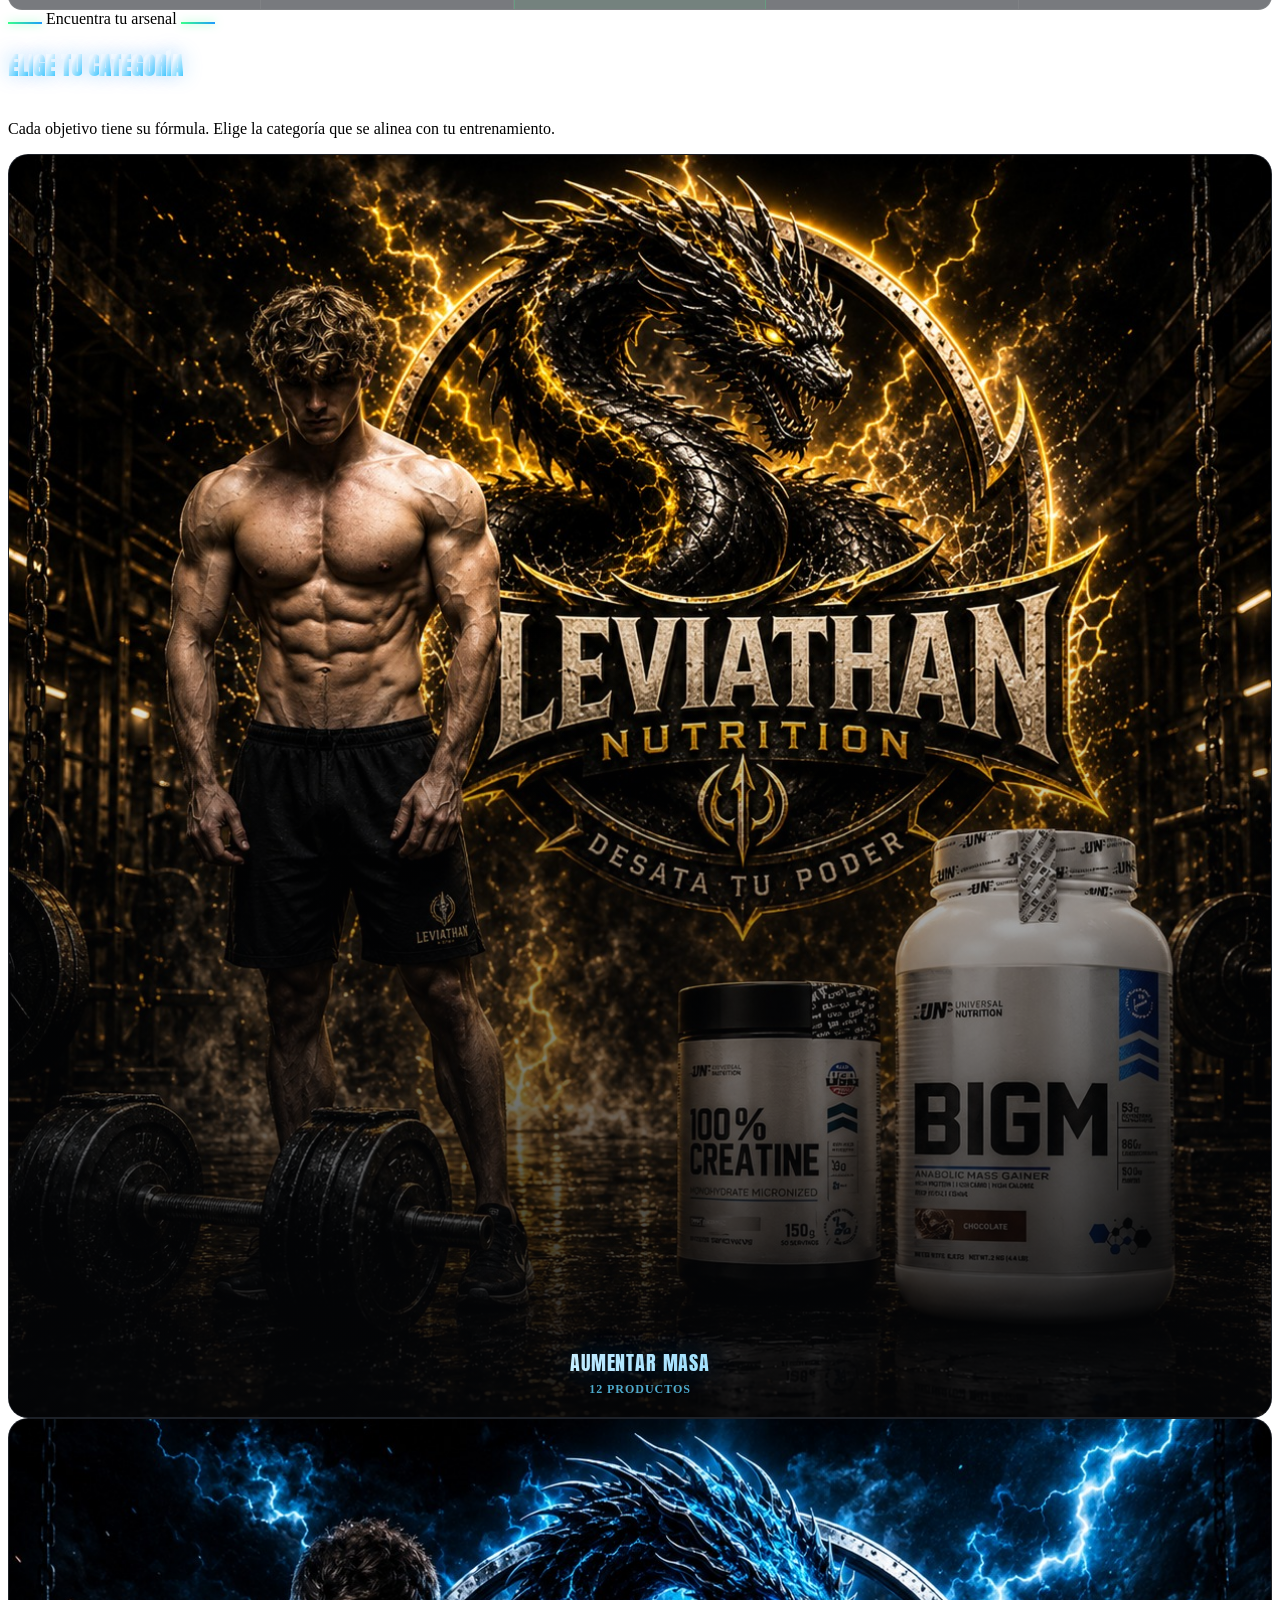
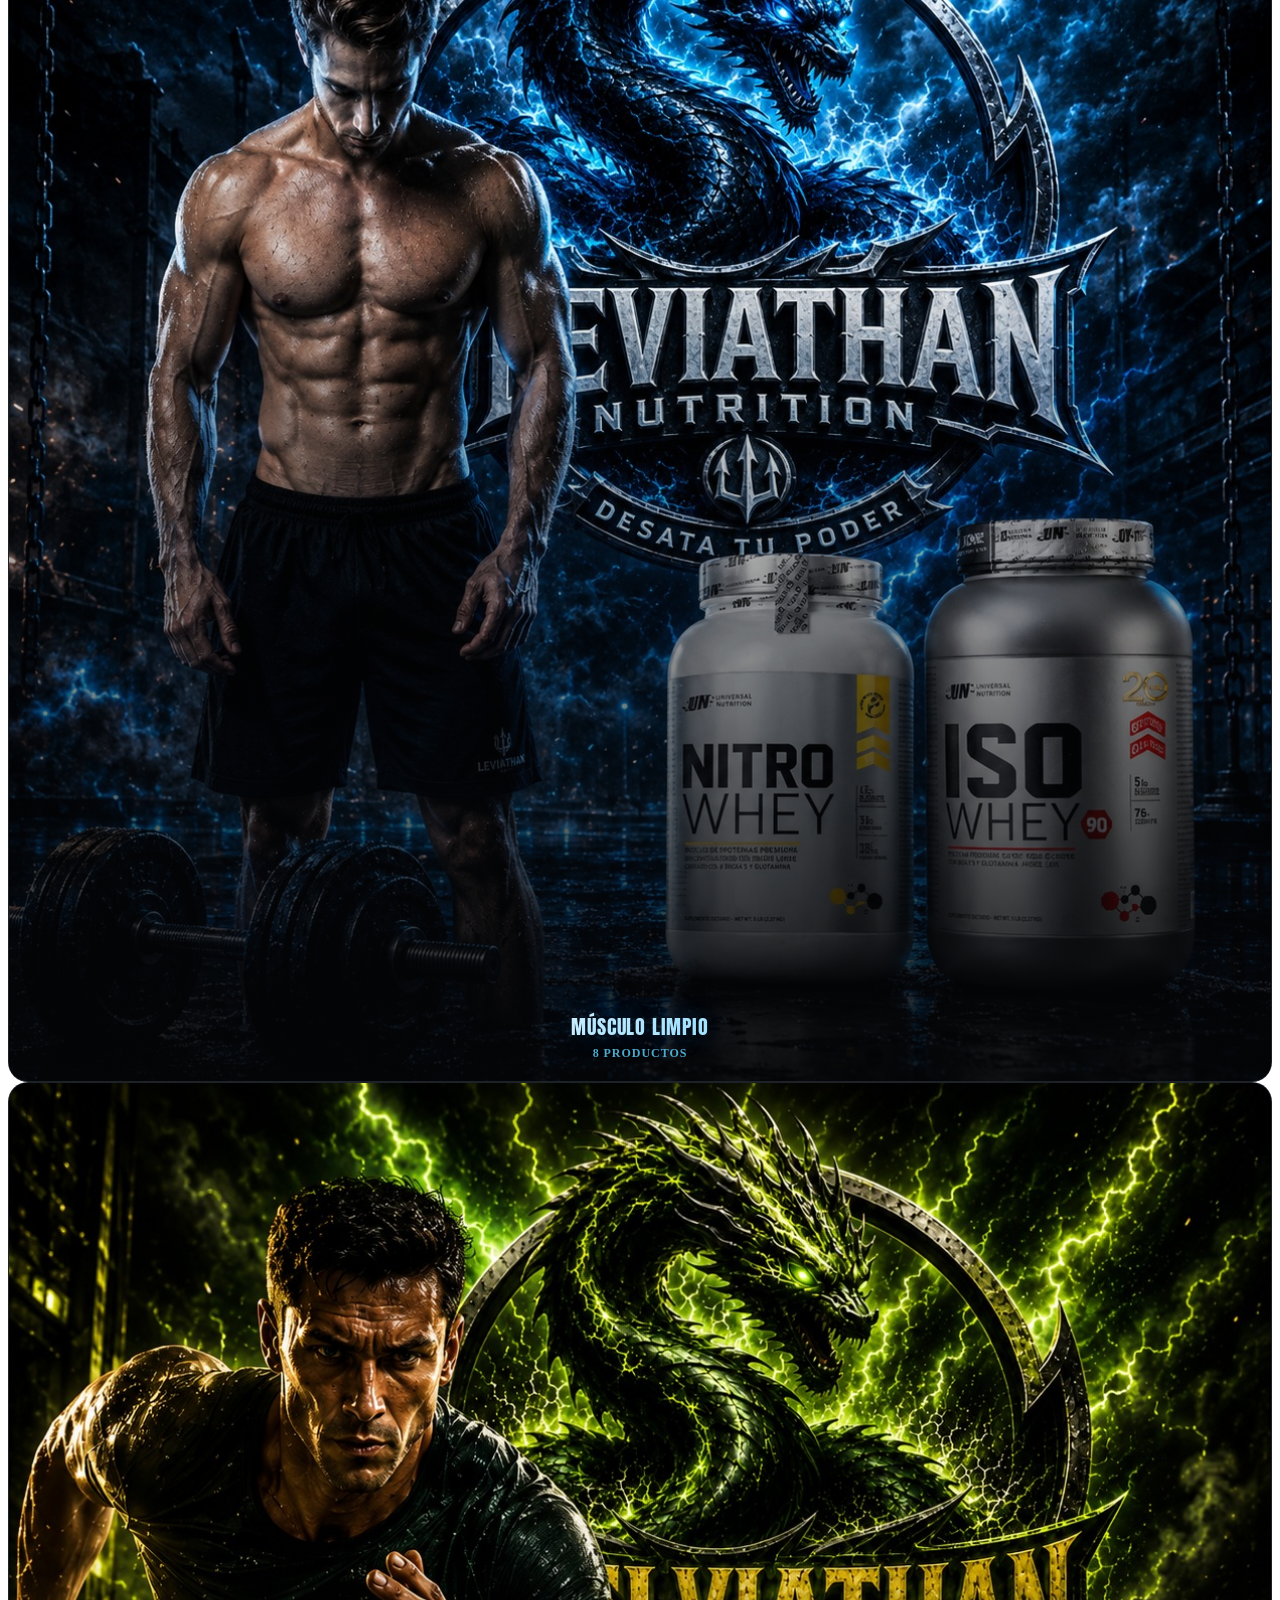
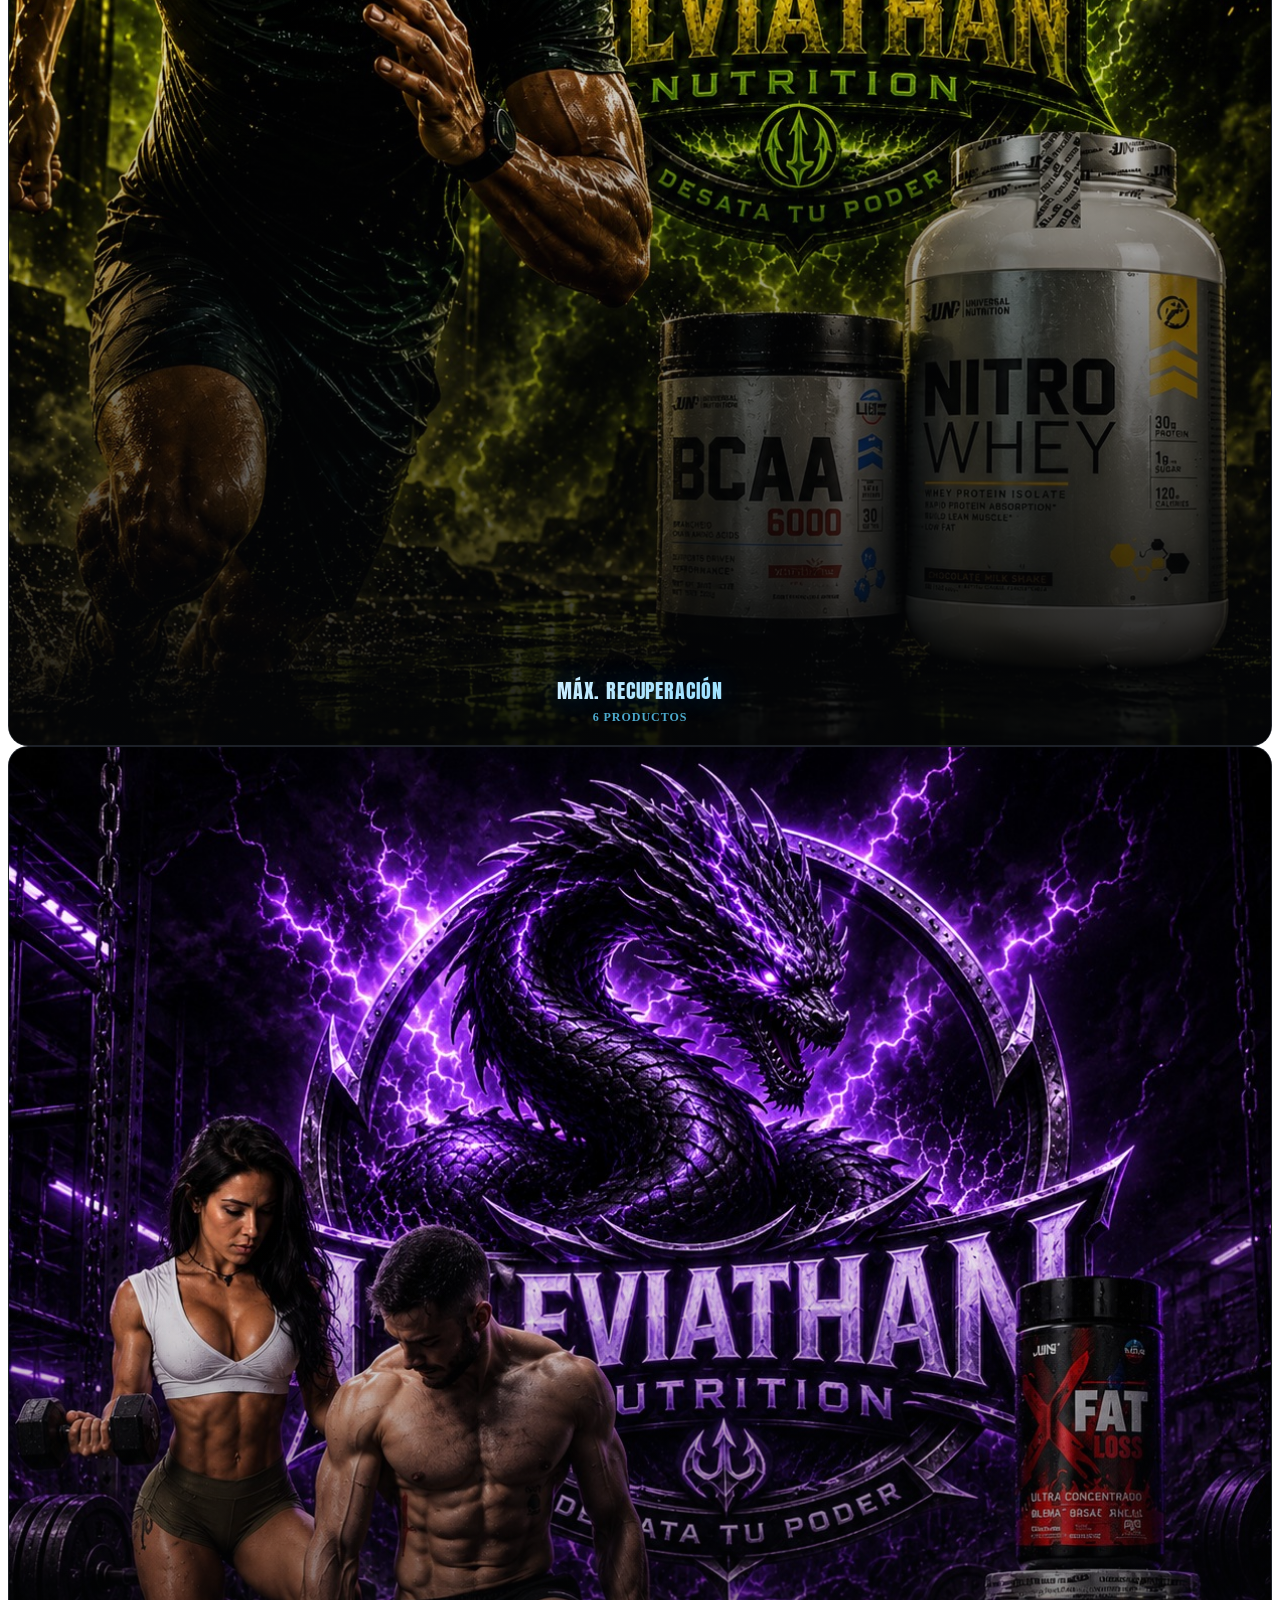
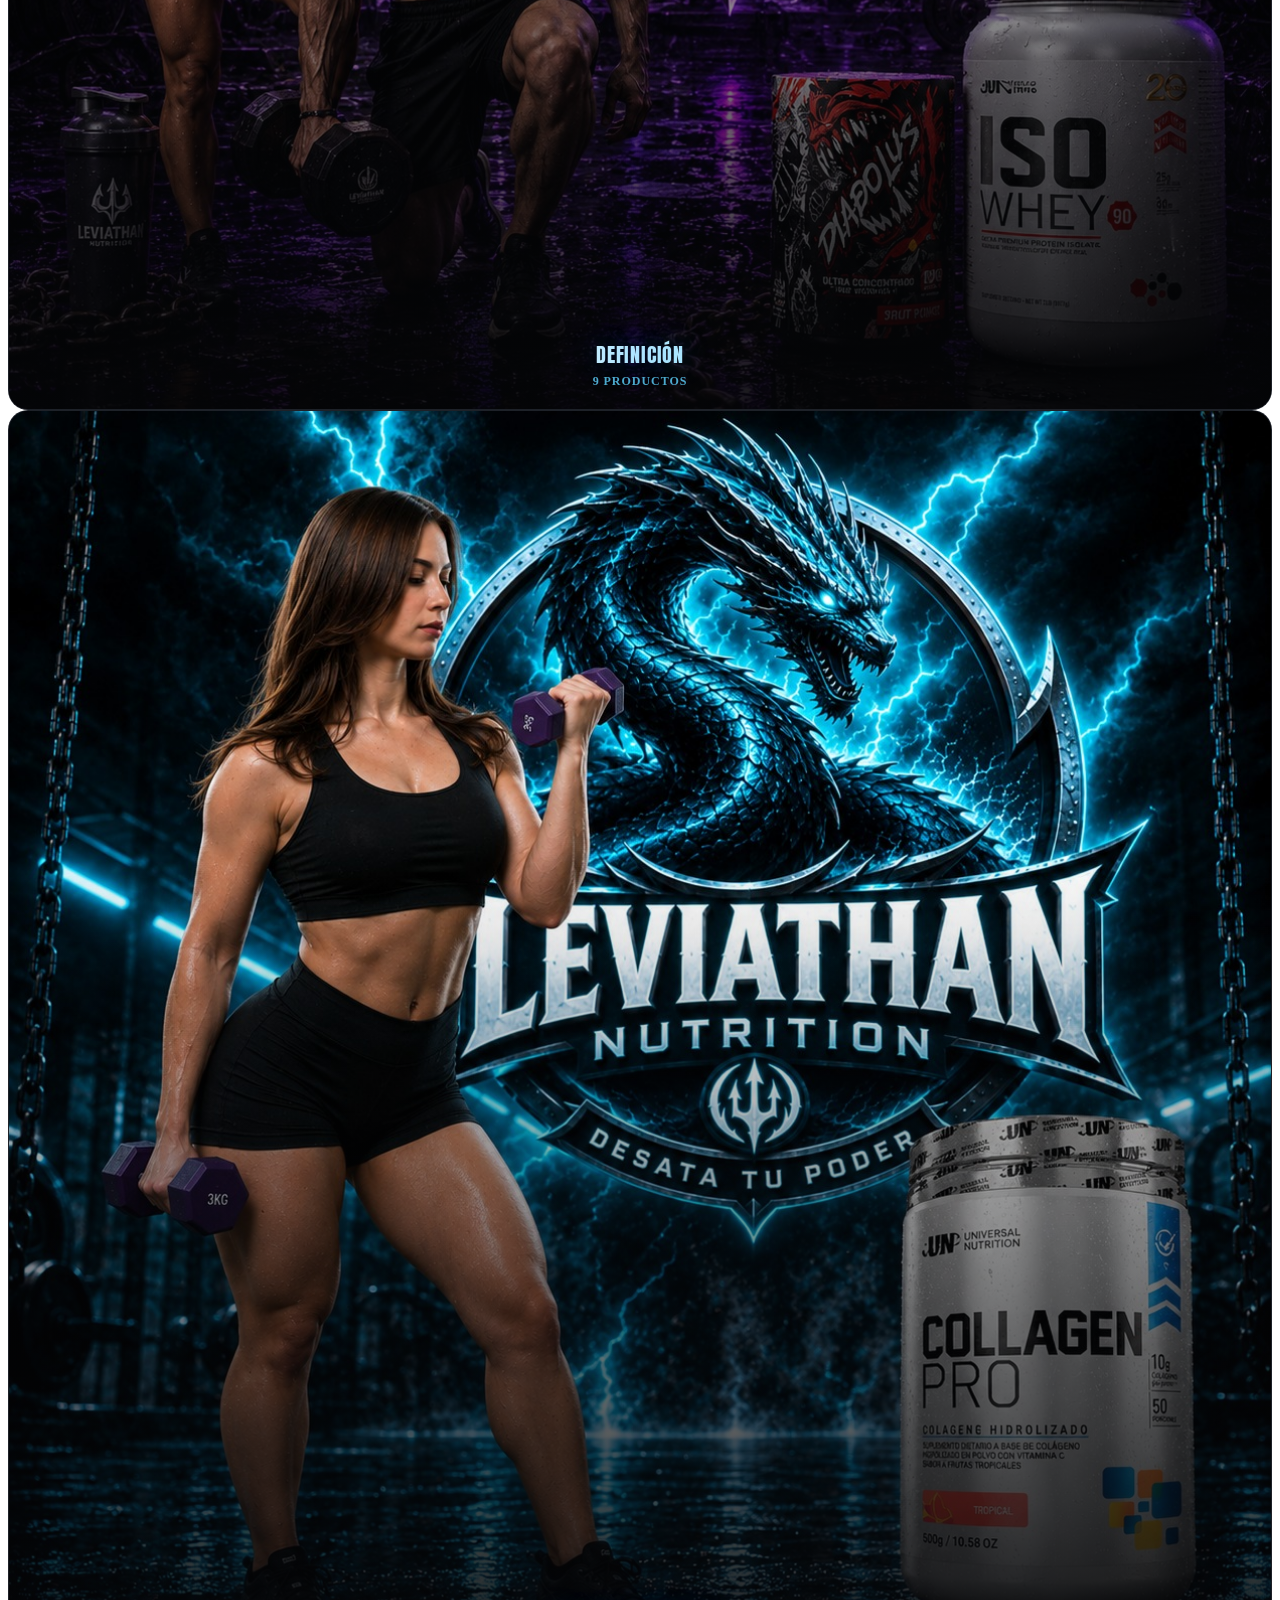
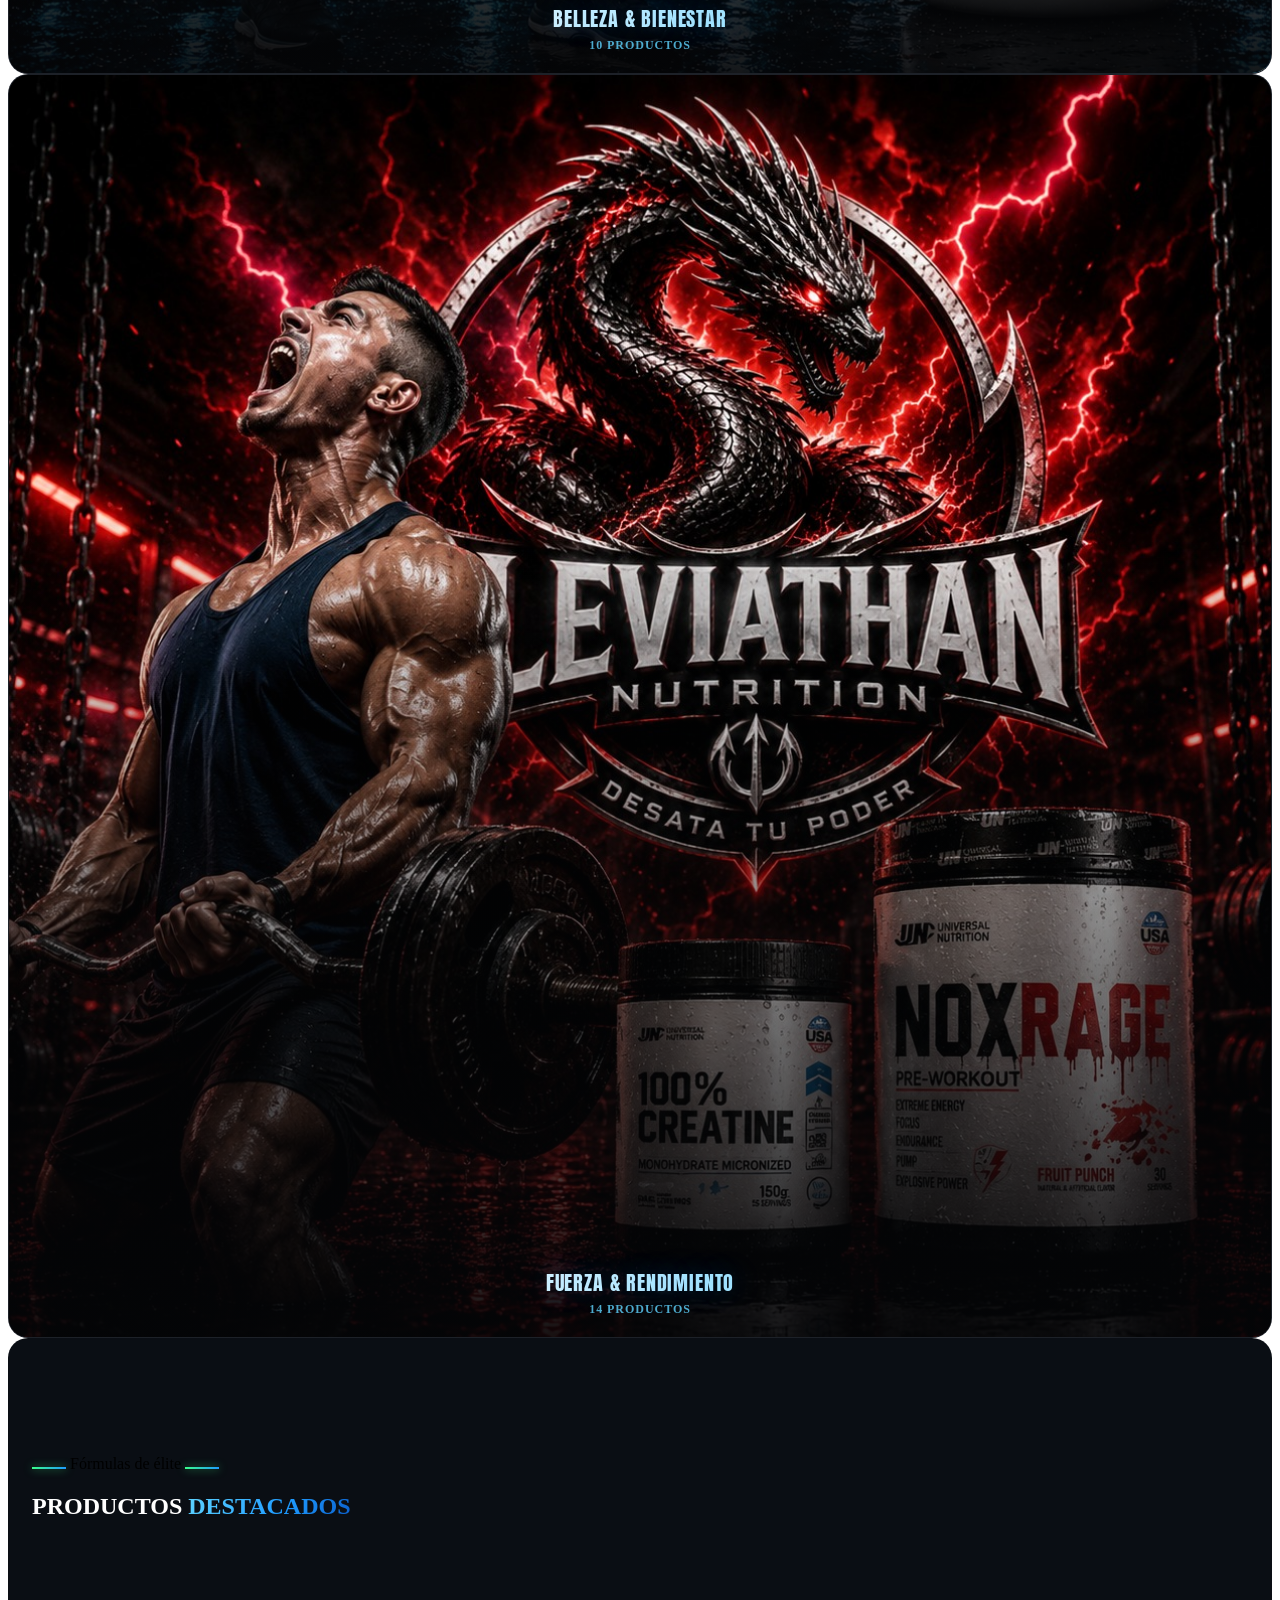
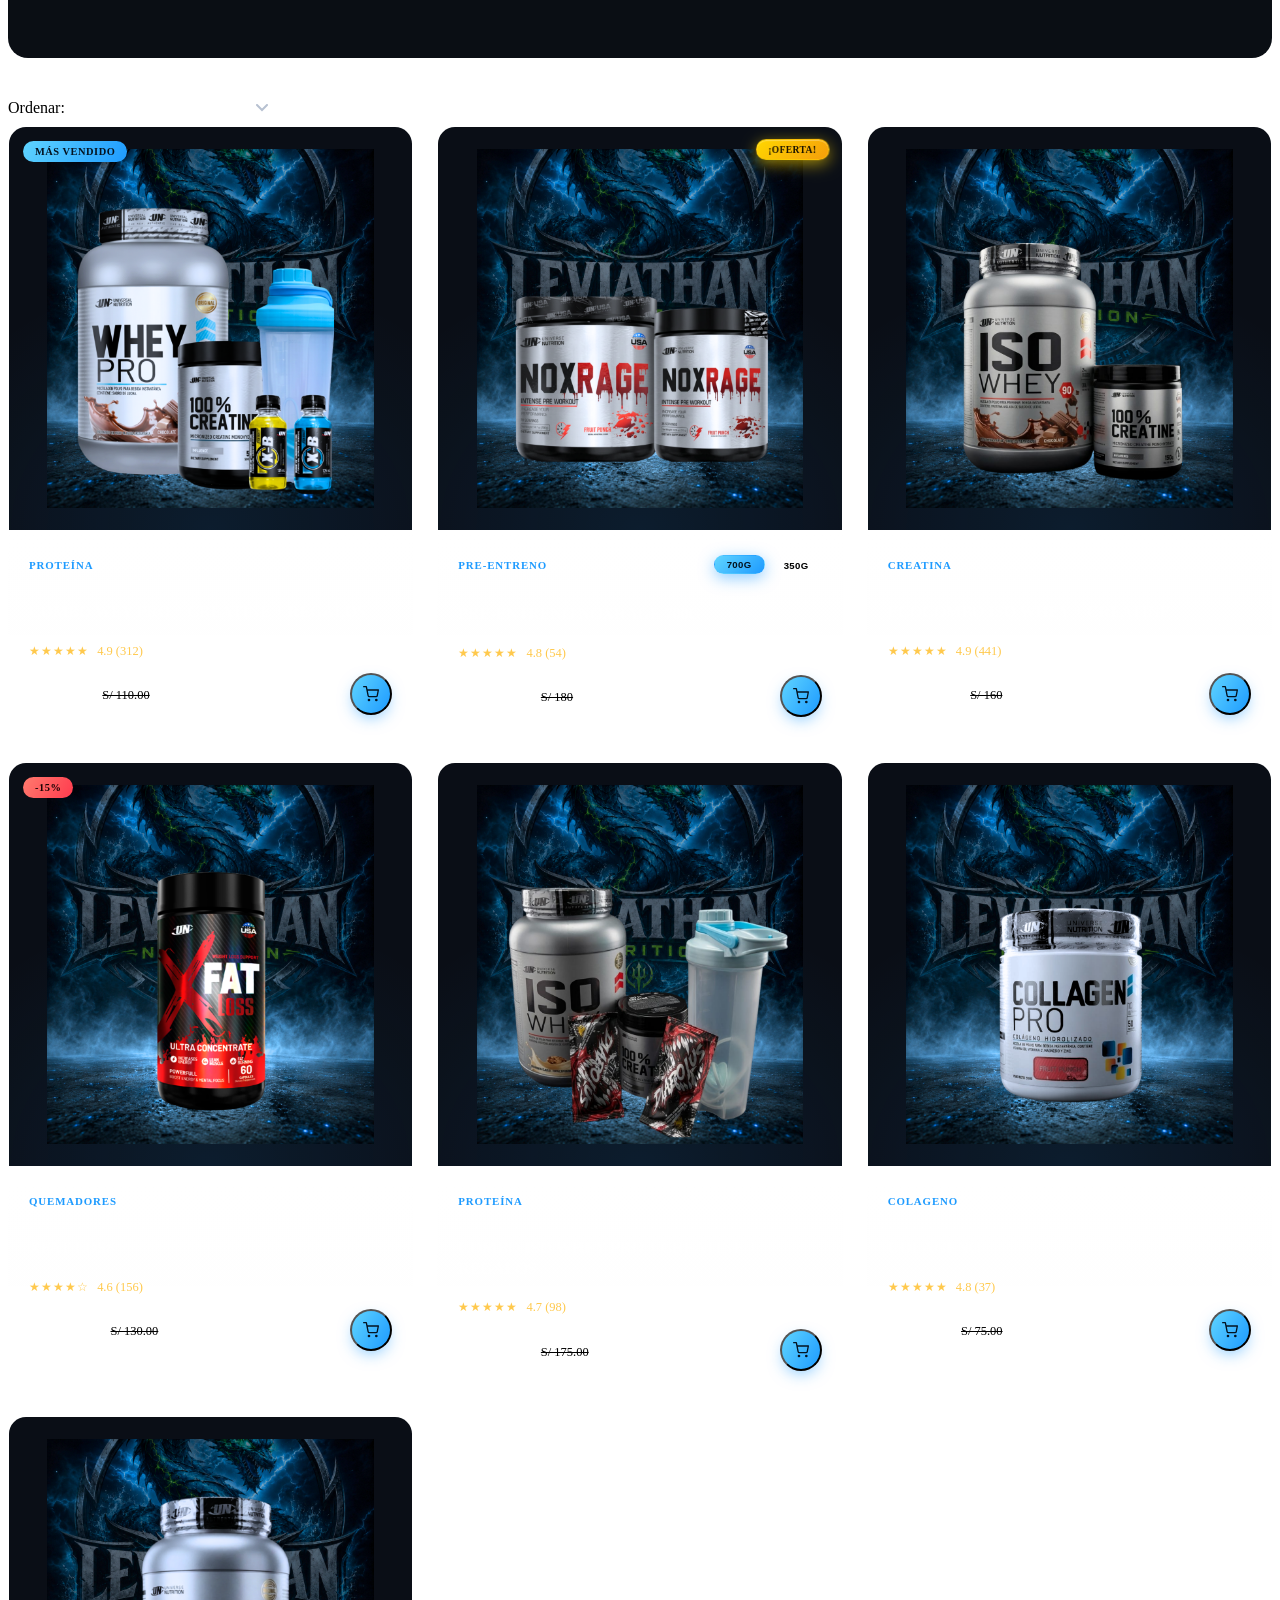
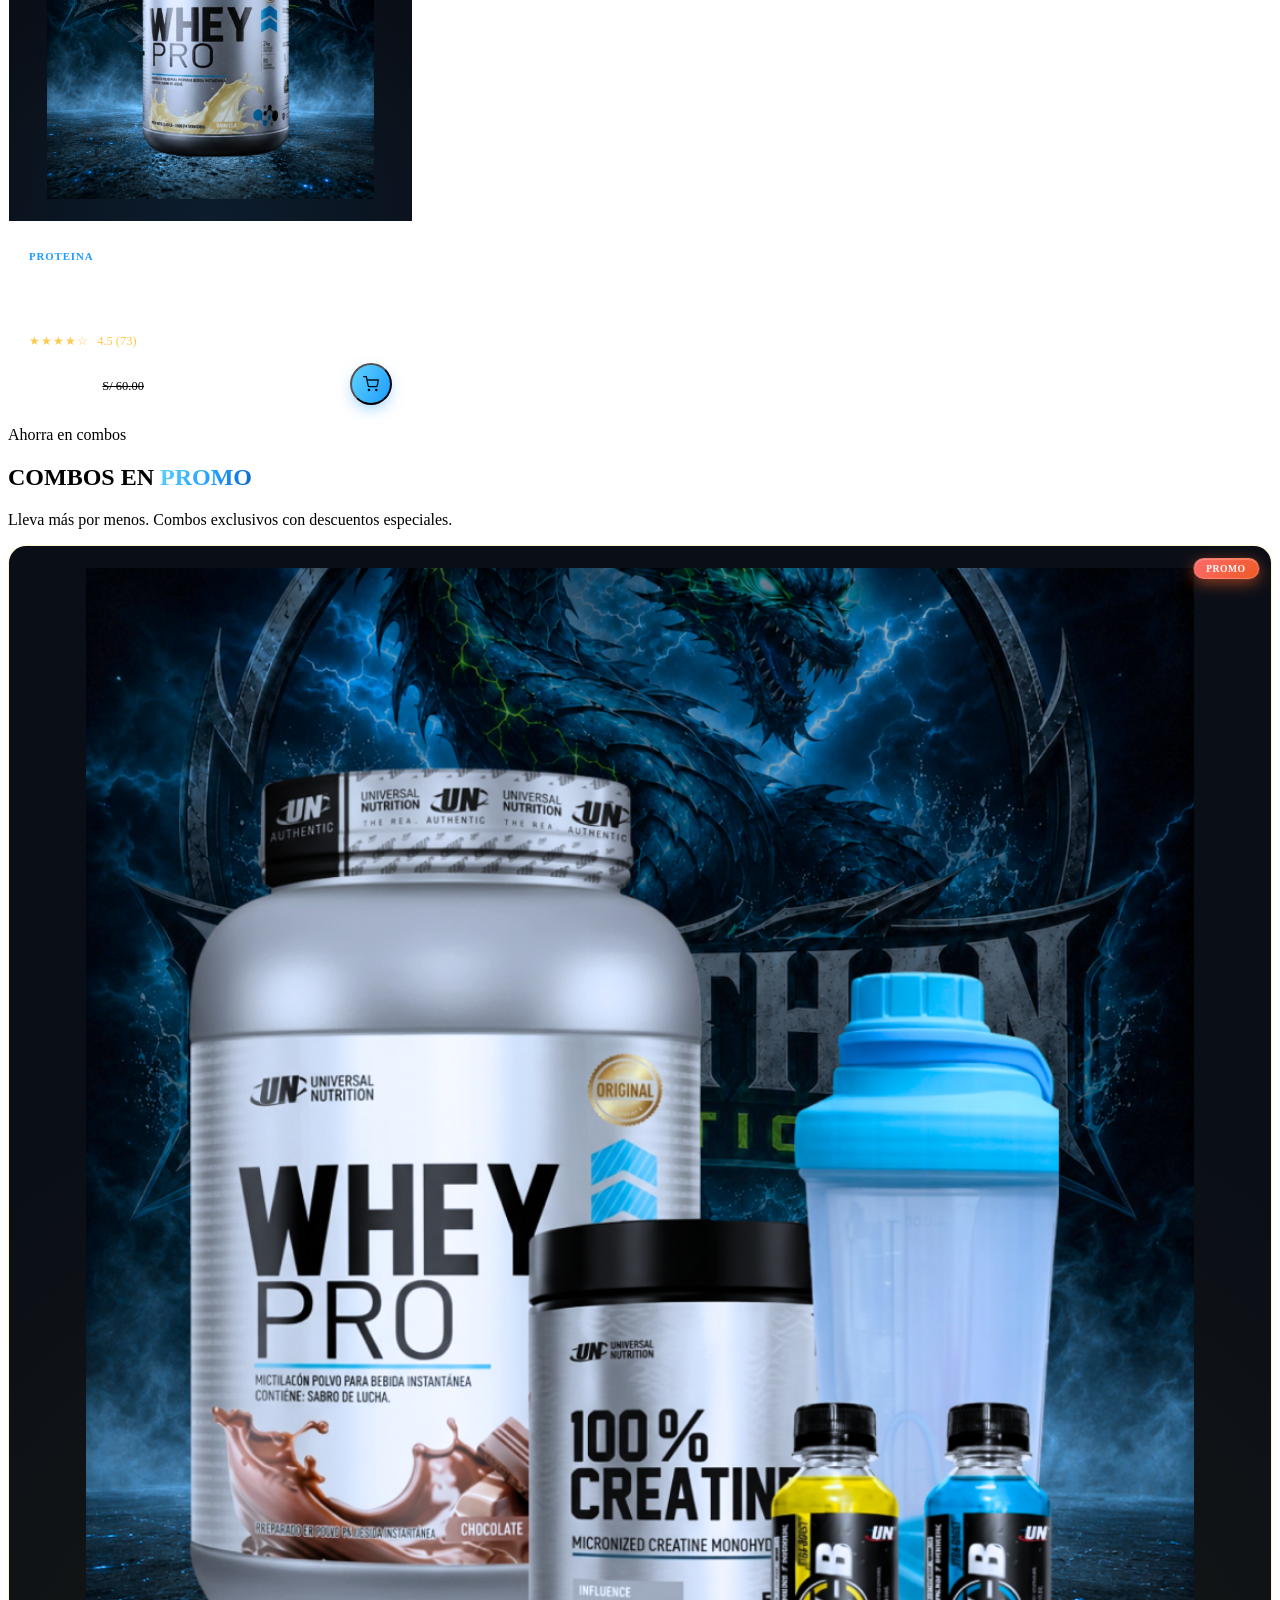
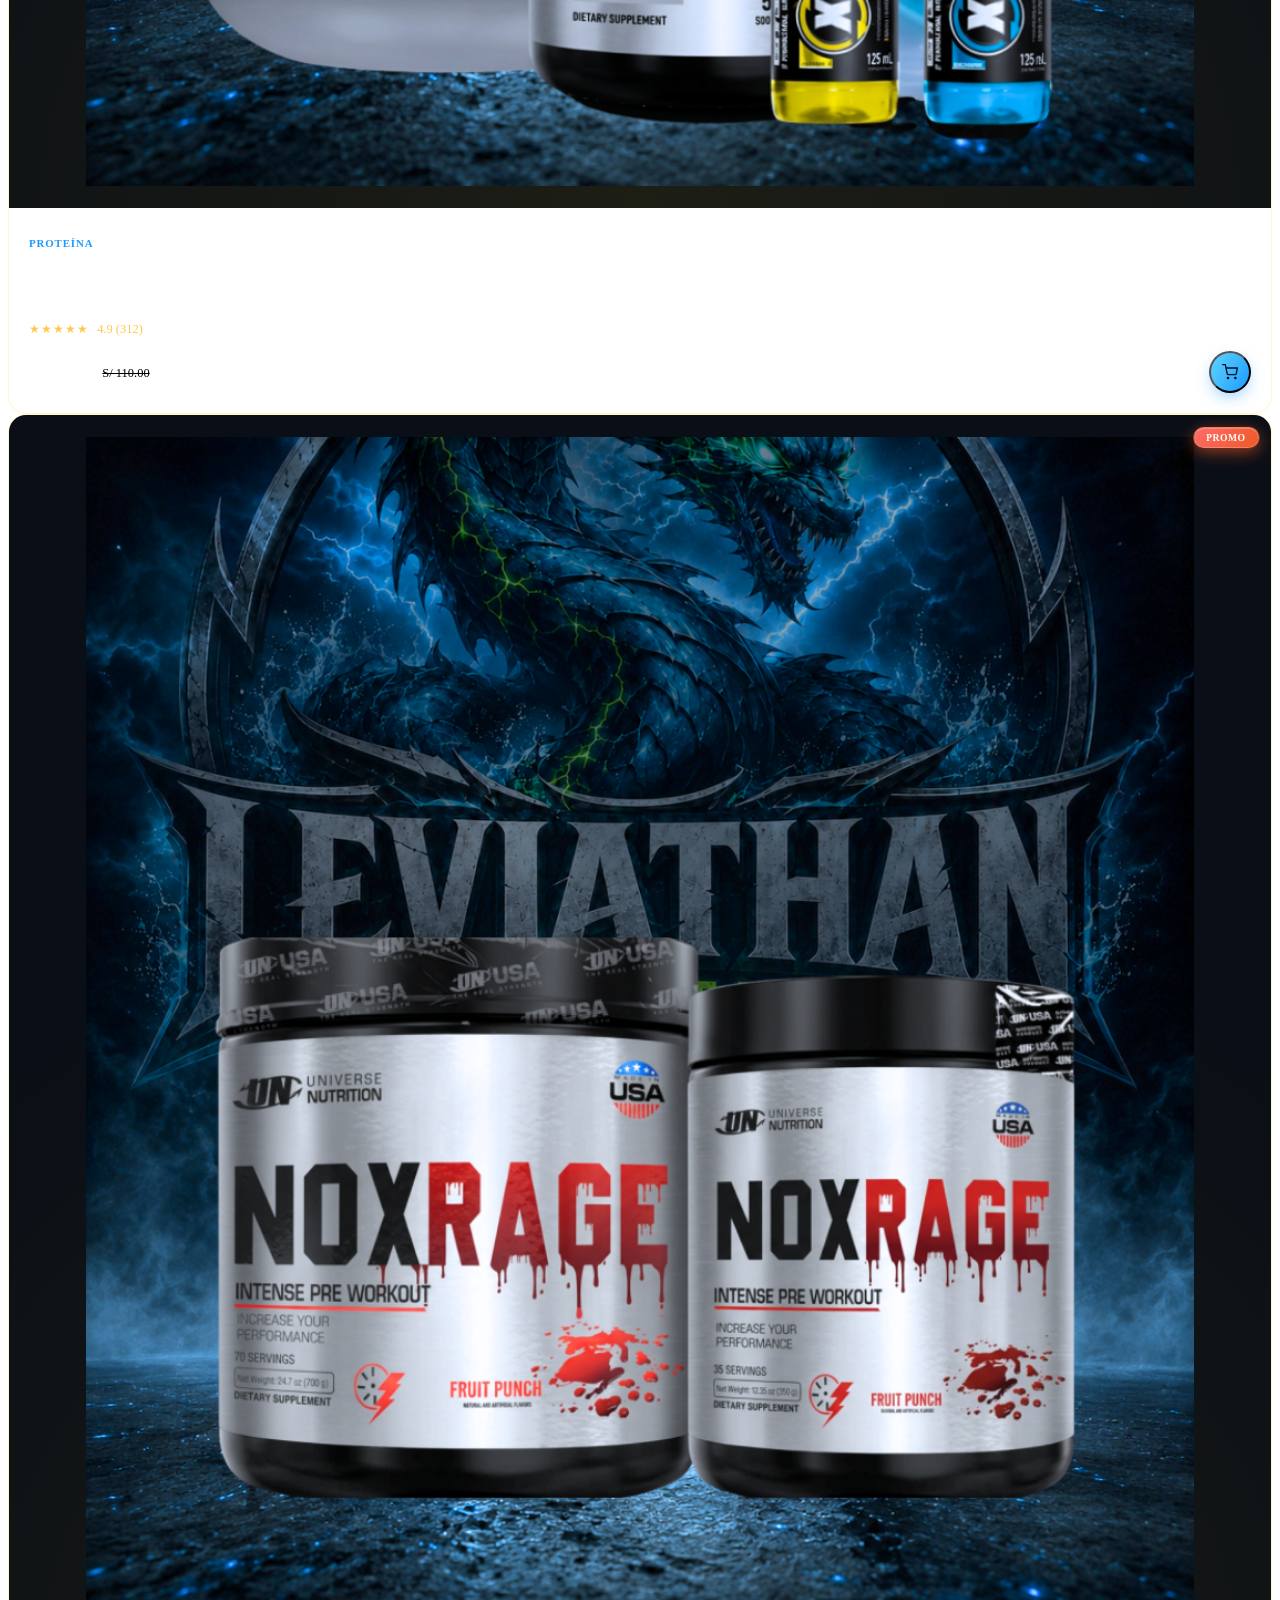
==== commit cf97be82: "Update index.html" ====
--- a/index.html
+++ b/index.html
@@ -280,10 +280,27 @@
           </button>
           <button class="btn-secondary" data-ripple>Sobre Nosotros</button>
         </div>
-        <br>
-
-        
-        </br>
+        <div class="sr sr-delay-3 grid grid-cols-2 sm:grid-cols-4 gap-x-4 gap-y-6">
+          <div class="benefit-item">
+            <div class="benefit-icon"><svg class="w-full h-full" viewBox="0 0 24 24" fill="none" stroke="currentColor" stroke-width="2" stroke-linecap="round" stroke-linejoin="round"><path d="M6.5 6.5 17.5 17.5"/><path d="M14 3l7 7-2.5 2.5L11 5.5 14 3z"/><path d="M3 14l7 7-2.5 2.5-7-7L3 14z"/><path d="M6.5 17.5 3 21"/><path d="M17.5 6.5 21 3"/></svg></div>
+            <p class="benefit-title">Máxima Calidad</p>
+            <p class="benefit-desc">Ingredientes premium</p>
+          </div>
+          <div class="benefit-item">
+            <div class="benefit-icon"><svg class="w-full h-full" viewBox="0 0 24 24" fill="none" stroke="currentColor" stroke-width="2" stroke-linecap="round" stroke-linejoin="round"><path d="M9 3h6M10 3v5.5L4.5 18a1.5 1.5 0 0 0 1.3 2.3h12.4a1.5 1.5 0 0 0 1.3-2.3L14 8.5V3"/><path d="M7.5 14h9"/></svg></div>
+            <p class="benefit-title">Fórmulas Avanzadas</p>
+            <p class="benefit-desc">Ciencia + Rendimiento</p>
+          </div>
+          <div class="benefit-item">
+            <div class="benefit-icon"><svg class="w-full h-full" viewBox="0 0 24 24" fill="none" stroke="currentColor" stroke-width="2" stroke-linecap="round" stroke-linejoin="round"><path d="M13 2 3 14h7l-1 8 10-12h-7l1-8z"/></svg></div>
+            <p class="benefit-title">Más Energía</p>
+            <p class="benefit-desc">Entrena sin límites</p>
+          </div>
+          <div class="benefit-item">
+            <div class="benefit-icon"><svg class="w-full h-full" viewBox="0 0 24 24" fill="none" stroke="currentColor" stroke-width="2" stroke-linecap="round" stroke-linejoin="round"><path d="M12 2 3 6v6c0 5 3.8 9.4 9 11 5.2-1.6 9-6 9-11V6l-9-4z"/><path d="m9 12 2 2 4-4"/></svg></div>
+            <p class="benefit-title">Resultados Reales</p>
+            <p class="benefit-desc">Comprobado por atletas</p>
+          </div>
       </div>
     </div>
     <div class="scroll-indicator sr sr-delay-4">
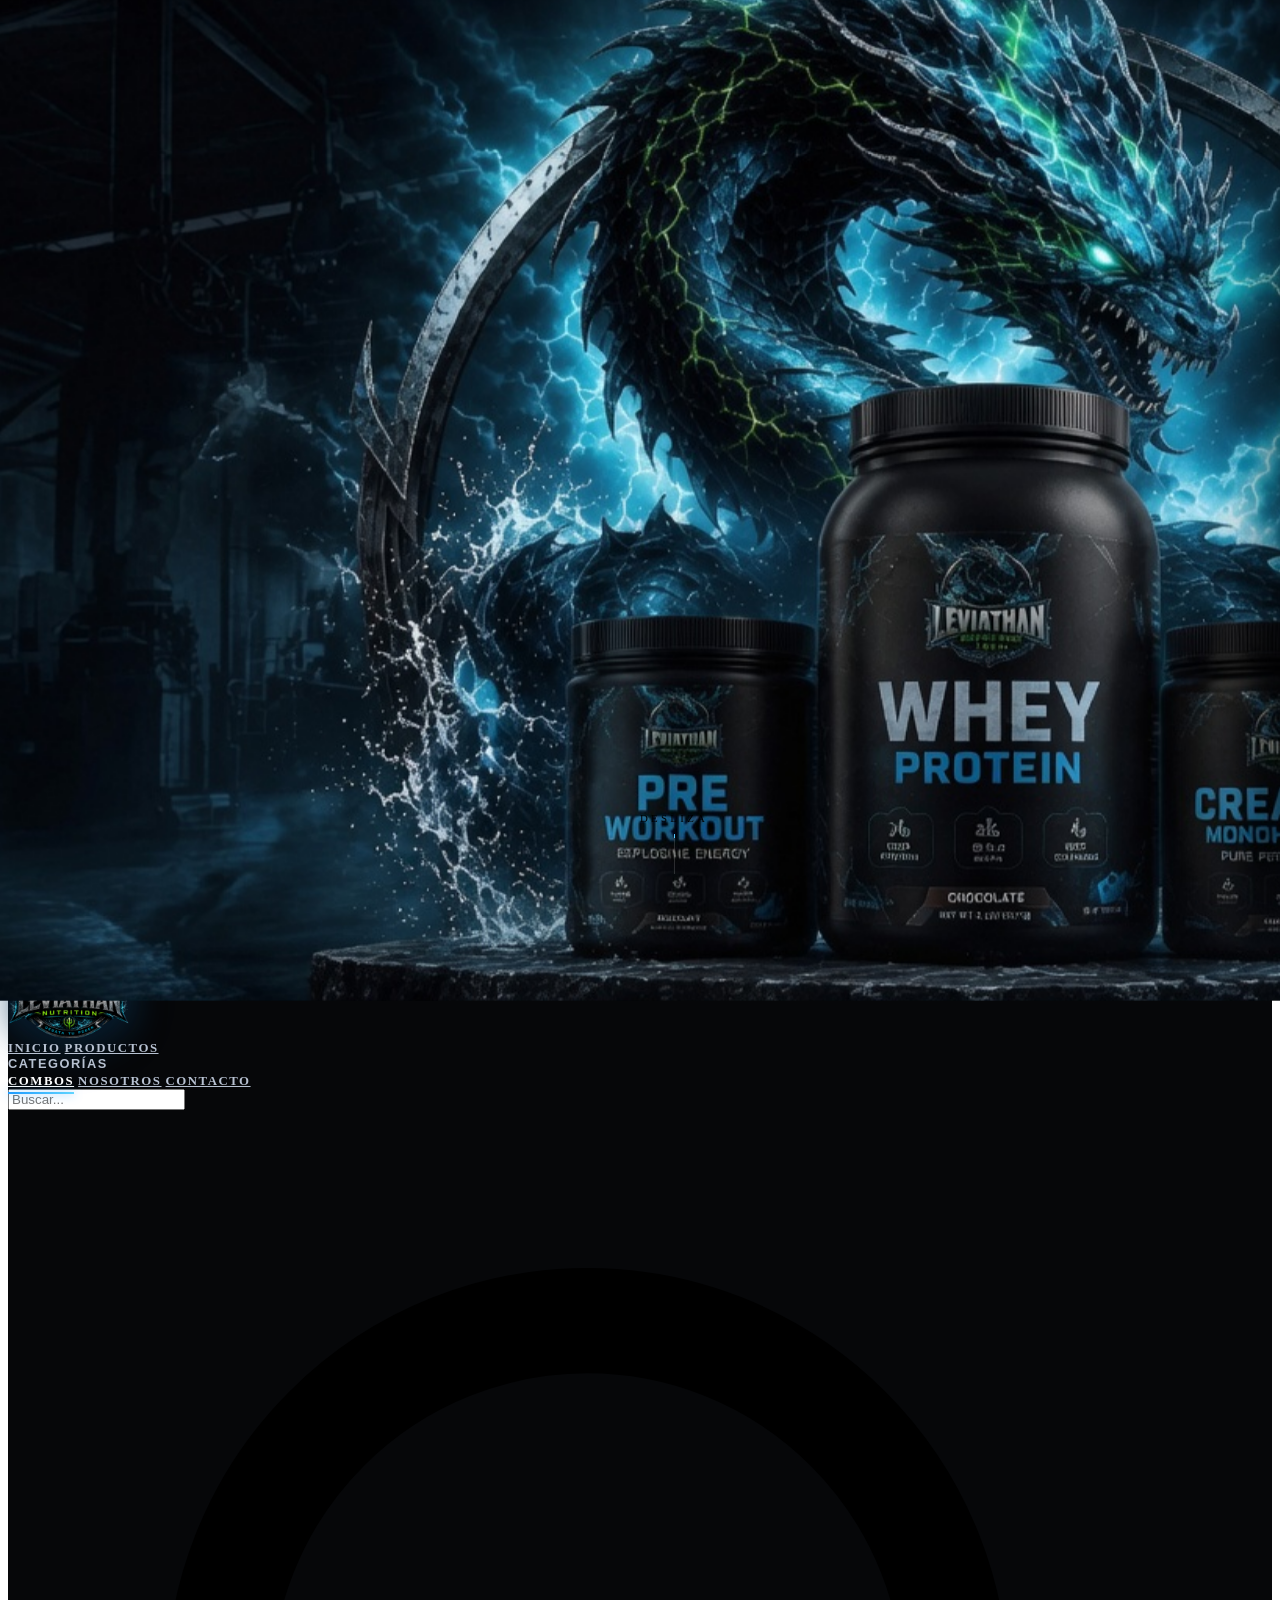
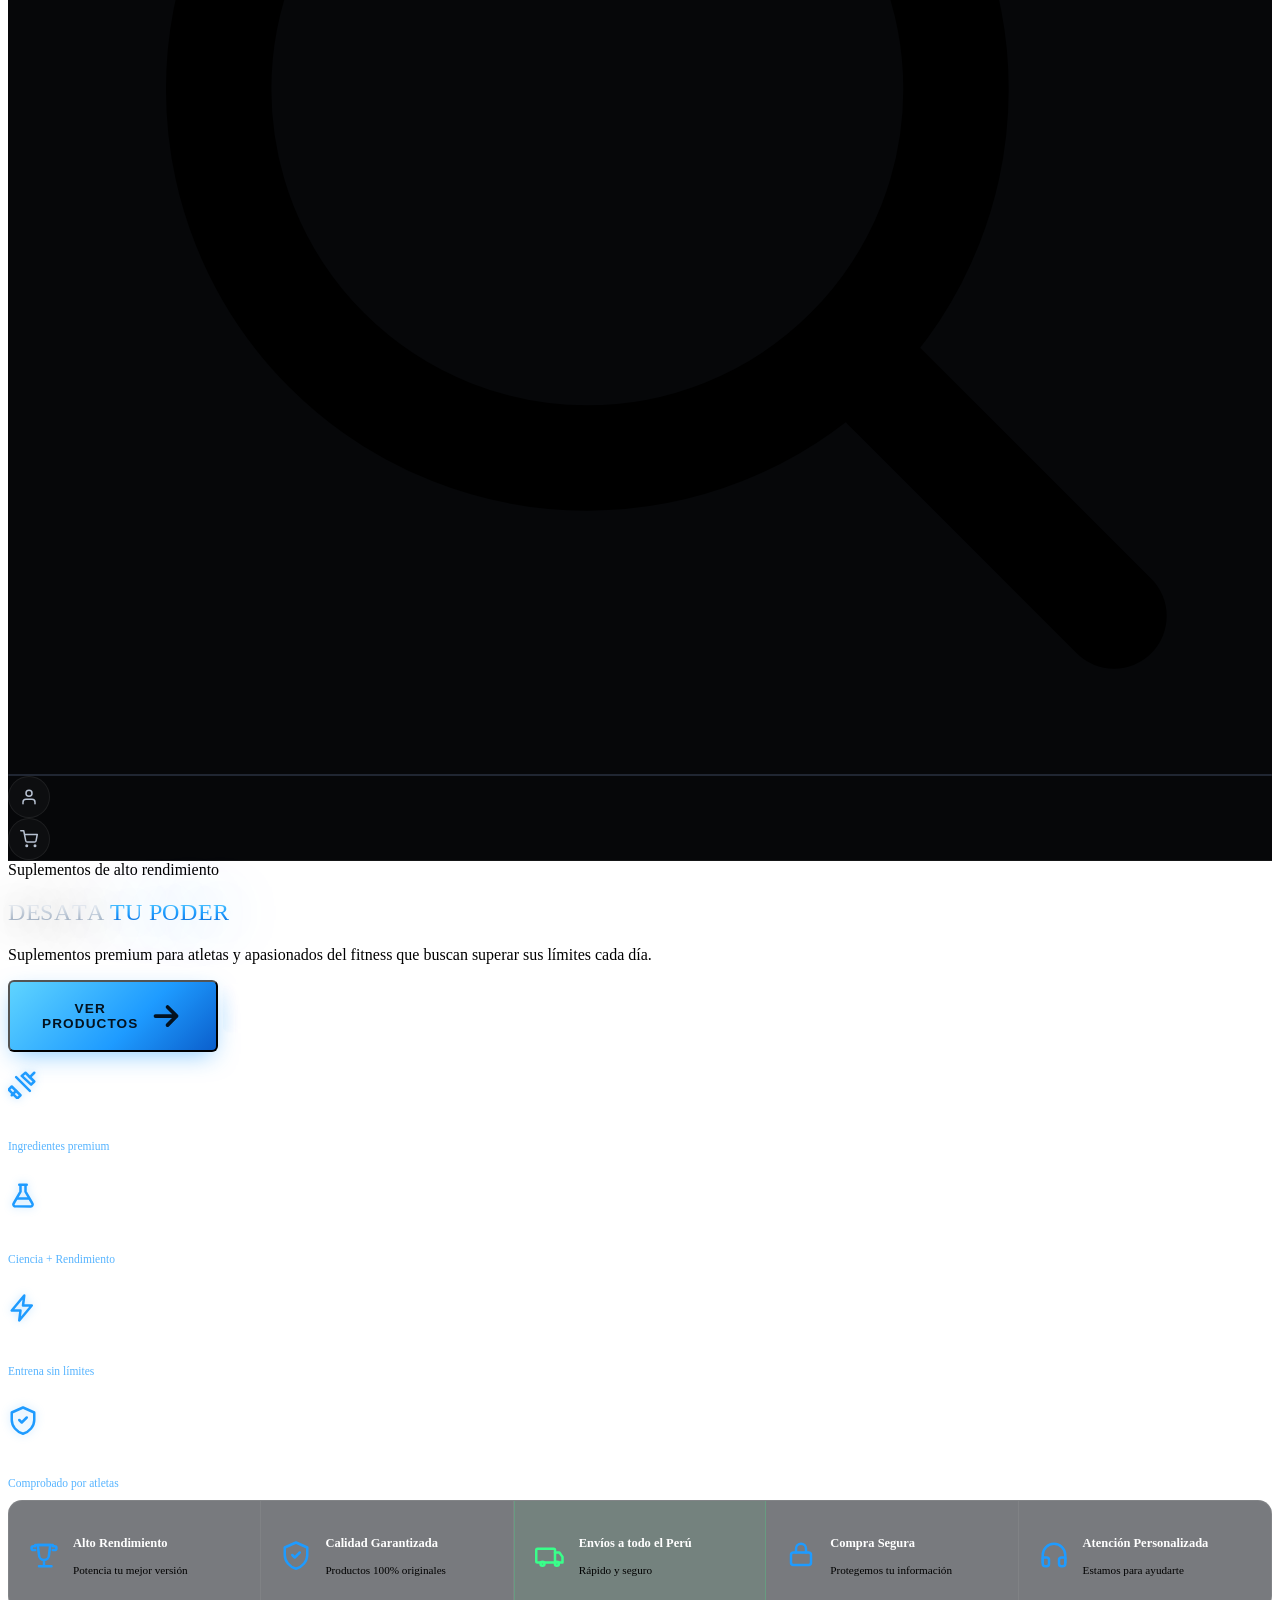
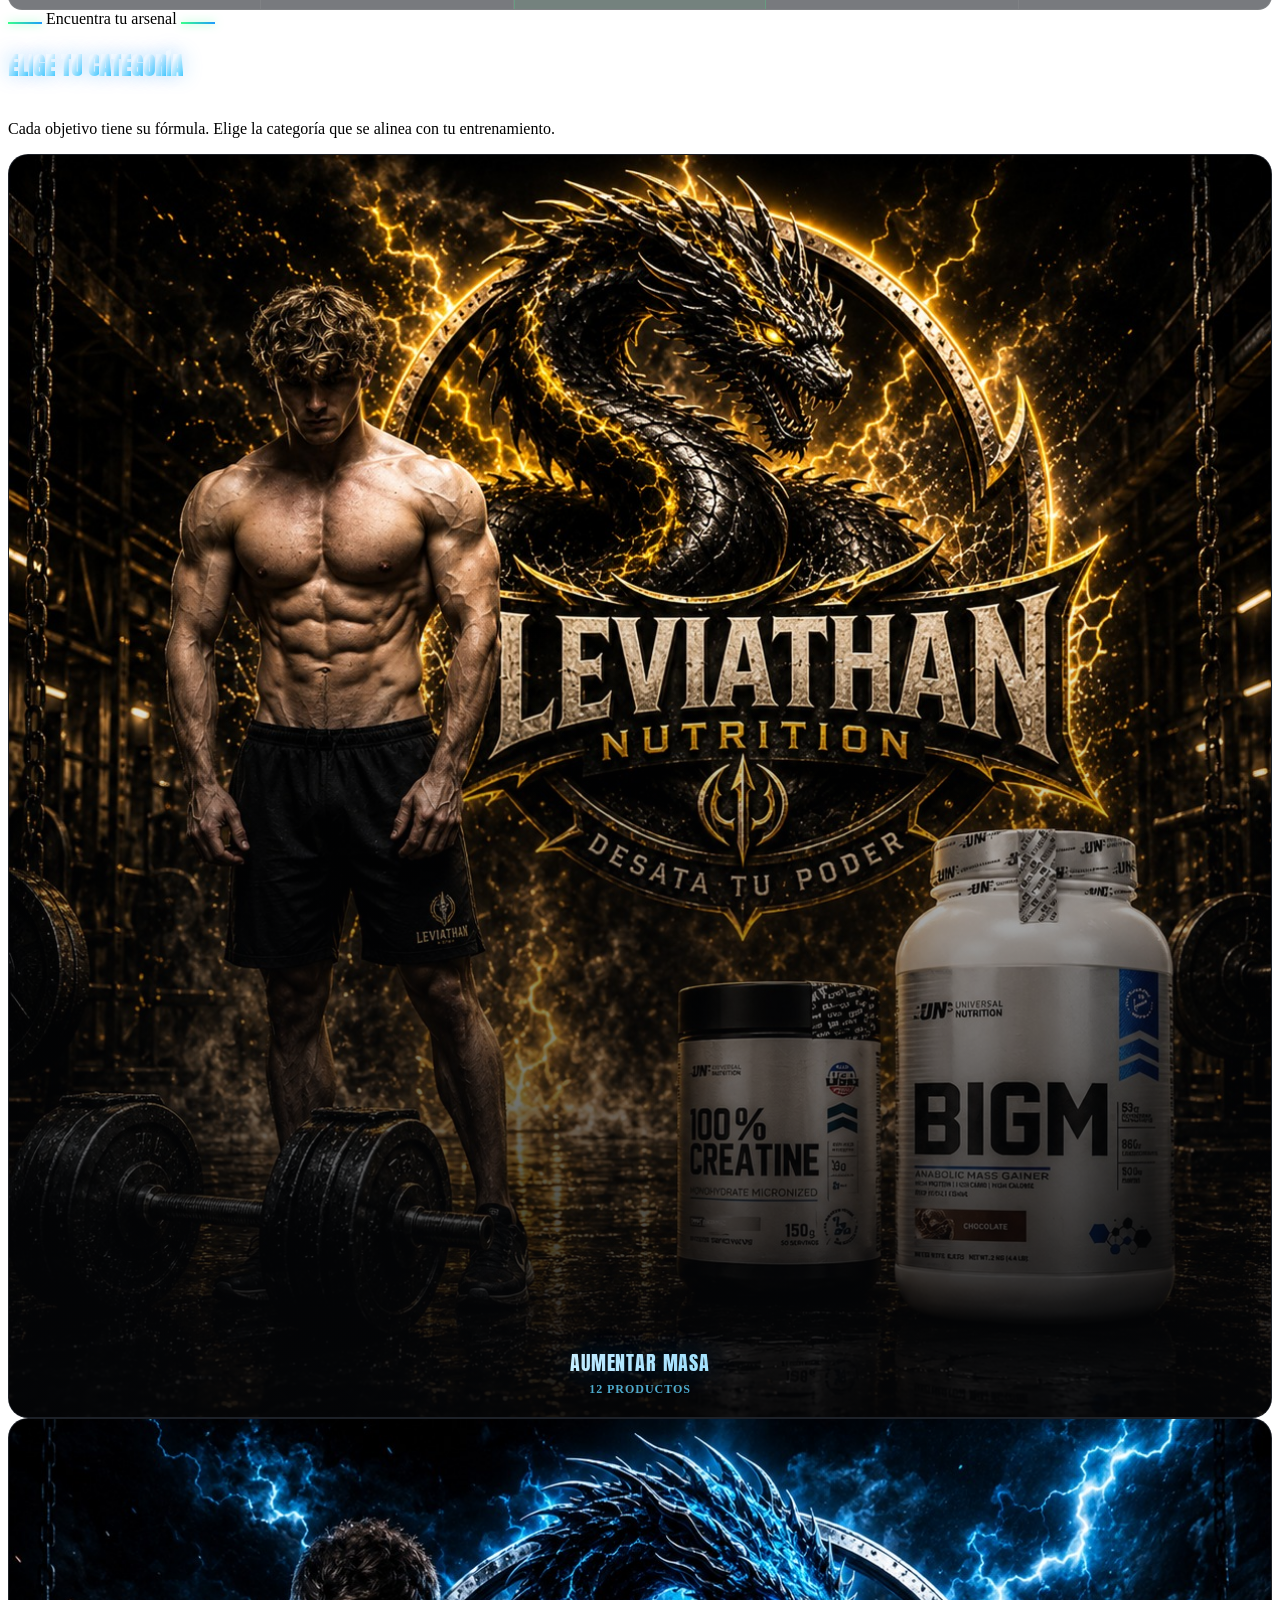
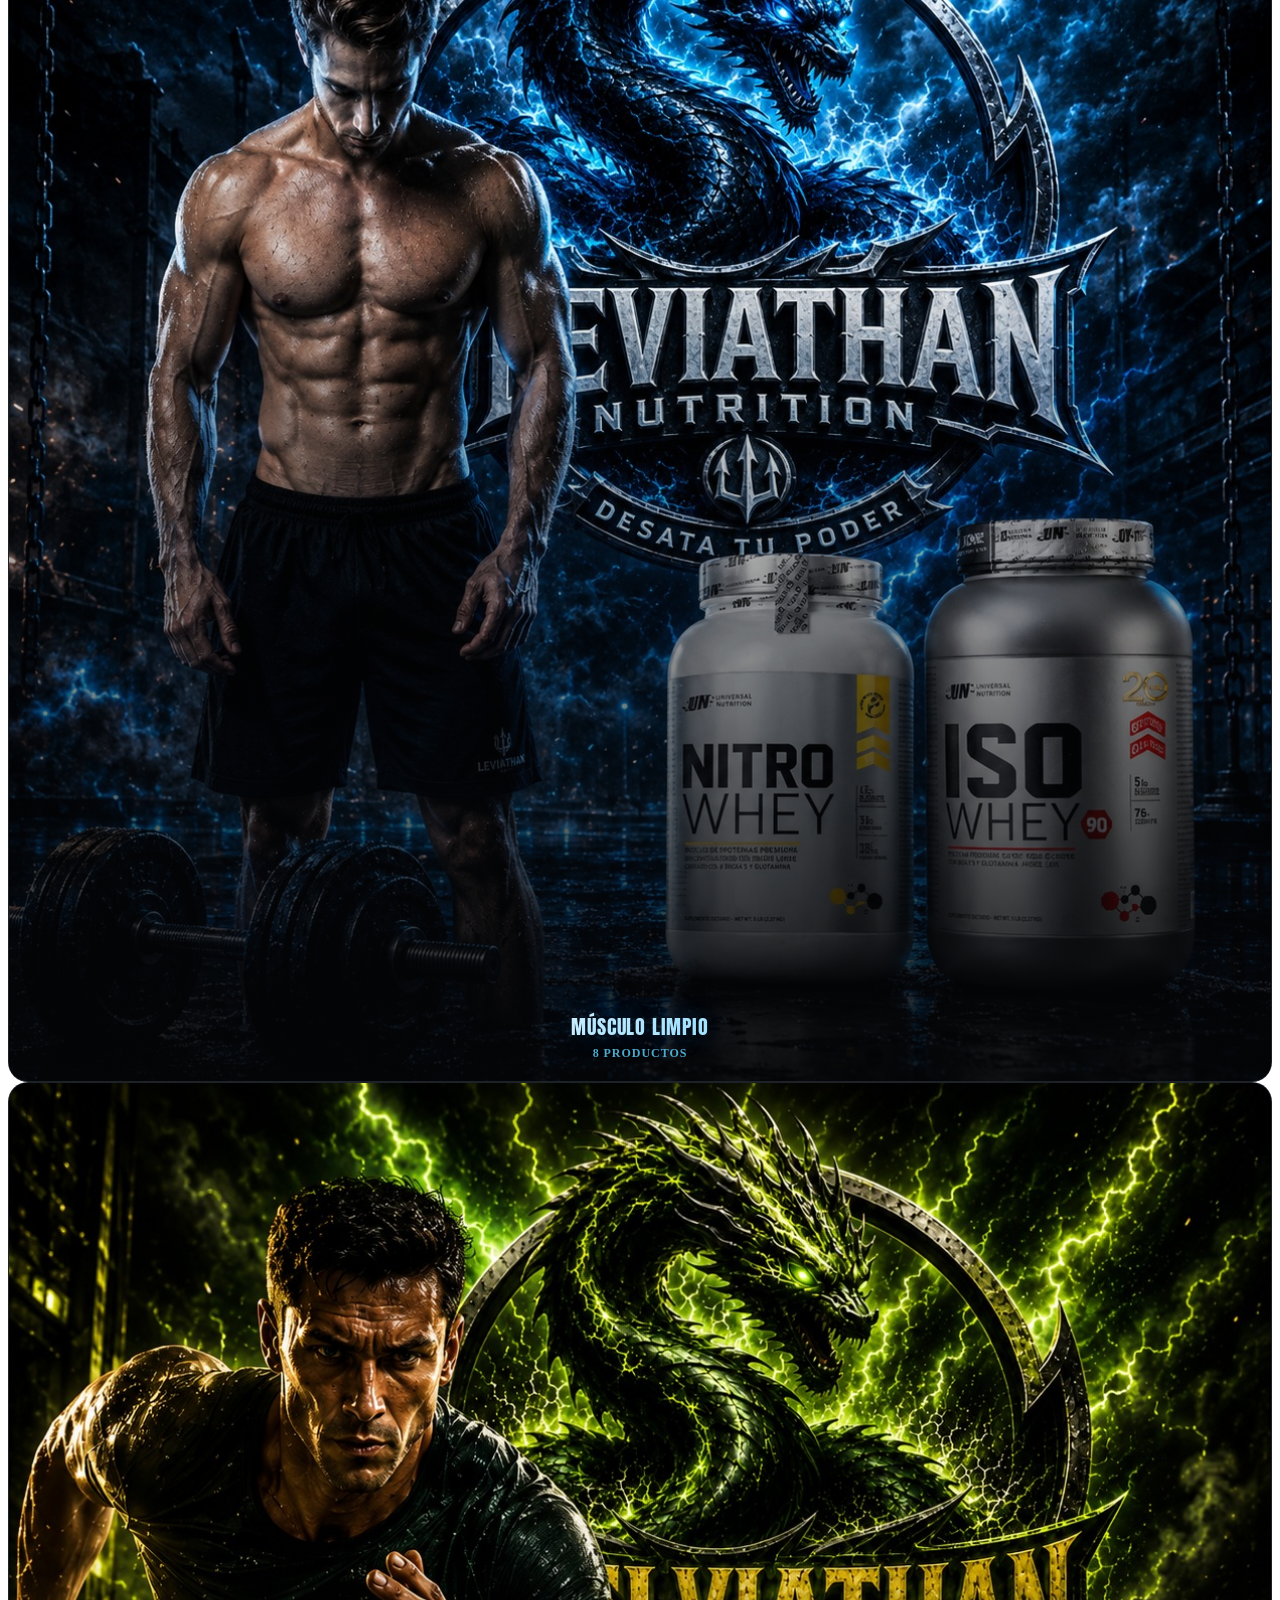
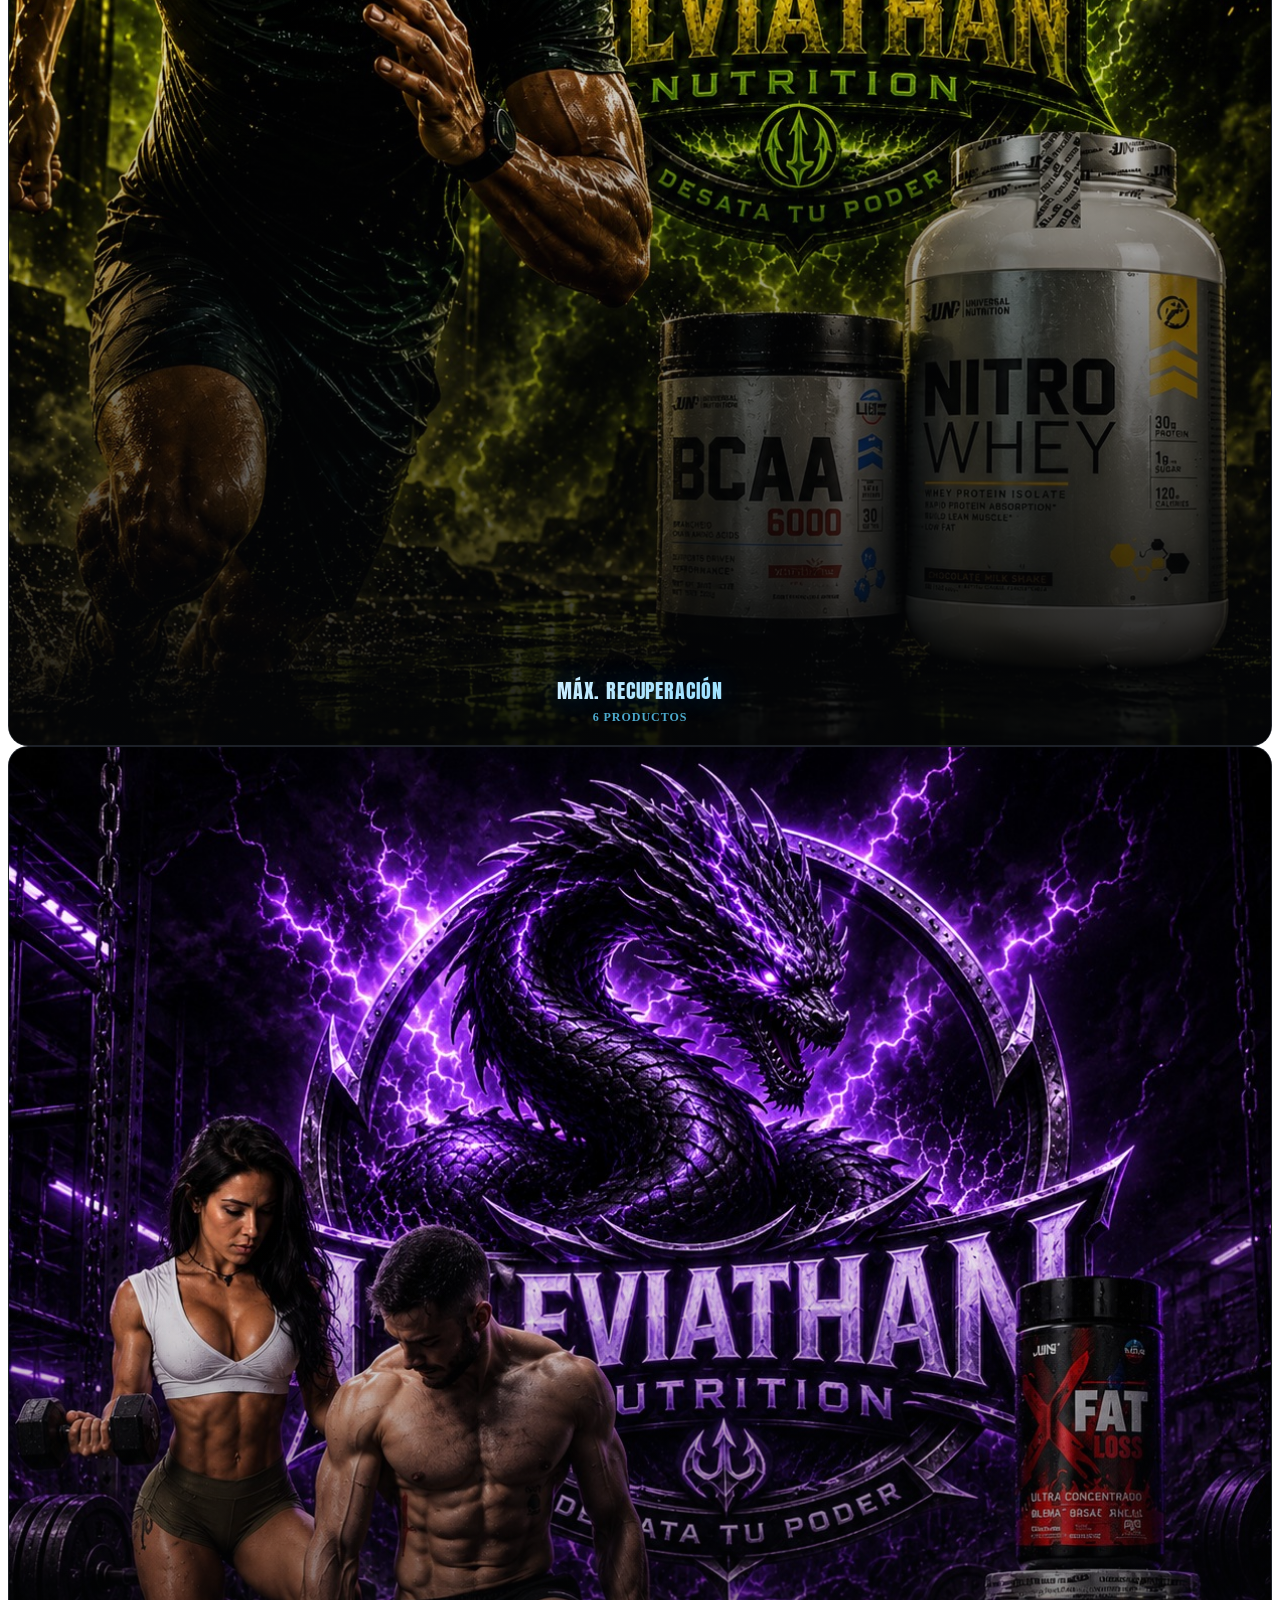
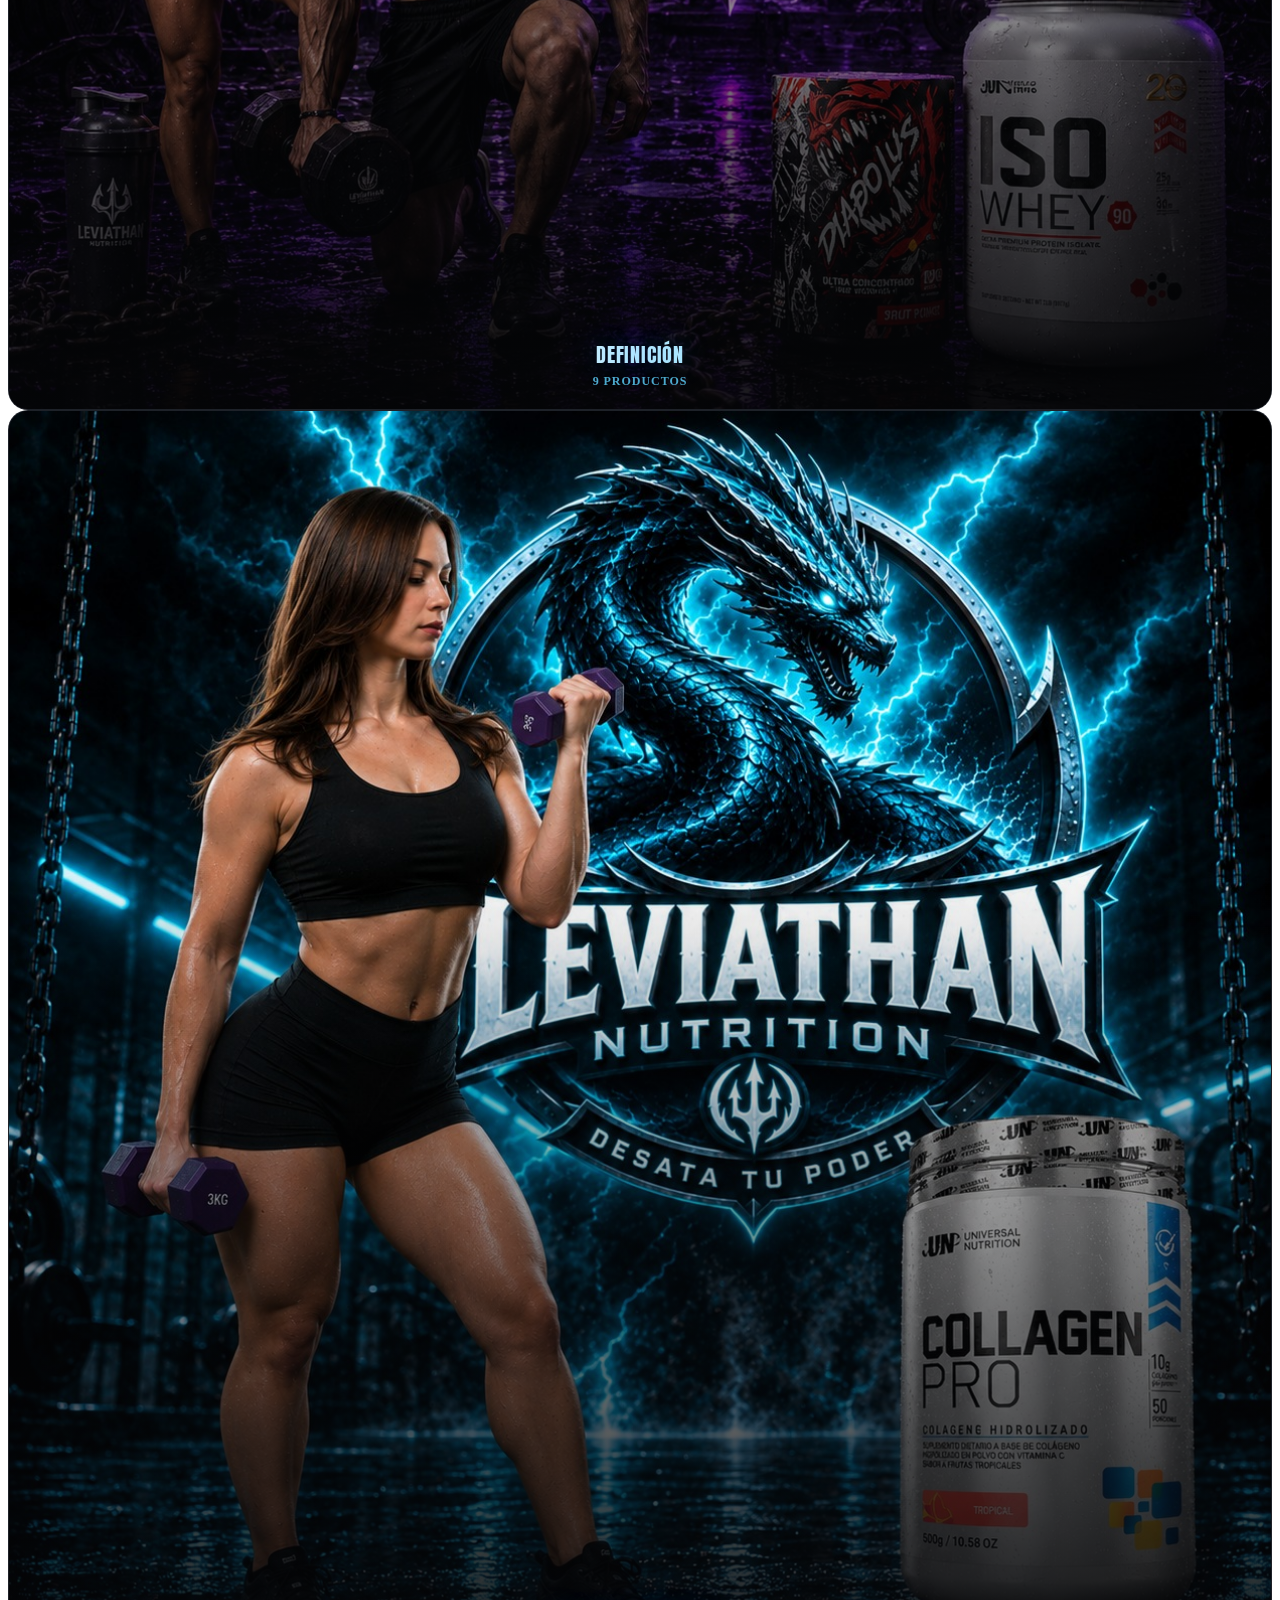
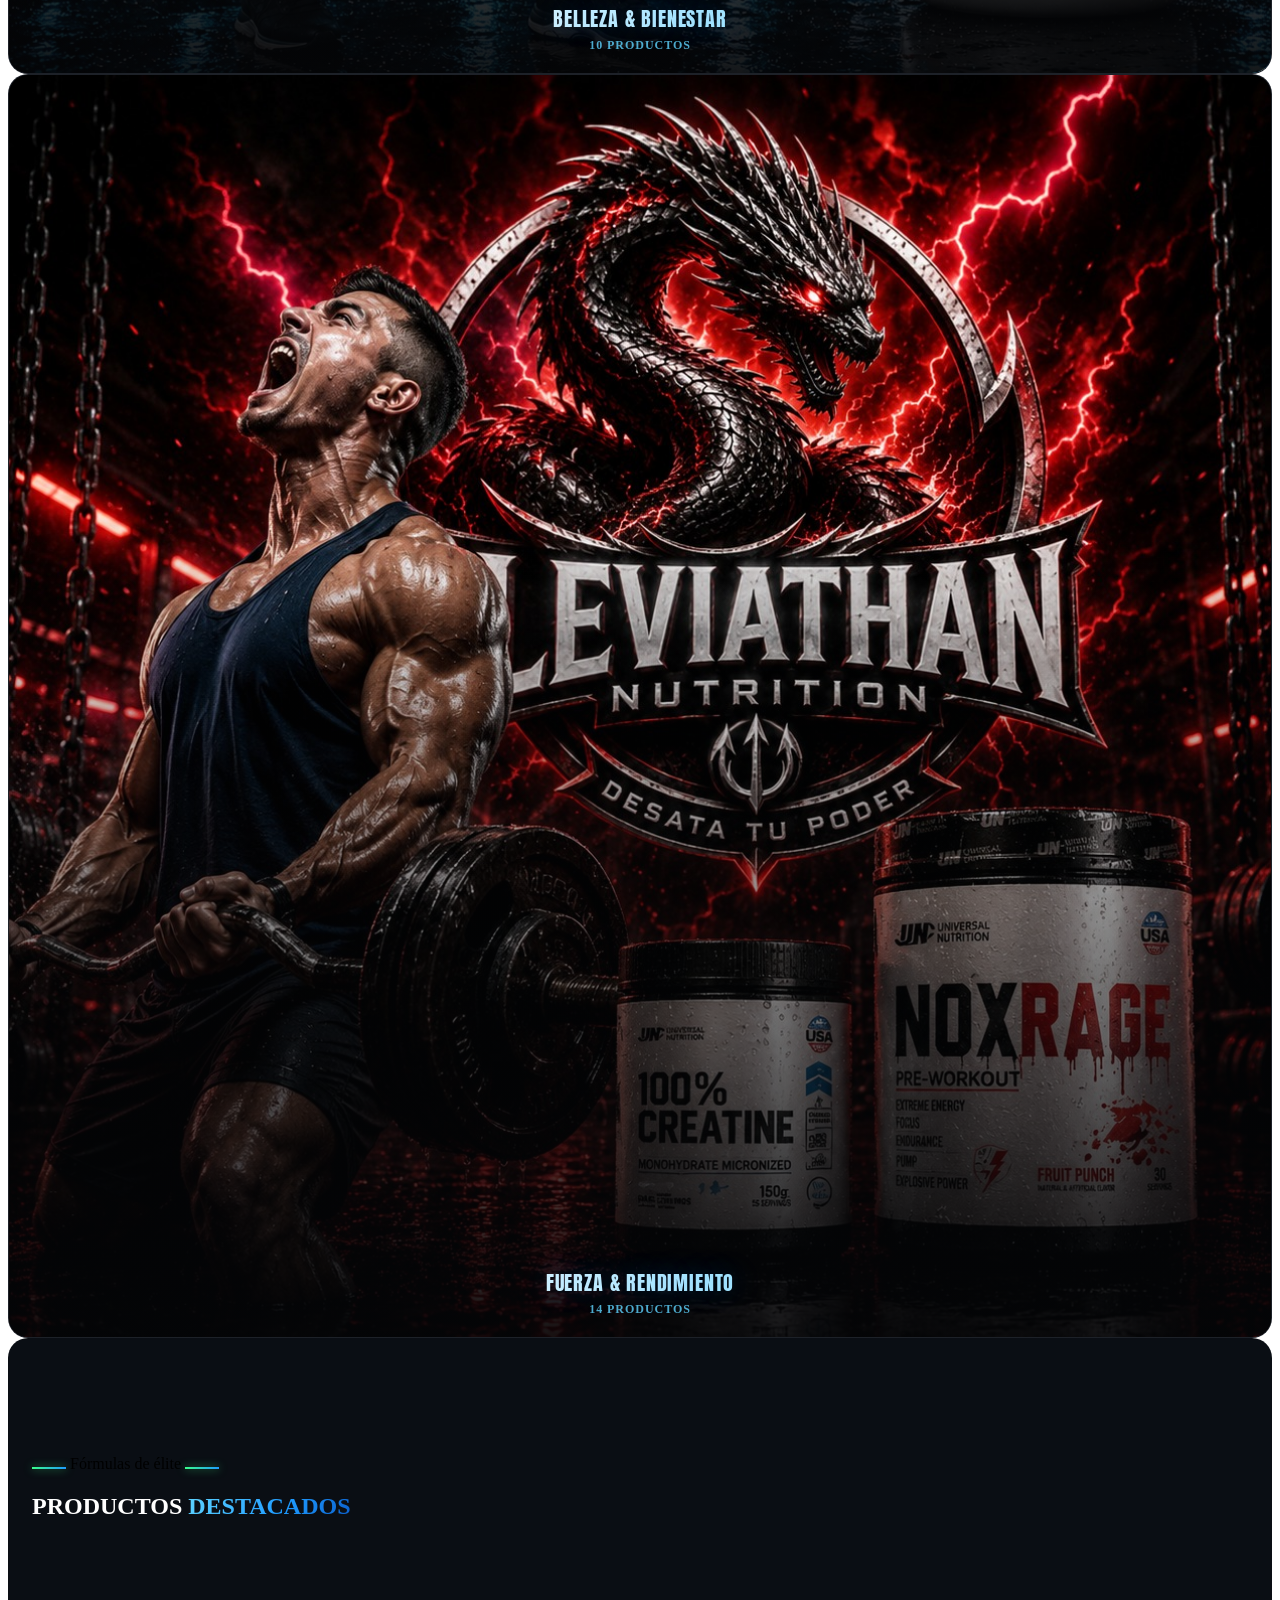
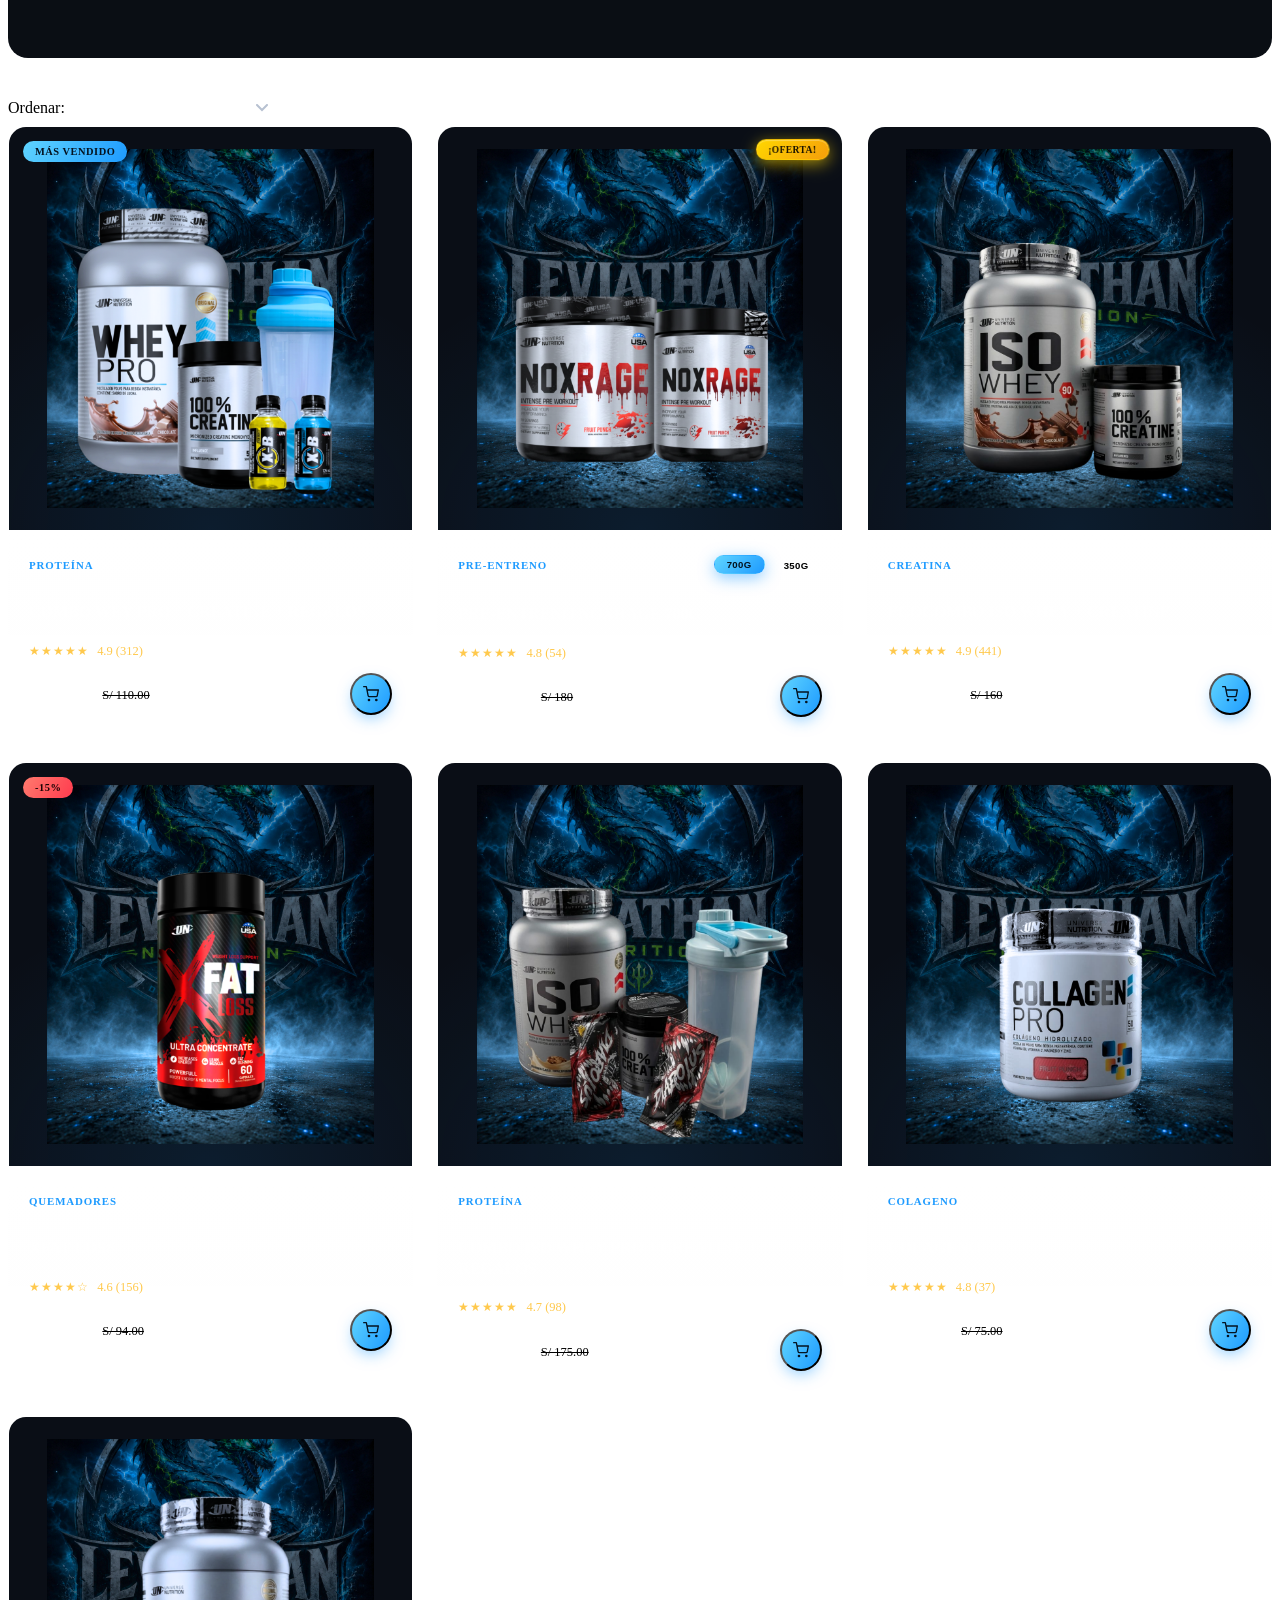
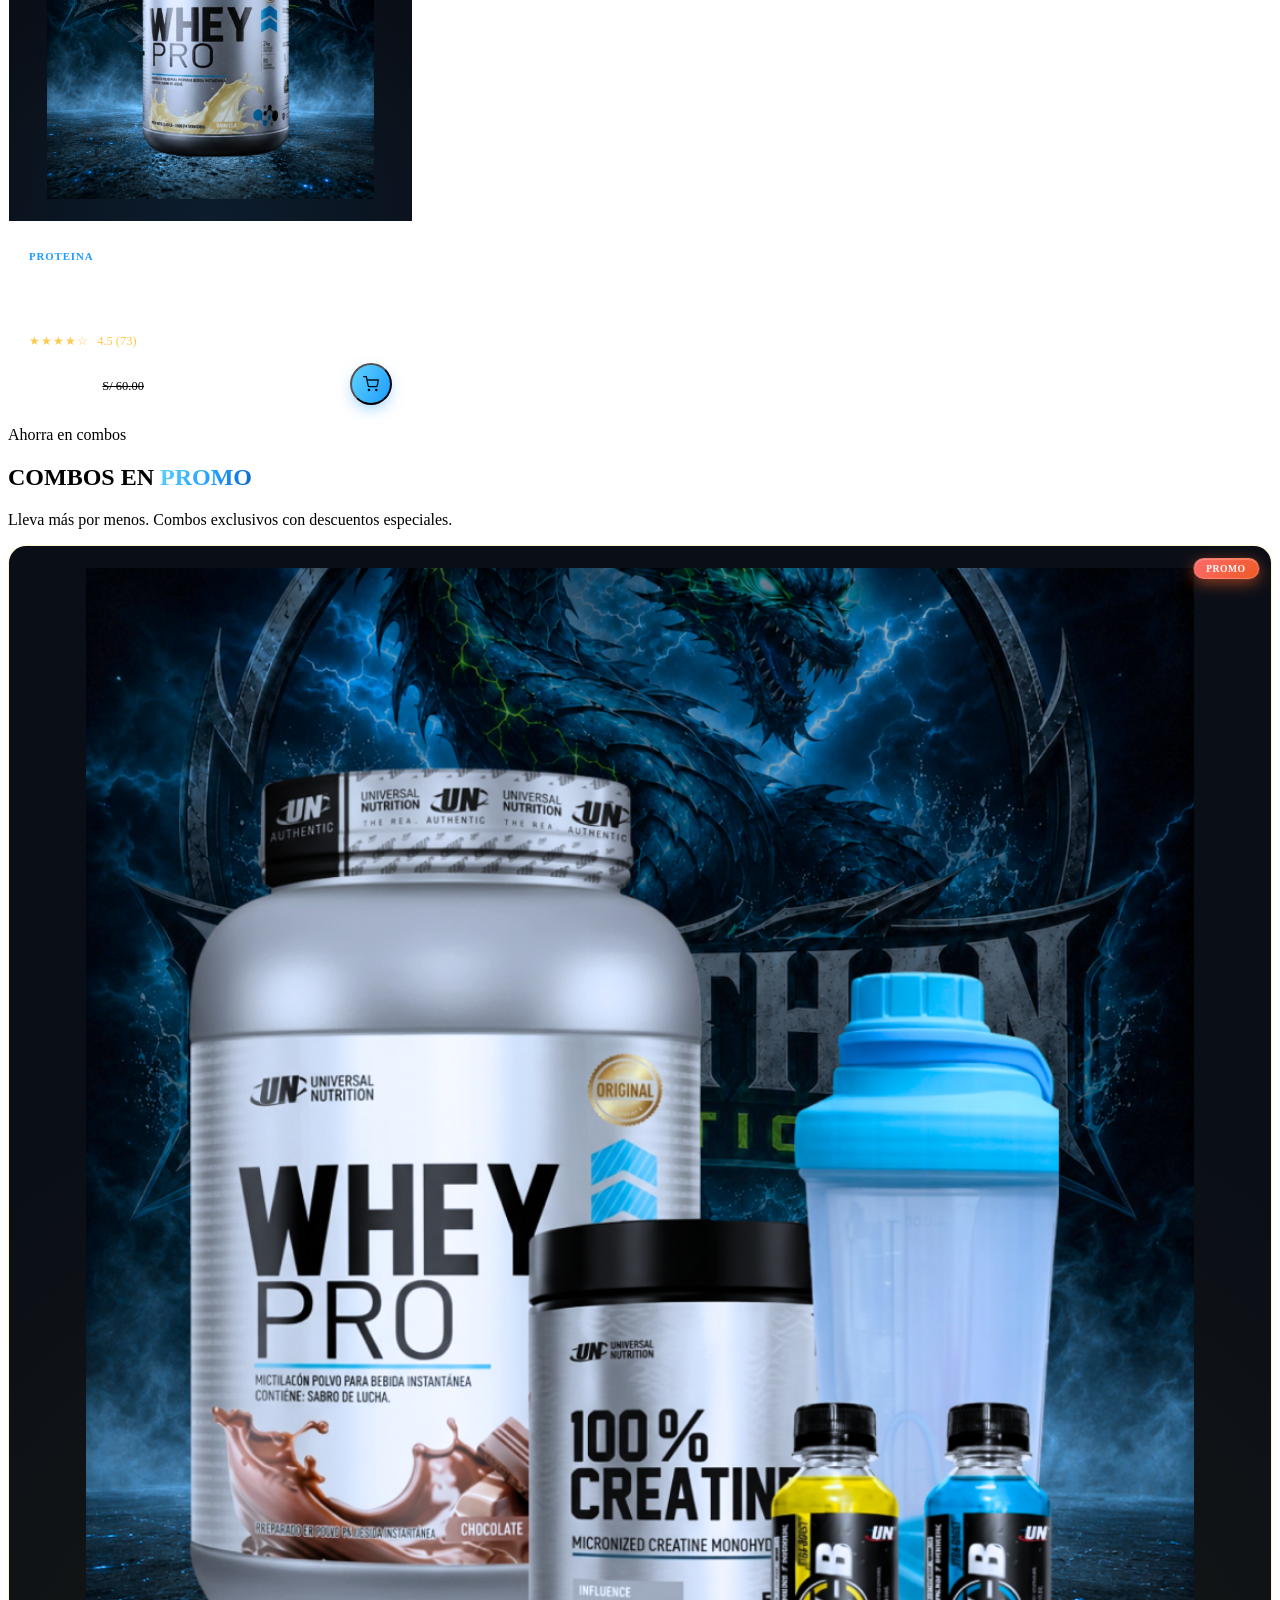
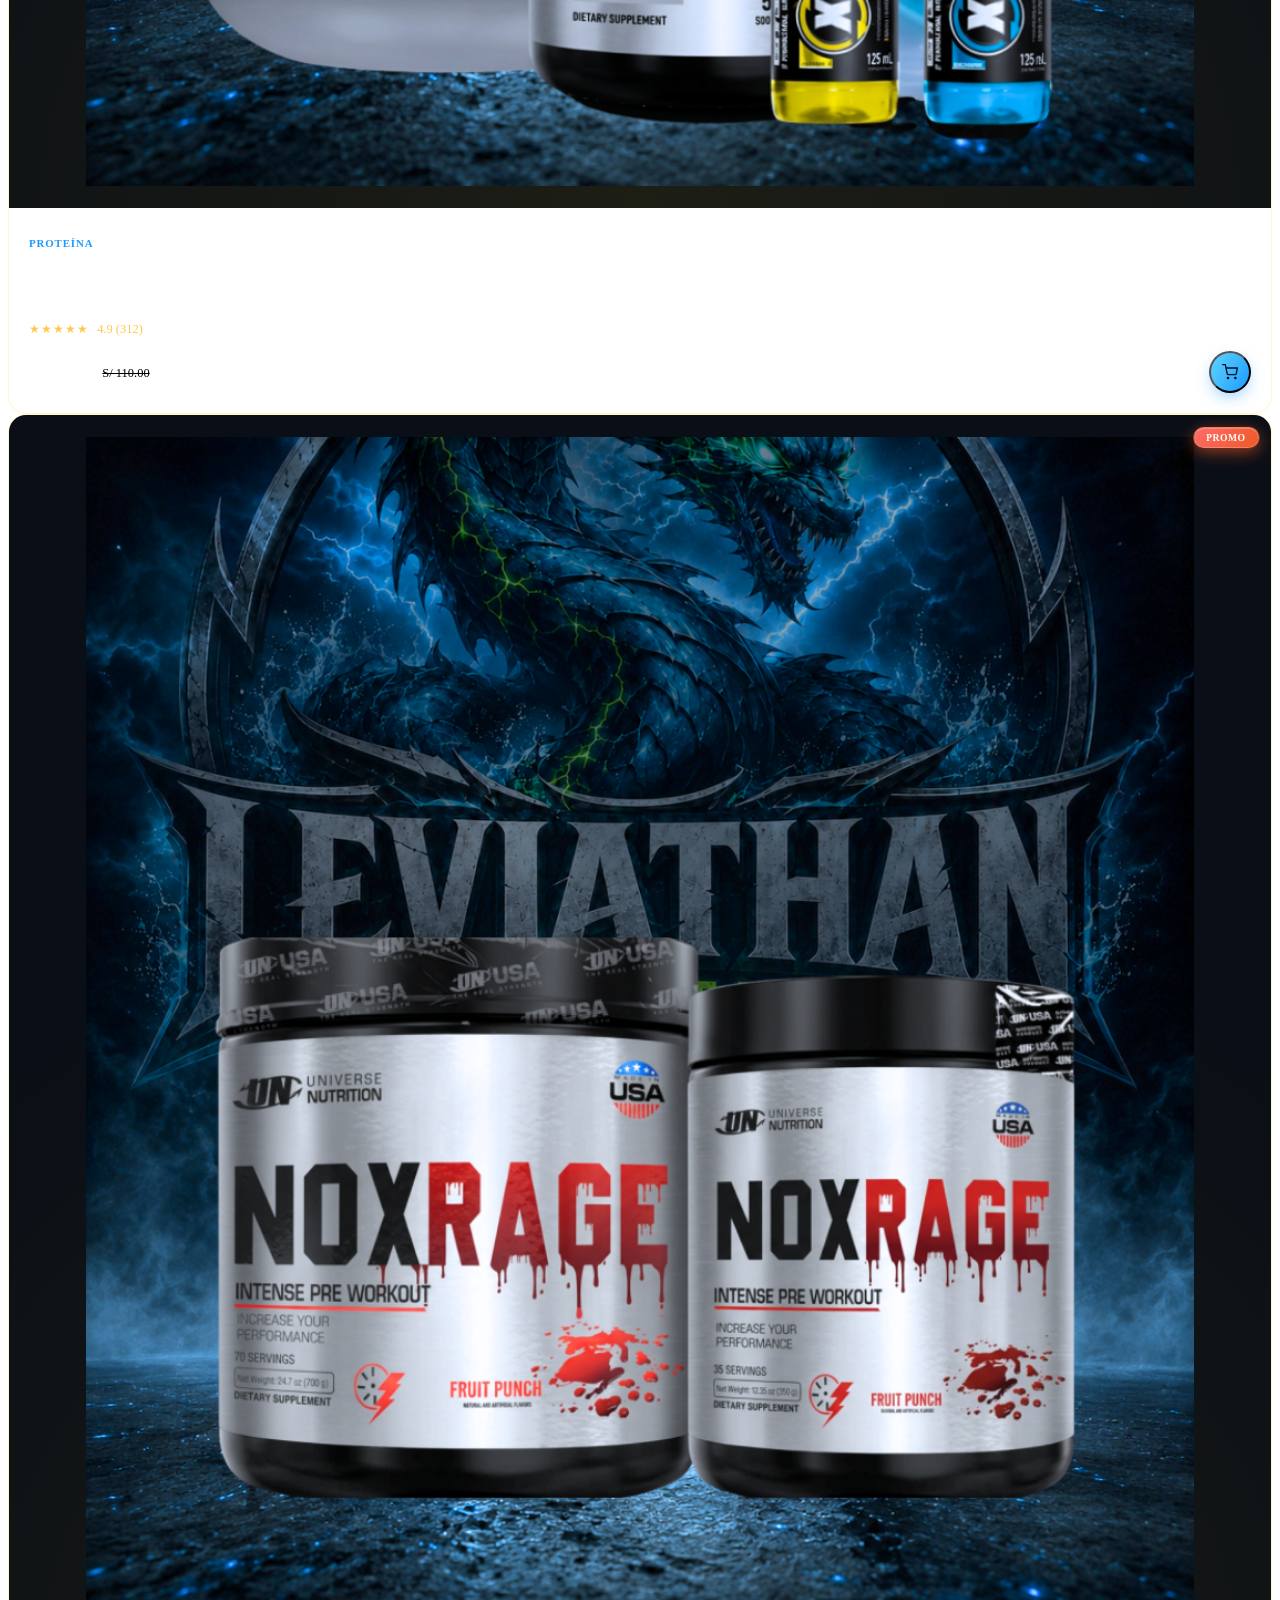
==== commit f59f5d6d: "Update index.html" ====
--- a/index.html
+++ b/index.html
@@ -574,8 +574,8 @@
           <div class="product-rating">★★★★☆ <span>4.6 (156)</span></div>
           <div class="product-price-row">
             <div>
-              <span class="product-price">S/ 119.90</span>
-              <span class="product-price-old">S/ 130.00</span>
+              <span class="product-price">S/ 79.90</span>
+              <span class="product-price-old">S/ 94.00</span>
             </div>
             <button class="add-cart-btn" data-ripple>
               <svg class="w-full h-full" viewBox="0 0 24 24" fill="none" stroke="currentColor" stroke-width="2" stroke-linecap="round" stroke-linejoin="round"><circle cx="9" cy="21" r="1"/><circle cx="20" cy="21" r="1"/><path d="M1 1h4l2.68 13.39a2 2 0 0 0 2 1.61h9.72a2 2 0 0 0 2-1.61L23 6H6"/></svg>
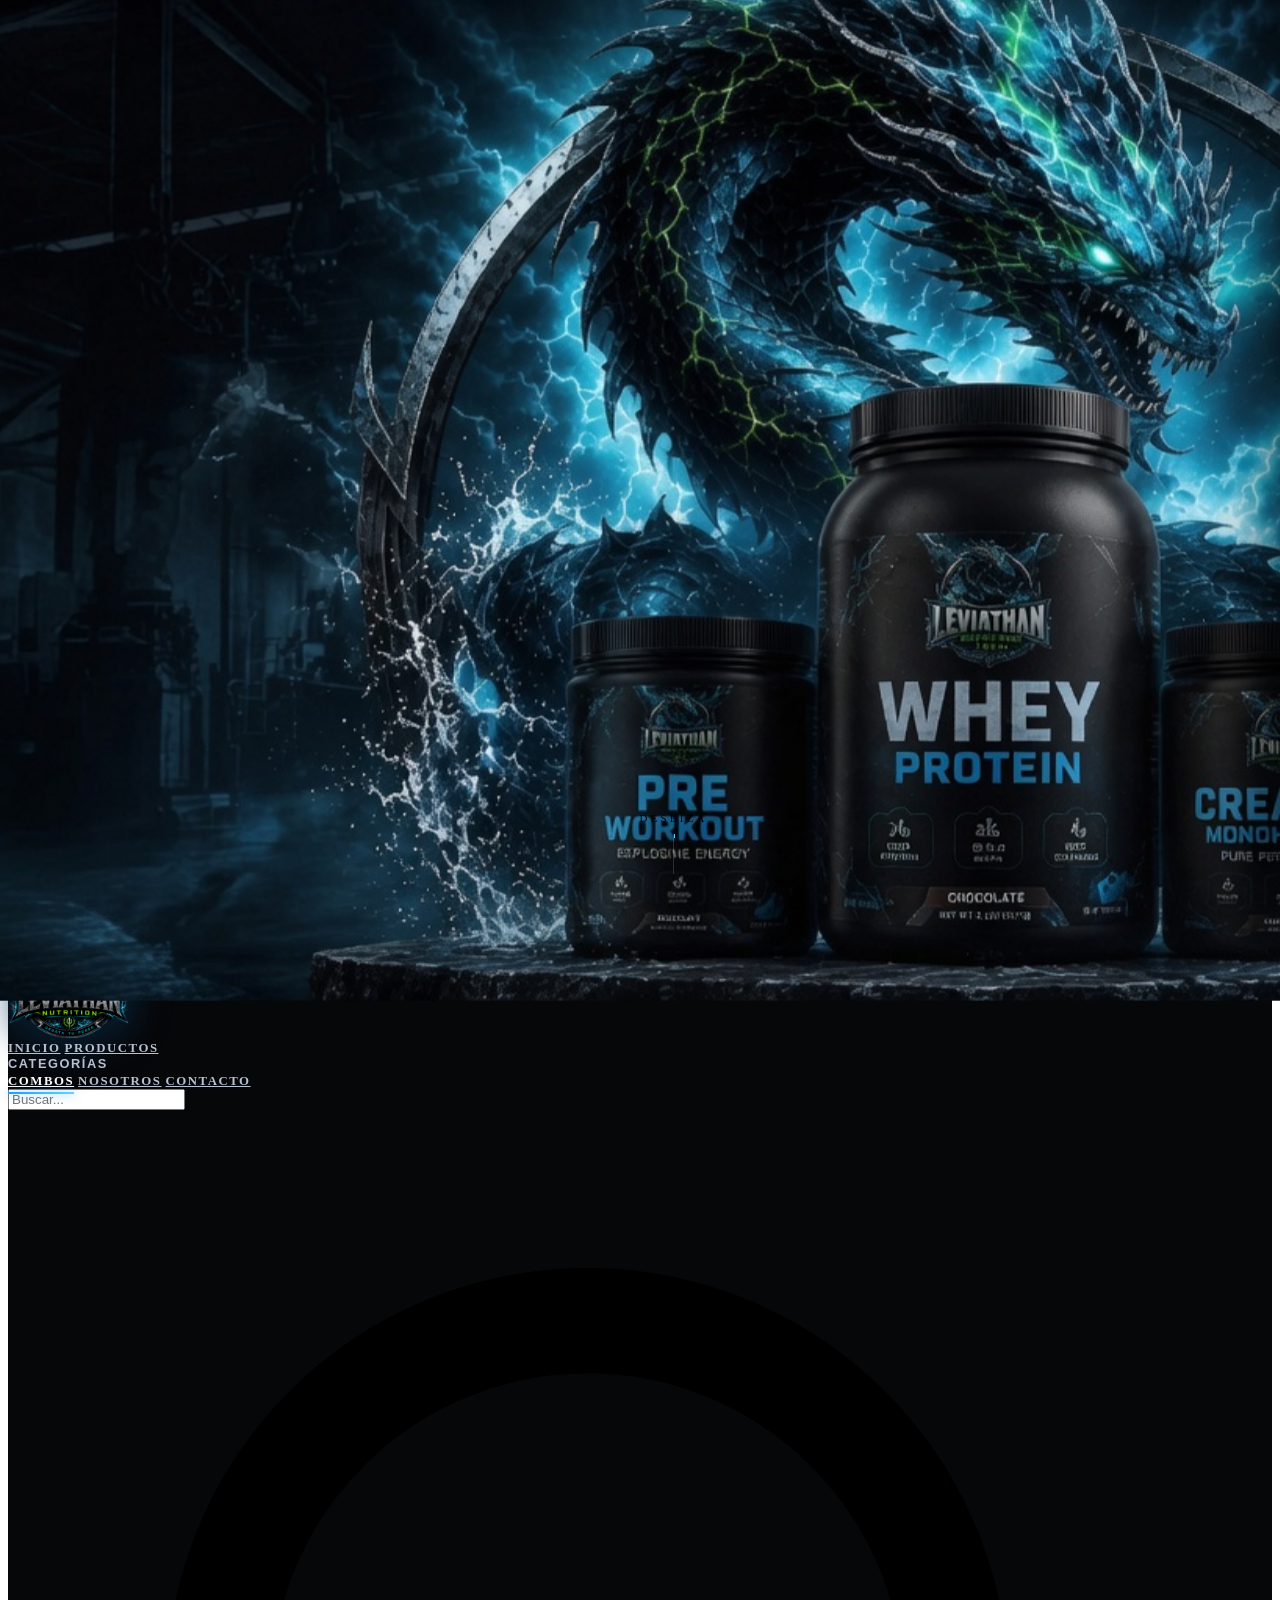
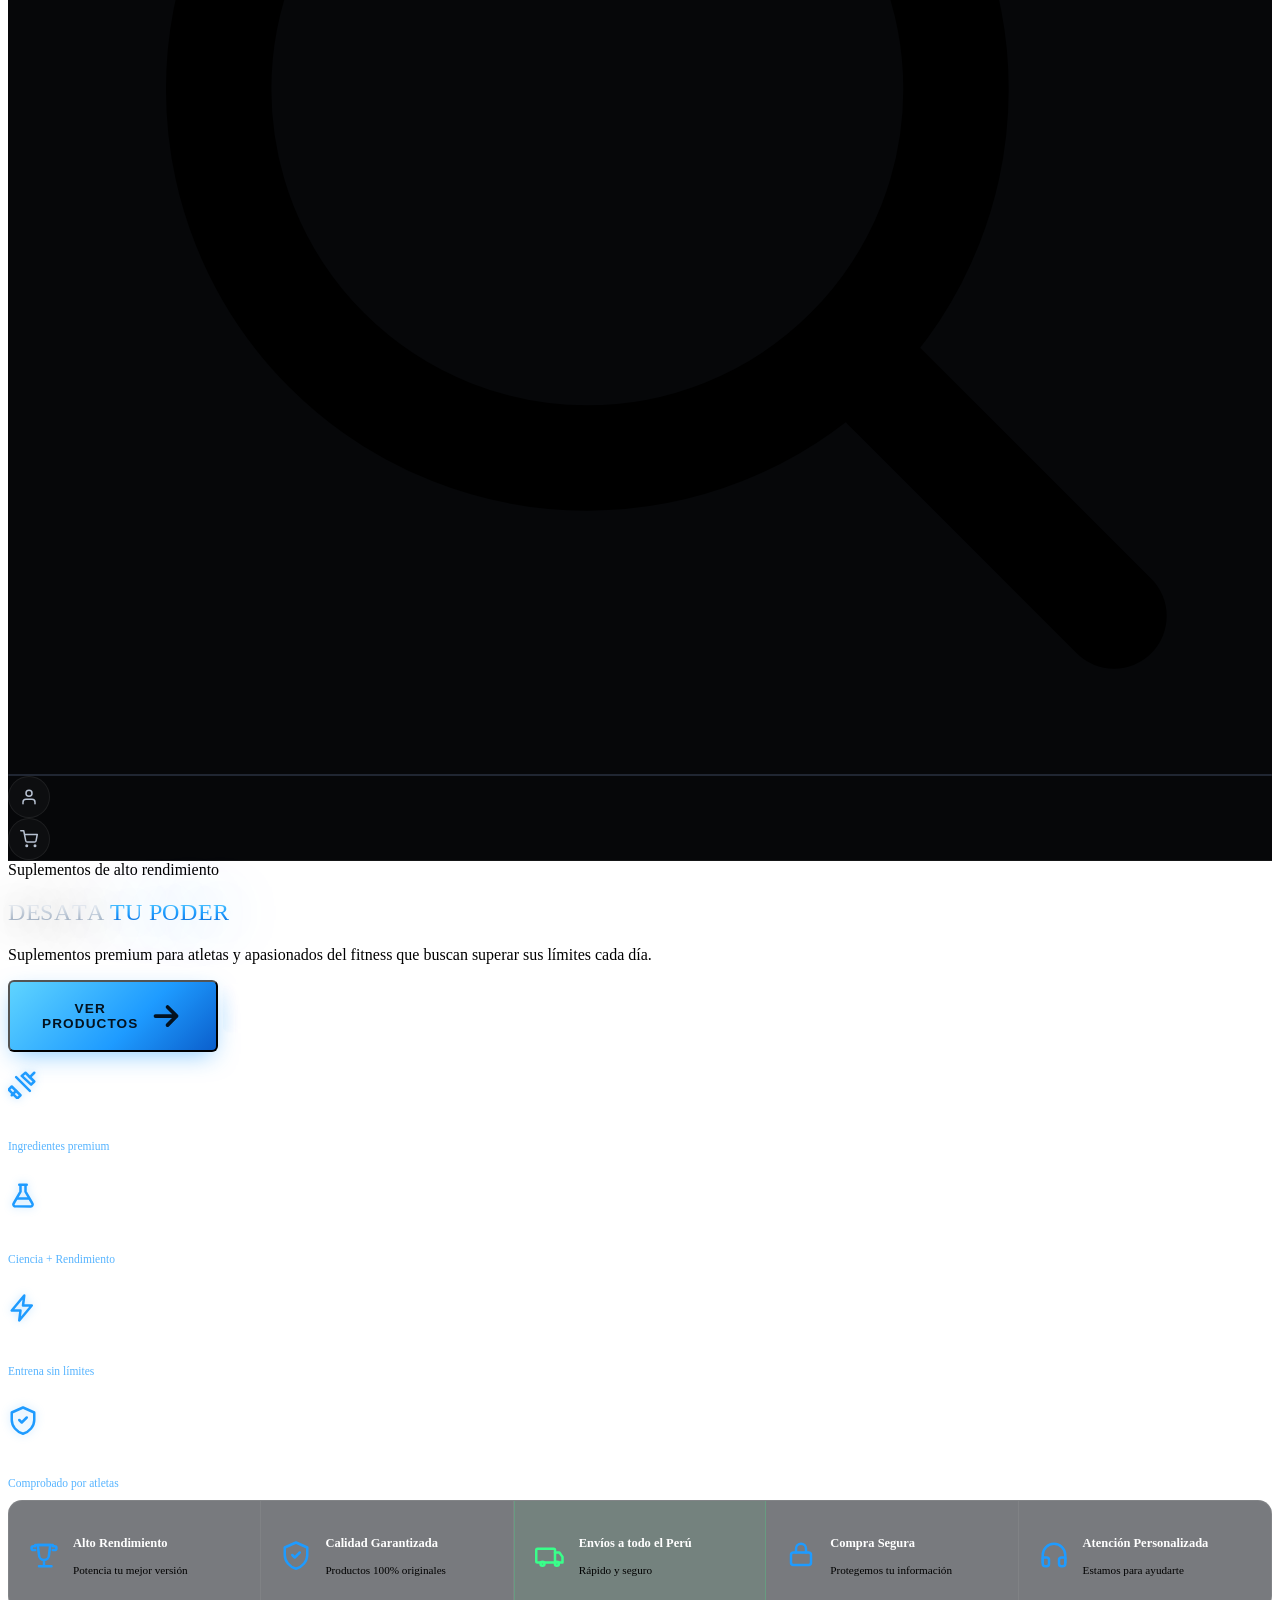
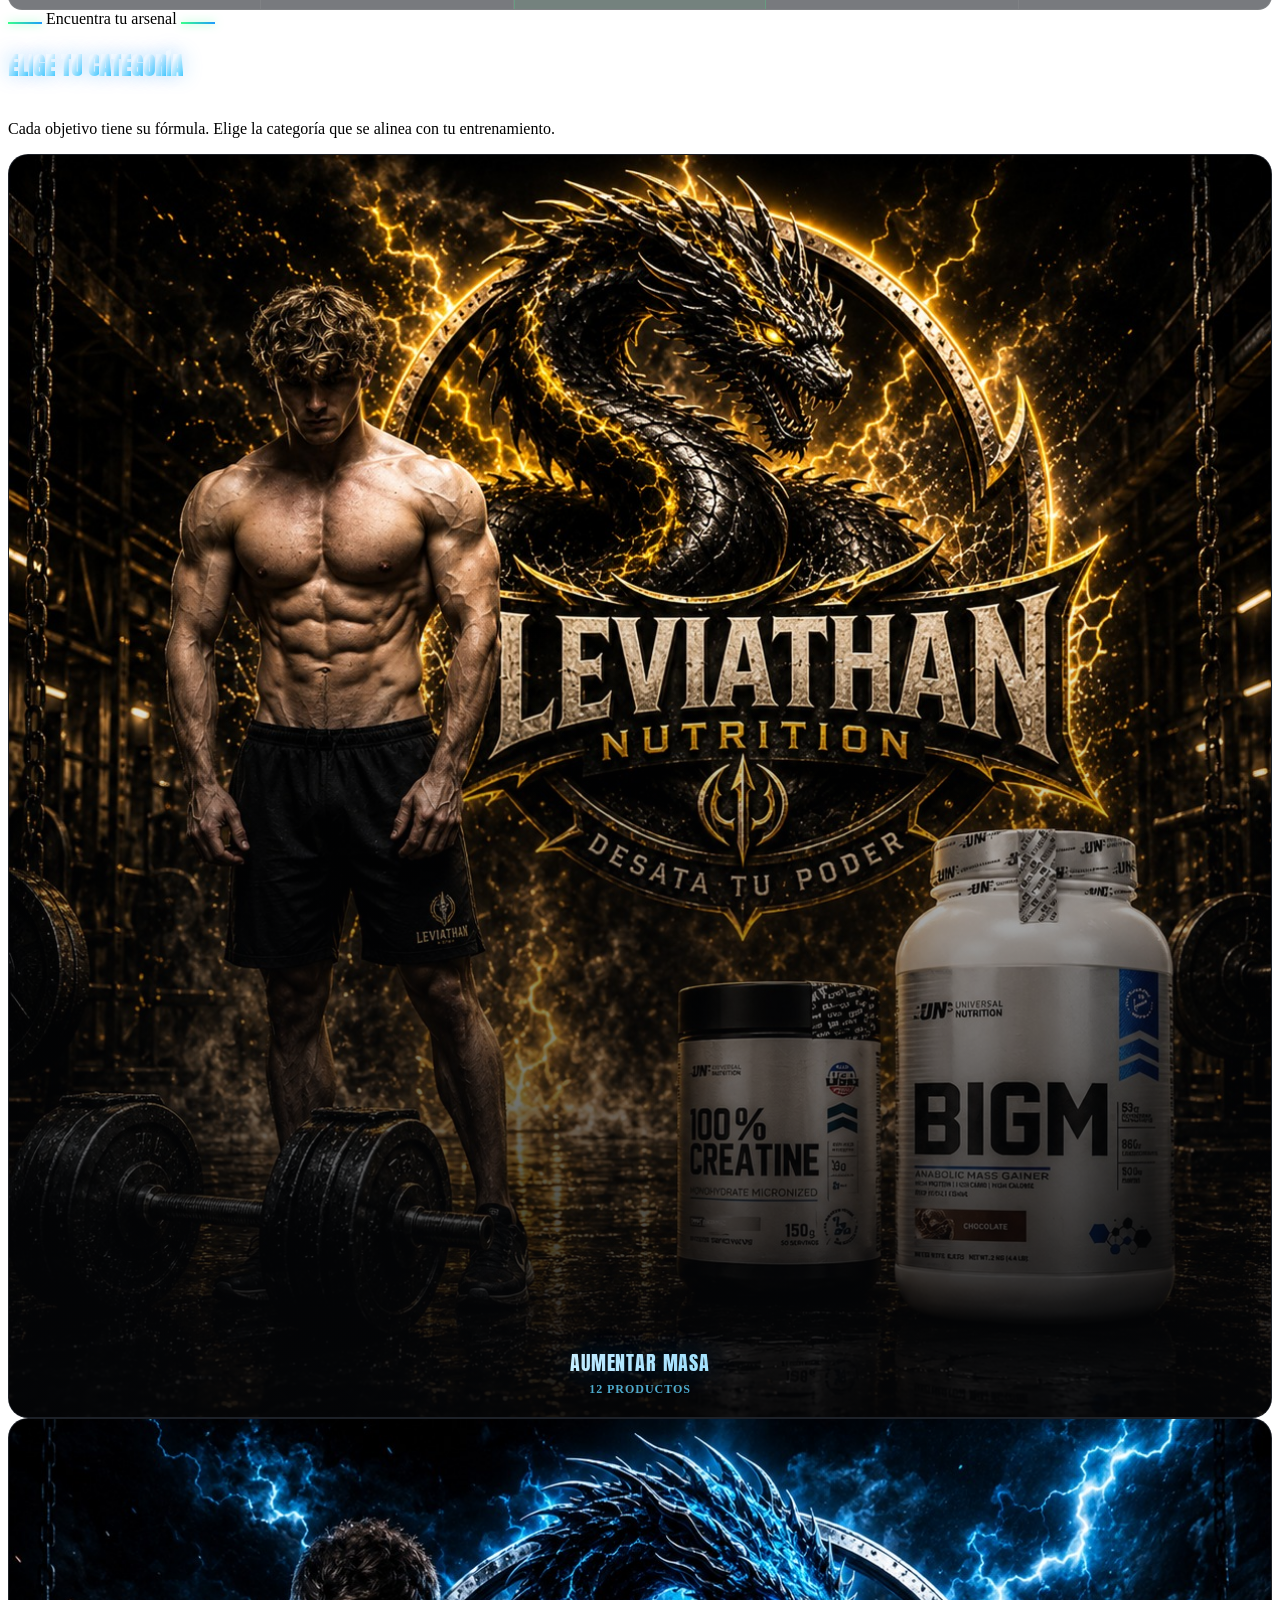
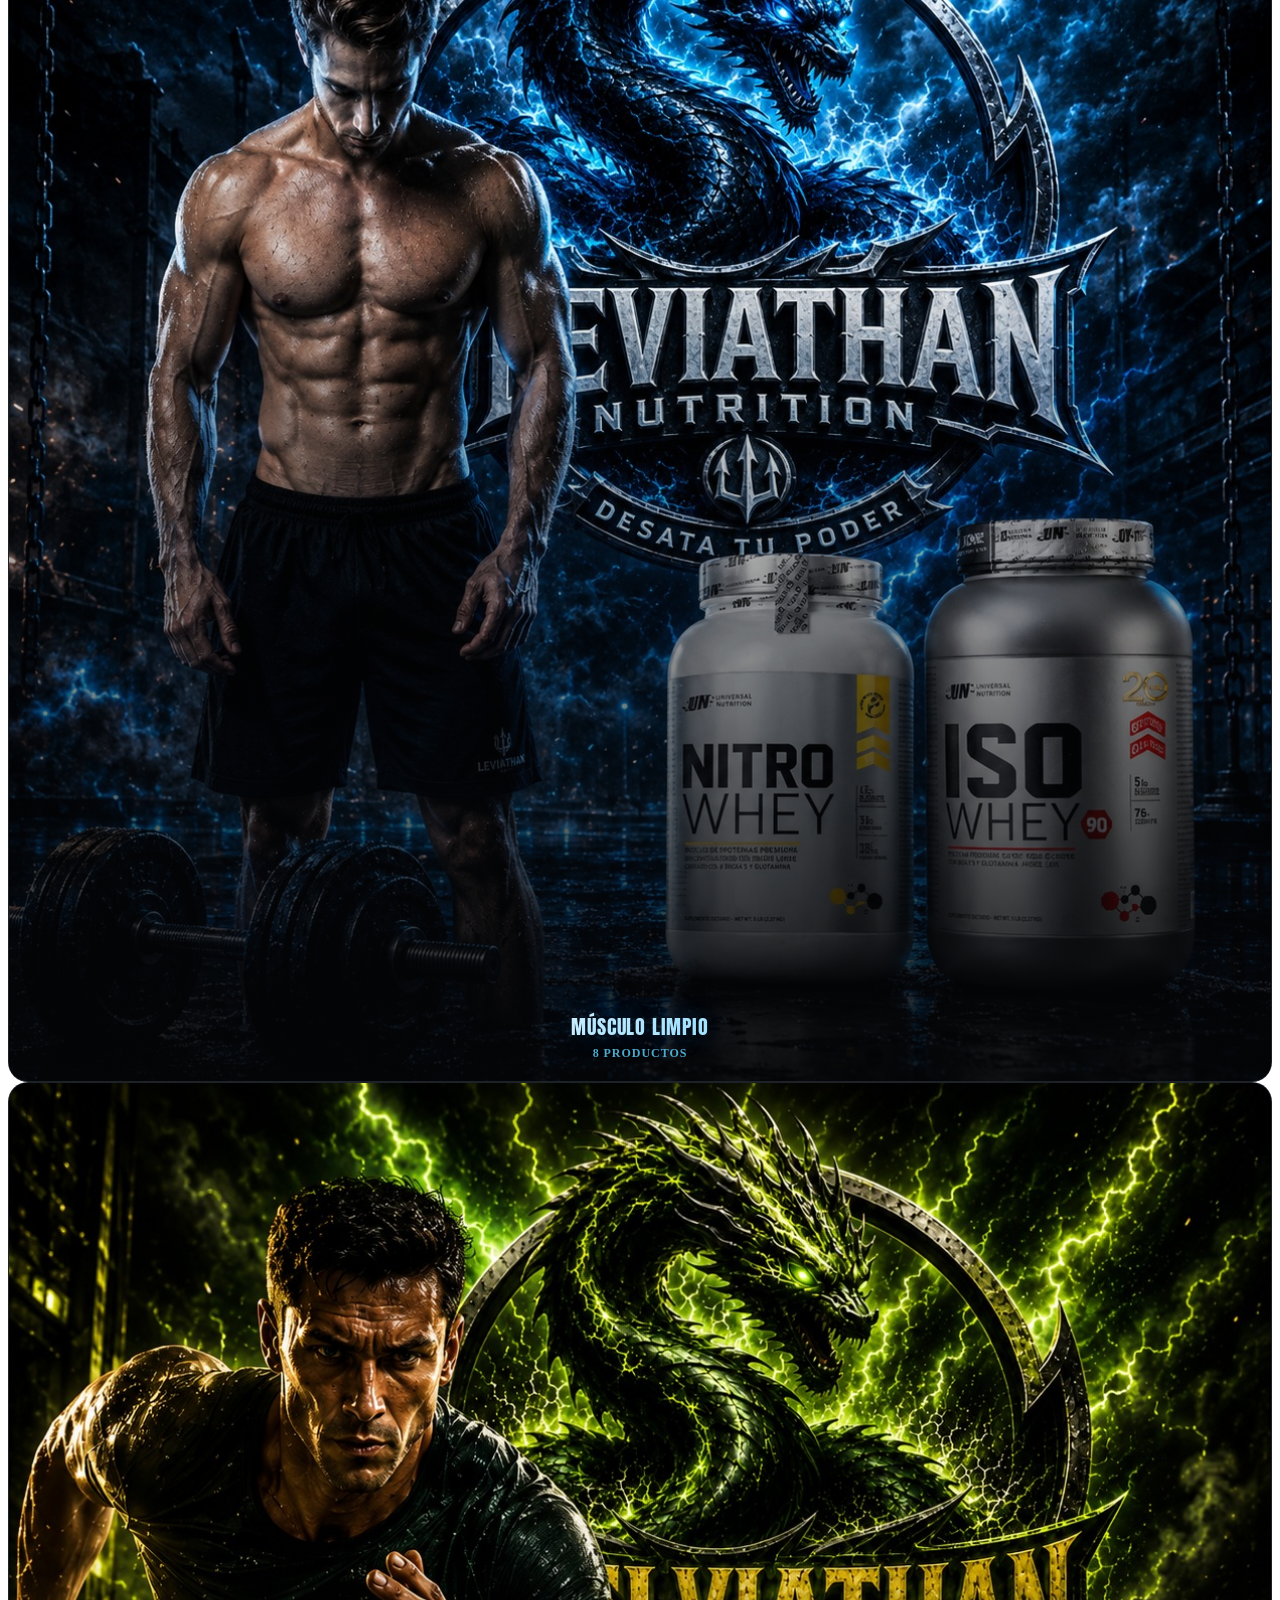
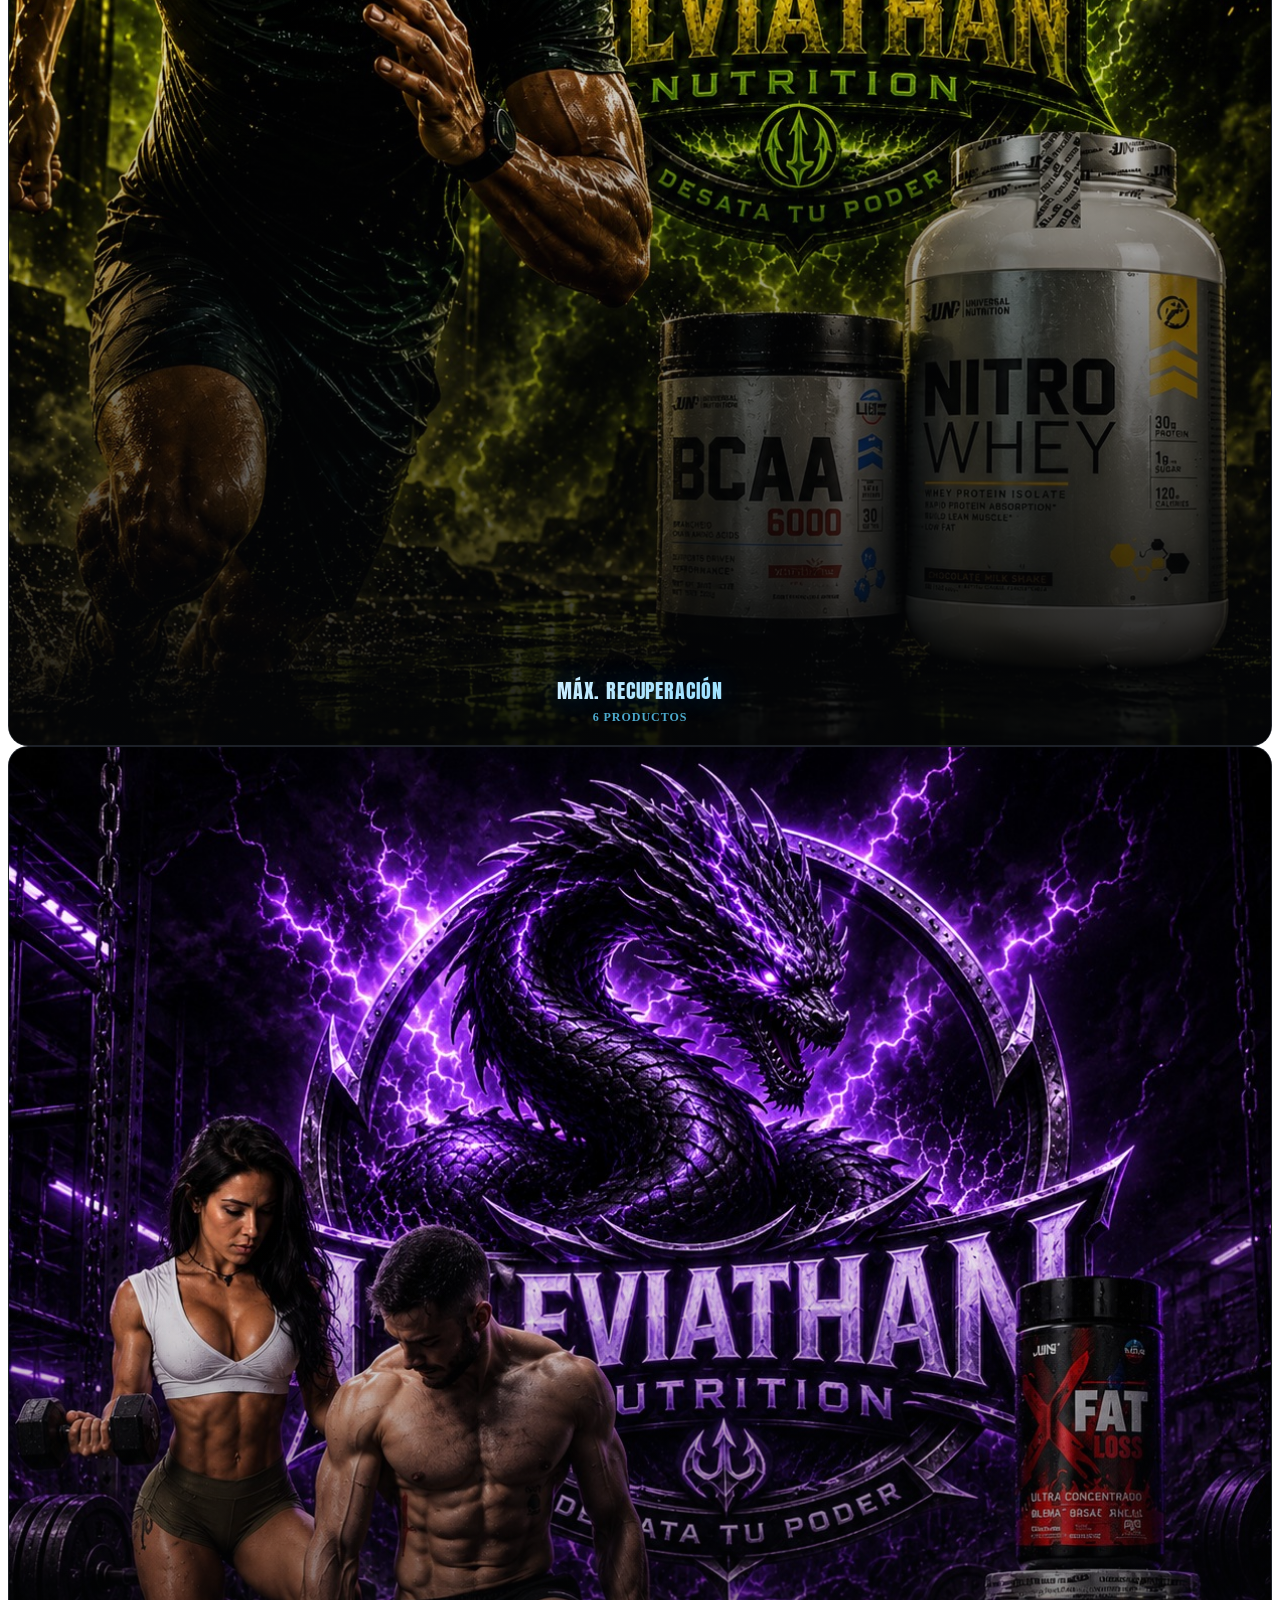
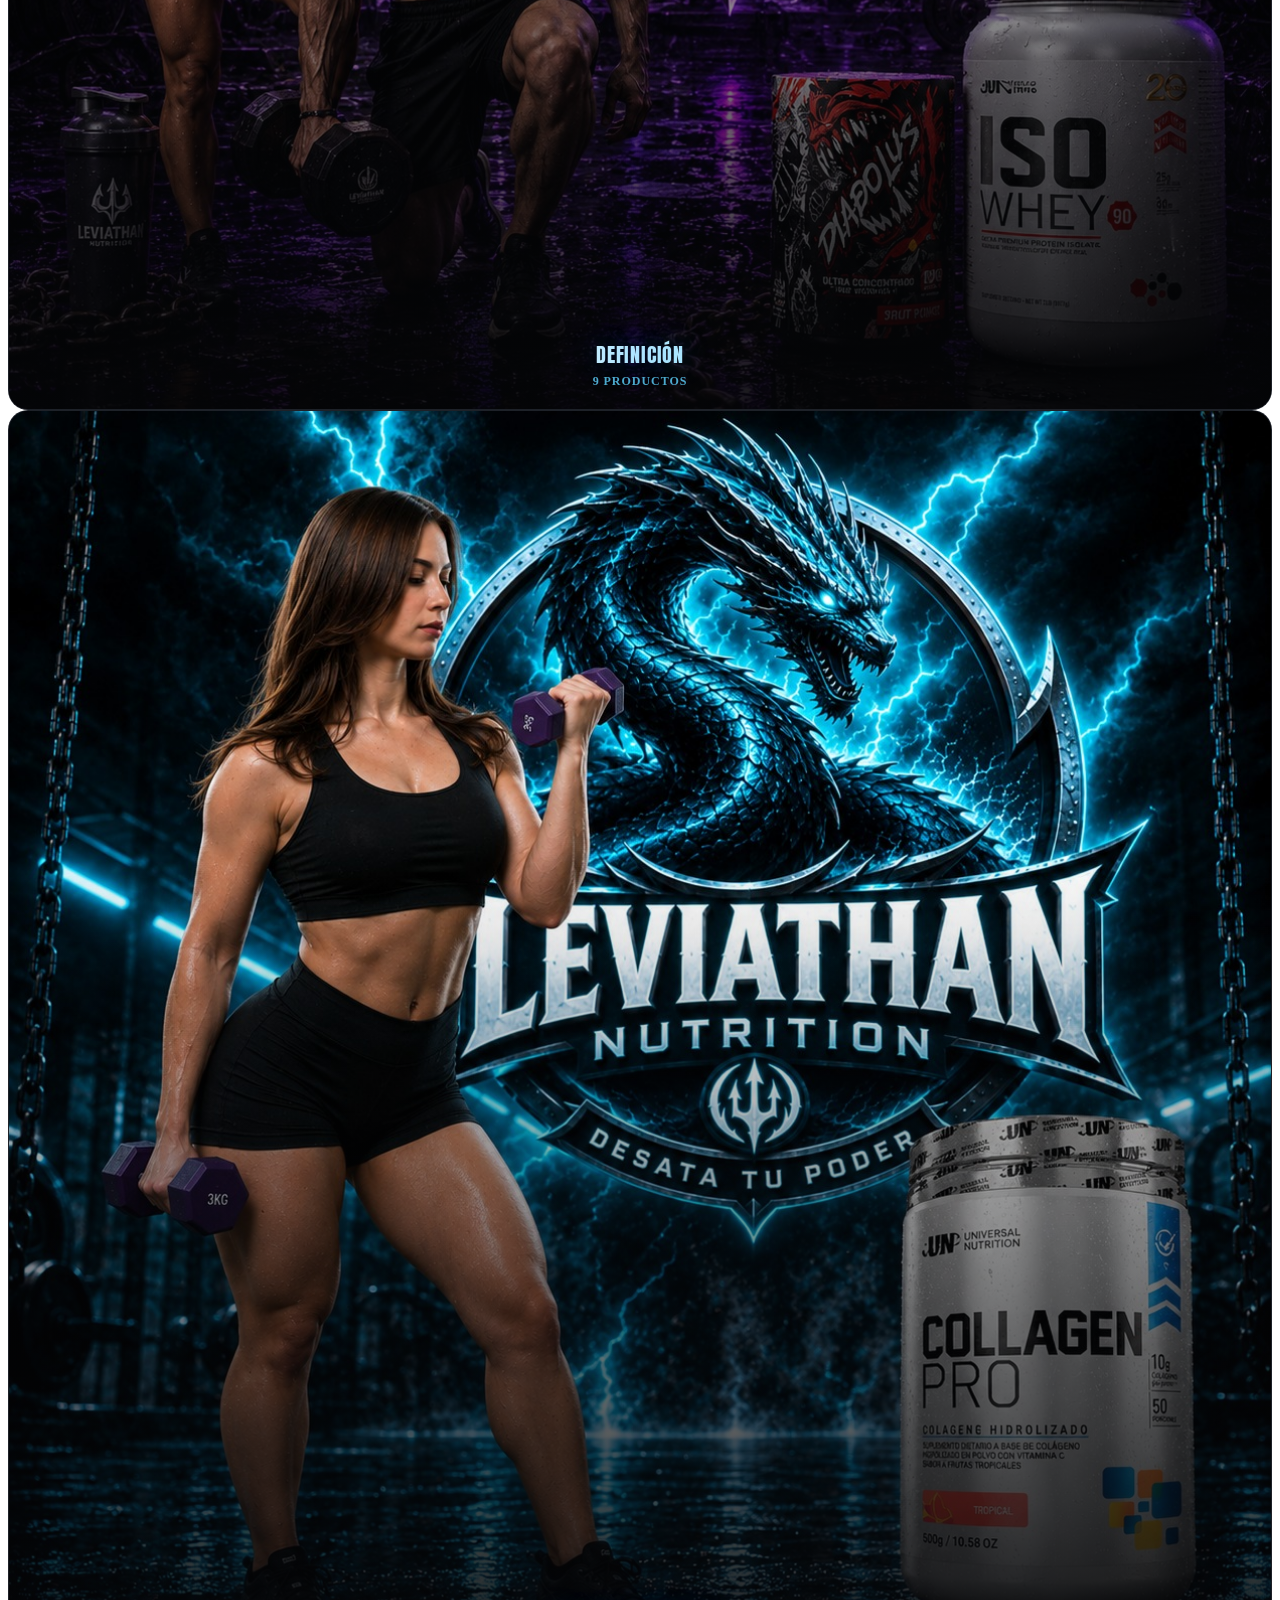
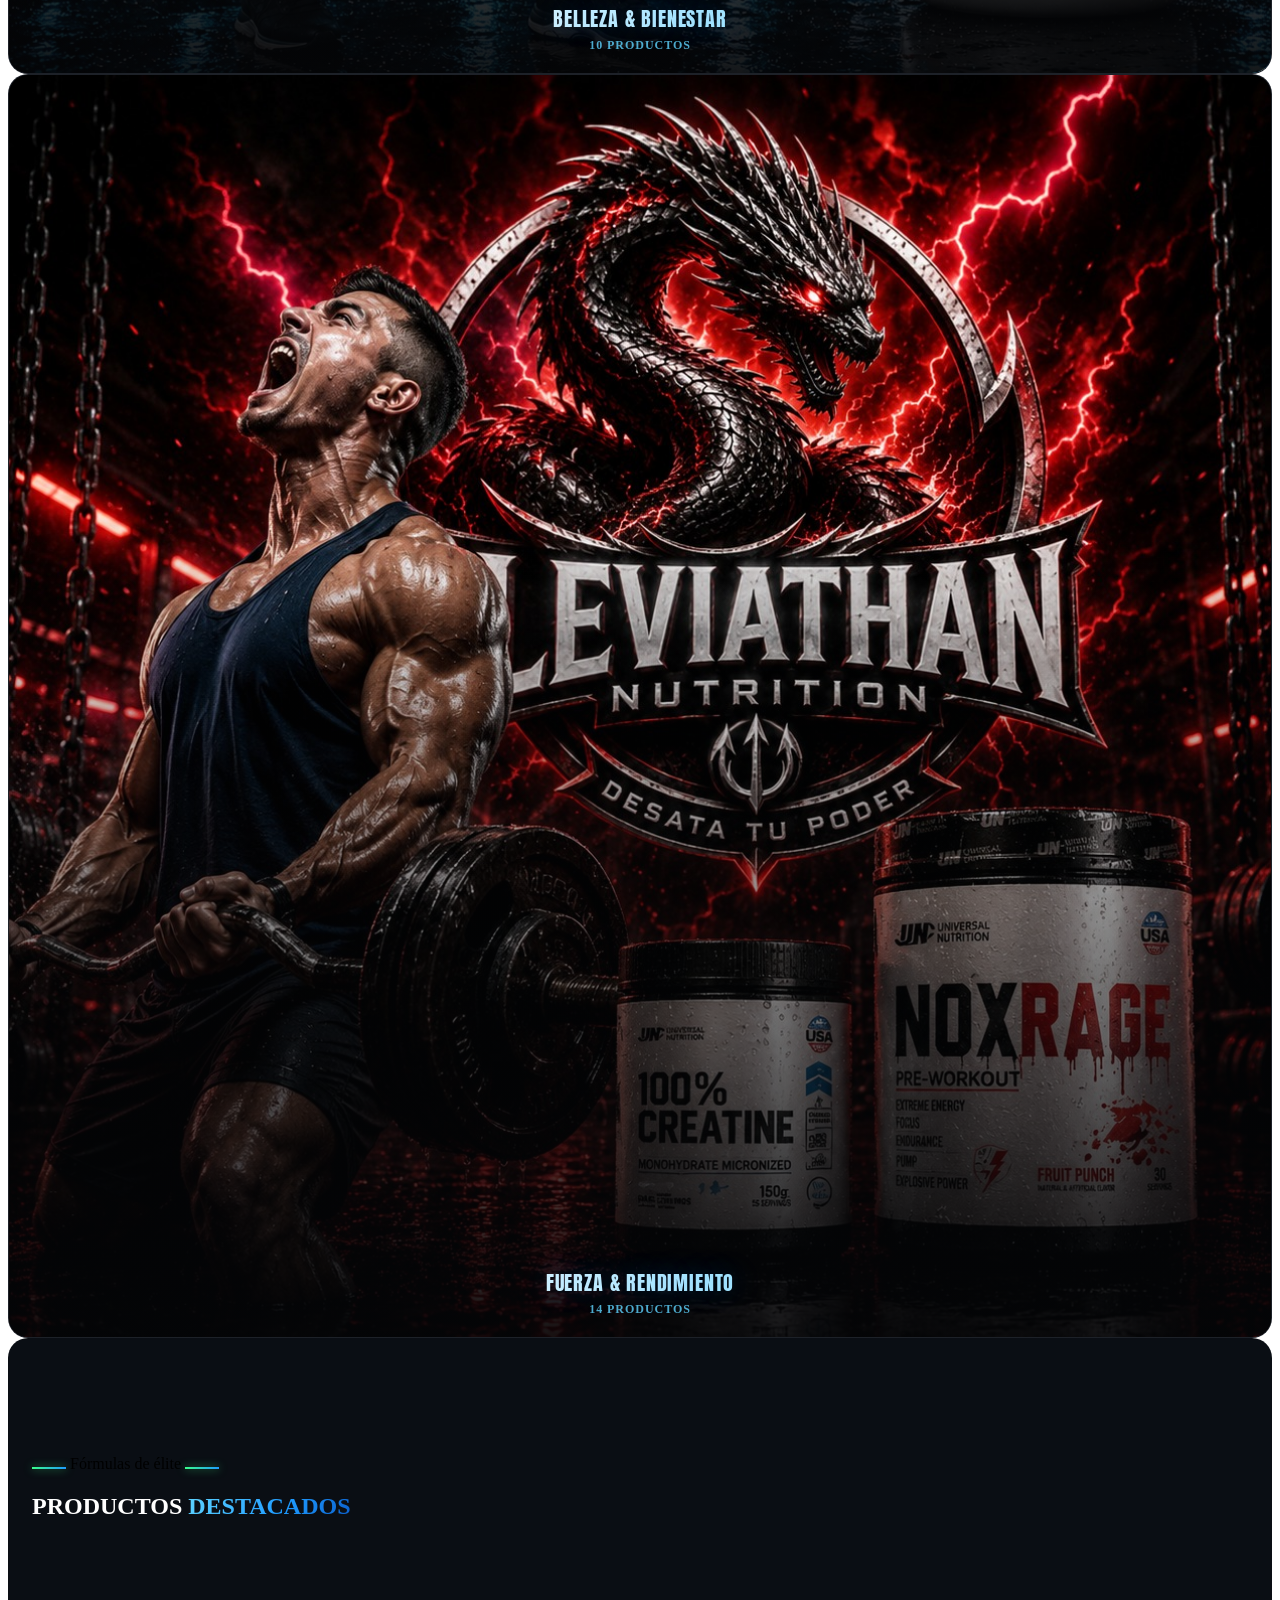
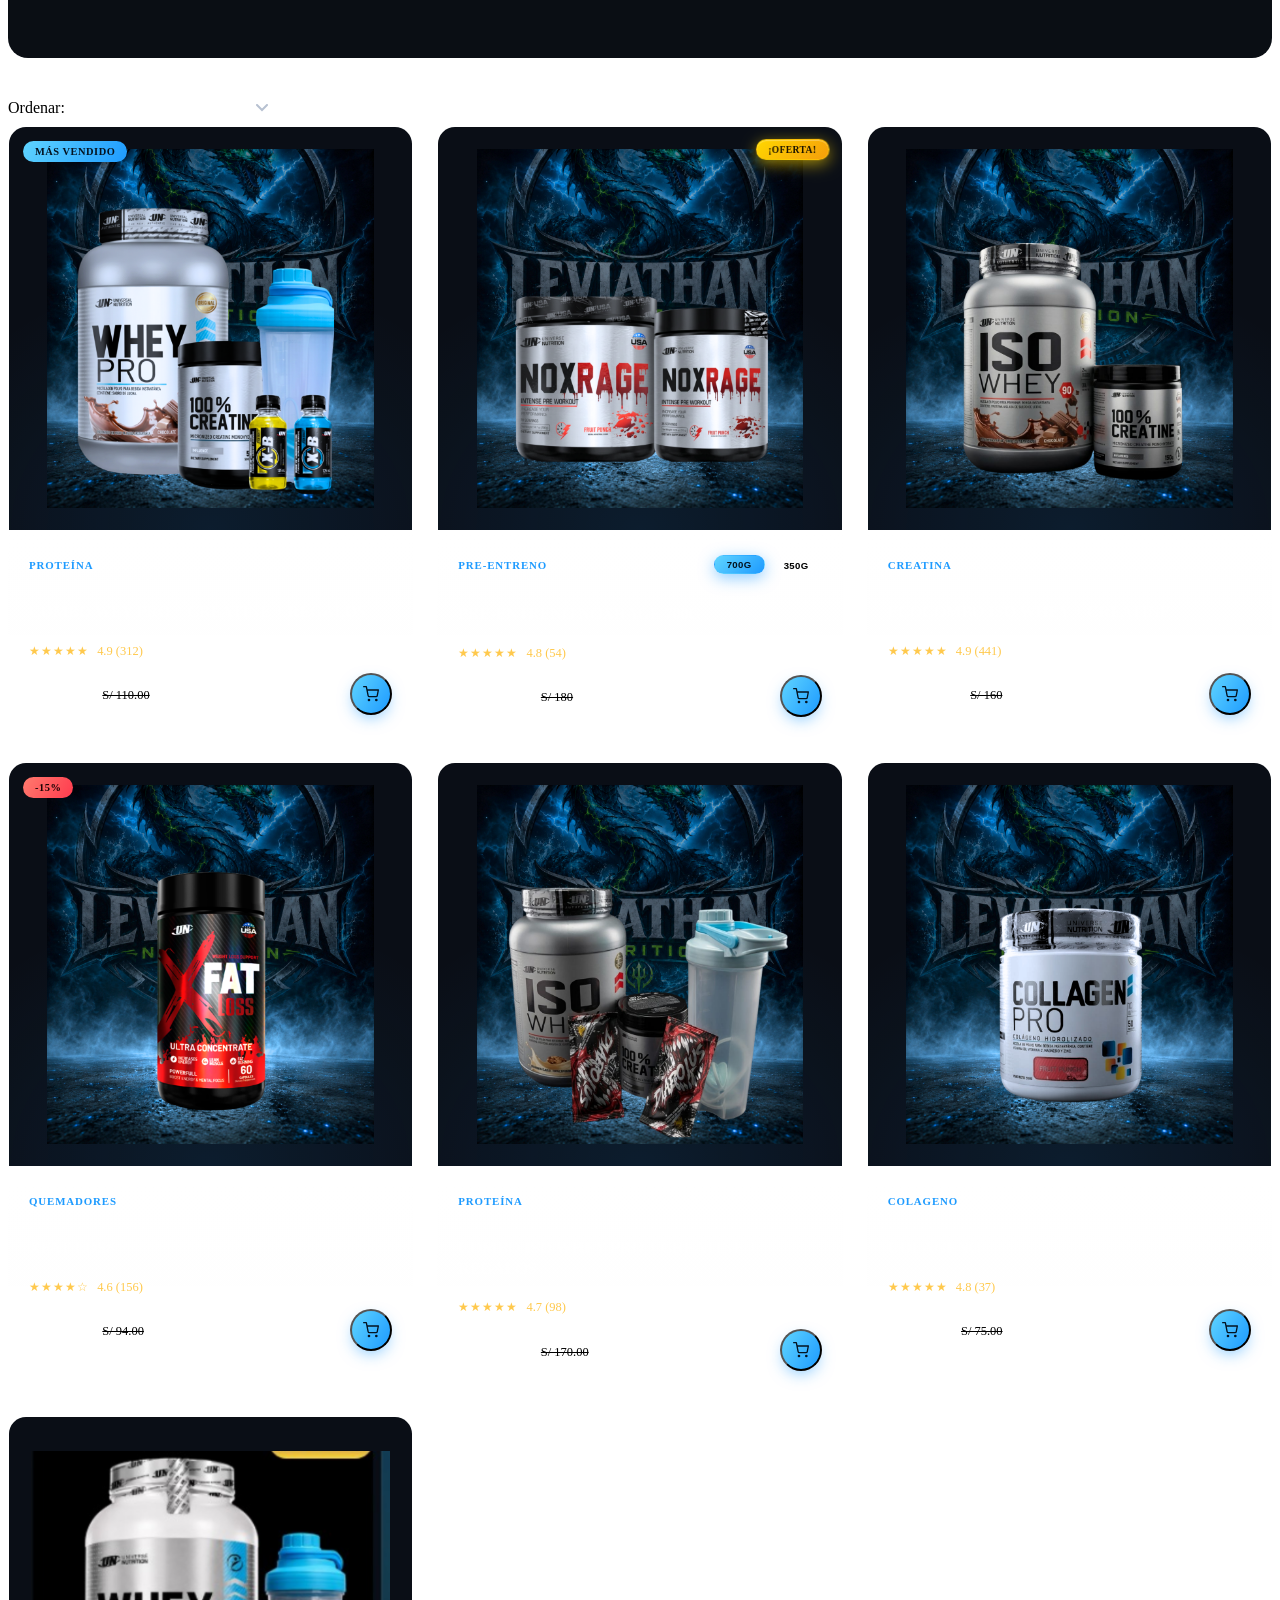
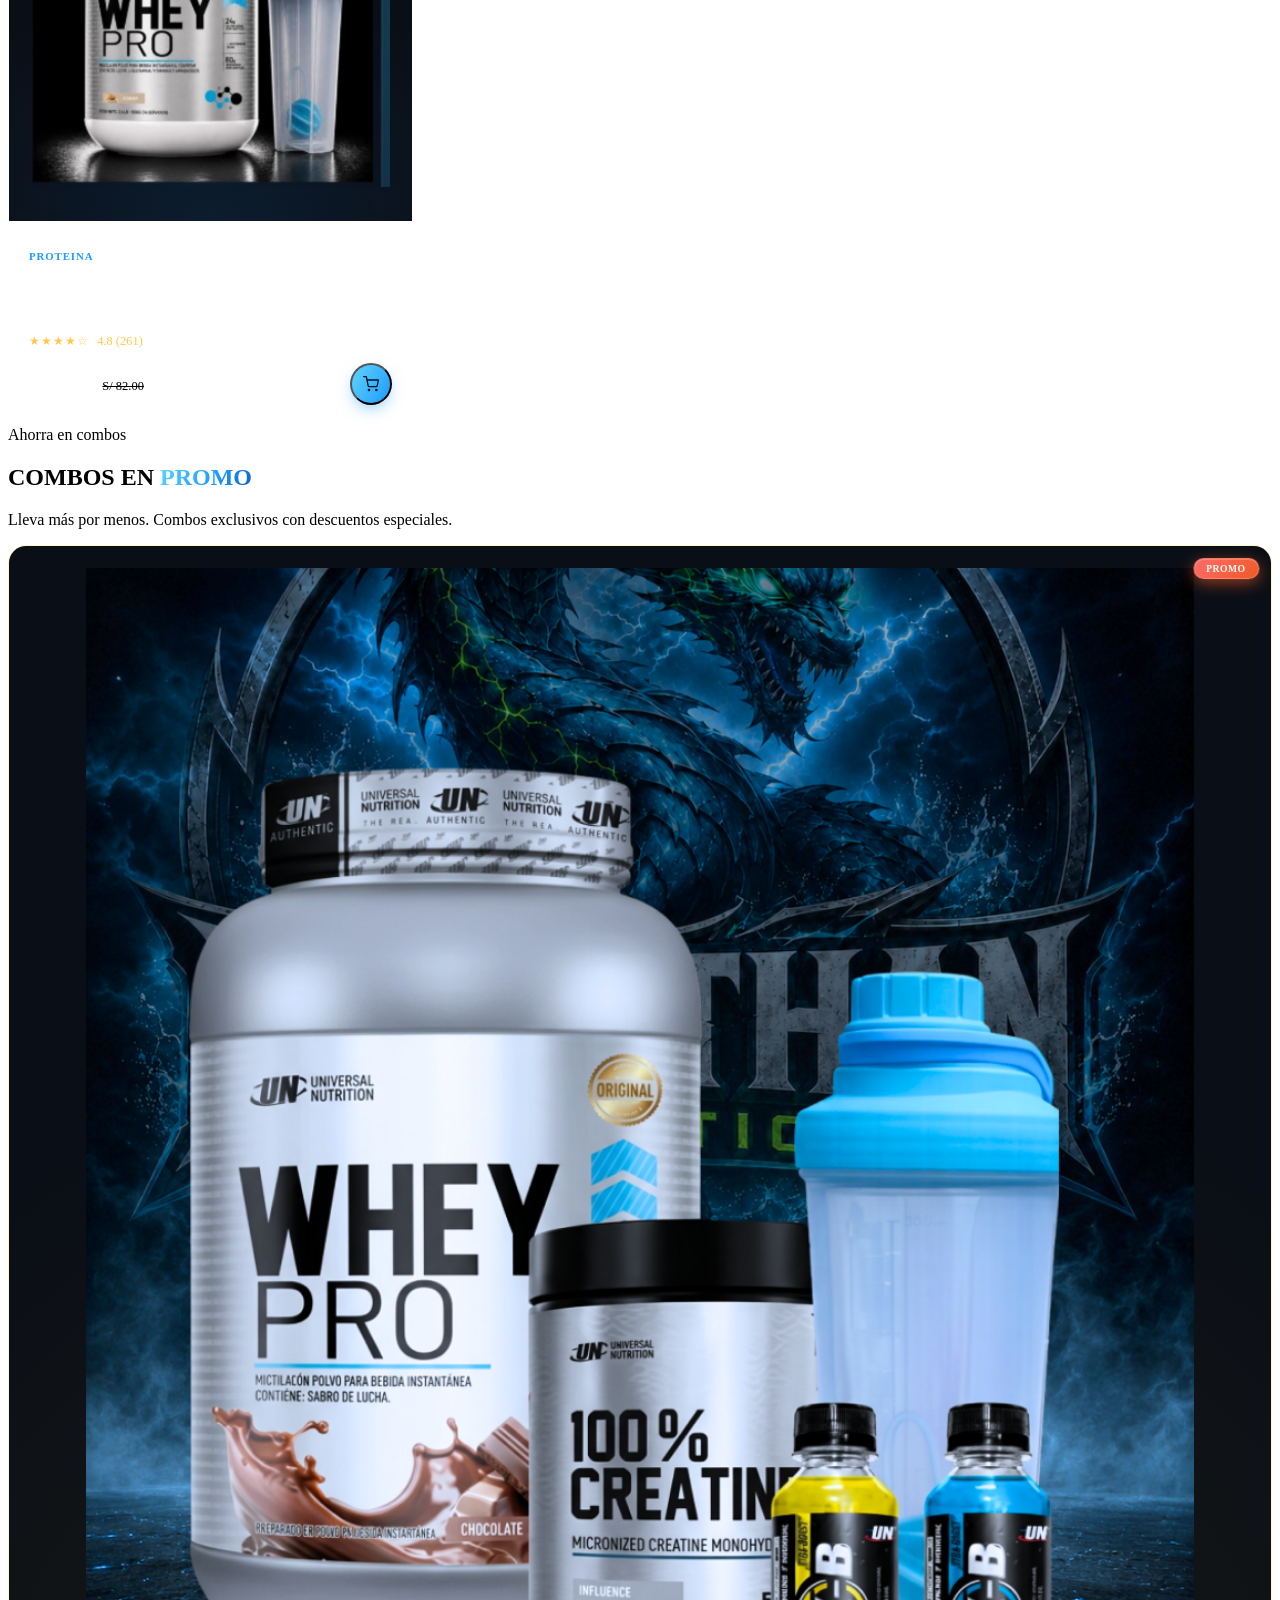
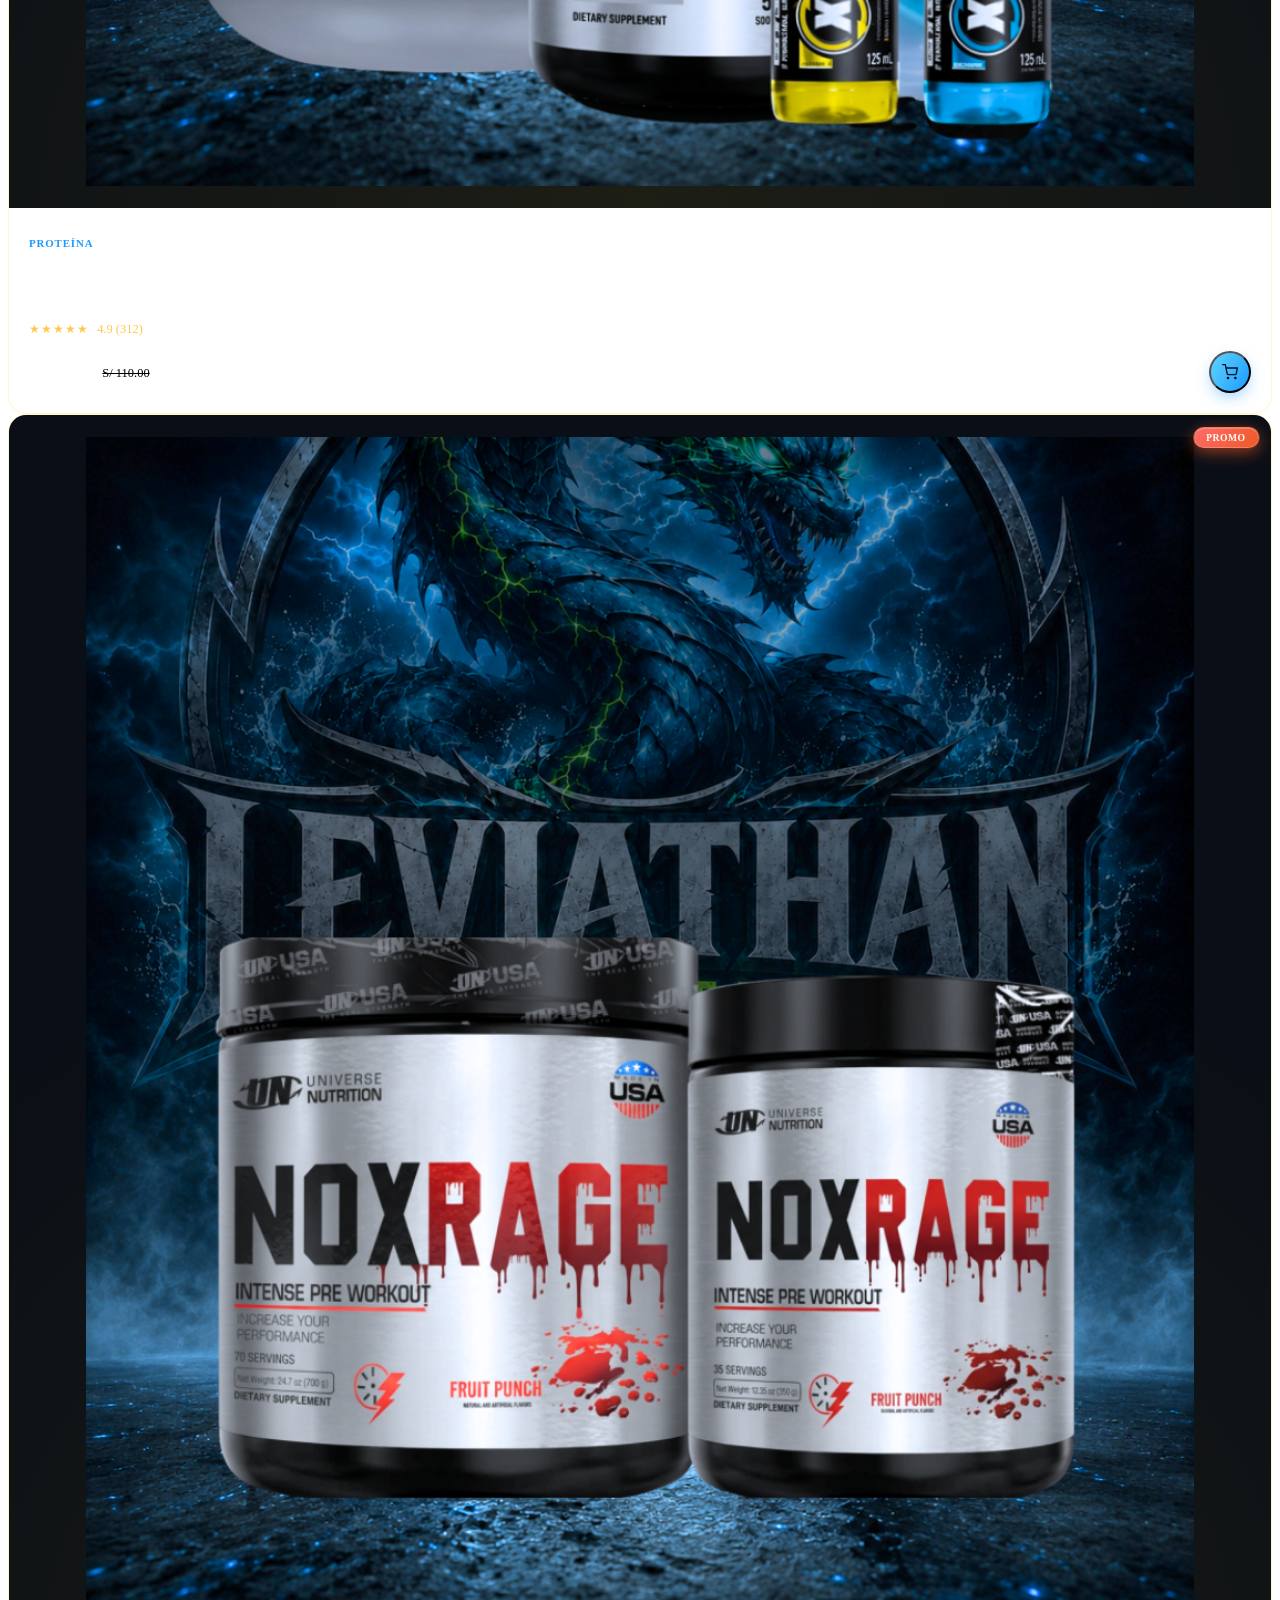
==== commit 043d9724: "Update index.html" ====
--- a/index.html
+++ b/index.html
@@ -485,7 +485,7 @@
           <div class="product-rating">★★★★★ <span>4.9 (312)</span></div>
           <div class="product-price-row">
             <div>
-              <span class="product-price">S/ 89.00</span>
+              <span class="product-price">S/ 98.90</span>
               <span class="product-price-old">S/ 110.00</span>
             </div>
             <button class="add-cart-btn" data-ripple>
@@ -601,8 +601,8 @@
           <div class="product-rating">★★★★★ <span>4.7 (98)</span></div>
           <div class="product-price-row">
             <div>
-              <span class="product-price">S/ 162.00</span>
-              <span class="product-price-old">S/ 175.00</span>
+              <span class="product-price">S/ 159.90</span>
+              <span class="product-price-old">S/ 170.00</span>
             </div>
             <button class="add-cart-btn" data-ripple>
               <svg class="w-full h-full" viewBox="0 0 24 24" fill="none" stroke="currentColor" stroke-width="2" stroke-linecap="round" stroke-linejoin="round"><circle cx="9" cy="21" r="1"/><circle cx="20" cy="21" r="1"/><path d="M1 1h4l2.68 13.39a2 2 0 0 0 2 1.61h9.72a2 2 0 0 0 2-1.61L23 6H6"/></svg>
@@ -638,10 +638,10 @@
         </div>
       </article>
 
-      <!-- ============ PRODUCTO 7: Whey Pro ============ -->
-      <article class="product-card" data-category="accesorios" data-name="Whey Pro" data-price="S/ 54.00" data-cat-label="Accesorios" data-img="assets/img/WHEY PRO_vainilla_1.1kg.png">
+      <!-- ============ PRODUCTO 7: Whey Pro + Creatine ============ -->
+      <article class="product-card" data-category="accesorios" data-name="Whey Pro" data-price="S/ 54.00" data-cat-label="Accesorios" data-img="assets/img/WHEY PRO.png">
         <div class="product-img-wrap">
-          <img src="assets/img/WHEY PRO_vainilla_1.1kg.png" alt="Leviathan Whey Pro" class="product-img" onerror="this.style.display='none'; this.nextElementSibling.style.display='flex';">
+          <img src="assets/img/WHEY PRO.png" alt="Leviathan Whey Pro" class="product-img" onerror="this.style.display='none'; this.nextElementSibling.style.display='flex';">
           <div class="product-placeholder-icon" style="display:none">
             <svg class="w-10 h-10" viewBox="0 0 24 24" fill="none" stroke="currentColor" stroke-width="1.4" stroke-linecap="round" stroke-linejoin="round"><path d="M8 3h8l1 4-2 12H9L7 7l1-4z"/></svg>
           </div>
@@ -651,12 +651,12 @@
         </div>
         <div class="product-info">
           <p class="product-cat">Proteina</p>
-          <h3 class="product-name">Whey Pro</h3>
-          <div class="product-rating">★★★★☆ <span>4.5 (73)</span></div>
+          <h3 class="product-name">WHEY PRO + SHAKER</h3>
+          <div class="product-rating">★★★★☆ <span>4.8 (261)</span></div>
           <div class="product-price-row">
             <div>
-              <span class="product-price">S/ 54.00</span>
-              <span class="product-price-old">S/ 60.00</span>
+              <span class="product-price">S/ 69.90</span>
+              <span class="product-price-old">S/ 82.00</span>
             </div>
             <button class="add-cart-btn" data-ripple>
               <svg class="w-full h-full" viewBox="0 0 24 24" fill="none" stroke="currentColor" stroke-width="2" stroke-linecap="round" stroke-linejoin="round"><circle cx="9" cy="21" r="1"/><circle cx="20" cy="21" r="1"/><path d="M1 1h4l2.68 13.39a2 2 0 0 0 2 1.61h9.72a2 2 0 0 0 2-1.61L23 6H6"/></svg>
